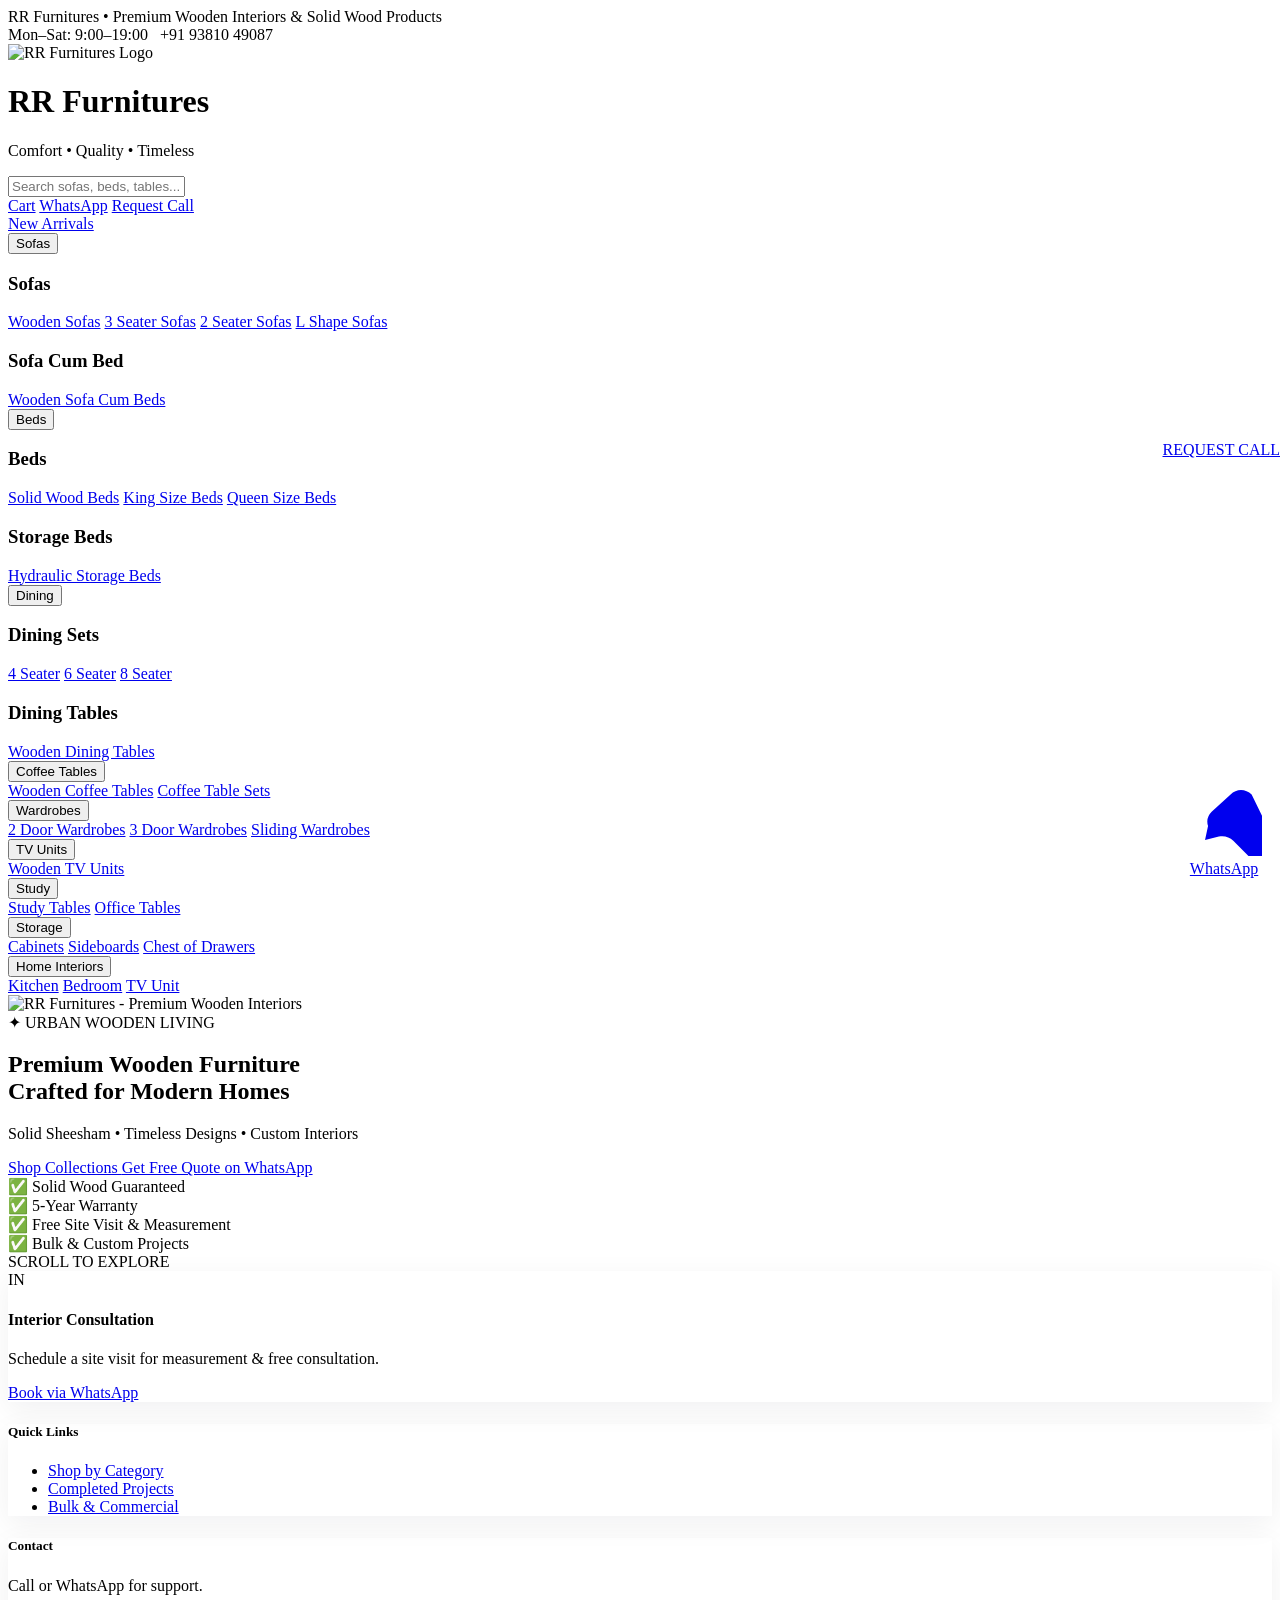
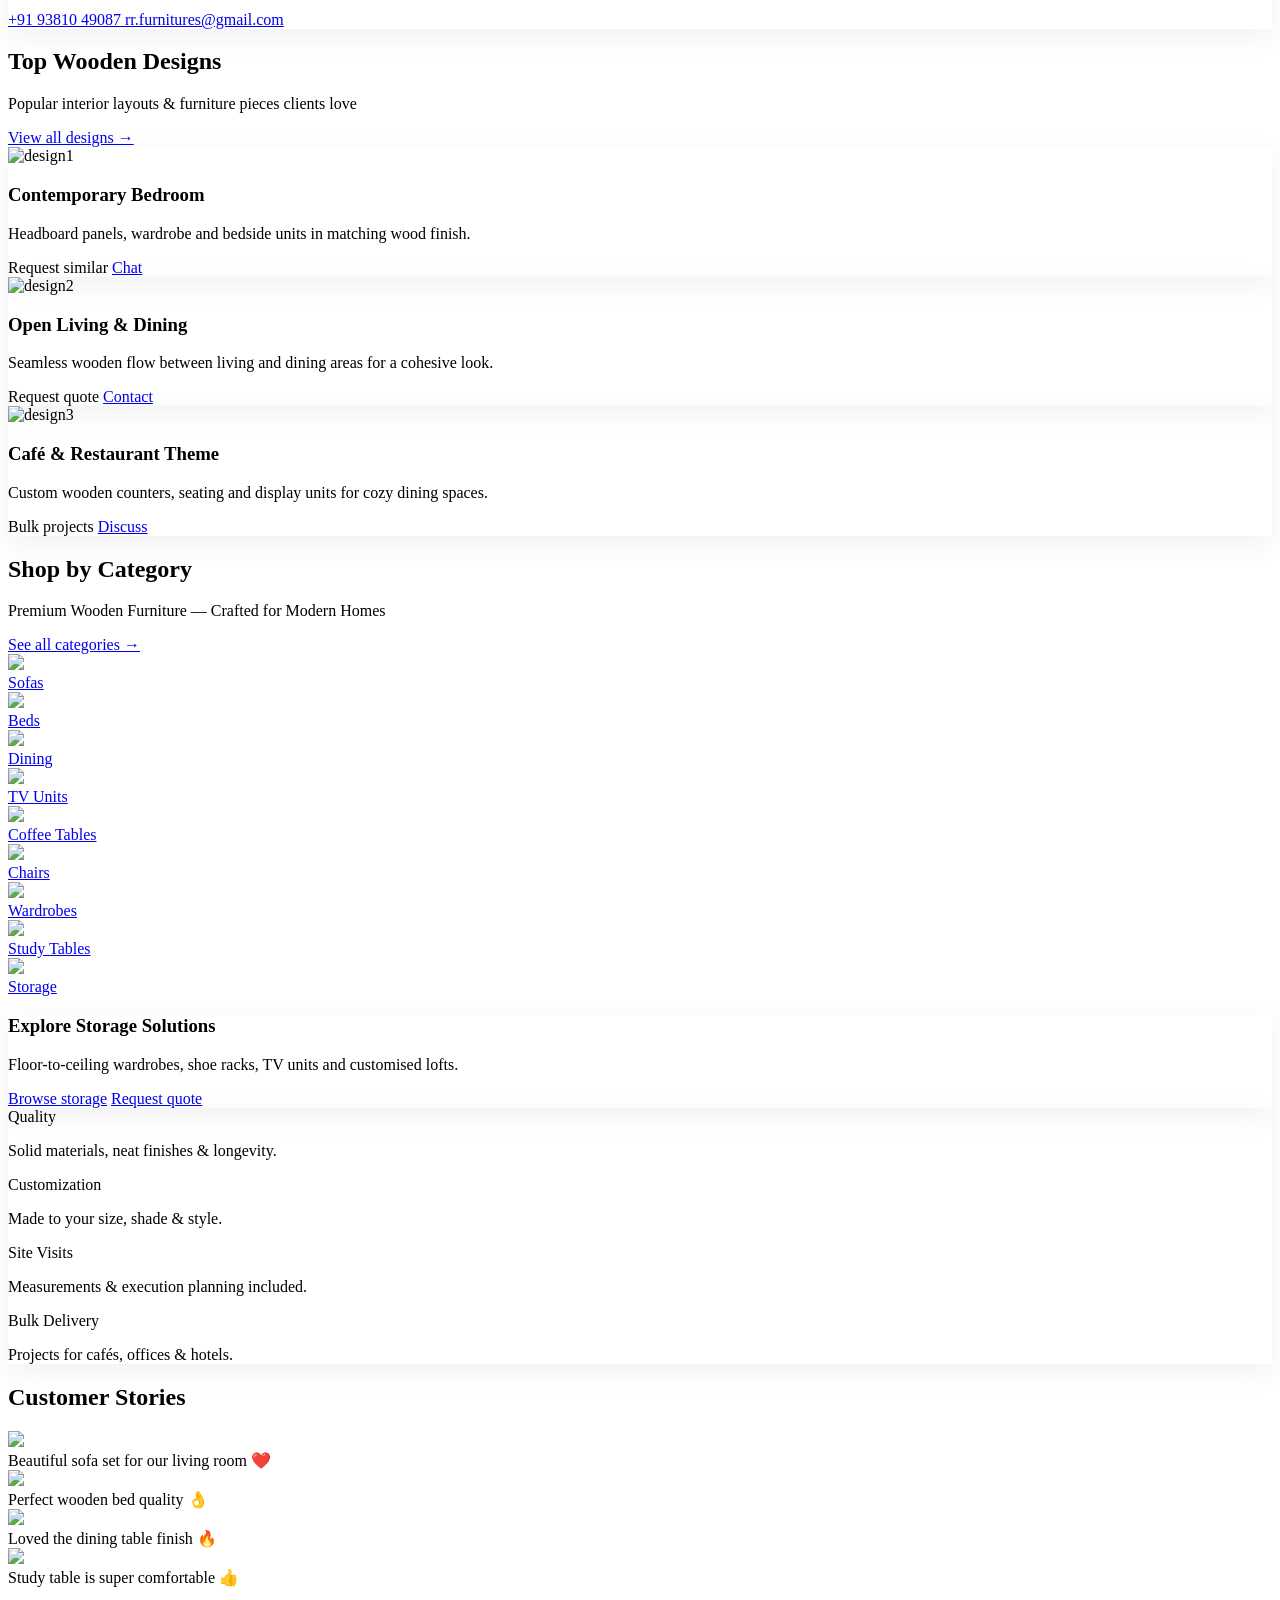
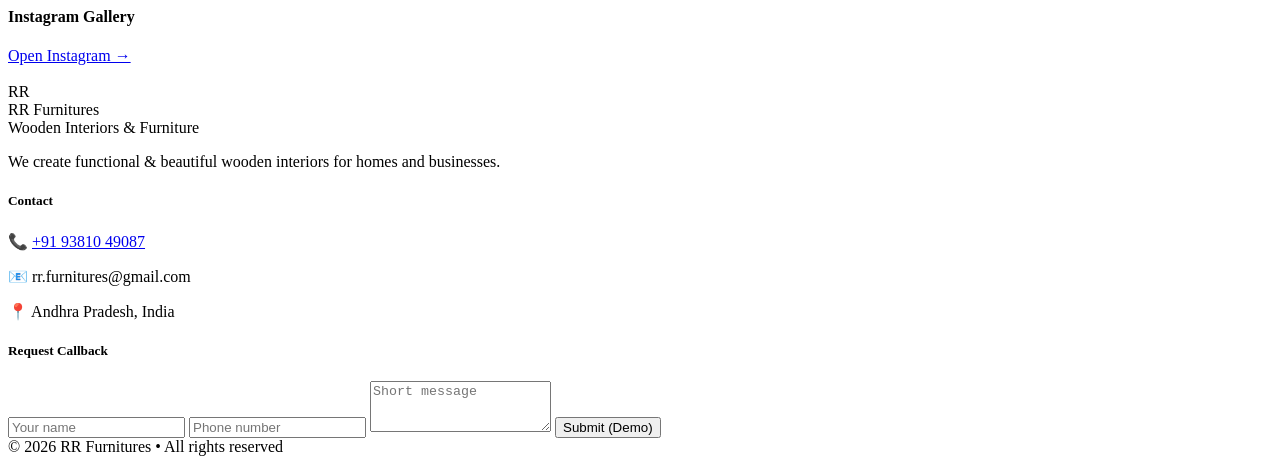
==== index.html @ 3780acaf "first commit" ====
<!doctype html>
<html lang="en">
<head>
  <meta charset="utf-8" />
  <meta name="viewport" content="width=device-width,initial-scale=1" />
  <title>RR Furnitures — Wooden Interiors & Furniture</title>

  <!-- Tailwind CDN -->
  <script src="https://cdn.tailwindcss.com"></script>

  <script>
    tailwind.config = {
      theme: {
        extend: {
          colors: {
            wood: {
              50: "#fbf5ef",
              100: "#f3e6d6",
              300: "#d59a5a",
              500: "#b36b1b",
              700: "#7b4211"
            }
          },
          fontFamily: {
            sans: ['Poppins', 'ui-sans-serif', 'system-ui', 'sans-serif']
          }
        }
      }
    }
  </script>

  <style>
    :root { --accent: #b36b1b; }
    body { -webkit-font-smoothing:antialiased; -moz-osx-font-smoothing:grayscale; }
    .card-shadow { box-shadow: 0 8px 28px rgba(15,23,42,0.06); }
    .floating-whatsapp { position: fixed; right: 18px; bottom: 22px; z-index: 60; }
    .request-tab { position: fixed; right: 0; top: 50%; transform: translateY(-50%); z-index: 60; }
  </style>
</head>
<body class="bg-wood-50 text-gray-800 overflow-x-hidden">

  <!-- TOP BAR -->
<div class="bg-gray-900 text-white text-[10px] sm:text-xs px-3 md:px-6 py-2 flex flex-col sm:flex-row items-center justify-between gap-1 text-center">
  <div>RR Furnitures • Premium Wooden Interiors & Solid Wood Products</div>
  <div>Mon–Sat: 9:00–19:00 &nbsp; +91 93810 49087</div>
</div>

<!-- MAIN NAV -->
<header class="bg-white shadow px-4 md:px-6 py-4 sticky top-0 z-50">

  <div class="flex flex-wrap lg:flex-nowrap items-center justify-between gap-4">

<!-- FINAL LOGO CODE -->
<div class="flex items-center gap-4">
  <img 
    src="https://i.ibb.co/Y7q3ZZL7/WhatsApp-Image-2026-04-10-at-12-05-23-AM.jpg" 
    alt="RR Furnitures Logo" 
    class="h-12 md:h-16 w-auto object-contain drop-shadow">

  <div>
    <h1 class="text-2xl font-bold text-gray-800 tracking-tight">RR Furnitures</h1>
    <p class="text-xs text-gray-500">Comfort • Quality • Timeless</p>
  </div>
</div>
    <!-- SEARCH BAR -->
    <div class="w-full lg:flex-1 lg:max-w-xl order-3 lg:order-none">
      <input type="text" placeholder="Search sofas, beds, tables..."
        class="w-full border rounded-full px-4 py-2 text-sm focus:outline-none focus:ring-2 focus:ring-amber-600">
    </div>

    <!-- RIGHT SIDE -->
    <div class="flex items-center gap-4 text-sm">
      <a href="cart.html">Cart</a>
      <a href="https://wa.me/919381049087" class="text-green-600 font-medium">WhatsApp</a>
      <a href="#" class="bg-amber-700 text-white px-4 py-2 rounded">Request Call</a>
    </div>

  </div>
<!-- CATEGORY NAV -->
<div class="mt-4 flex gap-6 text-sm text-gray-700 items-center relative">

  <a href="#">New Arrivals</a>

  <!-- SOFAS -->
  <div class="relative group">
    <button class="hover:text-amber-700">Sofas</button>

    <div class="absolute hidden group-hover:flex 
                left-0 top-full mt-2 
                bg-white shadow-lg p-6 gap-10 z-50">

      <div>
        <h3 class="font-semibold mb-2">Sofas</h3>
        <a href="#">Wooden Sofas</a>
        <a href="#">3 Seater Sofas</a>
        <a href="#">2 Seater Sofas</a>
        <a href="#">L Shape Sofas</a>
      </div>

      <div>
        <h3 class="font-semibold mb-2">Sofa Cum Bed</h3>
        <a href="#">Wooden Sofa Cum Beds</a>
      </div>

    </div>
  </div>

  <!-- BEDS -->
  <div class="relative group">
    <button class="hover:text-amber-700">Beds</button>

    <div class="absolute hidden group-hover:flex 
                left-0 top-full mt-2 
                bg-white shadow-lg p-6 gap-10 z-50">

      <div>
        <h3 class="font-semibold mb-2">Beds</h3>
        <a href="#">Solid Wood Beds</a>
        <a href="#">King Size Beds</a>
        <a href="#">Queen Size Beds</a>
      </div>

      <div>
        <h3 class="font-semibold mb-2">Storage Beds</h3>
        <a href="#">Hydraulic Storage Beds</a>
      </div>

    </div>
  </div>

  <!-- DINING -->
  <div class="relative group">
    <button class="hover:text-amber-700">Dining</button>

    <div class="absolute hidden group-hover:flex 
                left-0 top-full mt-2 
                bg-white shadow-lg p-6 gap-10 z-50">

      <div>
        <h3 class="font-semibold mb-2">Dining Sets</h3>
        <a href="#">4 Seater</a>
        <a href="#">6 Seater</a>
        <a href="#">8 Seater</a>
      </div>

      <div>
        <h3 class="font-semibold mb-2">Dining Tables</h3>
        <a href="#">Wooden Dining Tables</a>
      </div>

    </div>
  </div>

  <!-- COFFEE TABLE -->
  <div class="relative group">
    <button class="hover:text-amber-700">Coffee Tables</button>

    <div class="absolute hidden group-hover:block 
                left-0 top-full mt-2 
                bg-white shadow-lg p-4 z-50">
      <a href="#">Wooden Coffee Tables</a>
      <a href="#">Coffee Table Sets</a>
    </div>
  </div>

  <!-- WARDROBES -->
  <div class="relative group">
    <button class="hover:text-amber-700">Wardrobes</button>

    <div class="absolute hidden group-hover:block 
                left-0 top-full mt-2 
                bg-white shadow-lg p-4 z-50">
      <a href="#">2 Door Wardrobes</a>
      <a href="#">3 Door Wardrobes</a>
      <a href="#">Sliding Wardrobes</a>
    </div>
  </div>

  <!-- TV UNITS -->
  <div class="relative group">
    <button class="hover:text-amber-700">TV Units</button>

    <div class="absolute hidden group-hover:block 
                left-0 top-full mt-2 
                bg-white shadow-lg p-4 z-50">
      <a href="#">Wooden TV Units</a>
    </div>
  </div>

  <!-- STUDY -->
  <div class="relative group">
    <button class="hover:text-amber-700">Study</button>

    <div class="absolute hidden group-hover:block 
                left-0 top-full mt-2 
                bg-white shadow-lg p-4 z-50">
      <a href="#">Study Tables</a>
      <a href="#">Office Tables</a>
    </div>
  </div>

  <!-- STORAGE -->
  <div class="relative group">
    <button class="hover:text-amber-700">Storage</button>

    <div class="absolute hidden group-hover:block 
                left-0 top-full mt-2 
                bg-white shadow-lg p-4 z-50">
      <a href="#">Cabinets</a>
      <a href="#">Sideboards</a>
      <a href="#">Chest of Drawers</a>
    </div>
  </div>

  <!-- 🔥 HOME INTERIORS -->
  <div class="relative ml-6">
    <button id="homeBtn"
      class="text-lg font-bold text-amber-700">
      Home Interiors
    </button>

    <div id="homeMenu"
      class="hidden absolute top-full left-0 mt-2 bg-white shadow rounded w-40">
      <a href="#" class="block px-4 py-2 hover:bg-gray-100">Kitchen</a>
      <a href="#" class="block px-4 py-2 hover:bg-gray-100">Bedroom</a>
      <a href="#" class="block px-4 py-2 hover:bg-gray-100">TV Unit</a>
    </div>
  </div>

</div>
 
  <!-- HERO BANNER - Urban Ladder Style -->
<section class="relative h-screen flex items-center justify-center overflow-hidden">
  
  <!-- Background Image (Urban Wooden Vibe) -->
  <img src=https://cdn.swadeshonline.com/v2/patient-paper-41f385/swad-p/wrkr/products/pictures/item/free/450x0/JwbsZMJ5BXg-1.jpg?q=80&w=2000&auto=format&fit=crop" 
       alt="RR Furnitures - Premium Wooden Interiors" 
       class="absolute inset-0 w-full h-full object-cover">

  <!-- Dark Overlay -->
  <div class="absolute inset-0 bg-black/50"></div>

  <!-- Content -->
  <div class="relative z-10 max-w-5xl mx-auto px-6 text-center text-white">
    
    <div class="inline-flex items-center gap-2 bg-white/20 backdrop-blur-md px-5 py-2 rounded-full mb-6">
      <span class="text-amber-300">✦</span>
      <span class="text-sm font-medium tracking-widest">URBAN WOODEN LIVING</span>
    </div>

    <h1 class="text-5xl md:text-7xl font-bold leading-tight tracking-tight">
      Premium Wooden Furniture<br>
      <span class="text-wood-300">Crafted for Modern Homes</span>
    </h1>

    <p class="mt-6 text-xl md:text-2xl text-gray-200 max-w-2xl mx-auto">
      Solid Sheesham • Timeless Designs • Custom Interiors
    </p>

    <div class="mt-10 flex flex-col sm:flex-row gap-4 justify-center">
      <a href="#categories" 
         class="px-10 py-4 bg-wood-700 hover:bg-wood-600 text-white font-semibold text-lg rounded-2xl transition">
        Shop Collections
      </a>
      
      <a href="https://wa.me/919381049087?text=Hi%20RR%20Furnitures,%20I%20want%20to%20know%20more%20about%20your%20premium%20wooden%20furniture."
         class="px-10 py-4 border-2 border-white hover:bg-white hover:text-gray-900 font-semibold text-lg rounded-2xl transition">
        Get Free Quote on WhatsApp
      </a>
    </div>

    <!-- Trust signals -->
    <div class="mt-16 flex flex-wrap justify-center gap-x-8 gap-y-3 text-sm opacity-90">
      <div>✅ Solid Wood Guaranteed</div>
      <div>✅ 5-Year Warranty</div>
      <div>✅ Free Site Visit & Measurement</div>
      <div>✅ Bulk & Custom Projects</div>
    </div>
  </div>

  <!-- Scroll down indicator -->
  <div class="absolute bottom-10 left-1/2 transform -translate-x-1/2 flex flex-col items-center text-white/70">
    <span class="text-xs tracking-widest">SCROLL TO EXPLORE</span>
    <div class="mt-2 w-6 h-10 border-2 border-white/70 rounded-full flex items-center justify-center">
      <div class="w-1 h-3 bg-white/70 rounded-full animate-bounce"></div>
    </div>
  </div>
</section>
  <!-- 🔥 SIDE WIDGETS BELOW HERO -->
  <div class="mt-6 grid md:grid-cols-3 gap-6">

    <!-- WIDGET 1 -->
    <div class="bg-white p-4 rounded-lg card-shadow">
      <div class="flex items-start gap-3">
        <div class="w-14 h-14 rounded bg-wood-500 text-white flex items-center justify-center font-bold text-lg">IN</div>
        <div>
          <h4 class="font-semibold">Interior Consultation</h4>
          <p class="text-sm text-gray-500 mt-1">
            Schedule a site visit for measurement & free consultation.
          </p>
          <div class="mt-3">
            <a href="https://wa.me/919381049087"
               class="inline-flex items-center px-3 py-2 rounded bg-wood-700 text-white text-sm">
               Book via WhatsApp
            </a>
          </div>
        </div>
      </div>
    </div>

    <!-- WIDGET 2 -->
    <div class="bg-white p-4 rounded-lg card-shadow">
      <h5 class="font-semibold">Quick Links</h5>
      <ul class="mt-3 text-sm text-gray-600 space-y-2">
        <li><a href="#categories" class="hover:underline">Shop by Category</a></li>
        <li><a href="#projects" class="hover:underline">Completed Projects</a></li>
        <li><a href="#bulk" class="hover:underline">Bulk & Commercial</a></li>
      </ul>
    </div>

    <!-- WIDGET 3 -->
    <div class="bg-white p-4 rounded-lg card-shadow">
      <h5 class="font-semibold">Contact</h5>
      <p class="text-sm text-gray-600 mt-1">Call or WhatsApp for support.</p>
      <div class="mt-3">
        <a href="tel:+919381049087" class="block text-sm font-medium">
          +91 93810 49087
        </a>
        <a href="mailto:rr.furnitures@gmail.com"
           class="text-sm text-gray-500">
          rr.furnitures@gmail.com
        </a>
      </div>
    </div>

  </div>

</section>
    <!-- TOP PICKS / Featured Designs -->
    <section id="top-picks" class="mt-8">
      <div class="flex items-center justify-between mb-4">
        <div>
          <h2 class="text-2xl font-semibold">Top Wooden Designs</h2>
          <p class="text-sm text-gray-600">Popular interior layouts & furniture pieces clients love</p>
        </div>
        <a href="#collections" class="text-sm text-wood-700">View all designs →</a>
      </div>

      <div class="grid md:grid-cols-3 gap-6">
        <!-- Card 1 -->
        <article class="bg-white rounded-lg overflow-hidden card-shadow">
          <img src="https://images.livspace-cdn.com/w:640/plain/https://d3gq2merok8n5r.cloudfront.net/abhinav/ond-1634120396-Obfdc/di-2026-1769081758-Ayx2Q/jfm-1769081772-NQyUm/ki-1769595043-UVNce/ki-46-1773117999-v9wuC.jpg?q=80&w=1200&auto=format&fit=crop" class="w-full h-56 object-cover" alt="design1">
          <div class="p-4">
            <h3 class="font-semibold text-lg">Contemporary Bedroom</h3>
            <p class="text-sm text-gray-500 mt-1">Headboard panels, wardrobe and bedside units in matching wood finish.</p>
            <div class="mt-3 flex items-center justify-between">
              <span class="text-wood-700 font-bold">Request similar</span>
              <a href="https://wa.me/919381049087" class="text-sm text-green-600">Chat</a>
            </div>
          </div>
        </article>

        <!-- Card 2 -->
        <article class="bg-white rounded-lg overflow-hidden card-shadow">
          <img src="https://images.livspace-cdn.com/w:1440/plain/https://d3gq2merok8n5r.cloudfront.net/abhinav/ond-1634120396-Obfdc/jfm-1643351360-ZAORQ/3d-team-1651477394-vrRr8/jfm-1651477408-yU7HY/june-1656893265-SL5ET/2022-06-24-clin350-dr01-op1-v1-mu-01-1656893405-eaizW.jpg?q=80&w=1200&auto=format&fit=crop" class="w-full h-56 object-cover" alt="design2">
          <div class="p-4">
            <h3 class="font-semibold text-lg">Open Living & Dining</h3>
            <p class="text-sm text-gray-500 mt-1">Seamless wooden flow between living and dining areas for a cohesive look.</p>
            <div class="mt-3 flex items-center justify-between">
              <span class="text-wood-700 font-bold">Request quote</span>
              <a href="#contact" class="text-sm text-wood-700">Contact</a>
            </div>
          </div>
        </article>

        <!-- Card 3 -->
        <article class="bg-white rounded-lg overflow-hidden card-shadow">
          <img src="https://i.pinimg.com/736x/8a/6b/b3/8a6bb399cab9ccf2d3636bd00fa088c2.jpg?q=80&w=1200&auto=format&fit=crop" class="w-full h-56 object-cover" alt="design3">
          <div class="p-4">
            <h3 class="font-semibold text-lg">Café & Restaurant Theme</h3>
            <p class="text-sm text-gray-500 mt-1">Custom wooden counters, seating and display units for cozy dining spaces.</p>
            <div class="mt-3 flex items-center justify-between">
              <span class="text-wood-700 font-bold">Bulk projects</span>
              <a href="#bulk" class="text-sm text-wood-700">Discuss</a>
            </div>
          </div>
        </article>
      </div>
    </section>

 <!-- WOODEN FURNITURE CATEGORIES -->
<section id="categories" class="mt-12">

  <div class="flex items-center justify-between mb-4">
    <div>
      <h2 class="text-2xl font-semibold">Shop by Category</h2>
      <p class="text-sm text-gray-600">
        Premium Wooden Furniture — Crafted for Modern Homes
      </p>
    </div>

    <a href="categories.html" class="text-sm text-amber-700 font-medium">
      See all categories →
    </a>
  </div>

  <!-- GRID -->
  <div class="grid grid-cols-2 sm:grid-cols-3 lg:grid-cols-5 gap-4">

    <!-- SOFAS -->
    <a href="products.html?cat=sofa">
      <div class="bg-white rounded-xl p-3 text-center shadow hover:shadow-lg transition">
        <img src=https://www.urbanwood.in/assets/image/popular-items/sofa-set.webp?auto=format&fit=crop&w=800&q=80"
             class="w-full h-36 object-cover rounded">
        <div class="mt-2 font-medium">Sofas</div>
      </div>
    </a>

    <!-- BEDS -->
    <a href="products.html?cat=bed">
      <div class="bg-white rounded-xl p-3 text-center shadow hover:shadow-lg transition">
        <img src=https://www.urbanwood.in/assets/image/popular-items/bed.webp?auto=format&fit=crop&w=800&q=80"
             class="w-full h-36 object-cover rounded">
        <div class="mt-2 font-medium">Beds</div>
      </div>
    </a>

    <!-- DINING -->
    <a href="products.html?cat=dining">
      <div class="bg-white rounded-xl p-3 text-center shadow hover:shadow-lg transition">
        <img src=https://www.urbanwood.in//image/cache/catalog/Dining%20Sets/Relay%206-seater%20dining%20set/Honey/honey1-746x522.jpg?auto=format&fit=crop&w=800&q=80"
             class="w-full h-36 object-cover rounded">
        <div class="mt-2 font-medium">Dining</div>
      </div>
    </a>

    <!-- TV UNIT -->
    <a href="products.html?cat=tv">
      <div class="bg-white rounded-xl p-3 text-center shadow hover:shadow-lg transition">
        <img src=https://www.urbanwood.in//image/cache/catalog/tv-units/relay/honey/honey-look-1-746x522.jpg?auto=format&fit=crop&w=800&q=80"
             class="w-full h-36 object-cover rounded">
        <div class="mt-2 font-medium">TV Units</div>
      </div>
    </a>

    <!-- COFFEE TABLE -->
    <a href="products.html?cat=coffee">
      <div class="bg-white rounded-xl p-3 text-center shadow hover:shadow-lg transition">
        <img src=https://www.urbanwood.in//image/cache/catalog/coffee-tables/crew/honey/honey-2-746x522.jpg?auto=format&fit=crop&w=800&q=80"
             class="w-full h-36 object-cover rounded">
        <div class="mt-2 font-medium">Coffee Tables</div>
      </div>
    </a>

    <!-- CHAIRS -->
    <a href="products.html?cat=chair">
      <div class="bg-white rounded-xl p-3 text-center shadow hover:shadow-lg transition">
        <img src=https://cdn.swadeshonline.com/v2/patient-paper-41f385/swad-p/wrkr/products/pictures/item/free/450x0/_ufbmCa7Va-0.jpg?auto=format&fit=crop&w=800&q=80"
             class="w-full h-36 object-cover rounded">
        <div class="mt-2 font-medium">Chairs</div>
      </div>
    </a>

    <!-- WARDROBES -->
    <a href="products.html?cat=wardrobe">
      <div class="bg-white rounded-xl p-3 text-center shadow hover:shadow-lg transition">
        <img src="https://cdn.swadeshonline.com/v2/patient-paper-41f385/swad-p/wrkr/products/pictures/item/free/450x0/UOudxmh2--Fidora-Wardrobe-in-Teak-Finish.jpeg?auto=format&fit=crop&w=800&q=80"
             class="w-full h-36 object-cover rounded">
        <div class="mt-2 font-medium">Wardrobes</div>
      </div>
    </a>

    <!-- STUDY -->
    <a href="products.html?cat=study">
      <div class="bg-white rounded-xl p-3 text-center shadow hover:shadow-lg transition">
        <img src=https://www.urbanwood.in/assets/image/popular-items/studytables.webp?auto=format&fit=crop&w=800&q=80"
             class="w-full h-36 object-cover rounded">
        <div class="mt-2 font-medium">Study Tables</div>
      </div>
    </a>

    <!-- STORAGE -->
    <a href="products.html?cat=storage">
      <div class="bg-white rounded-xl p-3 text-center shadow hover:shadow-lg transition">
        <img src=https://www.urbanwood.in/assets/image/shopby-room/storage/storage_2_410x328.webp?auto=format&fit=crop&w=800&q=80"
             class="w-full h-36 object-cover rounded">
        <div class="mt-2 font-medium">Storage</div>
      </div>
    </a>

    

</section>

    <!-- EXPLORE STORAGE (like storage/wardrobe module) -->
    <section class="mt-12 bg-white rounded-lg p-6 card-shadow">
      <div class="flex flex-col lg:flex-row lg:items-center lg:justify-between gap-6">
        <div class="lg:w-2/3">
          <h3 class="text-xl font-semibold">Explore Storage Solutions</h3>
          <p class="text-sm text-gray-600 mt-2">Floor-to-ceiling wardrobes, shoe racks, TV units and customised lofts.</p>
        </div>
        <div class="flex gap-3">
          <a href="#categories" class="px-4 py-2 rounded border text-sm">Browse storage</a>
          <a href="https://wa.me/919381049087" class="px-4 py-2 rounded bg-wood-700 text-white text-sm">Request quote</a>
        </div>
      </div>
    </section>

   

    <!-- WHY US / BENEFITS (like UrbanWood value boxes) -->
    <section class="mt-12 bg-white rounded-lg p-6 card-shadow">
      <div class="grid md:grid-cols-4 gap-6 text-center">
        <div>
          <div class="text-3xl font-bold text-wood-700">Quality</div>
          <p class="text-sm text-gray-600 mt-2">Solid materials, neat finishes & longevity.</p>
        </div>
        <div>
          <div class="text-3xl font-bold text-wood-700">Customization</div>
          <p class="text-sm text-gray-600 mt-2">Made to your size, shade & style.</p>
        </div>
        <div>
          <div class="text-3xl font-bold text-wood-700">Site Visits</div>
          <p class="text-sm text-gray-600 mt-2">Measurements & execution planning included.</p>
        </div>
        <div>
          <div class="text-3xl font-bold text-wood-700">Bulk Delivery</div>
          <p class="text-sm text-gray-600 mt-2">Projects for cafés, offices & hotels.</p>
        </div>
      </div>
    </section>

    <!-- TESTIMONIALS (simple slider) -->
    <section class="mt-12">
  <h2 class="text-2xl font-semibold mb-4">Customer Stories</h2>

  <div class="grid grid-cols-1 sm:grid-cols-2 lg:grid-cols-4 gap-4">

    <div class="bg-white rounded-lg overflow-hidden shadow">
      <img src="https://images.unsplash.com/photo-1600585154340-be6161a56a0c?q=80&w=800&auto=format&fit=crop"
           class="w-full h-48 object-cover">
      <div class="p-3 text-sm text-gray-600">
        Beautiful sofa set for our living room ❤️
      </div>
    </div>

    <div class="bg-white rounded-lg overflow-hidden shadow">
      <img src="https://images.unsplash.com/photo-1505693416388-ac5ce068fe85?q=80&w=800&auto=format&fit=crop"
           class="w-full h-48 object-cover">
      <div class="p-3 text-sm text-gray-600">
        Perfect wooden bed quality 👌
      </div>
    </div>

    <div class="bg-white rounded-lg overflow-hidden shadow">
      <img src="https://images.unsplash.com/photo-1598300053694-1bb64063b1b5?q=80&w=800&auto=format&fit=crop"
           class="w-full h-48 object-cover">
      <div class="p-3 text-sm text-gray-600">
        Loved the dining table finish 🔥
      </div>
    </div>

    <div class="bg-white rounded-lg overflow-hidden shadow">
      <img src="https://images.unsplash.com/photo-1519710164239-da123dc03ef4?q=80&w=800&auto=format&fit=crop"
           class="w-full h-48 object-cover">
      <div class="p-3 text-sm text-gray-600">
        Study table is super comfortable 👍
      </div>
    </div>

  </div>
</section>

    <!-- INSTAGRAM GRID (replace with your images later) -->
    <section class="mt-12">
      <div class="flex items-center justify-between mb-4">
        <h4 class="text-lg font-semibold">Instagram Gallery</h4>
        <a href="#" class="text-sm text-wood-700">Open Instagram →</a>
      </div>
      <div class="grid grid-cols-2 md:grid-cols-4 gap-4">
        <img src="https://images.unsplash.com/photo-1545239351-1141bd82e8a6?q=80&w=800&auto=format&fit=crop" class="h-36 object-cover rounded" alt="">
        <img src="https://images.unsplash.com/photo-1595526114035-0d45ed16cfbf?q=80&w=800&auto=format&fit=crop" class="h-36 object-cover rounded" alt="">
        <img src="https://images.unsplash.com/photo-1582719478250-c89cae4dc85b?q=80&w=800&auto=format&fit=crop" class="h-36 object-cover rounded" alt="">
        <img src="https://images.unsplash.com/photo-1582719478250-cc77c9e0eeb7?q=80&w=800&auto=format&fit=crop" class="h-36 object-cover rounded" alt="">
      </div>
    </section>

    <!-- CONTACT / FOOTER -->
    <footer id="contact" class="mt-12 bg-gray-900 text-gray-200 rounded-lg p-8">
      <div class="max-w-7xl mx-auto grid md:grid-cols-3 gap-6">
        <div>
          <div class="flex items-center gap-3">
            <div class="w-10 h-10 rounded bg-white text-wood-700 flex items-center justify-center font-bold">RR</div>
            <div>
              <div class="font-semibold">RR Furnitures</div>
              <div class="text-xs text-gray-400">Wooden Interiors & Furniture</div>
            </div>
          </div>
          <p class="text-sm text-gray-400 mt-4">We create functional & beautiful wooden interiors for homes and businesses.</p>
        </div>

        <div>
          <h5 class="font-semibold">Contact</h5>
          <p class="text-sm text-gray-400 mt-2">📞 <a href="tel:+919381049087" class="hover:underline">+91 93810 49087</a></p>
          <p class="text-sm text-gray-400">📧 rr.furnitures@gmail.com</p>
          <p class="text-sm text-gray-400 mt-2">📍 Andhra Pradesh, India</p>
        </div>

        <div>
          <h5 class="font-semibold">Request Callback</h5>
          <form id="contactForm" class="mt-3 space-y-3">
            <input name="name" type="text" placeholder="Your name" class="w-full px-3 py-2 rounded bg-gray-800 text-white" />
            <input name="phone" type="tel" placeholder="Phone number" class="w-full px-3 py-2 rounded bg-gray-800 text-white" />
            <textarea name="msg" rows="3" placeholder="Short message" class="w-full px-3 py-2 rounded bg-gray-800 text-white"></textarea>
            <button type="button" id="submitBtn" class="w-full bg-wood-700 px-3 py-2 rounded text-white">Submit (Demo)</button>
          </form>
        </div>
      </div>

      <div class="text-center text-xs text-gray-500 mt-6">© <span id="year"></span> RR Furnitures • All rights reserved</div>
    </footer>
  </main>

  <!-- FLOATING WHATSAPP -->
<div class="floating-whatsapp">
  <a href="https://wa.me/919381049087?text=Hello%20RR%20Furnitures,%0A%0AI%E2%80%99m%20interested%20in%20your%20furniture%20products.%0ACan%20you%20please%20share%20more%20details%20regarding%20pricing,%20customization,%20and%20availability?%0A%0AThank%20you."
   target="_blank"
   class="bg-green-500 px-4 py-3 rounded-full flex items-center gap-2 shadow-lg text-white hover:bg-green-600 transition">

  <svg class="w-5 h-5" viewBox="0 0 24 24" fill="currentColor">
    <path d="M20.5 3.5c-2-2-5.1-2-7 0L7.2 9.2a4.8 4.8 0 0 0-1.2 4.8L5 18.6l4.6-1.1c1.7-.4 3.5.1 4.8 1.4l6.3 6.3c2 2 5.1 2 7 0 2-2 2-5.1 0-7L20.5 3.5z"/>
  </svg>

  <span class="text-sm font-medium">WhatsApp</span>
</a>
</div>
<!-- REQUEST CALL TAB -->
<div class="request-tab">
  <a href="tel:+919381049087"
     class="block bg-gray-900 text-white px-4 py-2 rounded-l-lg">
    REQUEST CALL
  </a>
</div>

  <!-- SCRIPTS: slider, products, interactivity -->
  <script>
    // footer year
    document.getElementById('year').textContent = new Date().getFullYear();

    // mobile menu toggle
    document.getElementById('mobileMenuBtn').addEventListener('click', () => {
      const m = document.getElementById('mobileNav');
      m.classList.toggle('hidden');
    });

    /* ---------- HERO SLIDER ---------- */
const heroSlides = [
  {
    img: 'https://images.unsplash.com/photo-1600585154340-be6161a56a0c?q=80&w=1600&auto=format&fit=crop',
    title: 'Custom Wooden Interiors',
    subtitle: 'Kitchens • Bedrooms • Living • Cupboards'
  },
  {
    img: 'https://images.unsplash.com/photo-1598300053694-1bb64063b1b5?q=80&w=1600&auto=format&fit=crop',
    title: 'Handcrafted Furniture',
    subtitle: 'Tables • Chairs • Cabinets'
  },
  {
    img: 'https://images.unsplash.com/photo-1582719478250-c89cae4dc85b?q=80&w=1600&auto=format&fit=crop',
    title: 'Commercial Projects',
    subtitle: 'Cafés • Restaurants • Offices'
  }
];

let heroIndex = 0;
const heroEl = document.getElementById('heroSlider');

function renderHero() {
  heroEl.innerHTML = '';

  const s = heroSlides[heroIndex];

  const slide = document.createElement('div');
  slide.className = 'absolute inset-0 transition-opacity duration-700 opacity-100';

  slide.innerHTML = `
    <!-- IMAGE -->
    <img src="${s.img}" class="w-full h-full object-cover" alt="${s.title}">

    <!-- DARK OVERLAY -->
    <div class="absolute inset-0 bg-black/30"></div>

    <!-- 🔥 CENTER BRAND -->
    <div class="absolute inset-0 flex items-center justify-center">
      <div class="bg-black/40 backdrop-blur-sm px-8 py-6 rounded-xl text-center">
        
        <h1 class="text-4xl md:text-6xl font-bold text-white tracking-wide">
          RR Furnitures
        </h1>

        <p class="mt-2 text-sm md:text-base text-gray-200">
          Premium Wooden Furniture for Modern Homes
        </p>

      </div>
    </div>

    <!-- LEFT CONTENT CARD -->
    <div class="absolute left-6 bottom-6 bg-white/90 rounded p-4 shadow max-w-lg">
      <h2 class="text-xl font-bold text-gray-800">${s.title}</h2>
      <p class="text-sm text-gray-600 mt-1">${s.subtitle}</p>

      <div class="mt-3">
        <a href="#categories" class="inline-block px-3 py-2 rounded bg-wood-700 text-white text-sm">
          Explore
        </a>
        <a href="https://wa.me/919381049087"
           class="ml-2 inline-block px-3 py-2 rounded border text-sm">
          Chat
        </a>
      </div>
    </div>
  `;

  heroEl.appendChild(slide);
}

// INIT
renderHero();

// AUTO SLIDE
setInterval(() => {
  heroIndex = (heroIndex + 1) % heroSlides.length;
  renderHero();
}, 4800);
    /* ---------- SAMPLE PRODUCTS (static) ---------- */
    const sampleProducts = [
      {id:'p1', name:'Royal Dining Set', price:24999, img:'https://images.unsplash.com/photo-1600585152240-0b0f0fd9f7a9?q=80&w=800&auto=format&fit=crop', stock:8},
      {id:'p2', name:'Heritage Bed', price:29999, img:'https://images.unsplash.com/photo-1598300055727-2f9b6de6ad20?q=80&w=800&auto=format&fit=crop', stock:5},
      {id:'p3', name:'Classic TV Unit', price:14999, img:'https://images.unsplash.com/photo-1567016527858-96a9c5a6a2b2?q=80&w=800&auto=format&fit=crop', stock:10},
      {id:'p4', name:'Study Corner Table', price:7999, img:'https://images.unsplash.com/photo-1519710164239-da123dc03ef4?q=80&w=800&auto=format&fit=crop', stock:20},
      {id:'p5', name:'Solid Wood Cupboard', price:17999, img:'https://images.unsplash.com/photo-1570129477492-45c003edd2be?q=80&w=800&auto=format&fit=crop', stock:6},
      {id:'p6', name:'Dining Bench', price:6999, img:'https://images.unsplash.com/photo-1549187774-b4e9f0443d64?q=80&w=800&auto=format&fit=crop', stock:14}
    ];

    const productsGrid = document.getElementById('productsGrid');
    function renderProducts(list = sampleProducts) {
      productsGrid.innerHTML = '';
      list.forEach(p => {
        const card = document.createElement('article');
        card.className = 'bg-white rounded-lg overflow-hidden card-shadow';
        card.innerHTML = `
          <div class="h-48 overflow-hidden"><img src="${p.img}" class="w-full h-full object-cover" alt="${p.name}"></div>
          <div class="p-4">
            <h3 class="font-semibold">${p.name}</h3>
            <div class="mt-2 flex items-center justify-between">
              <div>
                <div class="text-wood-700 font-bold">₹${p.price.toLocaleString()}</div>
                <div class="text-xs text-gray-500">Stock: ${p.stock}</div>
              </div>
              <div class="flex flex-col gap-2">
                <a href="product.html?id=${p.id}" class="px-3 py-2 border rounded text-sm">View</a>
                <button onclick='addToCart("${p.id}")' class="px-3 py-2 rounded bg-wood-700 text-white text-sm">Add</button>
              </div>
            </div>
          </div>
        `;
        productsGrid.appendChild(card);
      });
    }
    renderProducts();

    // basic cart (local)
    function addToCart(id) {
      let cart = JSON.parse(localStorage.getItem('cart') || '[]');
      const item = sampleProducts.find(x=>x.id===id);
      if(!item) return alert('Product not found');
      cart.push(item);
      localStorage.setItem('cart', JSON.stringify(cart));
      alert('Added to cart (demo)');
    }
    window.addToCart = addToCart;

    // demo contact submit (no backend)
    document.getElementById('submitBtn').addEventListener('click', () => {
      alert('Thanks! This is demo submit. We will integrate Firebase / email next.');
    });

    // simple search (client side)
    document.getElementById('search').addEventListener('keydown', (e) => {
      if (e.key === 'Enter') document.getElementById('searchBtn').click();
    });
    document.getElementById('searchBtn').addEventListener('click', () => {
      const q = document.getElementById('search').value.trim().toLowerCase();
      if(!q) return renderProducts();
      const filtered = sampleProducts.filter(p => (p.name + '').toLowerCase().includes(q));
      renderProducts(filtered);
      if(filtered.length === 0) productsGrid.innerHTML = '<div class="col-span-full text-center text-gray-500 py-8">No products matched.</div>';
    });

    // mobile nav closing when clicking outside (optional)
    document.addEventListener('click', (e) => {
      const mobileNav = document.getElementById('mobileNav');
      const btn = document.getElementById('mobileMenuBtn');
      if (!btn.contains(e.target) && !mobileNav.contains(e.target)) {
        if (!mobileNav.classList.contains('hidden')) mobileNav.classList.add('hidden');
      }
    });
  </script>
  <script type="module">

import { getAllProducts } from "./firebase.js";

const grid = document.getElementById("productsGrid");

// 🔥 LOAD PRODUCTS FROM FIREBASE
async function loadProducts() {
  const products = await getAllProducts();

  grid.innerHTML = "";

  products.forEach(p => {
    const card = document.createElement("div");
    card.className = "bg-white p-4 rounded shadow";

    card.innerHTML = `
      <img src="${p.img}" class="h-40 w-full object-cover rounded">
      <h3 class="mt-2 font-semibold">${p.name}</h3>
      <p class="text-wood-700 font-bold">₹${p.price}</p>
    `;

    grid.appendChild(card);
  });
}

loadProducts();

</script><script>
const btn = document.getElementById("homeBtn");
const menu = document.getElementById("homeMenu");

btn.addEventListener("click", () => {
  menu.classList.toggle("hidden");
});
</script>

</body>
</html>
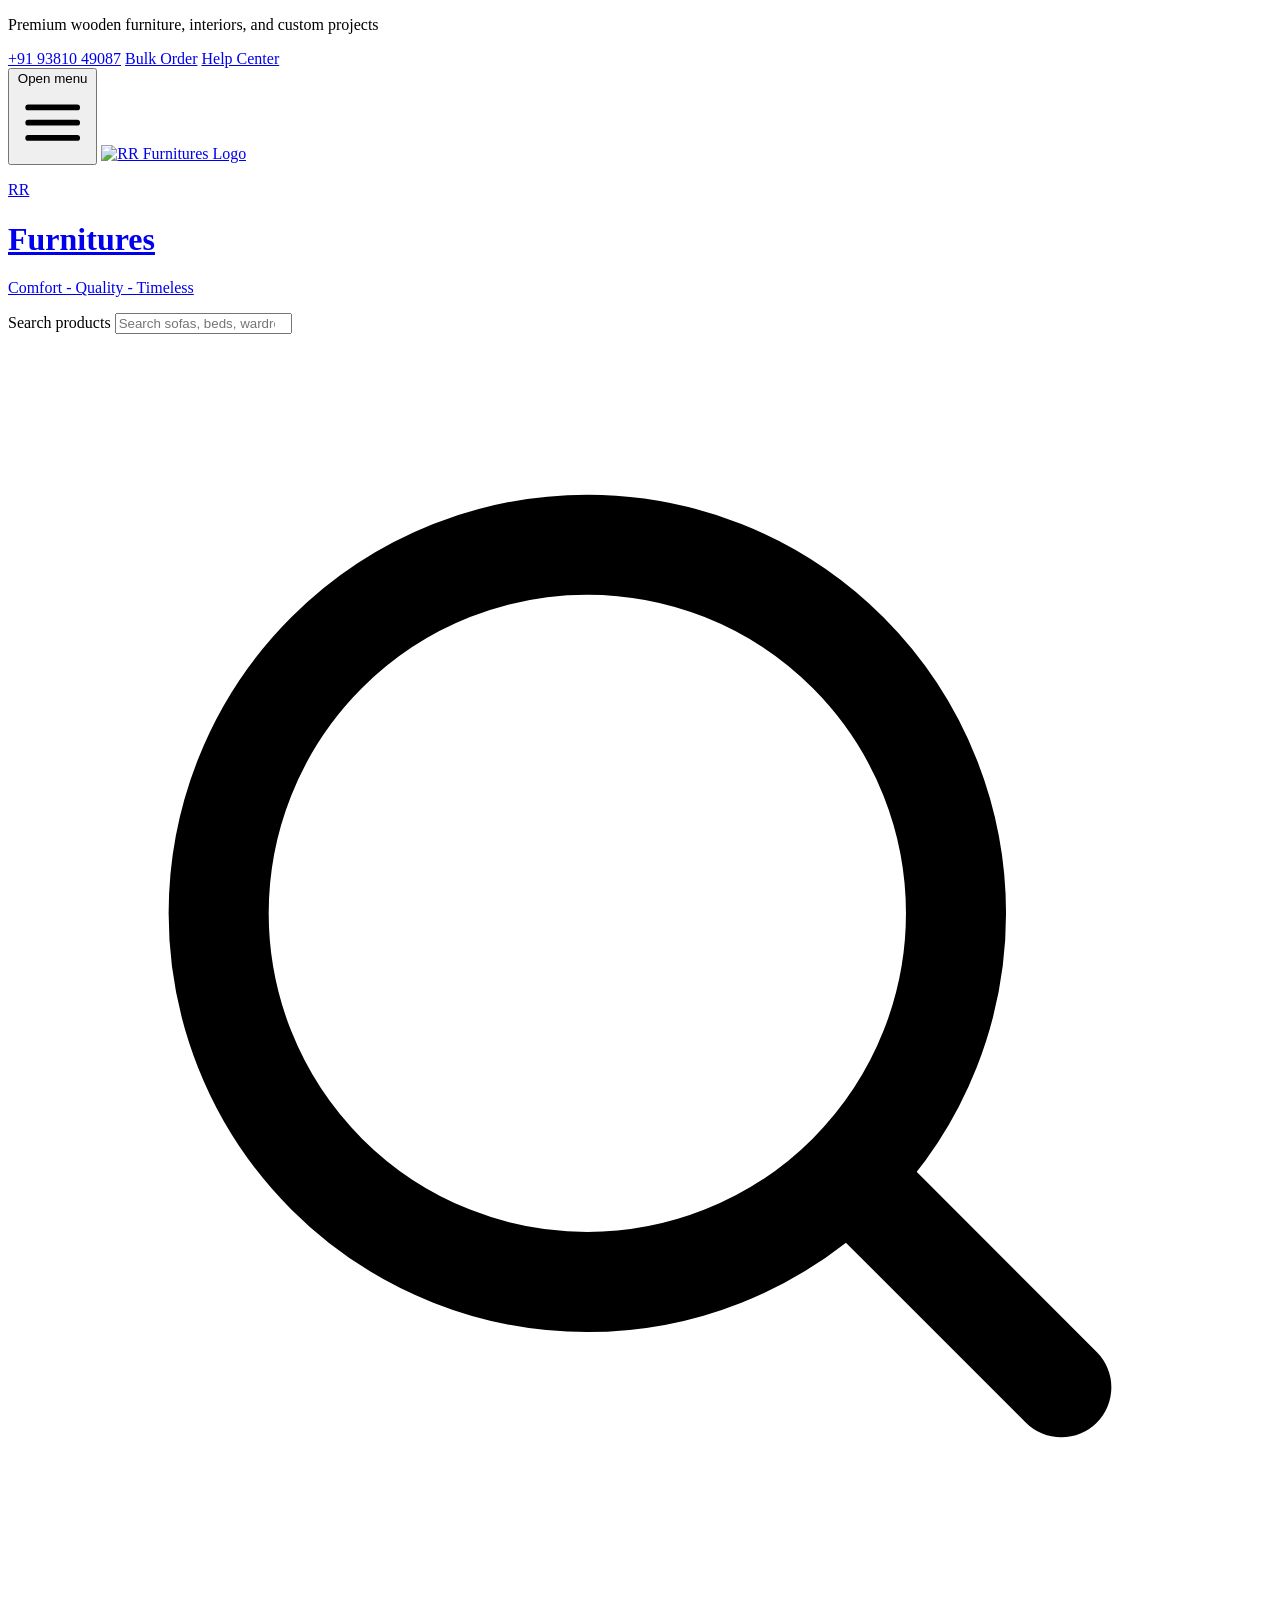
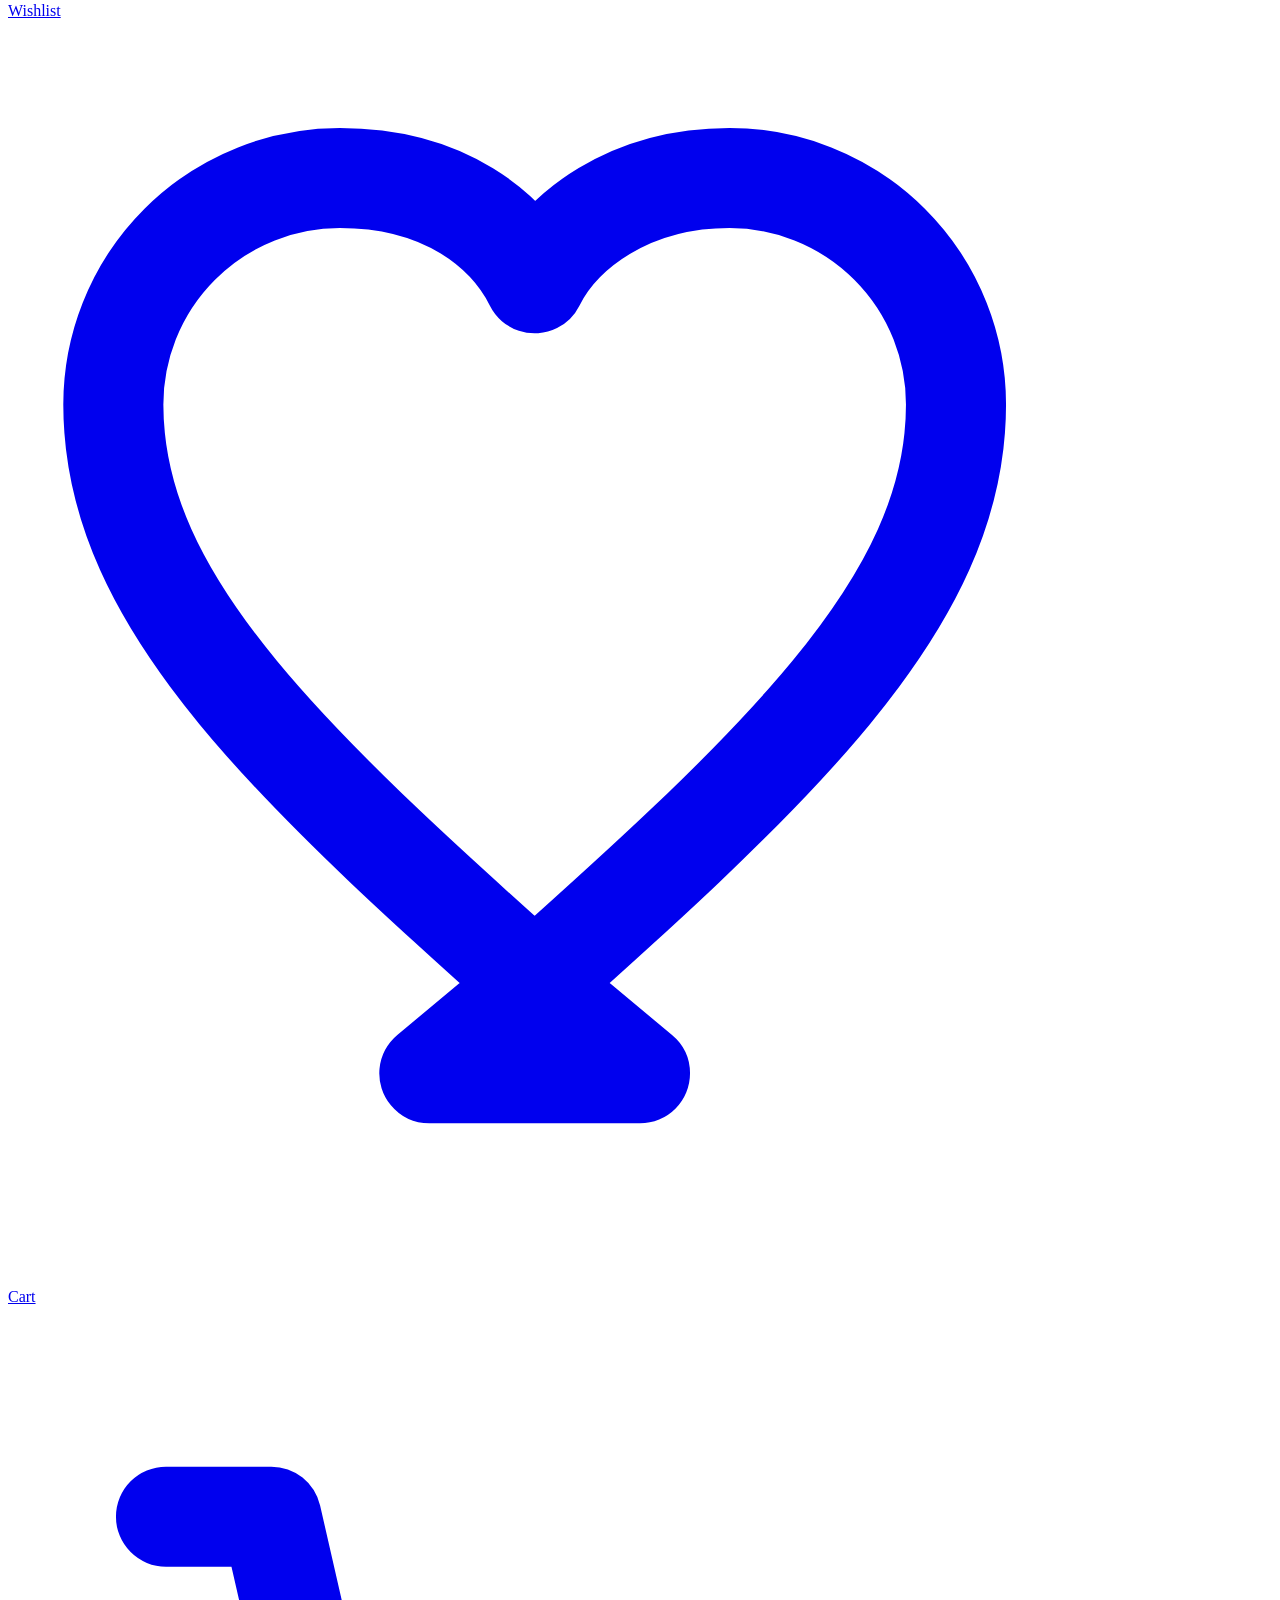
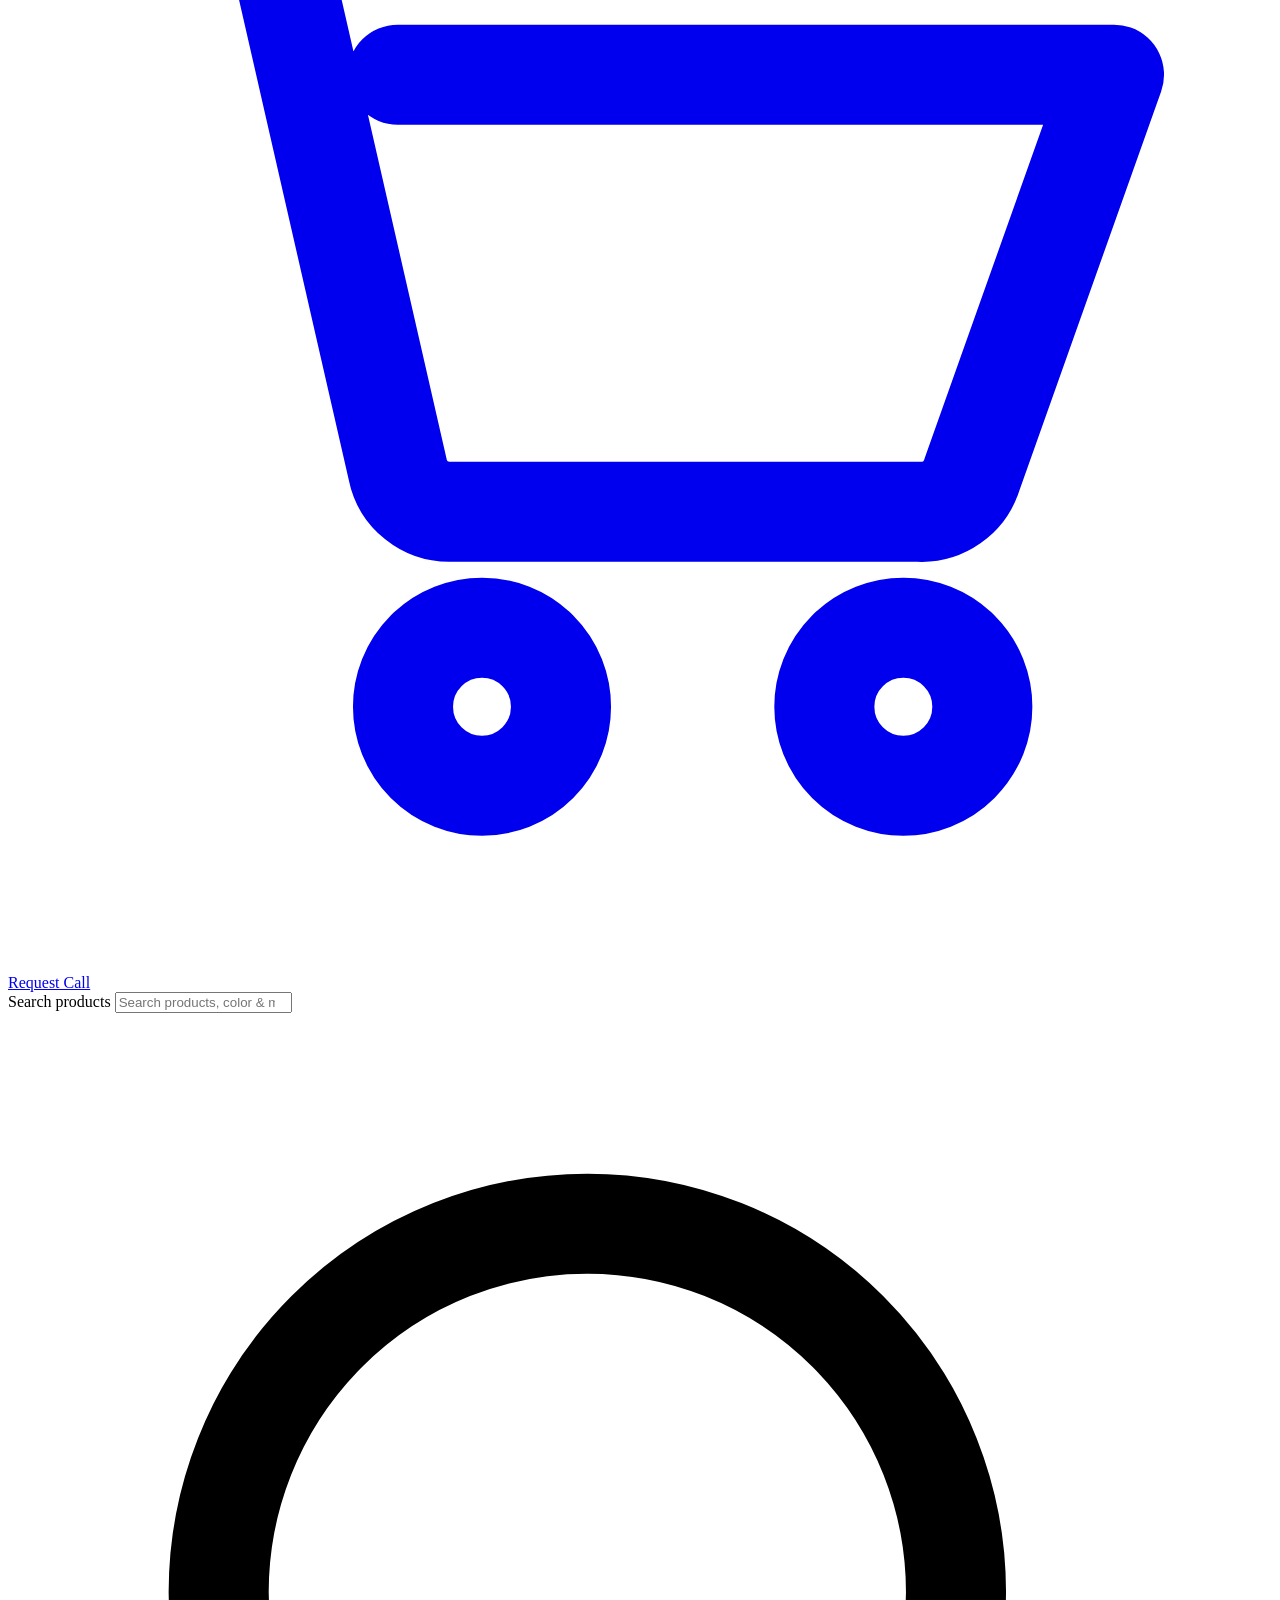
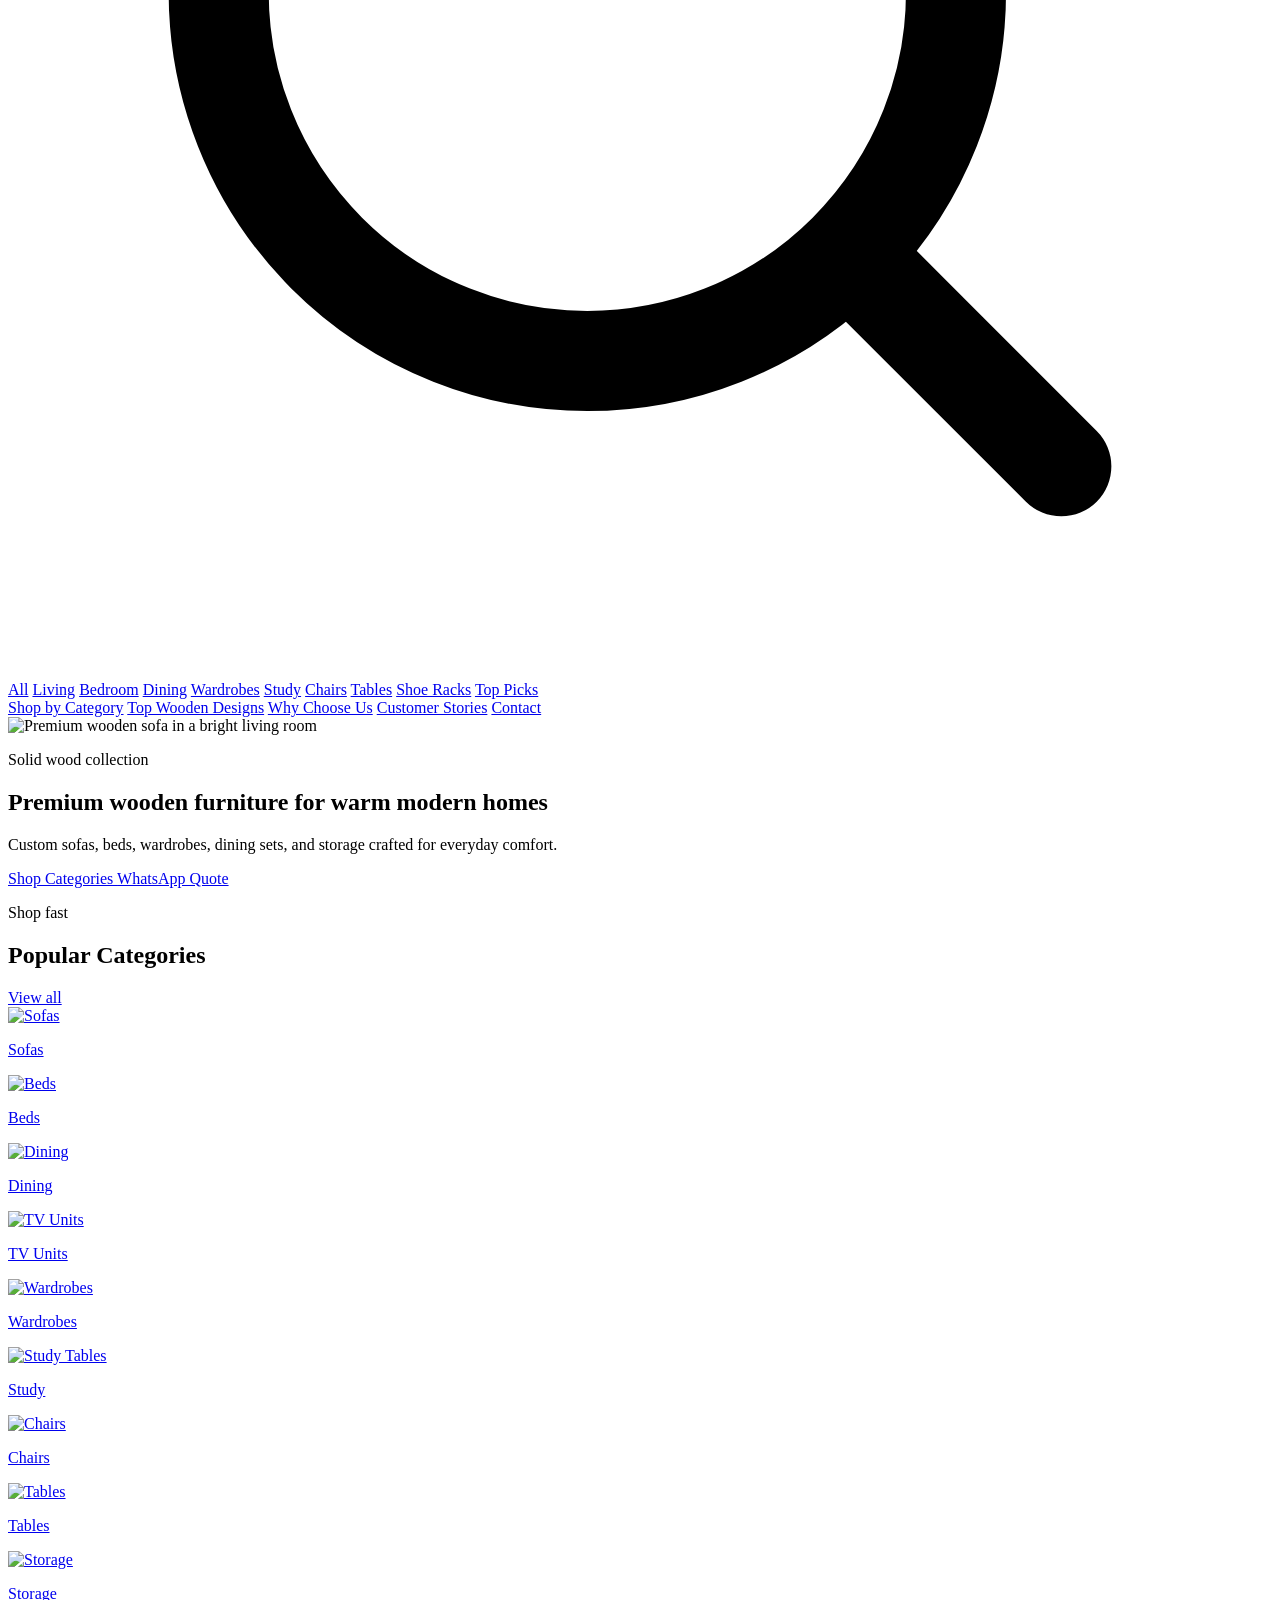
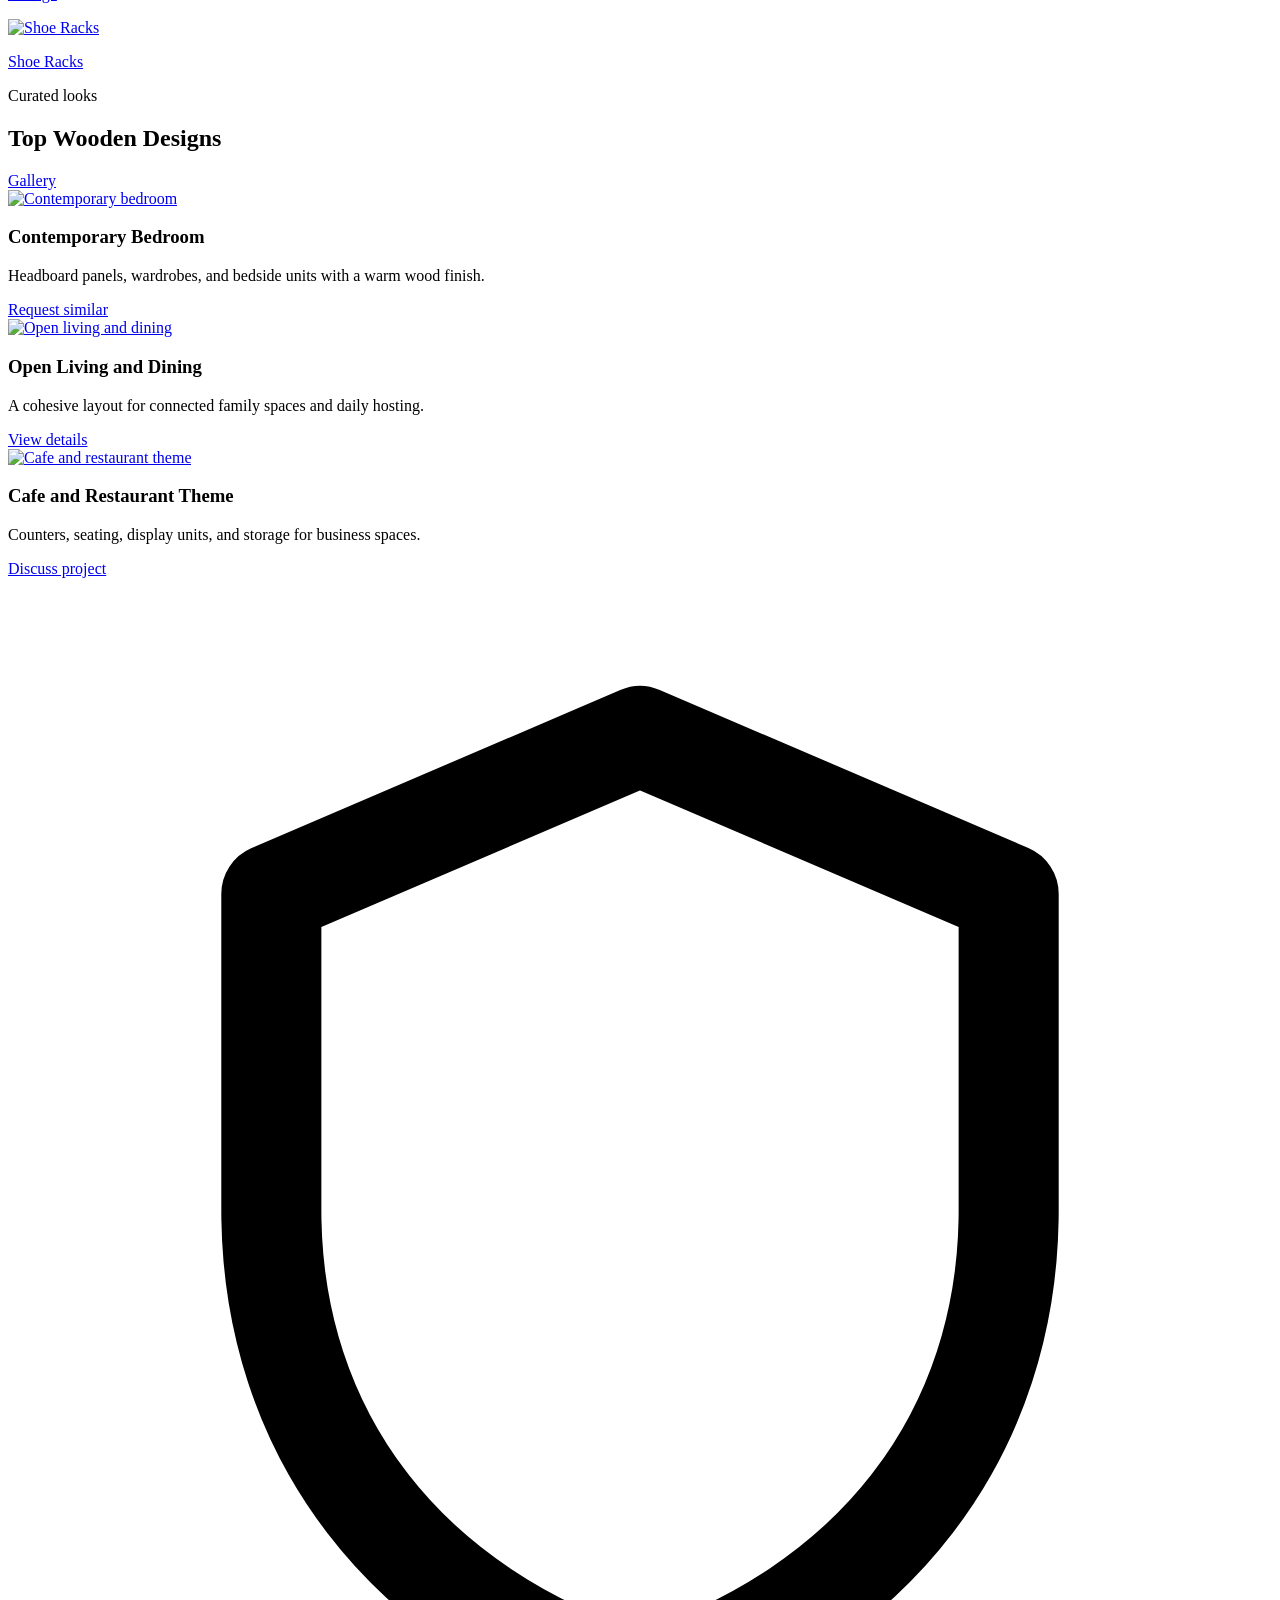
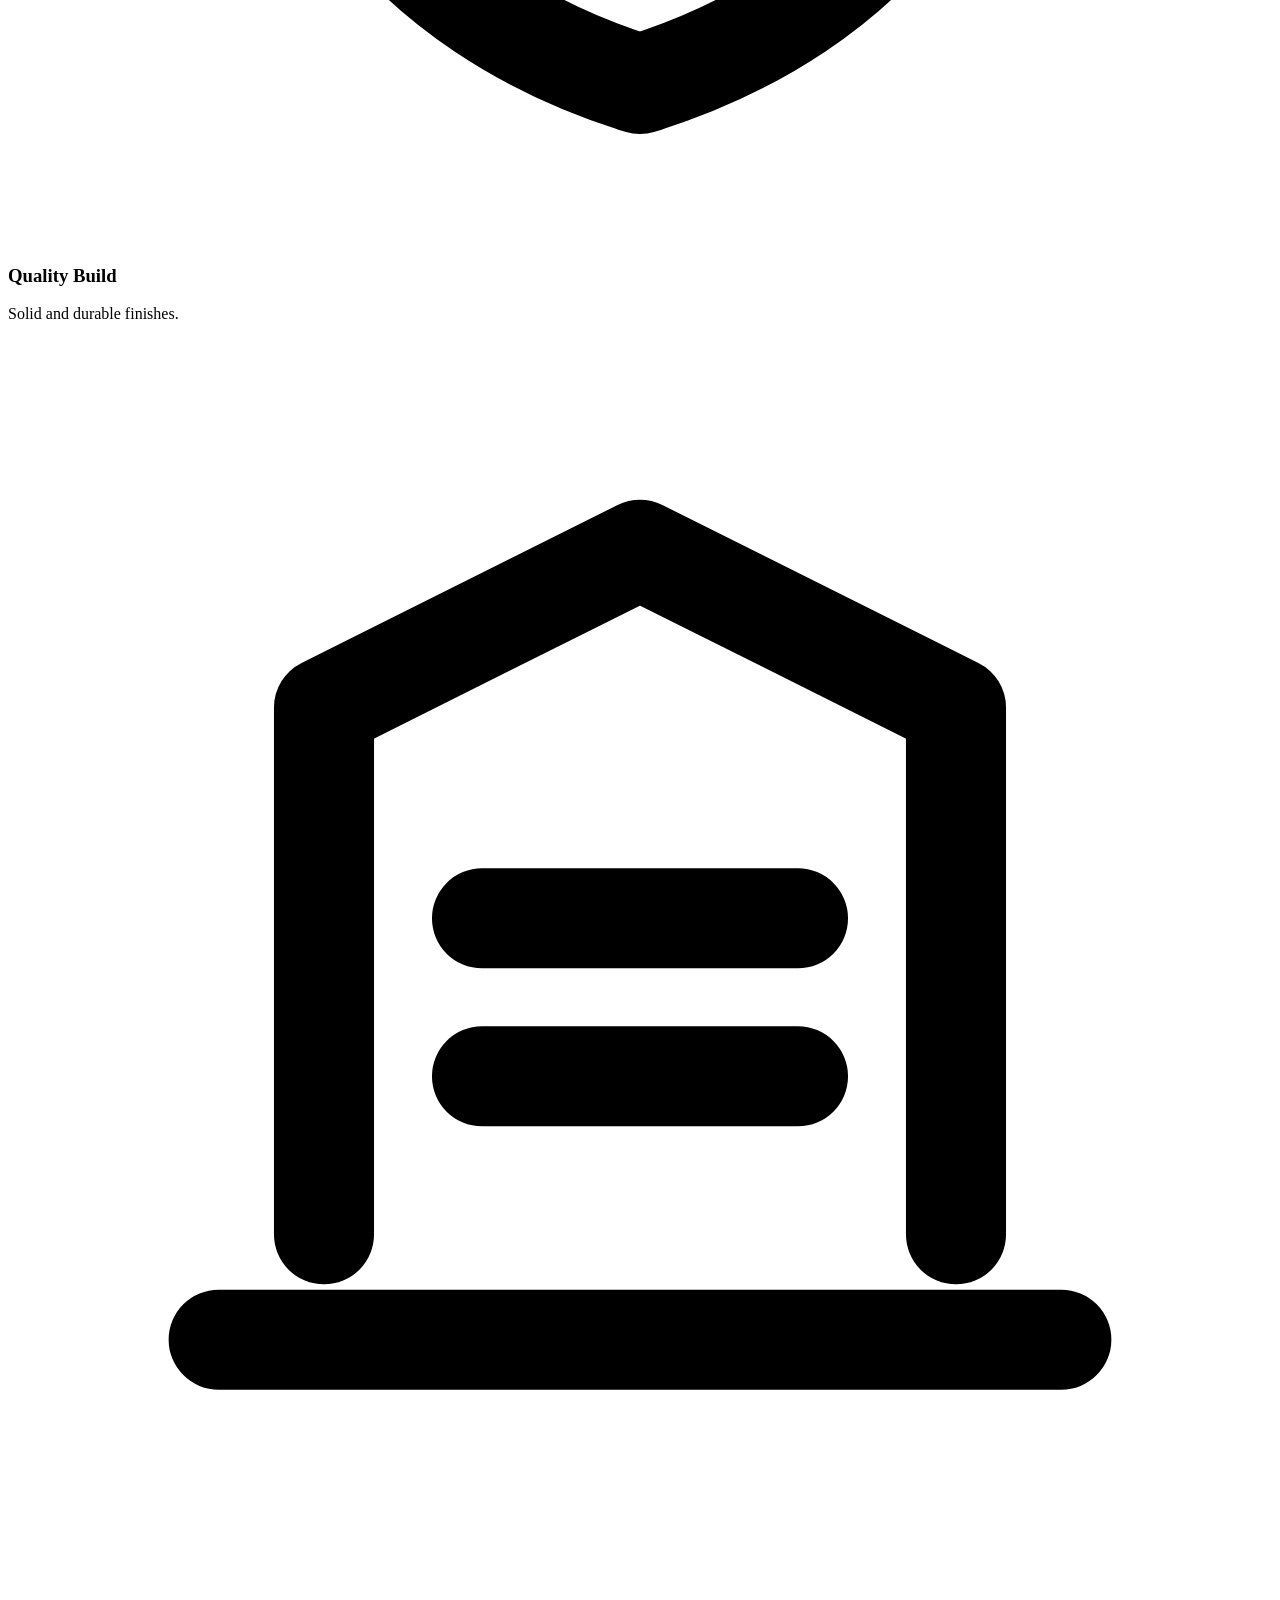
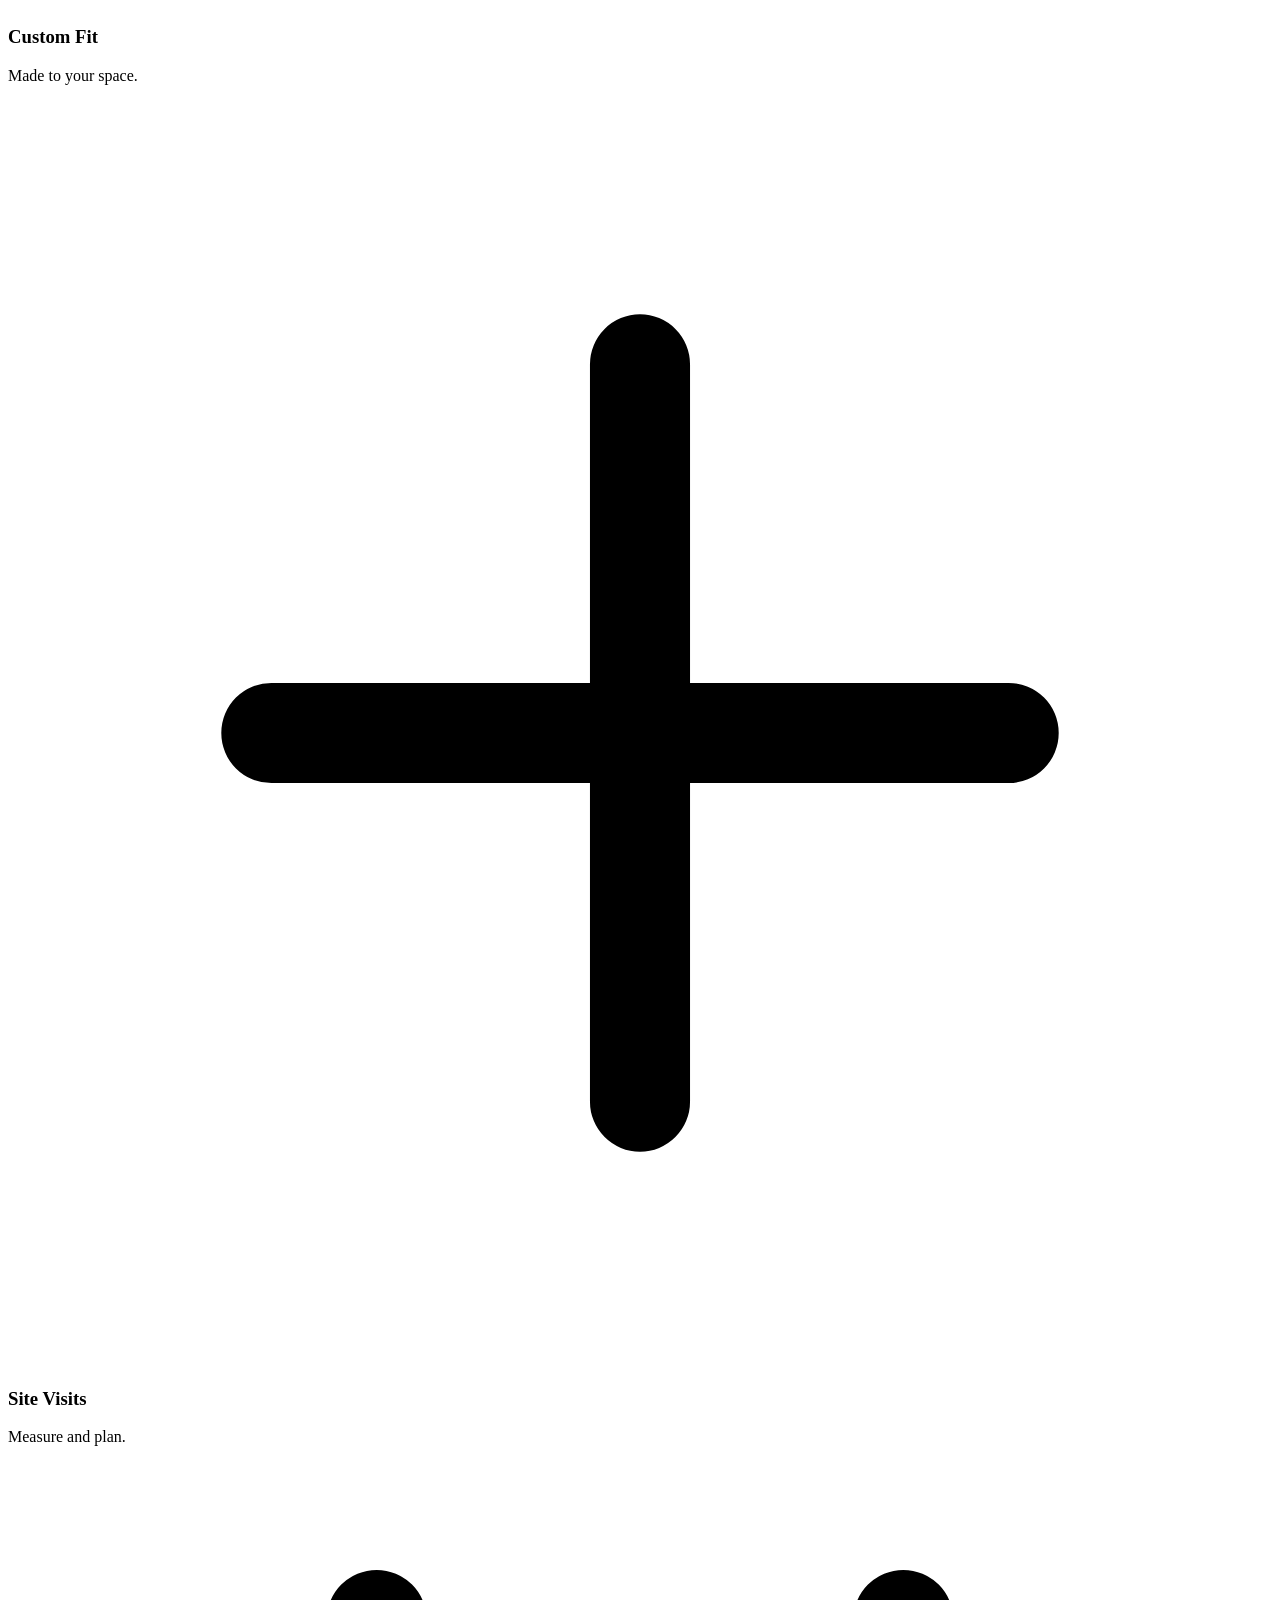
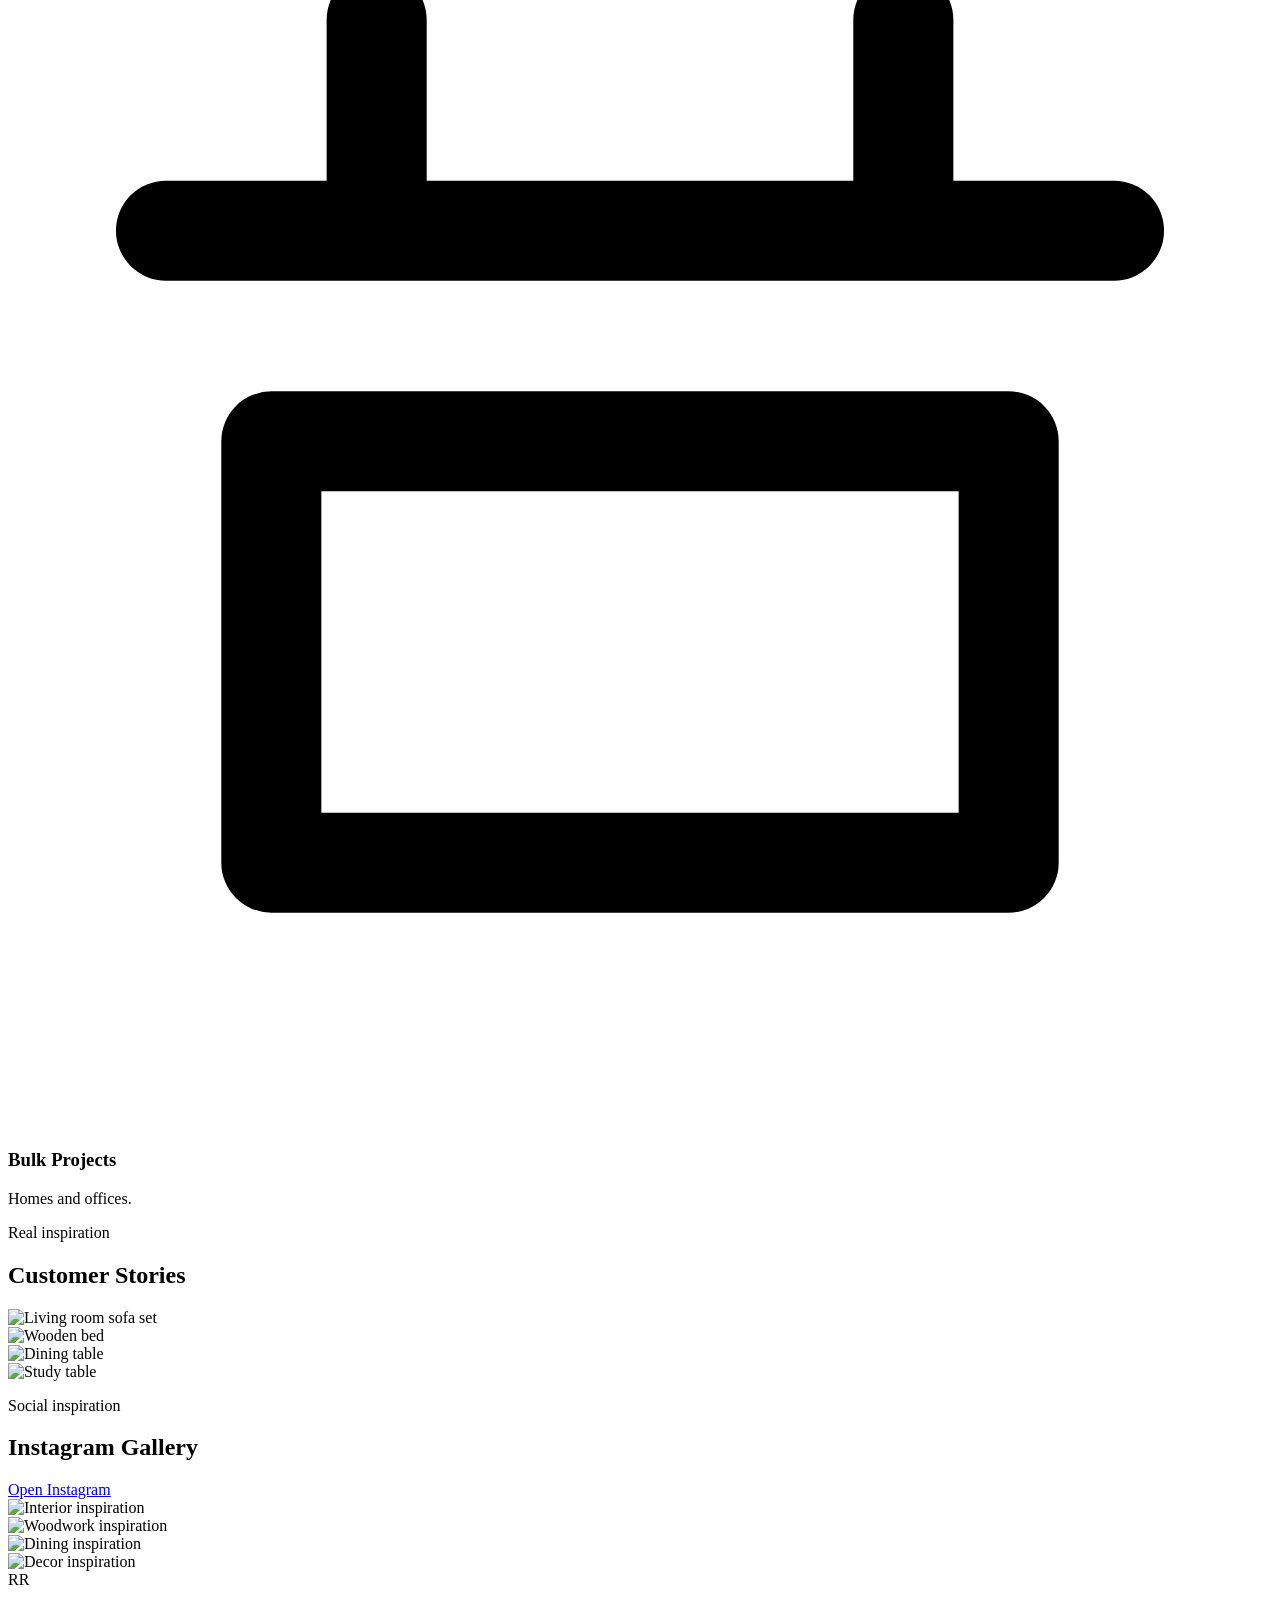
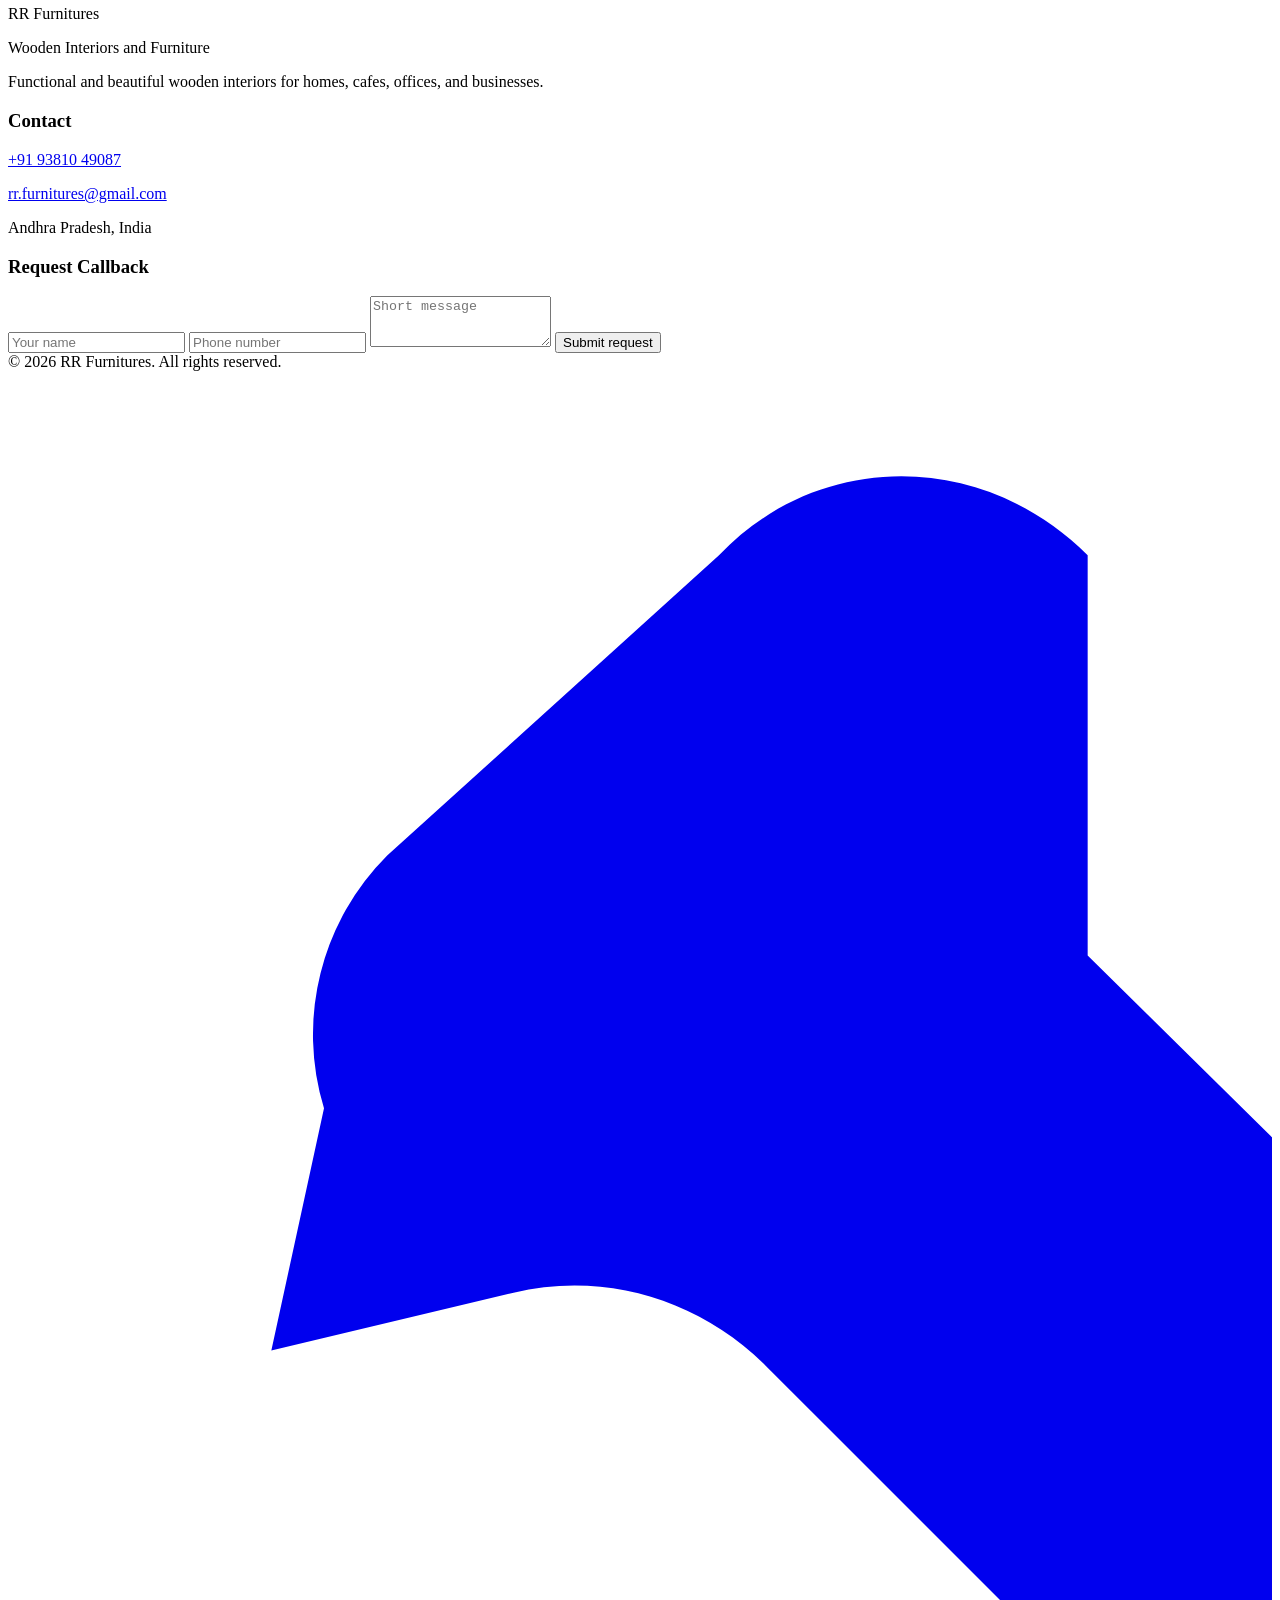
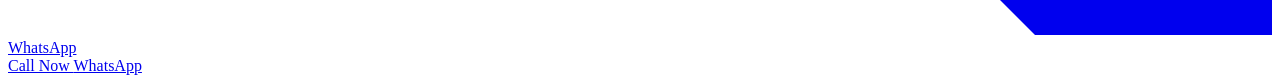
==== commit 6415fa37: "Initial commit" ====
--- a/index.html
+++ b/index.html
@@ -1,13 +1,15 @@
 <!doctype html>
 <html lang="en">
 <head>
-  <meta charset="utf-8" />
-  <meta name="viewport" content="width=device-width,initial-scale=1" />
-  <title>RR Furnitures — Wooden Interiors & Furniture</title>
-
-  <!-- Tailwind CDN -->
+  <meta charset="utf-8">
+  <meta name="viewport" content="width=device-width, initial-scale=1">
+  <title>RR Furnitures - Wooden Interiors & Furniture</title>
+
+  <link rel="preconnect" href="https://fonts.googleapis.com">
+  <link rel="preconnect" href="https://fonts.gstatic.com" crossorigin>
+  <link href="https://fonts.googleapis.com/css2?family=Manrope:wght@400;500;600;700;800&display=swap" rel="stylesheet">
+
   <script src="https://cdn.tailwindcss.com"></script>
-
   <script>
     tailwind.config = {
       theme: {
@@ -16,833 +18,514 @@
             wood: {
               50: "#fbf5ef",
               100: "#f3e6d6",
+              200: "#ead4b8",
               300: "#d59a5a",
               500: "#b36b1b",
-              700: "#7b4211"
+              700: "#7b4211",
+              900: "#4e2708"
             }
           },
           fontFamily: {
-            sans: ['Poppins', 'ui-sans-serif', 'system-ui', 'sans-serif']
+            sans: ["Manrope", "ui-sans-serif", "system-ui", "sans-serif"]
+          },
+          boxShadow: {
+            soft: "0 10px 30px rgba(78, 39, 8, 0.08)",
+            card: "0 14px 40px rgba(30, 22, 15, 0.10)",
+            nav: "0 8px 24px rgba(15, 23, 42, 0.08)"
+          },
+          keyframes: {
+            fadeUp: {
+              "0%": { opacity: "0", transform: "translateY(14px)" },
+              "100%": { opacity: "1", transform: "translateY(0)" }
+            }
+          },
+          animation: {
+            fadeUp: "fadeUp .55s ease-out both"
           }
         }
       }
-    }
+    };
   </script>
-
   <style>
-    :root { --accent: #b36b1b; }
-    body { -webkit-font-smoothing:antialiased; -moz-osx-font-smoothing:grayscale; }
-    .card-shadow { box-shadow: 0 8px 28px rgba(15,23,42,0.06); }
-    .floating-whatsapp { position: fixed; right: 18px; bottom: 22px; z-index: 60; }
-    .request-tab { position: fixed; right: 0; top: 50%; transform: translateY(-50%); z-index: 60; }
+    html {
+      scroll-behavior: smooth;
+    }
+
+    body {
+      -webkit-font-smoothing: antialiased;
+      -moz-osx-font-smoothing: grayscale;
+    }
+
+    .no-scrollbar::-webkit-scrollbar {
+      display: none;
+    }
+
+    .no-scrollbar {
+      -ms-overflow-style: none;
+      scrollbar-width: none;
+    }
   </style>
 </head>
-<body class="bg-wood-50 text-gray-800 overflow-x-hidden">
-
-  <!-- TOP BAR -->
-<div class="bg-gray-900 text-white text-[10px] sm:text-xs px-3 md:px-6 py-2 flex flex-col sm:flex-row items-center justify-between gap-1 text-center">
-  <div>RR Furnitures • Premium Wooden Interiors & Solid Wood Products</div>
-  <div>Mon–Sat: 9:00–19:00 &nbsp; +91 93810 49087</div>
-</div>
-
-<!-- MAIN NAV -->
-<header class="bg-white shadow px-4 md:px-6 py-4 sticky top-0 z-50">
-
-  <div class="flex flex-wrap lg:flex-nowrap items-center justify-between gap-4">
-
-<!-- FINAL LOGO CODE -->
-<div class="flex items-center gap-4">
-  <img 
-    src="https://i.ibb.co/Y7q3ZZL7/WhatsApp-Image-2026-04-10-at-12-05-23-AM.jpg" 
-    alt="RR Furnitures Logo" 
-    class="h-12 md:h-16 w-auto object-contain drop-shadow">
-
-  <div>
-    <h1 class="text-2xl font-bold text-gray-800 tracking-tight">RR Furnitures</h1>
-    <p class="text-xs text-gray-500">Comfort • Quality • Timeless</p>
-  </div>
-</div>
-    <!-- SEARCH BAR -->
-    <div class="w-full lg:flex-1 lg:max-w-xl order-3 lg:order-none">
-      <input type="text" placeholder="Search sofas, beds, tables..."
-        class="w-full border rounded-full px-4 py-2 text-sm focus:outline-none focus:ring-2 focus:ring-amber-600">
-    </div>
-
-    <!-- RIGHT SIDE -->
-    <div class="flex items-center gap-4 text-sm">
-      <a href="cart.html">Cart</a>
-      <a href="https://wa.me/919381049087" class="text-green-600 font-medium">WhatsApp</a>
-      <a href="#" class="bg-amber-700 text-white px-4 py-2 rounded">Request Call</a>
-    </div>
-
-  </div>
-<!-- CATEGORY NAV -->
-<div class="mt-4 flex gap-6 text-sm text-gray-700 items-center relative">
-
-  <a href="#">New Arrivals</a>
-
-  <!-- SOFAS -->
-  <div class="relative group">
-    <button class="hover:text-amber-700">Sofas</button>
-
-    <div class="absolute hidden group-hover:flex 
-                left-0 top-full mt-2 
-                bg-white shadow-lg p-6 gap-10 z-50">
-
-      <div>
-        <h3 class="font-semibold mb-2">Sofas</h3>
-        <a href="#">Wooden Sofas</a>
-        <a href="#">3 Seater Sofas</a>
-        <a href="#">2 Seater Sofas</a>
-        <a href="#">L Shape Sofas</a>
-      </div>
-
-      <div>
-        <h3 class="font-semibold mb-2">Sofa Cum Bed</h3>
-        <a href="#">Wooden Sofa Cum Beds</a>
-      </div>
-
+<body class="overflow-x-hidden bg-[#faf8f5] text-stone-900">
+  <div class="hidden border-b border-stone-200 bg-white text-xs text-stone-600 lg:block">
+    <div class="mx-auto flex max-w-7xl items-center justify-between px-6 py-2.5">
+      <p>Premium wooden furniture, interiors, and custom projects</p>
+      <div class="flex items-center gap-6">
+        <a href="tel:+919381049087" class="transition hover:text-wood-700">+91 93810 49087</a>
+        <a href="#contact" class="transition hover:text-wood-700">Bulk Order</a>
+        <a href="https://wa.me/919381049087" class="transition hover:text-wood-700">Help Center</a>
+      </div>
     </div>
   </div>
 
-  <!-- BEDS -->
-  <div class="relative group">
-    <button class="hover:text-amber-700">Beds</button>
-
-    <div class="absolute hidden group-hover:flex 
-                left-0 top-full mt-2 
-                bg-white shadow-lg p-6 gap-10 z-50">
-
-      <div>
-        <h3 class="font-semibold mb-2">Beds</h3>
-        <a href="#">Solid Wood Beds</a>
-        <a href="#">King Size Beds</a>
-        <a href="#">Queen Size Beds</a>
-      </div>
-
-      <div>
-        <h3 class="font-semibold mb-2">Storage Beds</h3>
-        <a href="#">Hydraulic Storage Beds</a>
-      </div>
-
+  <header class="sticky top-0 z-50 border-b border-stone-200 bg-white/95 shadow-nav backdrop-blur">
+    <div class="mx-auto max-w-7xl px-4 sm:px-6">
+      <div class="flex items-center justify-between gap-3 py-3 lg:py-4">
+        <div class="flex min-w-0 items-center gap-3">
+          <button
+            id="mobileMenuBtn"
+            type="button"
+            aria-expanded="false"
+            aria-controls="mobileNav"
+            class="inline-flex h-11 w-11 shrink-0 items-center justify-center rounded-full border border-stone-200 bg-white text-stone-700 transition hover:border-wood-300 hover:bg-wood-50 lg:hidden"
+          >
+            <span class="sr-only">Open menu</span>
+            <svg class="h-5 w-5" viewBox="0 0 24 24" fill="none" stroke="currentColor" stroke-width="1.9">
+              <path d="M4 7h16M4 12h16M4 17h16" stroke-linecap="round" stroke-linejoin="round"></path>
+            </svg>
+          </button>
+
+          <a href="index.html" class="flex min-w-0 items-center gap-3">
+            <img
+              src="https://i.ibb.co/Y7q3ZZL7/WhatsApp-Image-2026-04-10-at-12-05-23-AM.jpg"
+              alt="RR Furnitures Logo"
+              class="h-11 w-11 shrink-0 rounded-full object-cover ring-1 ring-wood-100 lg:h-14 lg:w-14"
+            >
+            <div class="min-w-0">
+              <p class="text-[10px] font-bold uppercase tracking-[0.22em] text-wood-500">RR</p>
+              <h1 class="truncate text-xl font-extrabold leading-tight text-stone-950 lg:text-2xl">Furnitures</h1>
+              <p class="hidden text-xs font-medium text-stone-500 sm:block">Comfort - Quality - Timeless</p>
+            </div>
+          </a>
+        </div>
+
+        <div class="hidden max-w-xl flex-1 lg:block">
+          <label class="relative block">
+            <span class="sr-only">Search products</span>
+            <input
+              type="search"
+              placeholder="Search sofas, beds, wardrobes..."
+              class="h-12 w-full rounded-2xl border border-stone-200 bg-stone-50 pl-5 pr-12 text-sm outline-none transition placeholder:text-stone-400 focus:border-wood-500 focus:bg-white focus:shadow-soft"
+            >
+            <span class="pointer-events-none absolute inset-y-0 right-4 flex items-center text-stone-500">
+              <svg class="h-5 w-5" viewBox="0 0 24 24" fill="none" stroke="currentColor" stroke-width="1.9">
+                <circle cx="11" cy="11" r="7"></circle>
+                <path d="m20 20-3.5-3.5" stroke-linecap="round"></path>
+              </svg>
+            </span>
+          </label>
+        </div>
+
+        <div class="flex shrink-0 items-center gap-2">
+          <a href="#stories" class="hidden h-11 w-11 items-center justify-center rounded-full border border-stone-200 bg-white text-stone-700 transition hover:border-wood-300 hover:bg-wood-50 sm:inline-flex">
+            <span class="sr-only">Wishlist</span>
+            <svg class="h-5 w-5" viewBox="0 0 24 24" fill="none" stroke="currentColor" stroke-width="1.9">
+              <path d="m12 20-1.2-1C5.4 14.2 2 11.1 2 7.3A4.3 4.3 0 0 1 6.3 3c2 0 3.2 1 3.7 2 .5-1 1.8-2 3.7-2A4.3 4.3 0 0 1 18 7.3c0 3.8-3.4 6.9-8.8 11.7L8 20Z" stroke-linecap="round" stroke-linejoin="round"></path>
+            </svg>
+          </a>
+          <a href="cart.html" class="inline-flex h-11 w-11 items-center justify-center rounded-full border border-stone-200 bg-white text-stone-700 transition hover:border-wood-300 hover:bg-wood-50">
+            <span class="sr-only">Cart</span>
+            <svg class="h-5 w-5" viewBox="0 0 24 24" fill="none" stroke="currentColor" stroke-width="1.9">
+              <circle cx="9" cy="19" r="1.5"></circle>
+              <circle cx="17" cy="19" r="1.5"></circle>
+              <path d="M3 4h2l2.4 10.5a1 1 0 0 0 1 .8h8.9a1 1 0 0 0 1-.7L21 7H7.4" stroke-linecap="round" stroke-linejoin="round"></path>
+            </svg>
+          </a>
+          <a href="#contact" class="hidden rounded-2xl bg-wood-700 px-5 py-3 text-sm font-bold text-white shadow-soft transition hover:-translate-y-0.5 hover:bg-wood-500 lg:inline-flex">
+            Request Call
+          </a>
+        </div>
+      </div>
+
+      <div class="pb-3 lg:hidden">
+        <label class="relative block">
+          <span class="sr-only">Search products</span>
+          <input
+            type="search"
+            placeholder="Search products, color & more..."
+            class="h-12 w-full rounded-2xl border border-stone-200 bg-stone-50 pl-5 pr-12 text-sm outline-none transition placeholder:text-stone-400 focus:border-wood-500 focus:bg-white"
+          >
+          <span class="pointer-events-none absolute inset-y-0 right-4 flex items-center text-stone-500">
+            <svg class="h-5 w-5" viewBox="0 0 24 24" fill="none" stroke="currentColor" stroke-width="1.9">
+              <circle cx="11" cy="11" r="7"></circle>
+              <path d="m20 20-3.5-3.5" stroke-linecap="round"></path>
+            </svg>
+          </span>
+        </label>
+      </div>
+
+      <nav class="no-scrollbar -mx-4 flex gap-1 overflow-x-auto border-t border-stone-100 px-4 py-2.5 text-sm font-semibold text-stone-700 lg:mx-0 lg:justify-between lg:gap-3 lg:px-0 lg:text-[15px]">
+        <a href="products.html" class="shrink-0 rounded-full bg-wood-50 px-4 py-2 text-wood-700">All</a>
+        <a href="products.html?cat=sofa" class="shrink-0 rounded-full px-4 py-2 transition hover:bg-wood-50 hover:text-wood-700">Living</a>
+        <a href="products.html?cat=bed" class="shrink-0 rounded-full px-4 py-2 transition hover:bg-wood-50 hover:text-wood-700">Bedroom</a>
+        <a href="products.html?cat=dining" class="shrink-0 rounded-full px-4 py-2 transition hover:bg-wood-50 hover:text-wood-700">Dining</a>
+        <a href="products.html?cat=wardrobe" class="shrink-0 rounded-full px-4 py-2 transition hover:bg-wood-50 hover:text-wood-700">Wardrobes</a>
+        <a href="products.html?cat=study" class="shrink-0 rounded-full px-4 py-2 transition hover:bg-wood-50 hover:text-wood-700">Study</a>
+        <a href="products.html?cat=chair" class="shrink-0 rounded-full px-4 py-2 transition hover:bg-wood-50 hover:text-wood-700">Chairs</a>
+        <a href="products.html?cat=table" class="shrink-0 rounded-full px-4 py-2 transition hover:bg-wood-50 hover:text-wood-700">Tables</a>
+        <a href="products.html?cat=shoe" class="shrink-0 rounded-full px-4 py-2 transition hover:bg-wood-50 hover:text-wood-700">Shoe Racks</a>
+        <a href="#top-picks" class="shrink-0 rounded-full px-4 py-2 transition hover:bg-wood-50 hover:text-wood-700">Top Picks</a>
+      </nav>
+
+      <div id="mobileNav" class="hidden pb-4 lg:hidden">
+        <div class="grid gap-2 rounded-3xl border border-stone-200 bg-white p-3 shadow-card">
+          <a href="#categories" class="rounded-2xl bg-wood-50 px-4 py-3 text-sm font-bold text-wood-700">Shop by Category</a>
+          <a href="#top-picks" class="rounded-2xl px-4 py-3 text-sm font-semibold text-stone-700 hover:bg-stone-50">Top Wooden Designs</a>
+          <a href="#why-us" class="rounded-2xl px-4 py-3 text-sm font-semibold text-stone-700 hover:bg-stone-50">Why Choose Us</a>
+          <a href="#stories" class="rounded-2xl px-4 py-3 text-sm font-semibold text-stone-700 hover:bg-stone-50">Customer Stories</a>
+          <a href="#contact" class="rounded-2xl px-4 py-3 text-sm font-semibold text-stone-700 hover:bg-stone-50">Contact</a>
+        </div>
+      </div>
+    </div>
+  </header>
+
+  <main class="pb-24 lg:pb-0">
+    <section class="mx-auto max-w-7xl px-4 pt-4 sm:px-6 lg:pt-6">
+      <div class="relative isolate overflow-hidden rounded-[1.75rem] bg-stone-950 shadow-card animate-fadeUp">
+        <img
+          src="https://images.unsplash.com/photo-1555041469-a586c61ea9bc?q=80&w=1800&auto=format&fit=crop"
+          alt="Premium wooden sofa in a bright living room"
+          class="absolute inset-0 h-full w-full object-cover"
+        >
+        <div class="absolute inset-0 bg-gradient-to-r from-stone-950/80 via-stone-950/42 to-stone-950/8"></div>
+        <div class="relative flex min-h-[320px] items-end px-5 py-6 text-white sm:min-h-[380px] sm:px-8 lg:min-h-[430px] lg:px-10">
+          <div class="max-w-2xl">
+            <p class="mb-3 inline-flex rounded-full bg-white/14 px-3 py-1.5 text-[11px] font-bold uppercase tracking-[0.18em] text-wood-100 backdrop-blur">Solid wood collection</p>
+            <h2 class="max-w-xl text-3xl font-extrabold leading-tight sm:text-5xl">Premium wooden furniture for warm modern homes</h2>
+            <p class="mt-3 max-w-lg text-sm leading-6 text-stone-100 sm:text-base sm:leading-7">
+              Custom sofas, beds, wardrobes, dining sets, and storage crafted for everyday comfort.
+            </p>
+            <div class="mt-5 flex flex-wrap gap-3">
+              <a href="#categories" class="inline-flex rounded-2xl bg-white px-5 py-3 text-sm font-bold text-stone-950 shadow-soft transition hover:-translate-y-0.5 hover:bg-wood-50">
+                Shop Categories
+              </a>
+              <a href="https://wa.me/919381049087?text=Hi%20RR%20Furnitures,%20I%20want%20a%20furniture%20quote." class="inline-flex rounded-2xl border border-white/70 px-5 py-3 text-sm font-bold text-white transition hover:-translate-y-0.5 hover:bg-white hover:text-stone-950">
+                WhatsApp Quote
+              </a>
+            </div>
+          </div>
+        </div>
+      </div>
+    </section>
+
+    <section id="categories" class="mx-auto max-w-7xl px-4 pt-7 sm:px-6 lg:pt-10">
+      <div class="mb-4 flex items-end justify-between gap-4">
+        <div>
+          <p class="text-xs font-extrabold uppercase tracking-[0.18em] text-wood-700">Shop fast</p>
+          <h2 class="mt-1 text-xl font-extrabold text-stone-950 sm:text-2xl">Popular Categories</h2>
+        </div>
+        <a href="products.html" class="shrink-0 text-sm font-bold text-wood-700">View all</a>
+      </div>
+
+      <div class="no-scrollbar -mx-4 flex snap-x snap-mandatory gap-3 overflow-x-auto px-4 pb-2 sm:mx-0 sm:px-0">
+        <a href="products.html?cat=sofa" class="group w-[116px] flex-none snap-start sm:w-[148px]">
+          <div class="overflow-hidden rounded-2xl bg-white p-2 shadow-soft ring-1 ring-stone-100 transition duration-300 group-hover:-translate-y-1 group-hover:shadow-card">
+            <img src="https://www.urbanwood.in/assets/image/popular-items/sofa-set.webp?auto=format&fit=crop&w=500&q=80" alt="Sofas" class="aspect-square w-full rounded-xl object-cover">
+          </div>
+          <p class="mt-2 truncate text-center text-sm font-bold text-stone-800">Sofas</p>
+        </a>
+        <a href="products.html?cat=bed" class="group w-[116px] flex-none snap-start sm:w-[148px]">
+          <div class="overflow-hidden rounded-2xl bg-white p-2 shadow-soft ring-1 ring-stone-100 transition duration-300 group-hover:-translate-y-1 group-hover:shadow-card">
+            <img src="https://www.urbanwood.in/assets/image/popular-items/bed.webp?auto=format&fit=crop&w=500&q=80" alt="Beds" class="aspect-square w-full rounded-xl object-cover">
+          </div>
+          <p class="mt-2 truncate text-center text-sm font-bold text-stone-800">Beds</p>
+        </a>
+        <a href="products.html?cat=dining" class="group w-[116px] flex-none snap-start sm:w-[148px]">
+          <div class="overflow-hidden rounded-2xl bg-white p-2 shadow-soft ring-1 ring-stone-100 transition duration-300 group-hover:-translate-y-1 group-hover:shadow-card">
+            <img src="https://www.urbanwood.in/image/cache/catalog/Dining%20Sets/Relay%206-seater%20dining%20set/Honey/honey1-746x522.jpg?auto=format&fit=crop&w=500&q=80" alt="Dining" class="aspect-square w-full rounded-xl object-cover">
+          </div>
+          <p class="mt-2 truncate text-center text-sm font-bold text-stone-800">Dining</p>
+        </a>
+        <a href="products.html?cat=tv" class="group w-[116px] flex-none snap-start sm:w-[148px]">
+          <div class="overflow-hidden rounded-2xl bg-white p-2 shadow-soft ring-1 ring-stone-100 transition duration-300 group-hover:-translate-y-1 group-hover:shadow-card">
+            <img src="https://www.urbanwood.in/image/cache/catalog/tv-units/relay/honey/honey-look-1-746x522.jpg?auto=format&fit=crop&w=500&q=80" alt="TV Units" class="aspect-square w-full rounded-xl object-cover">
+          </div>
+          <p class="mt-2 truncate text-center text-sm font-bold text-stone-800">TV Units</p>
+        </a>
+        <a href="products.html?cat=wardrobe" class="group w-[116px] flex-none snap-start sm:w-[148px]">
+          <div class="overflow-hidden rounded-2xl bg-white p-2 shadow-soft ring-1 ring-stone-100 transition duration-300 group-hover:-translate-y-1 group-hover:shadow-card">
+            <img src="https://cdn.swadeshonline.com/v2/patient-paper-41f385/swad-p/wrkr/products/pictures/item/free/450x0/UOudxmh2--Fidora-Wardrobe-in-Teak-Finish.jpeg?auto=format&fit=crop&w=500&q=80" alt="Wardrobes" class="aspect-square w-full rounded-xl object-cover">
+          </div>
+          <p class="mt-2 truncate text-center text-sm font-bold text-stone-800">Wardrobes</p>
+        </a>
+        <a href="products.html?cat=study" class="group w-[116px] flex-none snap-start sm:w-[148px]">
+          <div class="overflow-hidden rounded-2xl bg-white p-2 shadow-soft ring-1 ring-stone-100 transition duration-300 group-hover:-translate-y-1 group-hover:shadow-card">
+            <img src="https://www.urbanwood.in/assets/image/popular-items/studytables.webp?auto=format&fit=crop&w=500&q=80" alt="Study Tables" class="aspect-square w-full rounded-xl object-cover">
+          </div>
+          <p class="mt-2 truncate text-center text-sm font-bold text-stone-800">Study</p>
+        </a>
+        <a href="products.html?cat=chair" class="group w-[116px] flex-none snap-start sm:w-[148px]">
+          <div class="overflow-hidden rounded-2xl bg-white p-2 shadow-soft ring-1 ring-stone-100 transition duration-300 group-hover:-translate-y-1 group-hover:shadow-card">
+            <img src="https://cdn.swadeshonline.com/v2/patient-paper-41f385/swad-p/wrkr/products/pictures/item/free/450x0/_ufbmCa7Va-0.jpg?auto=format&fit=crop&w=500&q=80" alt="Chairs" class="aspect-square w-full rounded-xl object-cover">
+          </div>
+          <p class="mt-2 truncate text-center text-sm font-bold text-stone-800">Chairs</p>
+        </a>
+        <a href="products.html?cat=table" class="group w-[116px] flex-none snap-start sm:w-[148px]">
+          <div class="overflow-hidden rounded-2xl bg-white p-2 shadow-soft ring-1 ring-stone-100 transition duration-300 group-hover:-translate-y-1 group-hover:shadow-card">
+            <img src="https://images.unsplash.com/photo-1549187774-b4e9f0443d64?q=80&w=500&auto=format&fit=crop" alt="Tables" class="aspect-square w-full rounded-xl object-cover">
+          </div>
+          <p class="mt-2 truncate text-center text-sm font-bold text-stone-800">Tables</p>
+        </a>
+        <a href="products.html?cat=storage" class="group w-[116px] flex-none snap-start sm:w-[148px]">
+          <div class="overflow-hidden rounded-2xl bg-white p-2 shadow-soft ring-1 ring-stone-100 transition duration-300 group-hover:-translate-y-1 group-hover:shadow-card">
+            <img src="https://www.urbanwood.in/assets/image/shopby-room/storage/storage_2_410x328.webp?auto=format&fit=crop&w=500&q=80" alt="Storage" class="aspect-square w-full rounded-xl object-cover">
+          </div>
+          <p class="mt-2 truncate text-center text-sm font-bold text-stone-800">Storage</p>
+        </a>
+        <a href="products.html?cat=shoe" class="group w-[116px] flex-none snap-start sm:w-[148px]">
+          <div class="overflow-hidden rounded-2xl bg-white p-2 shadow-soft ring-1 ring-stone-100 transition duration-300 group-hover:-translate-y-1 group-hover:shadow-card">
+            <img src="https://images.unsplash.com/photo-1600585152220-90363fe7e115?q=80&w=500&auto=format&fit=crop" alt="Shoe Racks" class="aspect-square w-full rounded-xl object-cover">
+          </div>
+          <p class="mt-2 truncate text-center text-sm font-bold text-stone-800">Shoe Racks</p>
+        </a>
+      </div>
+    </section>
+
+    <section id="top-picks" class="mx-auto max-w-7xl px-4 pt-8 sm:px-6 lg:pt-12">
+      <div class="mb-4 flex items-end justify-between gap-4">
+        <div>
+          <p class="text-xs font-extrabold uppercase tracking-[0.18em] text-wood-700">Curated looks</p>
+          <h2 class="mt-1 text-xl font-extrabold text-stone-950 sm:text-2xl">Top Wooden Designs</h2>
+        </div>
+        <a href="work-gallery.html" class="text-sm font-bold text-wood-700">Gallery</a>
+      </div>
+
+      <div class="no-scrollbar -mx-4 flex snap-x snap-mandatory gap-4 overflow-x-auto px-4 pb-2 sm:mx-0 sm:grid sm:grid-cols-3 sm:px-0">
+        <article class="w-[82vw] flex-none snap-start overflow-hidden rounded-3xl bg-white shadow-soft ring-1 ring-stone-100 transition hover:-translate-y-1 hover:shadow-card sm:w-auto">
+          <a href="work-gallery.html?design=bedroom" class="block overflow-hidden">
+            <img src="https://images.livspace-cdn.com/w:640/plain/https://d3gq2merok8n5r.cloudfront.net/abhinav/ond-1634120396-Obfdc/di-2026-1769081758-Ayx2Q/jfm-1769081772-NQyUm/ki-1769595043-UVNce/ki-46-1773117999-v9wuC.jpg?q=80&w=1200&auto=format&fit=crop" alt="Contemporary bedroom" class="aspect-[4/3] w-full object-cover transition duration-500 hover:scale-105">
+          </a>
+          <div class="p-4">
+            <h3 class="text-base font-extrabold text-stone-950">Contemporary Bedroom</h3>
+            <p class="mt-2 text-sm leading-6 text-stone-600">Headboard panels, wardrobes, and bedside units with a warm wood finish.</p>
+            <a href="work-gallery.html?design=bedroom" class="mt-4 inline-flex text-sm font-bold text-wood-700">Request similar</a>
+          </div>
+        </article>
+
+        <article class="w-[82vw] flex-none snap-start overflow-hidden rounded-3xl bg-white shadow-soft ring-1 ring-stone-100 transition hover:-translate-y-1 hover:shadow-card sm:w-auto">
+          <a href="work-gallery.html?design=dining" class="block overflow-hidden">
+            <img src="https://images.livspace-cdn.com/w:1440/plain/https://d3gq2merok8n5r.cloudfront.net/abhinav/ond-1634120396-Obfdc/jfm-1643351360-ZAORQ/3d-team-1651477394-vrRr8/jfm-1651477408-yU7HY/june-1656893265-SL5ET/2022-06-24-clin350-dr01-op1-v1-mu-01-1656893405-eaizW.jpg?q=80&w=1200&auto=format&fit=crop" alt="Open living and dining" class="aspect-[4/3] w-full object-cover transition duration-500 hover:scale-105">
+          </a>
+          <div class="p-4">
+            <h3 class="text-base font-extrabold text-stone-950">Open Living and Dining</h3>
+            <p class="mt-2 text-sm leading-6 text-stone-600">A cohesive layout for connected family spaces and daily hosting.</p>
+            <a href="work-gallery.html?design=dining" class="mt-4 inline-flex text-sm font-bold text-wood-700">View details</a>
+          </div>
+        </article>
+
+        <article class="w-[82vw] flex-none snap-start overflow-hidden rounded-3xl bg-white shadow-soft ring-1 ring-stone-100 transition hover:-translate-y-1 hover:shadow-card sm:w-auto">
+          <a href="work-gallery.html?design=commercial" class="block overflow-hidden">
+            <img src="https://i.pinimg.com/736x/8a/6b/b3/8a6bb399cab9ccf2d3636bd00fa088c2.jpg?q=80&w=1200&auto=format&fit=crop" alt="Cafe and restaurant theme" class="aspect-[4/3] w-full object-cover transition duration-500 hover:scale-105">
+          </a>
+          <div class="p-4">
+            <h3 class="text-base font-extrabold text-stone-950">Cafe and Restaurant Theme</h3>
+            <p class="mt-2 text-sm leading-6 text-stone-600">Counters, seating, display units, and storage for business spaces.</p>
+            <a href="work-gallery.html?design=commercial" class="mt-4 inline-flex text-sm font-bold text-wood-700">Discuss project</a>
+          </div>
+        </article>
+      </div>
+    </section>
+
+    <section id="why-us" class="mx-auto max-w-7xl px-4 pt-8 sm:px-6 lg:pt-12">
+      <div class="grid grid-cols-2 gap-3 sm:grid-cols-4">
+        <article class="rounded-2xl bg-white p-3 shadow-soft ring-1 ring-stone-100 sm:p-4">
+          <div class="mb-3 flex h-9 w-9 items-center justify-center rounded-xl bg-wood-50 text-wood-700">
+            <svg class="h-4 w-4" viewBox="0 0 24 24" fill="none" stroke="currentColor" stroke-width="1.9">
+              <path d="M12 3 5 6v6c0 4.2 2.5 7.6 7 9 4.5-1.4 7-4.8 7-9V6l-7-3Z" stroke-linecap="round" stroke-linejoin="round"></path>
+            </svg>
+          </div>
+          <h3 class="text-sm font-extrabold text-stone-950">Quality Build</h3>
+          <p class="mt-1 text-xs leading-5 text-stone-600">Solid and durable finishes.</p>
+        </article>
+        <article class="rounded-2xl bg-white p-3 shadow-soft ring-1 ring-stone-100 sm:p-4">
+          <div class="mb-3 flex h-9 w-9 items-center justify-center rounded-xl bg-wood-50 text-wood-700">
+            <svg class="h-4 w-4" viewBox="0 0 24 24" fill="none" stroke="currentColor" stroke-width="1.9">
+              <path d="M4 19h16M6 17V7l6-3 6 3v10" stroke-linecap="round" stroke-linejoin="round"></path>
+              <path d="M9 11h6M9 14h6" stroke-linecap="round"></path>
+            </svg>
+          </div>
+          <h3 class="text-sm font-extrabold text-stone-950">Custom Fit</h3>
+          <p class="mt-1 text-xs leading-5 text-stone-600">Made to your space.</p>
+        </article>
+        <article class="rounded-2xl bg-white p-3 shadow-soft ring-1 ring-stone-100 sm:p-4">
+          <div class="mb-3 flex h-9 w-9 items-center justify-center rounded-xl bg-wood-50 text-wood-700">
+            <svg class="h-4 w-4" viewBox="0 0 24 24" fill="none" stroke="currentColor" stroke-width="1.9">
+              <path d="M5 12h14M12 5v14" stroke-linecap="round"></path>
+            </svg>
+          </div>
+          <h3 class="text-sm font-extrabold text-stone-950">Site Visits</h3>
+          <p class="mt-1 text-xs leading-5 text-stone-600">Measure and plan.</p>
+        </article>
+        <article class="rounded-2xl bg-white p-3 shadow-soft ring-1 ring-stone-100 sm:p-4">
+          <div class="mb-3 flex h-9 w-9 items-center justify-center rounded-xl bg-wood-50 text-wood-700">
+            <svg class="h-4 w-4" viewBox="0 0 24 24" fill="none" stroke="currentColor" stroke-width="1.9">
+              <path d="M3 7h18M7 3v4M17 3v4M5 11h14v8H5z" stroke-linecap="round" stroke-linejoin="round"></path>
+            </svg>
+          </div>
+          <h3 class="text-sm font-extrabold text-stone-950">Bulk Projects</h3>
+          <p class="mt-1 text-xs leading-5 text-stone-600">Homes and offices.</p>
+        </article>
+      </div>
+    </section>
+
+    <section id="stories" class="mx-auto max-w-7xl px-4 pt-8 sm:px-6 lg:pt-12">
+      <div class="mb-4">
+        <p class="text-xs font-extrabold uppercase tracking-[0.18em] text-wood-700">Real inspiration</p>
+        <h2 class="mt-1 text-xl font-extrabold text-stone-950 sm:text-2xl">Customer Stories</h2>
+      </div>
+
+      <div class="no-scrollbar -mx-4 flex snap-x snap-mandatory gap-3 overflow-x-auto px-4 pb-2 sm:mx-0 sm:grid sm:grid-cols-4 sm:px-0">
+        <article class="w-[42vw] flex-none snap-start overflow-hidden rounded-3xl bg-white shadow-soft sm:w-auto">
+          <img src="https://images.unsplash.com/photo-1600585154340-be6161a56a0c?q=80&w=700&auto=format&fit=crop" alt="Living room sofa set" class="aspect-square w-full object-cover">
+        </article>
+        <article class="w-[42vw] flex-none snap-start overflow-hidden rounded-3xl bg-white shadow-soft sm:w-auto">
+          <img src="https://images.unsplash.com/photo-1505693416388-ac5ce068fe85?q=80&w=700&auto=format&fit=crop" alt="Wooden bed" class="aspect-square w-full object-cover">
+        </article>
+        <article class="w-[42vw] flex-none snap-start overflow-hidden rounded-3xl bg-white shadow-soft sm:w-auto">
+          <img src="https://images.unsplash.com/photo-1598300053694-1bb64063b1b5?q=80&w=700&auto=format&fit=crop" alt="Dining table" class="aspect-square w-full object-cover">
+        </article>
+        <article class="w-[42vw] flex-none snap-start overflow-hidden rounded-3xl bg-white shadow-soft sm:w-auto">
+          <img src="https://images.unsplash.com/photo-1519710164239-da123dc03ef4?q=80&w=700&auto=format&fit=crop" alt="Study table" class="aspect-square w-full object-cover">
+        </article>
+      </div>
+    </section>
+
+    <section class="mx-auto max-w-7xl px-4 pt-8 sm:px-6 lg:pt-12">
+      <div class="mb-4 flex items-end justify-between gap-4">
+        <div>
+          <p class="text-xs font-extrabold uppercase tracking-[0.18em] text-wood-700">Social inspiration</p>
+          <h2 class="mt-1 text-xl font-extrabold text-stone-950 sm:text-2xl">Instagram Gallery</h2>
+        </div>
+        <a href="#" class="shrink-0 text-sm font-bold text-wood-700">Open Instagram</a>
+      </div>
+
+      <div class="no-scrollbar -mx-4 flex snap-x snap-mandatory gap-3 overflow-x-auto px-4 pb-2 sm:mx-0 sm:grid sm:grid-cols-4 sm:px-0">
+        <article class="w-[42vw] flex-none snap-start overflow-hidden rounded-3xl bg-white shadow-soft ring-1 ring-stone-100 sm:w-auto">
+          <img src="https://images.unsplash.com/photo-1545239351-1141bd82e8a6?q=80&w=700&auto=format&fit=crop" alt="Interior inspiration" class="aspect-square w-full object-cover transition duration-500 hover:scale-105">
+        </article>
+        <article class="w-[42vw] flex-none snap-start overflow-hidden rounded-3xl bg-white shadow-soft ring-1 ring-stone-100 sm:w-auto">
+          <img src="https://images.unsplash.com/photo-1595526114035-0d45ed16cfbf?q=80&w=700&auto=format&fit=crop" alt="Woodwork inspiration" class="aspect-square w-full object-cover transition duration-500 hover:scale-105">
+        </article>
+        <article class="w-[42vw] flex-none snap-start overflow-hidden rounded-3xl bg-white shadow-soft ring-1 ring-stone-100 sm:w-auto">
+          <img src="https://images.unsplash.com/photo-1582719478250-c89cae4dc85b?q=80&w=700&auto=format&fit=crop" alt="Dining inspiration" class="aspect-square w-full object-cover transition duration-500 hover:scale-105">
+        </article>
+        <article class="w-[42vw] flex-none snap-start overflow-hidden rounded-3xl bg-white shadow-soft ring-1 ring-stone-100 sm:w-auto">
+          <img src="https://images.unsplash.com/photo-1582719478250-cc77c9e0eeb7?q=80&w=700&auto=format&fit=crop" alt="Decor inspiration" class="aspect-square w-full object-cover transition duration-500 hover:scale-105">
+        </article>
+      </div>
+    </section>
+
+    <footer id="contact" class="mx-auto max-w-7xl px-4 pb-8 pt-8 sm:px-6 lg:pt-12">
+      <div class="rounded-3xl bg-stone-950 p-6 text-stone-200 shadow-card sm:p-8">
+        <div class="grid gap-8 md:grid-cols-[1fr_0.8fr_1fr]">
+          <div>
+            <div class="flex items-center gap-3">
+              <div class="flex h-11 w-11 items-center justify-center rounded-2xl bg-white font-extrabold text-wood-700">RR</div>
+              <div>
+                <p class="font-extrabold text-white">RR Furnitures</p>
+                <p class="text-xs text-stone-400">Wooden Interiors and Furniture</p>
+              </div>
+            </div>
+            <p class="mt-4 text-sm leading-6 text-stone-400">
+              Functional and beautiful wooden interiors for homes, cafes, offices, and businesses.
+            </p>
+          </div>
+
+          <div>
+            <h3 class="font-extrabold text-white">Contact</h3>
+            <div class="mt-4 space-y-3 text-sm text-stone-400">
+              <p><a href="tel:+919381049087" class="hover:text-white">+91 93810 49087</a></p>
+              <p><a href="mailto:rr.furnitures@gmail.com" class="hover:text-white">rr.furnitures@gmail.com</a></p>
+              <p>Andhra Pradesh, India</p>
+            </div>
+          </div>
+
+          <div>
+            <h3 class="font-extrabold text-white">Request Callback</h3>
+            <form id="contactForm" class="mt-4 space-y-3">
+              <input type="text" placeholder="Your name" class="w-full rounded-2xl border border-stone-700 bg-stone-900 px-4 py-3 text-sm text-white placeholder:text-stone-500 focus:border-wood-500 focus:outline-none">
+              <input type="tel" placeholder="Phone number" class="w-full rounded-2xl border border-stone-700 bg-stone-900 px-4 py-3 text-sm text-white placeholder:text-stone-500 focus:border-wood-500 focus:outline-none">
+              <textarea rows="3" placeholder="Short message" class="w-full rounded-2xl border border-stone-700 bg-stone-900 px-4 py-3 text-sm text-white placeholder:text-stone-500 focus:border-wood-500 focus:outline-none"></textarea>
+              <button type="button" id="submitBtn" class="w-full rounded-2xl bg-wood-700 px-4 py-3 text-sm font-bold text-white transition hover:bg-wood-500">Submit request</button>
+            </form>
+          </div>
+        </div>
+
+        <div class="mt-8 border-t border-stone-800 pt-5 text-center text-xs text-stone-500">
+          &copy; <span id="year"></span> RR Furnitures. All rights reserved.
+        </div>
+      </div>
+    </footer>
+  </main>
+
+  <a
+    href="https://wa.me/919381049087?text=Hello%20RR%20Furnitures,%20I%20am%20interested%20in%20your%20furniture%20products.%20Please%20share%20pricing,%20customization,%20and%20availability."
+    target="_blank"
+    rel="noreferrer"
+    class="fixed bottom-20 right-4 z-40 inline-flex h-12 w-12 items-center justify-center rounded-full bg-green-500 text-white shadow-card transition hover:-translate-y-0.5 hover:bg-green-600 sm:bottom-6 sm:right-6 sm:h-auto sm:w-auto sm:gap-2 sm:px-4 sm:py-3"
+  >
+    <svg class="h-5 w-5" viewBox="0 0 24 24" fill="currentColor" aria-hidden="true">
+      <path d="M20.5 3.5c-2-2-5.1-2-7 0L7.2 9.2A4.8 4.8 0 0 0 6 14l-1 4.6 4.6-1.1c1.7-.4 3.5.1 4.8 1.4l6.3 6.3c2 2 5.1 2 7 0 2-2 2-5.1 0-7l-7.2-7.1z"></path>
+    </svg>
+    <span class="hidden text-sm font-bold sm:inline">WhatsApp</span>
+  </a>
+
+  <div class="fixed inset-x-0 bottom-0 z-40 border-t border-stone-200 bg-white/95 px-4 py-3 shadow-[0_-8px_24px_rgba(15,23,42,0.12)] backdrop-blur lg:hidden">
+    <div class="grid grid-cols-2 gap-3">
+      <a href="tel:+919381049087" class="flex items-center justify-center rounded-2xl border border-stone-200 bg-white px-4 py-3 text-sm font-extrabold text-stone-900">
+        Call Now
+      </a>
+      <a href="https://wa.me/919381049087" class="flex items-center justify-center rounded-2xl bg-wood-700 px-4 py-3 text-sm font-extrabold text-white">
+        WhatsApp
+      </a>
     </div>
   </div>
 
-  <!-- DINING -->
-  <div class="relative group">
-    <button class="hover:text-amber-700">Dining</button>
-
-    <div class="absolute hidden group-hover:flex 
-                left-0 top-full mt-2 
-                bg-white shadow-lg p-6 gap-10 z-50">
-
-      <div>
-        <h3 class="font-semibold mb-2">Dining Sets</h3>
-        <a href="#">4 Seater</a>
-        <a href="#">6 Seater</a>
-        <a href="#">8 Seater</a>
-      </div>
-
-      <div>
-        <h3 class="font-semibold mb-2">Dining Tables</h3>
-        <a href="#">Wooden Dining Tables</a>
-      </div>
-
-    </div>
-  </div>
-
-  <!-- COFFEE TABLE -->
-  <div class="relative group">
-    <button class="hover:text-amber-700">Coffee Tables</button>
-
-    <div class="absolute hidden group-hover:block 
-                left-0 top-full mt-2 
-                bg-white shadow-lg p-4 z-50">
-      <a href="#">Wooden Coffee Tables</a>
-      <a href="#">Coffee Table Sets</a>
-    </div>
-  </div>
-
-  <!-- WARDROBES -->
-  <div class="relative group">
-    <button class="hover:text-amber-700">Wardrobes</button>
-
-    <div class="absolute hidden group-hover:block 
-                left-0 top-full mt-2 
-                bg-white shadow-lg p-4 z-50">
-      <a href="#">2 Door Wardrobes</a>
-      <a href="#">3 Door Wardrobes</a>
-      <a href="#">Sliding Wardrobes</a>
-    </div>
-  </div>
-
-  <!-- TV UNITS -->
-  <div class="relative group">
-    <button class="hover:text-amber-700">TV Units</button>
-
-    <div class="absolute hidden group-hover:block 
-                left-0 top-full mt-2 
-                bg-white shadow-lg p-4 z-50">
-      <a href="#">Wooden TV Units</a>
-    </div>
-  </div>
-
-  <!-- STUDY -->
-  <div class="relative group">
-    <button class="hover:text-amber-700">Study</button>
-
-    <div class="absolute hidden group-hover:block 
-                left-0 top-full mt-2 
-                bg-white shadow-lg p-4 z-50">
-      <a href="#">Study Tables</a>
-      <a href="#">Office Tables</a>
-    </div>
-  </div>
-
-  <!-- STORAGE -->
-  <div class="relative group">
-    <button class="hover:text-amber-700">Storage</button>
-
-    <div class="absolute hidden group-hover:block 
-                left-0 top-full mt-2 
-                bg-white shadow-lg p-4 z-50">
-      <a href="#">Cabinets</a>
-      <a href="#">Sideboards</a>
-      <a href="#">Chest of Drawers</a>
-    </div>
-  </div>
-
-  <!-- 🔥 HOME INTERIORS -->
-  <div class="relative ml-6">
-    <button id="homeBtn"
-      class="text-lg font-bold text-amber-700">
-      Home Interiors
-    </button>
-
-    <div id="homeMenu"
-      class="hidden absolute top-full left-0 mt-2 bg-white shadow rounded w-40">
-      <a href="#" class="block px-4 py-2 hover:bg-gray-100">Kitchen</a>
-      <a href="#" class="block px-4 py-2 hover:bg-gray-100">Bedroom</a>
-      <a href="#" class="block px-4 py-2 hover:bg-gray-100">TV Unit</a>
-    </div>
-  </div>
-
-</div>
- 
-  <!-- HERO BANNER - Urban Ladder Style -->
-<section class="relative h-screen flex items-center justify-center overflow-hidden">
-  
-  <!-- Background Image (Urban Wooden Vibe) -->
-  <img src=https://cdn.swadeshonline.com/v2/patient-paper-41f385/swad-p/wrkr/products/pictures/item/free/450x0/JwbsZMJ5BXg-1.jpg?q=80&w=2000&auto=format&fit=crop" 
-       alt="RR Furnitures - Premium Wooden Interiors" 
-       class="absolute inset-0 w-full h-full object-cover">
-
-  <!-- Dark Overlay -->
-  <div class="absolute inset-0 bg-black/50"></div>
-
-  <!-- Content -->
-  <div class="relative z-10 max-w-5xl mx-auto px-6 text-center text-white">
-    
-    <div class="inline-flex items-center gap-2 bg-white/20 backdrop-blur-md px-5 py-2 rounded-full mb-6">
-      <span class="text-amber-300">✦</span>
-      <span class="text-sm font-medium tracking-widest">URBAN WOODEN LIVING</span>
-    </div>
-
-    <h1 class="text-5xl md:text-7xl font-bold leading-tight tracking-tight">
-      Premium Wooden Furniture<br>
-      <span class="text-wood-300">Crafted for Modern Homes</span>
-    </h1>
-
-    <p class="mt-6 text-xl md:text-2xl text-gray-200 max-w-2xl mx-auto">
-      Solid Sheesham • Timeless Designs • Custom Interiors
-    </p>
-
-    <div class="mt-10 flex flex-col sm:flex-row gap-4 justify-center">
-      <a href="#categories" 
-         class="px-10 py-4 bg-wood-700 hover:bg-wood-600 text-white font-semibold text-lg rounded-2xl transition">
-        Shop Collections
-      </a>
-      
-      <a href="https://wa.me/919381049087?text=Hi%20RR%20Furnitures,%20I%20want%20to%20know%20more%20about%20your%20premium%20wooden%20furniture."
-         class="px-10 py-4 border-2 border-white hover:bg-white hover:text-gray-900 font-semibold text-lg rounded-2xl transition">
-        Get Free Quote on WhatsApp
-      </a>
-    </div>
-
-    <!-- Trust signals -->
-    <div class="mt-16 flex flex-wrap justify-center gap-x-8 gap-y-3 text-sm opacity-90">
-      <div>✅ Solid Wood Guaranteed</div>
-      <div>✅ 5-Year Warranty</div>
-      <div>✅ Free Site Visit & Measurement</div>
-      <div>✅ Bulk & Custom Projects</div>
-    </div>
-  </div>
-
-  <!-- Scroll down indicator -->
-  <div class="absolute bottom-10 left-1/2 transform -translate-x-1/2 flex flex-col items-center text-white/70">
-    <span class="text-xs tracking-widest">SCROLL TO EXPLORE</span>
-    <div class="mt-2 w-6 h-10 border-2 border-white/70 rounded-full flex items-center justify-center">
-      <div class="w-1 h-3 bg-white/70 rounded-full animate-bounce"></div>
-    </div>
-  </div>
-</section>
-  <!-- 🔥 SIDE WIDGETS BELOW HERO -->
-  <div class="mt-6 grid md:grid-cols-3 gap-6">
-
-    <!-- WIDGET 1 -->
-    <div class="bg-white p-4 rounded-lg card-shadow">
-      <div class="flex items-start gap-3">
-        <div class="w-14 h-14 rounded bg-wood-500 text-white flex items-center justify-center font-bold text-lg">IN</div>
-        <div>
-          <h4 class="font-semibold">Interior Consultation</h4>
-          <p class="text-sm text-gray-500 mt-1">
-            Schedule a site visit for measurement & free consultation.
-          </p>
-          <div class="mt-3">
-            <a href="https://wa.me/919381049087"
-               class="inline-flex items-center px-3 py-2 rounded bg-wood-700 text-white text-sm">
-               Book via WhatsApp
-            </a>
-          </div>
-        </div>
-      </div>
-    </div>
-
-    <!-- WIDGET 2 -->
-    <div class="bg-white p-4 rounded-lg card-shadow">
-      <h5 class="font-semibold">Quick Links</h5>
-      <ul class="mt-3 text-sm text-gray-600 space-y-2">
-        <li><a href="#categories" class="hover:underline">Shop by Category</a></li>
-        <li><a href="#projects" class="hover:underline">Completed Projects</a></li>
-        <li><a href="#bulk" class="hover:underline">Bulk & Commercial</a></li>
-      </ul>
-    </div>
-
-    <!-- WIDGET 3 -->
-    <div class="bg-white p-4 rounded-lg card-shadow">
-      <h5 class="font-semibold">Contact</h5>
-      <p class="text-sm text-gray-600 mt-1">Call or WhatsApp for support.</p>
-      <div class="mt-3">
-        <a href="tel:+919381049087" class="block text-sm font-medium">
-          +91 93810 49087
-        </a>
-        <a href="mailto:rr.furnitures@gmail.com"
-           class="text-sm text-gray-500">
-          rr.furnitures@gmail.com
-        </a>
-      </div>
-    </div>
-
-  </div>
-
-</section>
-    <!-- TOP PICKS / Featured Designs -->
-    <section id="top-picks" class="mt-8">
-      <div class="flex items-center justify-between mb-4">
-        <div>
-          <h2 class="text-2xl font-semibold">Top Wooden Designs</h2>
-          <p class="text-sm text-gray-600">Popular interior layouts & furniture pieces clients love</p>
-        </div>
-        <a href="#collections" class="text-sm text-wood-700">View all designs →</a>
-      </div>
-
-      <div class="grid md:grid-cols-3 gap-6">
-        <!-- Card 1 -->
-        <article class="bg-white rounded-lg overflow-hidden card-shadow">
-          <img src="https://images.livspace-cdn.com/w:640/plain/https://d3gq2merok8n5r.cloudfront.net/abhinav/ond-1634120396-Obfdc/di-2026-1769081758-Ayx2Q/jfm-1769081772-NQyUm/ki-1769595043-UVNce/ki-46-1773117999-v9wuC.jpg?q=80&w=1200&auto=format&fit=crop" class="w-full h-56 object-cover" alt="design1">
-          <div class="p-4">
-            <h3 class="font-semibold text-lg">Contemporary Bedroom</h3>
-            <p class="text-sm text-gray-500 mt-1">Headboard panels, wardrobe and bedside units in matching wood finish.</p>
-            <div class="mt-3 flex items-center justify-between">
-              <span class="text-wood-700 font-bold">Request similar</span>
-              <a href="https://wa.me/919381049087" class="text-sm text-green-600">Chat</a>
-            </div>
-          </div>
-        </article>
-
-        <!-- Card 2 -->
-        <article class="bg-white rounded-lg overflow-hidden card-shadow">
-          <img src="https://images.livspace-cdn.com/w:1440/plain/https://d3gq2merok8n5r.cloudfront.net/abhinav/ond-1634120396-Obfdc/jfm-1643351360-ZAORQ/3d-team-1651477394-vrRr8/jfm-1651477408-yU7HY/june-1656893265-SL5ET/2022-06-24-clin350-dr01-op1-v1-mu-01-1656893405-eaizW.jpg?q=80&w=1200&auto=format&fit=crop" class="w-full h-56 object-cover" alt="design2">
-          <div class="p-4">
-            <h3 class="font-semibold text-lg">Open Living & Dining</h3>
-            <p class="text-sm text-gray-500 mt-1">Seamless wooden flow between living and dining areas for a cohesive look.</p>
-            <div class="mt-3 flex items-center justify-between">
-              <span class="text-wood-700 font-bold">Request quote</span>
-              <a href="#contact" class="text-sm text-wood-700">Contact</a>
-            </div>
-          </div>
-        </article>
-
-        <!-- Card 3 -->
-        <article class="bg-white rounded-lg overflow-hidden card-shadow">
-          <img src="https://i.pinimg.com/736x/8a/6b/b3/8a6bb399cab9ccf2d3636bd00fa088c2.jpg?q=80&w=1200&auto=format&fit=crop" class="w-full h-56 object-cover" alt="design3">
-          <div class="p-4">
-            <h3 class="font-semibold text-lg">Café & Restaurant Theme</h3>
-            <p class="text-sm text-gray-500 mt-1">Custom wooden counters, seating and display units for cozy dining spaces.</p>
-            <div class="mt-3 flex items-center justify-between">
-              <span class="text-wood-700 font-bold">Bulk projects</span>
-              <a href="#bulk" class="text-sm text-wood-700">Discuss</a>
-            </div>
-          </div>
-        </article>
-      </div>
-    </section>
-
- <!-- WOODEN FURNITURE CATEGORIES -->
-<section id="categories" class="mt-12">
-
-  <div class="flex items-center justify-between mb-4">
-    <div>
-      <h2 class="text-2xl font-semibold">Shop by Category</h2>
-      <p class="text-sm text-gray-600">
-        Premium Wooden Furniture — Crafted for Modern Homes
-      </p>
-    </div>
-
-    <a href="categories.html" class="text-sm text-amber-700 font-medium">
-      See all categories →
-    </a>
-  </div>
-
-  <!-- GRID -->
-  <div class="grid grid-cols-2 sm:grid-cols-3 lg:grid-cols-5 gap-4">
-
-    <!-- SOFAS -->
-    <a href="products.html?cat=sofa">
-      <div class="bg-white rounded-xl p-3 text-center shadow hover:shadow-lg transition">
-        <img src=https://www.urbanwood.in/assets/image/popular-items/sofa-set.webp?auto=format&fit=crop&w=800&q=80"
-             class="w-full h-36 object-cover rounded">
-        <div class="mt-2 font-medium">Sofas</div>
-      </div>
-    </a>
-
-    <!-- BEDS -->
-    <a href="products.html?cat=bed">
-      <div class="bg-white rounded-xl p-3 text-center shadow hover:shadow-lg transition">
-        <img src=https://www.urbanwood.in/assets/image/popular-items/bed.webp?auto=format&fit=crop&w=800&q=80"
-             class="w-full h-36 object-cover rounded">
-        <div class="mt-2 font-medium">Beds</div>
-      </div>
-    </a>
-
-    <!-- DINING -->
-    <a href="products.html?cat=dining">
-      <div class="bg-white rounded-xl p-3 text-center shadow hover:shadow-lg transition">
-        <img src=https://www.urbanwood.in//image/cache/catalog/Dining%20Sets/Relay%206-seater%20dining%20set/Honey/honey1-746x522.jpg?auto=format&fit=crop&w=800&q=80"
-             class="w-full h-36 object-cover rounded">
-        <div class="mt-2 font-medium">Dining</div>
-      </div>
-    </a>
-
-    <!-- TV UNIT -->
-    <a href="products.html?cat=tv">
-      <div class="bg-white rounded-xl p-3 text-center shadow hover:shadow-lg transition">
-        <img src=https://www.urbanwood.in//image/cache/catalog/tv-units/relay/honey/honey-look-1-746x522.jpg?auto=format&fit=crop&w=800&q=80"
-             class="w-full h-36 object-cover rounded">
-        <div class="mt-2 font-medium">TV Units</div>
-      </div>
-    </a>
-
-    <!-- COFFEE TABLE -->
-    <a href="products.html?cat=coffee">
-      <div class="bg-white rounded-xl p-3 text-center shadow hover:shadow-lg transition">
-        <img src=https://www.urbanwood.in//image/cache/catalog/coffee-tables/crew/honey/honey-2-746x522.jpg?auto=format&fit=crop&w=800&q=80"
-             class="w-full h-36 object-cover rounded">
-        <div class="mt-2 font-medium">Coffee Tables</div>
-      </div>
-    </a>
-
-    <!-- CHAIRS -->
-    <a href="products.html?cat=chair">
-      <div class="bg-white rounded-xl p-3 text-center shadow hover:shadow-lg transition">
-        <img src=https://cdn.swadeshonline.com/v2/patient-paper-41f385/swad-p/wrkr/products/pictures/item/free/450x0/_ufbmCa7Va-0.jpg?auto=format&fit=crop&w=800&q=80"
-             class="w-full h-36 object-cover rounded">
-        <div class="mt-2 font-medium">Chairs</div>
-      </div>
-    </a>
-
-    <!-- WARDROBES -->
-    <a href="products.html?cat=wardrobe">
-      <div class="bg-white rounded-xl p-3 text-center shadow hover:shadow-lg transition">
-        <img src="https://cdn.swadeshonline.com/v2/patient-paper-41f385/swad-p/wrkr/products/pictures/item/free/450x0/UOudxmh2--Fidora-Wardrobe-in-Teak-Finish.jpeg?auto=format&fit=crop&w=800&q=80"
-             class="w-full h-36 object-cover rounded">
-        <div class="mt-2 font-medium">Wardrobes</div>
-      </div>
-    </a>
-
-    <!-- STUDY -->
-    <a href="products.html?cat=study">
-      <div class="bg-white rounded-xl p-3 text-center shadow hover:shadow-lg transition">
-        <img src=https://www.urbanwood.in/assets/image/popular-items/studytables.webp?auto=format&fit=crop&w=800&q=80"
-             class="w-full h-36 object-cover rounded">
-        <div class="mt-2 font-medium">Study Tables</div>
-      </div>
-    </a>
-
-    <!-- STORAGE -->
-    <a href="products.html?cat=storage">
-      <div class="bg-white rounded-xl p-3 text-center shadow hover:shadow-lg transition">
-        <img src=https://www.urbanwood.in/assets/image/shopby-room/storage/storage_2_410x328.webp?auto=format&fit=crop&w=800&q=80"
-             class="w-full h-36 object-cover rounded">
-        <div class="mt-2 font-medium">Storage</div>
-      </div>
-    </a>
-
-    
-
-</section>
-
-    <!-- EXPLORE STORAGE (like storage/wardrobe module) -->
-    <section class="mt-12 bg-white rounded-lg p-6 card-shadow">
-      <div class="flex flex-col lg:flex-row lg:items-center lg:justify-between gap-6">
-        <div class="lg:w-2/3">
-          <h3 class="text-xl font-semibold">Explore Storage Solutions</h3>
-          <p class="text-sm text-gray-600 mt-2">Floor-to-ceiling wardrobes, shoe racks, TV units and customised lofts.</p>
-        </div>
-        <div class="flex gap-3">
-          <a href="#categories" class="px-4 py-2 rounded border text-sm">Browse storage</a>
-          <a href="https://wa.me/919381049087" class="px-4 py-2 rounded bg-wood-700 text-white text-sm">Request quote</a>
-        </div>
-      </div>
-    </section>
-
-   
-
-    <!-- WHY US / BENEFITS (like UrbanWood value boxes) -->
-    <section class="mt-12 bg-white rounded-lg p-6 card-shadow">
-      <div class="grid md:grid-cols-4 gap-6 text-center">
-        <div>
-          <div class="text-3xl font-bold text-wood-700">Quality</div>
-          <p class="text-sm text-gray-600 mt-2">Solid materials, neat finishes & longevity.</p>
-        </div>
-        <div>
-          <div class="text-3xl font-bold text-wood-700">Customization</div>
-          <p class="text-sm text-gray-600 mt-2">Made to your size, shade & style.</p>
-        </div>
-        <div>
-          <div class="text-3xl font-bold text-wood-700">Site Visits</div>
-          <p class="text-sm text-gray-600 mt-2">Measurements & execution planning included.</p>
-        </div>
-        <div>
-          <div class="text-3xl font-bold text-wood-700">Bulk Delivery</div>
-          <p class="text-sm text-gray-600 mt-2">Projects for cafés, offices & hotels.</p>
-        </div>
-      </div>
-    </section>
-
-    <!-- TESTIMONIALS (simple slider) -->
-    <section class="mt-12">
-  <h2 class="text-2xl font-semibold mb-4">Customer Stories</h2>
-
-  <div class="grid grid-cols-1 sm:grid-cols-2 lg:grid-cols-4 gap-4">
-
-    <div class="bg-white rounded-lg overflow-hidden shadow">
-      <img src="https://images.unsplash.com/photo-1600585154340-be6161a56a0c?q=80&w=800&auto=format&fit=crop"
-           class="w-full h-48 object-cover">
-      <div class="p-3 text-sm text-gray-600">
-        Beautiful sofa set for our living room ❤️
-      </div>
-    </div>
-
-    <div class="bg-white rounded-lg overflow-hidden shadow">
-      <img src="https://images.unsplash.com/photo-1505693416388-ac5ce068fe85?q=80&w=800&auto=format&fit=crop"
-           class="w-full h-48 object-cover">
-      <div class="p-3 text-sm text-gray-600">
-        Perfect wooden bed quality 👌
-      </div>
-    </div>
-
-    <div class="bg-white rounded-lg overflow-hidden shadow">
-      <img src="https://images.unsplash.com/photo-1598300053694-1bb64063b1b5?q=80&w=800&auto=format&fit=crop"
-           class="w-full h-48 object-cover">
-      <div class="p-3 text-sm text-gray-600">
-        Loved the dining table finish 🔥
-      </div>
-    </div>
-
-    <div class="bg-white rounded-lg overflow-hidden shadow">
-      <img src="https://images.unsplash.com/photo-1519710164239-da123dc03ef4?q=80&w=800&auto=format&fit=crop"
-           class="w-full h-48 object-cover">
-      <div class="p-3 text-sm text-gray-600">
-        Study table is super comfortable 👍
-      </div>
-    </div>
-
-  </div>
-</section>
-
-    <!-- INSTAGRAM GRID (replace with your images later) -->
-    <section class="mt-12">
-      <div class="flex items-center justify-between mb-4">
-        <h4 class="text-lg font-semibold">Instagram Gallery</h4>
-        <a href="#" class="text-sm text-wood-700">Open Instagram →</a>
-      </div>
-      <div class="grid grid-cols-2 md:grid-cols-4 gap-4">
-        <img src="https://images.unsplash.com/photo-1545239351-1141bd82e8a6?q=80&w=800&auto=format&fit=crop" class="h-36 object-cover rounded" alt="">
-        <img src="https://images.unsplash.com/photo-1595526114035-0d45ed16cfbf?q=80&w=800&auto=format&fit=crop" class="h-36 object-cover rounded" alt="">
-        <img src="https://images.unsplash.com/photo-1582719478250-c89cae4dc85b?q=80&w=800&auto=format&fit=crop" class="h-36 object-cover rounded" alt="">
-        <img src="https://images.unsplash.com/photo-1582719478250-cc77c9e0eeb7?q=80&w=800&auto=format&fit=crop" class="h-36 object-cover rounded" alt="">
-      </div>
-    </section>
-
-    <!-- CONTACT / FOOTER -->
-    <footer id="contact" class="mt-12 bg-gray-900 text-gray-200 rounded-lg p-8">
-      <div class="max-w-7xl mx-auto grid md:grid-cols-3 gap-6">
-        <div>
-          <div class="flex items-center gap-3">
-            <div class="w-10 h-10 rounded bg-white text-wood-700 flex items-center justify-center font-bold">RR</div>
-            <div>
-              <div class="font-semibold">RR Furnitures</div>
-              <div class="text-xs text-gray-400">Wooden Interiors & Furniture</div>
-            </div>
-          </div>
-          <p class="text-sm text-gray-400 mt-4">We create functional & beautiful wooden interiors for homes and businesses.</p>
-        </div>
-
-        <div>
-          <h5 class="font-semibold">Contact</h5>
-          <p class="text-sm text-gray-400 mt-2">📞 <a href="tel:+919381049087" class="hover:underline">+91 93810 49087</a></p>
-          <p class="text-sm text-gray-400">📧 rr.furnitures@gmail.com</p>
-          <p class="text-sm text-gray-400 mt-2">📍 Andhra Pradesh, India</p>
-        </div>
-
-        <div>
-          <h5 class="font-semibold">Request Callback</h5>
-          <form id="contactForm" class="mt-3 space-y-3">
-            <input name="name" type="text" placeholder="Your name" class="w-full px-3 py-2 rounded bg-gray-800 text-white" />
-            <input name="phone" type="tel" placeholder="Phone number" class="w-full px-3 py-2 rounded bg-gray-800 text-white" />
-            <textarea name="msg" rows="3" placeholder="Short message" class="w-full px-3 py-2 rounded bg-gray-800 text-white"></textarea>
-            <button type="button" id="submitBtn" class="w-full bg-wood-700 px-3 py-2 rounded text-white">Submit (Demo)</button>
-          </form>
-        </div>
-      </div>
-
-      <div class="text-center text-xs text-gray-500 mt-6">© <span id="year"></span> RR Furnitures • All rights reserved</div>
-    </footer>
-  </main>
-
-  <!-- FLOATING WHATSAPP -->
-<div class="floating-whatsapp">
-  <a href="https://wa.me/919381049087?text=Hello%20RR%20Furnitures,%0A%0AI%E2%80%99m%20interested%20in%20your%20furniture%20products.%0ACan%20you%20please%20share%20more%20details%20regarding%20pricing,%20customization,%20and%20availability?%0A%0AThank%20you."
-   target="_blank"
-   class="bg-green-500 px-4 py-3 rounded-full flex items-center gap-2 shadow-lg text-white hover:bg-green-600 transition">
-
-  <svg class="w-5 h-5" viewBox="0 0 24 24" fill="currentColor">
-    <path d="M20.5 3.5c-2-2-5.1-2-7 0L7.2 9.2a4.8 4.8 0 0 0-1.2 4.8L5 18.6l4.6-1.1c1.7-.4 3.5.1 4.8 1.4l6.3 6.3c2 2 5.1 2 7 0 2-2 2-5.1 0-7L20.5 3.5z"/>
-  </svg>
-
-  <span class="text-sm font-medium">WhatsApp</span>
-</a>
-</div>
-<!-- REQUEST CALL TAB -->
-<div class="request-tab">
-  <a href="tel:+919381049087"
-     class="block bg-gray-900 text-white px-4 py-2 rounded-l-lg">
-    REQUEST CALL
-  </a>
-</div>
-
-  <!-- SCRIPTS: slider, products, interactivity -->
   <script>
-    // footer year
-    document.getElementById('year').textContent = new Date().getFullYear();
-
-    // mobile menu toggle
-    document.getElementById('mobileMenuBtn').addEventListener('click', () => {
-      const m = document.getElementById('mobileNav');
-      m.classList.toggle('hidden');
-    });
-
-    /* ---------- HERO SLIDER ---------- */
-const heroSlides = [
-  {
-    img: 'https://images.unsplash.com/photo-1600585154340-be6161a56a0c?q=80&w=1600&auto=format&fit=crop',
-    title: 'Custom Wooden Interiors',
-    subtitle: 'Kitchens • Bedrooms • Living • Cupboards'
-  },
-  {
-    img: 'https://images.unsplash.com/photo-1598300053694-1bb64063b1b5?q=80&w=1600&auto=format&fit=crop',
-    title: 'Handcrafted Furniture',
-    subtitle: 'Tables • Chairs • Cabinets'
-  },
-  {
-    img: 'https://images.unsplash.com/photo-1582719478250-c89cae4dc85b?q=80&w=1600&auto=format&fit=crop',
-    title: 'Commercial Projects',
-    subtitle: 'Cafés • Restaurants • Offices'
-  }
-];
-
-let heroIndex = 0;
-const heroEl = document.getElementById('heroSlider');
-
-function renderHero() {
-  heroEl.innerHTML = '';
-
-  const s = heroSlides[heroIndex];
-
-  const slide = document.createElement('div');
-  slide.className = 'absolute inset-0 transition-opacity duration-700 opacity-100';
-
-  slide.innerHTML = `
-    <!-- IMAGE -->
-    <img src="${s.img}" class="w-full h-full object-cover" alt="${s.title}">
-
-    <!-- DARK OVERLAY -->
-    <div class="absolute inset-0 bg-black/30"></div>
-
-    <!-- 🔥 CENTER BRAND -->
-    <div class="absolute inset-0 flex items-center justify-center">
-      <div class="bg-black/40 backdrop-blur-sm px-8 py-6 rounded-xl text-center">
-        
-        <h1 class="text-4xl md:text-6xl font-bold text-white tracking-wide">
-          RR Furnitures
-        </h1>
-
-        <p class="mt-2 text-sm md:text-base text-gray-200">
-          Premium Wooden Furniture for Modern Homes
-        </p>
-
-      </div>
-    </div>
-
-    <!-- LEFT CONTENT CARD -->
-    <div class="absolute left-6 bottom-6 bg-white/90 rounded p-4 shadow max-w-lg">
-      <h2 class="text-xl font-bold text-gray-800">${s.title}</h2>
-      <p class="text-sm text-gray-600 mt-1">${s.subtitle}</p>
-
-      <div class="mt-3">
-        <a href="#categories" class="inline-block px-3 py-2 rounded bg-wood-700 text-white text-sm">
-          Explore
-        </a>
-        <a href="https://wa.me/919381049087"
-           class="ml-2 inline-block px-3 py-2 rounded border text-sm">
-          Chat
-        </a>
-      </div>
-    </div>
-  `;
-
-  heroEl.appendChild(slide);
-}
-
-// INIT
-renderHero();
-
-// AUTO SLIDE
-setInterval(() => {
-  heroIndex = (heroIndex + 1) % heroSlides.length;
-  renderHero();
-}, 4800);
-    /* ---------- SAMPLE PRODUCTS (static) ---------- */
-    const sampleProducts = [
-      {id:'p1', name:'Royal Dining Set', price:24999, img:'https://images.unsplash.com/photo-1600585152240-0b0f0fd9f7a9?q=80&w=800&auto=format&fit=crop', stock:8},
-      {id:'p2', name:'Heritage Bed', price:29999, img:'https://images.unsplash.com/photo-1598300055727-2f9b6de6ad20?q=80&w=800&auto=format&fit=crop', stock:5},
-      {id:'p3', name:'Classic TV Unit', price:14999, img:'https://images.unsplash.com/photo-1567016527858-96a9c5a6a2b2?q=80&w=800&auto=format&fit=crop', stock:10},
-      {id:'p4', name:'Study Corner Table', price:7999, img:'https://images.unsplash.com/photo-1519710164239-da123dc03ef4?q=80&w=800&auto=format&fit=crop', stock:20},
-      {id:'p5', name:'Solid Wood Cupboard', price:17999, img:'https://images.unsplash.com/photo-1570129477492-45c003edd2be?q=80&w=800&auto=format&fit=crop', stock:6},
-      {id:'p6', name:'Dining Bench', price:6999, img:'https://images.unsplash.com/photo-1549187774-b4e9f0443d64?q=80&w=800&auto=format&fit=crop', stock:14}
-    ];
-
-    const productsGrid = document.getElementById('productsGrid');
-    function renderProducts(list = sampleProducts) {
-      productsGrid.innerHTML = '';
-      list.forEach(p => {
-        const card = document.createElement('article');
-        card.className = 'bg-white rounded-lg overflow-hidden card-shadow';
-        card.innerHTML = `
-          <div class="h-48 overflow-hidden"><img src="${p.img}" class="w-full h-full object-cover" alt="${p.name}"></div>
-          <div class="p-4">
-            <h3 class="font-semibold">${p.name}</h3>
-            <div class="mt-2 flex items-center justify-between">
-              <div>
-                <div class="text-wood-700 font-bold">₹${p.price.toLocaleString()}</div>
-                <div class="text-xs text-gray-500">Stock: ${p.stock}</div>
-              </div>
-              <div class="flex flex-col gap-2">
-                <a href="product.html?id=${p.id}" class="px-3 py-2 border rounded text-sm">View</a>
-                <button onclick='addToCart("${p.id}")' class="px-3 py-2 rounded bg-wood-700 text-white text-sm">Add</button>
-              </div>
-            </div>
-          </div>
-        `;
-        productsGrid.appendChild(card);
+    const yearEl = document.getElementById("year");
+    if (yearEl) {
+      yearEl.textContent = new Date().getFullYear();
+    }
+
+    const submitBtn = document.getElementById("submitBtn");
+    if (submitBtn) {
+      submitBtn.addEventListener("click", () => {
+        alert("Thanks! Your callback request has been noted. We will integrate full form handling next.");
       });
     }
-    renderProducts();
-
-    // basic cart (local)
-    function addToCart(id) {
-      let cart = JSON.parse(localStorage.getItem('cart') || '[]');
-      const item = sampleProducts.find(x=>x.id===id);
-      if(!item) return alert('Product not found');
-      cart.push(item);
-      localStorage.setItem('cart', JSON.stringify(cart));
-      alert('Added to cart (demo)');
-    }
-    window.addToCart = addToCart;
-
-    // demo contact submit (no backend)
-    document.getElementById('submitBtn').addEventListener('click', () => {
-      alert('Thanks! This is demo submit. We will integrate Firebase / email next.');
-    });
-
-    // simple search (client side)
-    document.getElementById('search').addEventListener('keydown', (e) => {
-      if (e.key === 'Enter') document.getElementById('searchBtn').click();
-    });
-    document.getElementById('searchBtn').addEventListener('click', () => {
-      const q = document.getElementById('search').value.trim().toLowerCase();
-      if(!q) return renderProducts();
-      const filtered = sampleProducts.filter(p => (p.name + '').toLowerCase().includes(q));
-      renderProducts(filtered);
-      if(filtered.length === 0) productsGrid.innerHTML = '<div class="col-span-full text-center text-gray-500 py-8">No products matched.</div>';
-    });
-
-    // mobile nav closing when clicking outside (optional)
-    document.addEventListener('click', (e) => {
-      const mobileNav = document.getElementById('mobileNav');
-      const btn = document.getElementById('mobileMenuBtn');
-      if (!btn.contains(e.target) && !mobileNav.contains(e.target)) {
-        if (!mobileNav.classList.contains('hidden')) mobileNav.classList.add('hidden');
-      }
-    });
+
+    const menuBtn = document.getElementById("mobileMenuBtn");
+    const mobileNav = document.getElementById("mobileNav");
+
+    if (menuBtn && mobileNav) {
+      menuBtn.addEventListener("click", () => {
+        const isOpen = !mobileNav.classList.contains("hidden");
+        mobileNav.classList.toggle("hidden");
+        menuBtn.setAttribute("aria-expanded", String(!isOpen));
+      });
+
+      document.addEventListener("click", (event) => {
+        const target = event.target;
+        if (!(target instanceof Node)) return;
+
+        if (!mobileNav.classList.contains("hidden") &&
+            !mobileNav.contains(target) &&
+            !menuBtn.contains(target)) {
+          mobileNav.classList.add("hidden");
+          menuBtn.setAttribute("aria-expanded", "false");
+        }
+      });
+    }
   </script>
-  <script type="module">
-
-import { getAllProducts } from "./firebase.js";
-
-const grid = document.getElementById("productsGrid");
-
-// 🔥 LOAD PRODUCTS FROM FIREBASE
-async function loadProducts() {
-  const products = await getAllProducts();
-
-  grid.innerHTML = "";
-
-  products.forEach(p => {
-    const card = document.createElement("div");
-    card.className = "bg-white p-4 rounded shadow";
-
-    card.innerHTML = `
-      <img src="${p.img}" class="h-40 w-full object-cover rounded">
-      <h3 class="mt-2 font-semibold">${p.name}</h3>
-      <p class="text-wood-700 font-bold">₹${p.price}</p>
-    `;
-
-    grid.appendChild(card);
-  });
-}
-
-loadProducts();
-
-</script><script>
-const btn = document.getElementById("homeBtn");
-const menu = document.getElementById("homeMenu");
-
-btn.addEventListener("click", () => {
-  menu.classList.toggle("hidden");
-});
-</script>
-
 </body>
 </html>
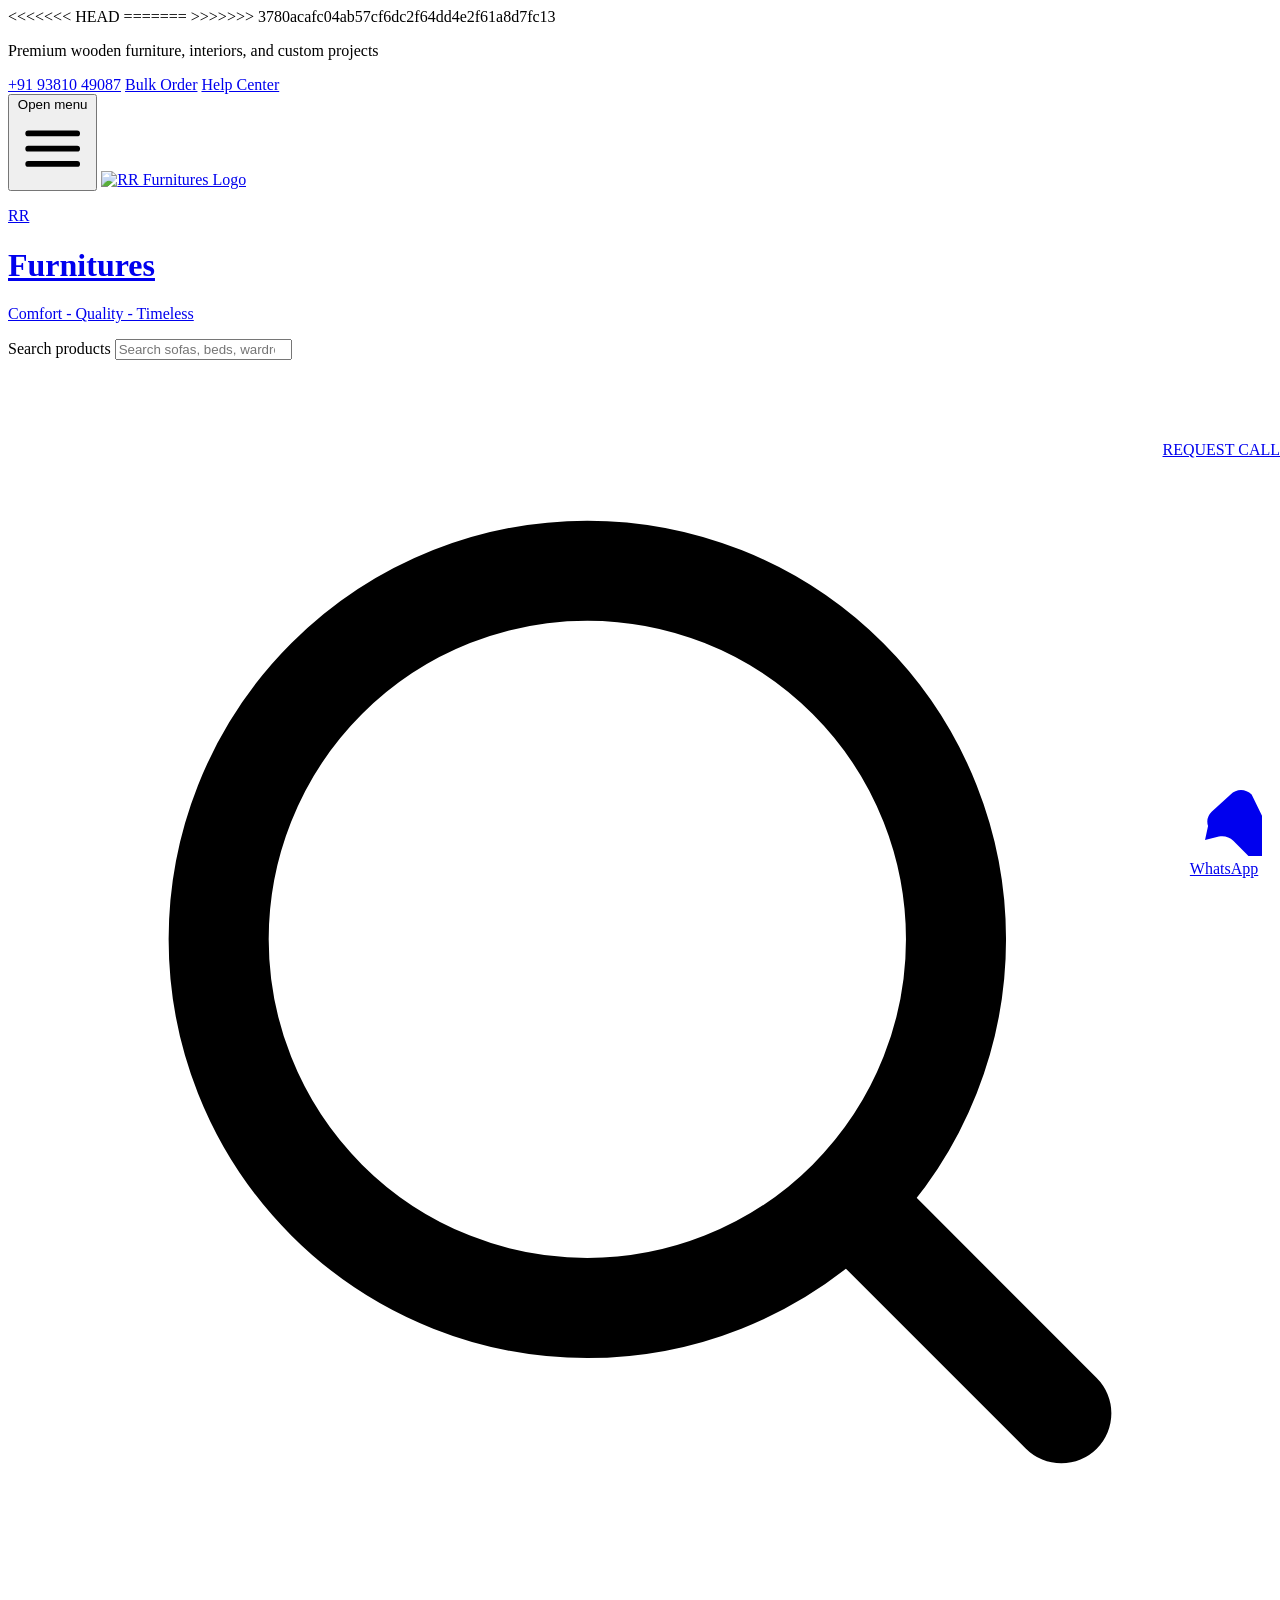
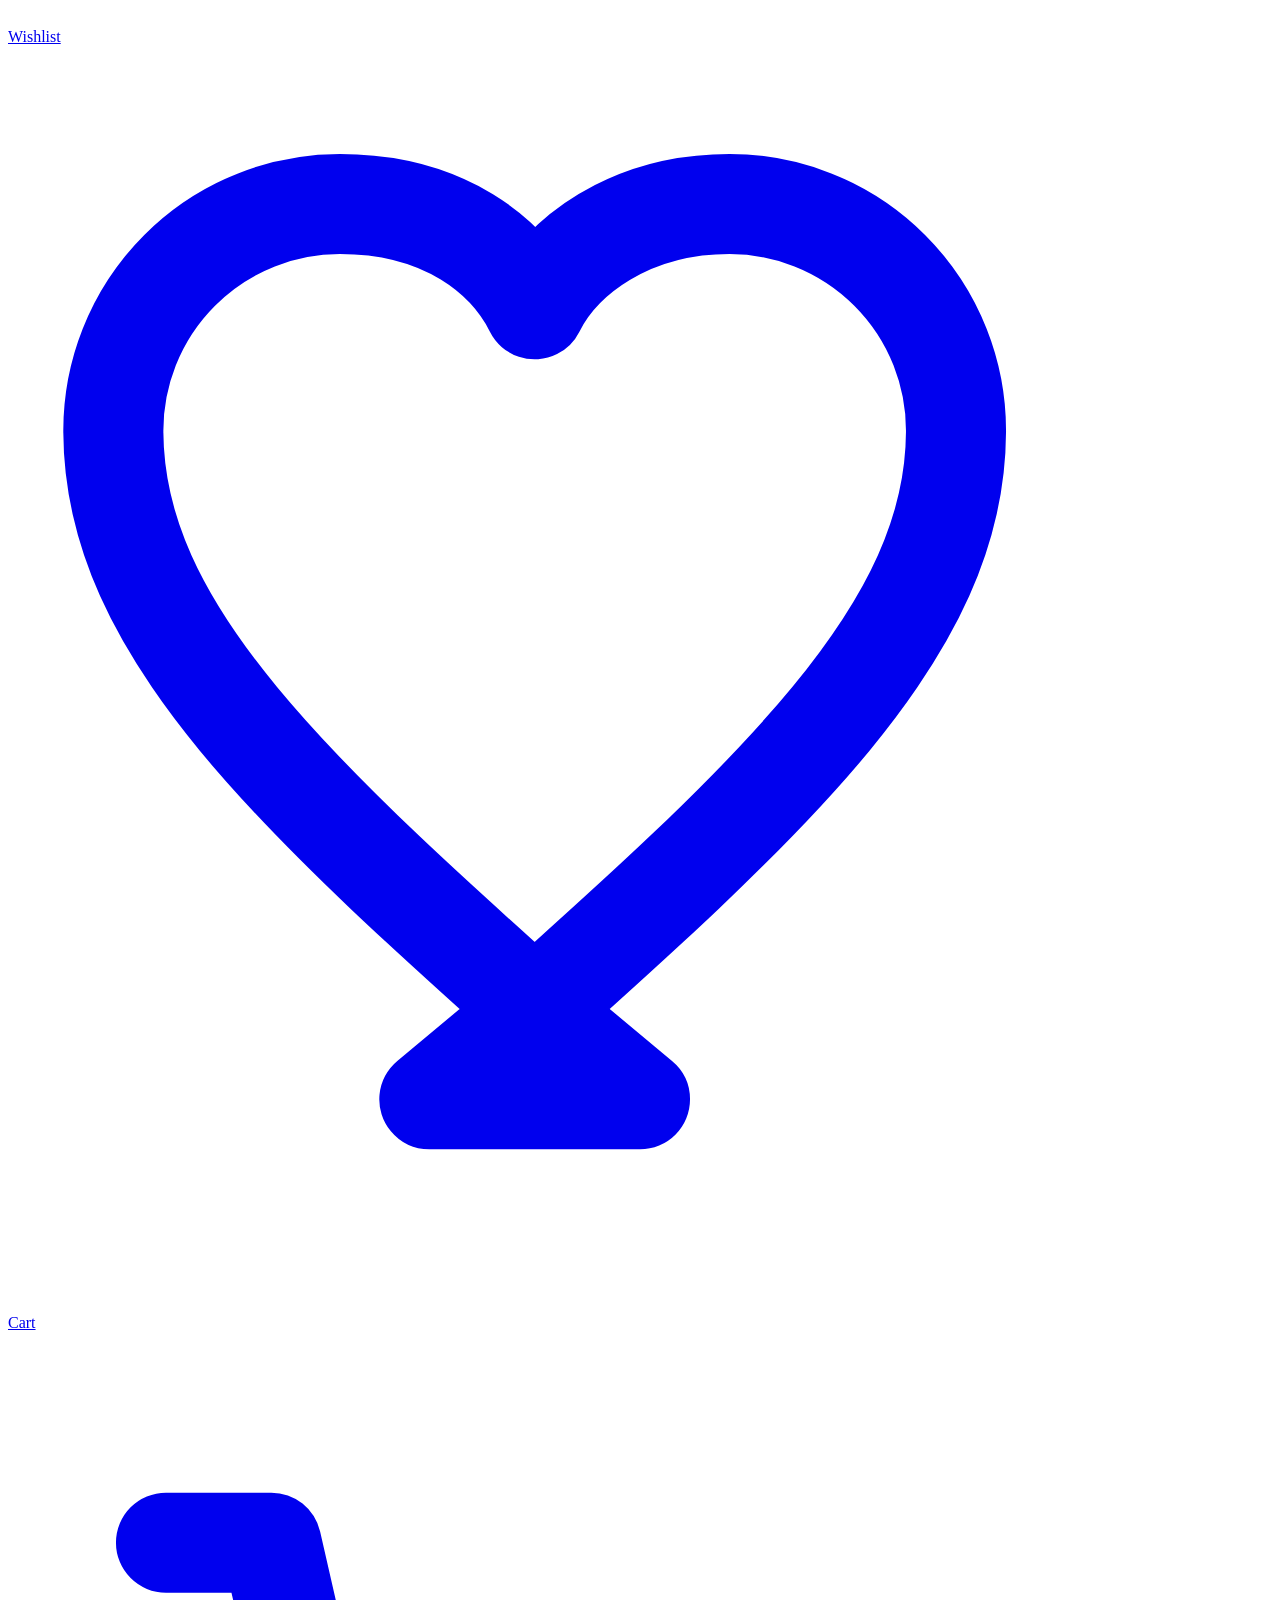
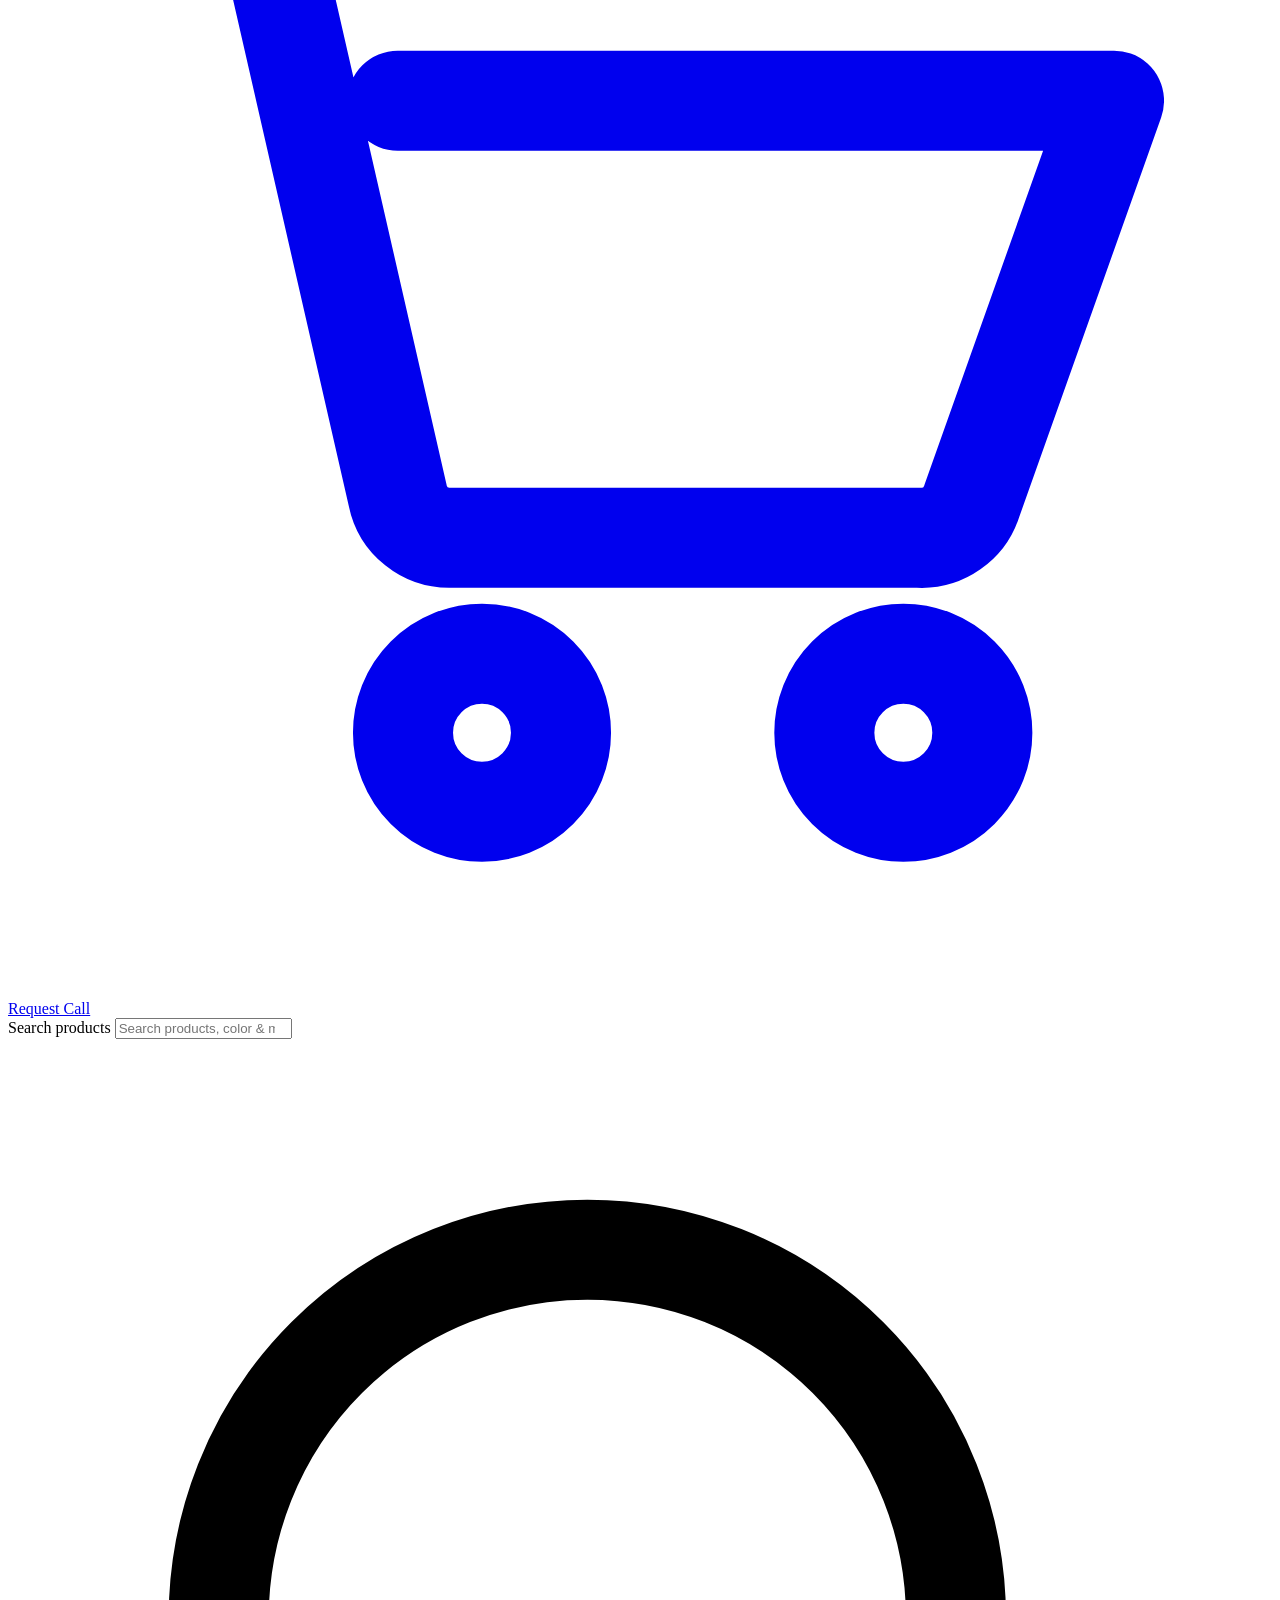
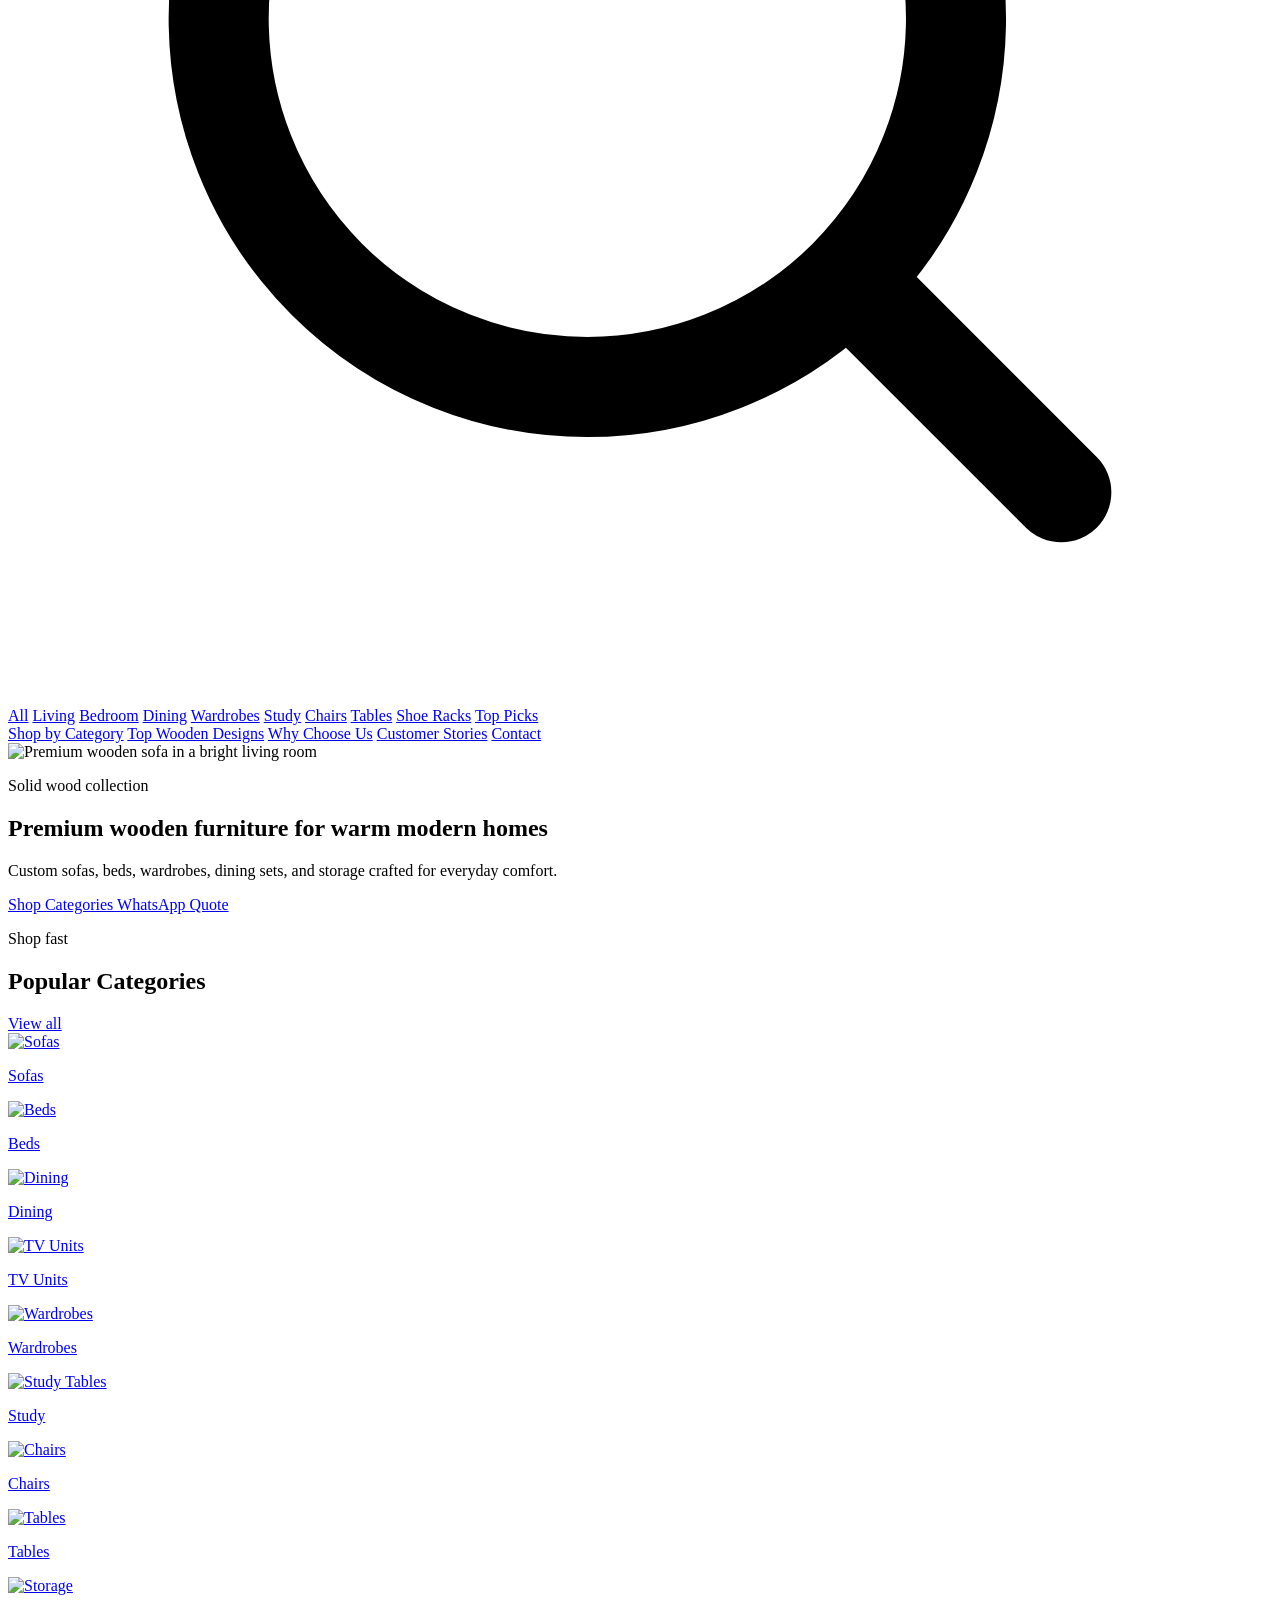
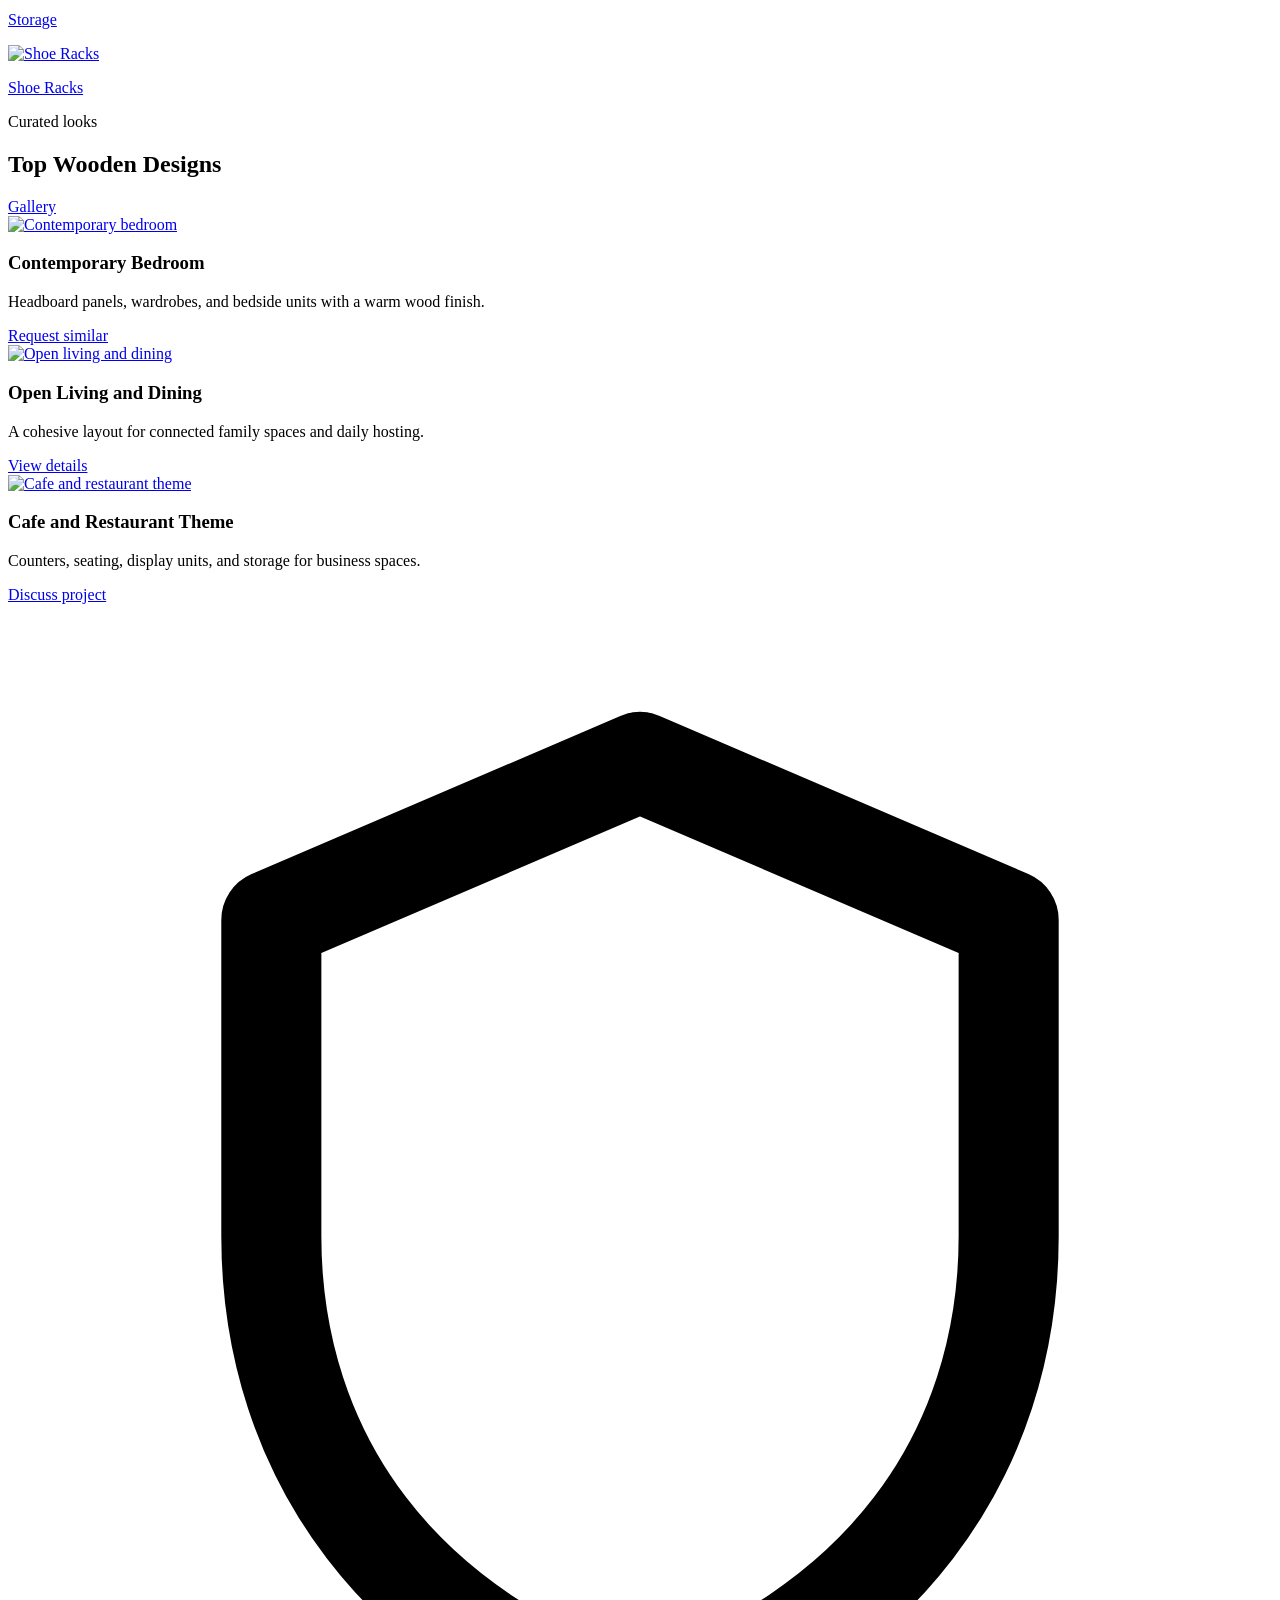
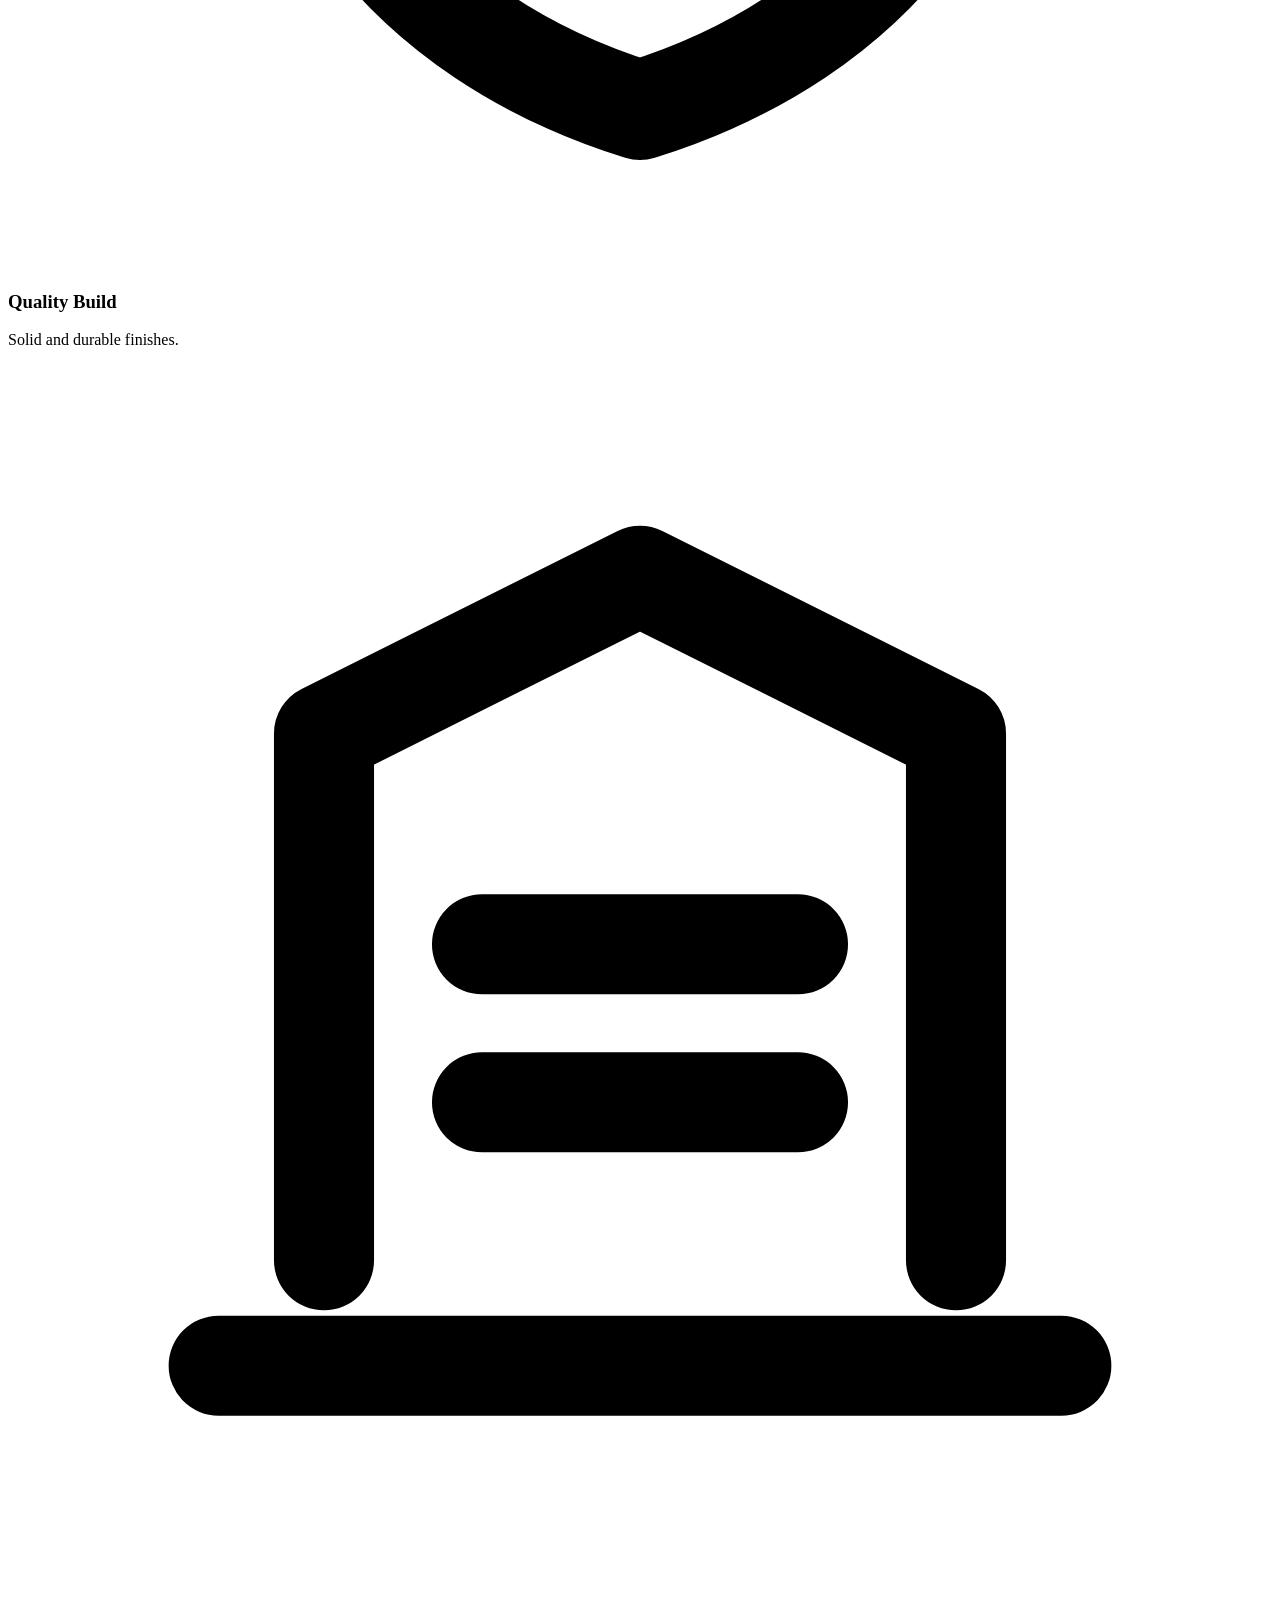
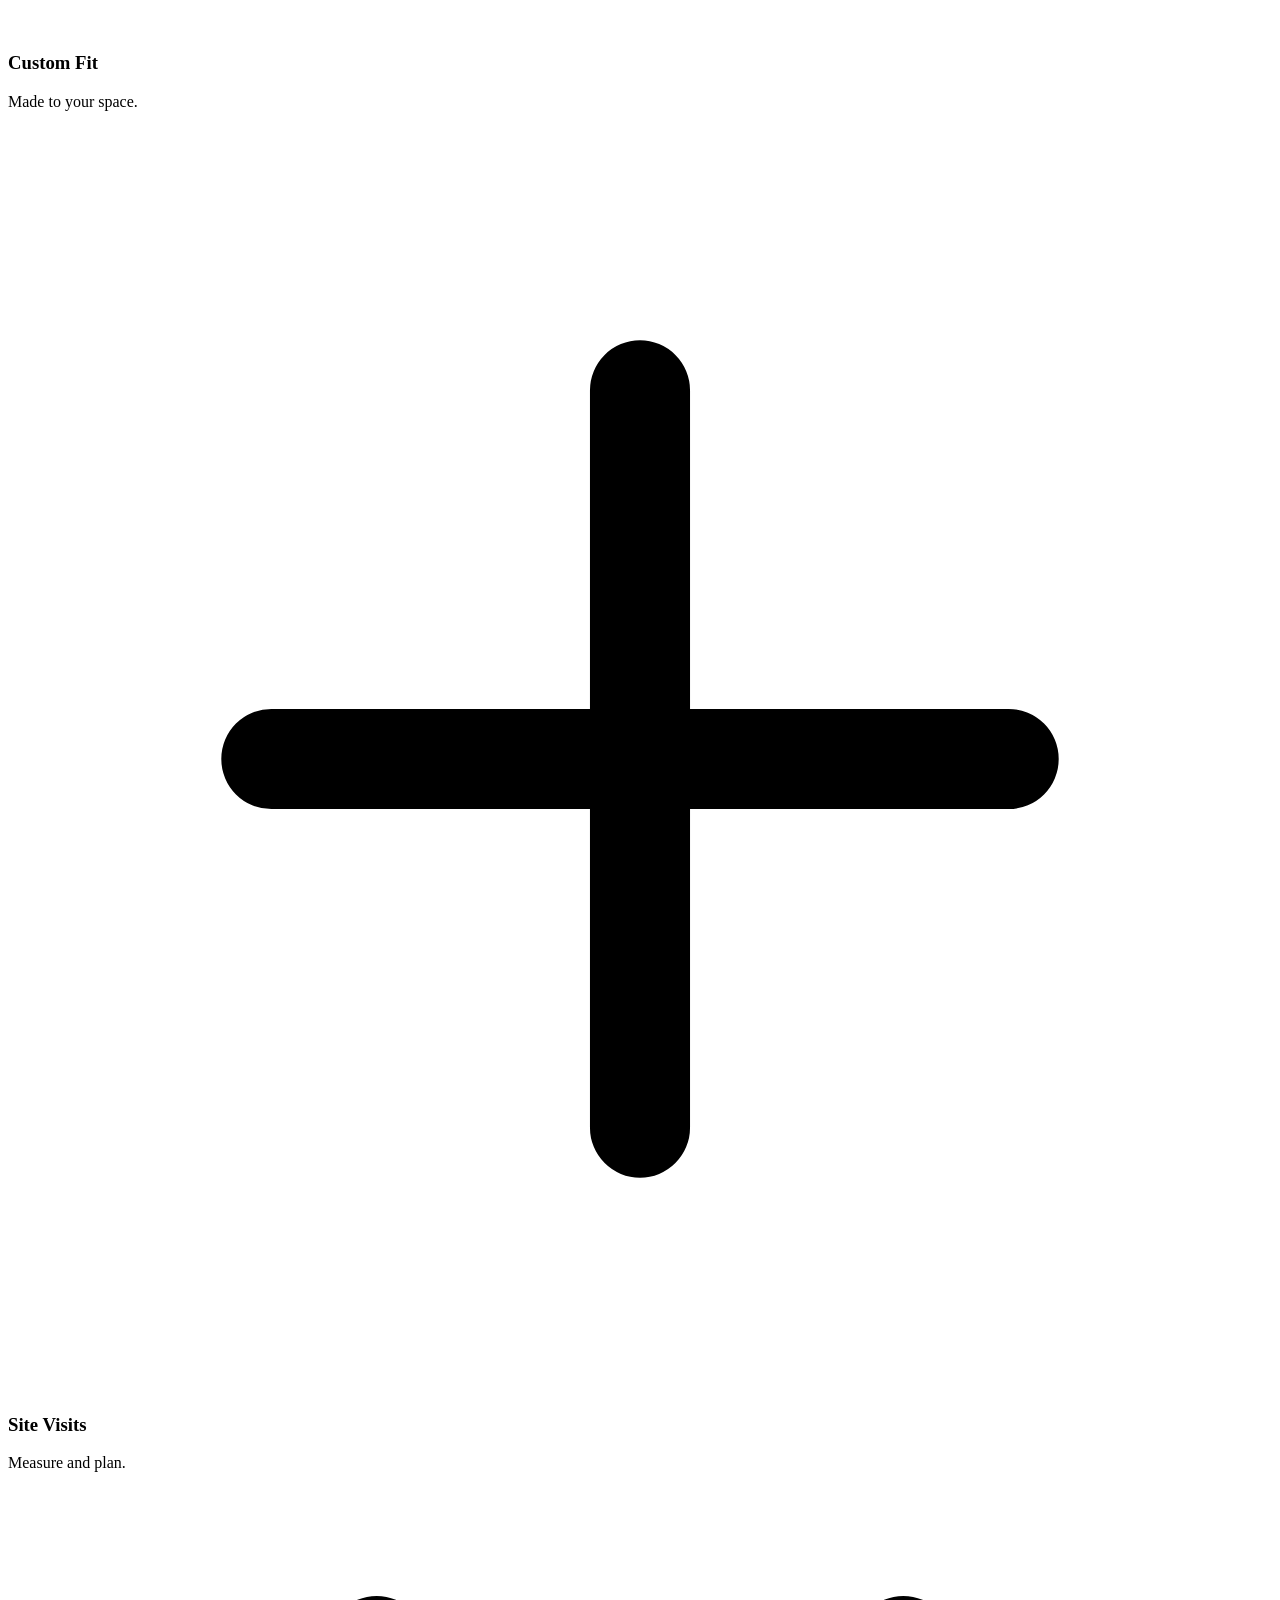
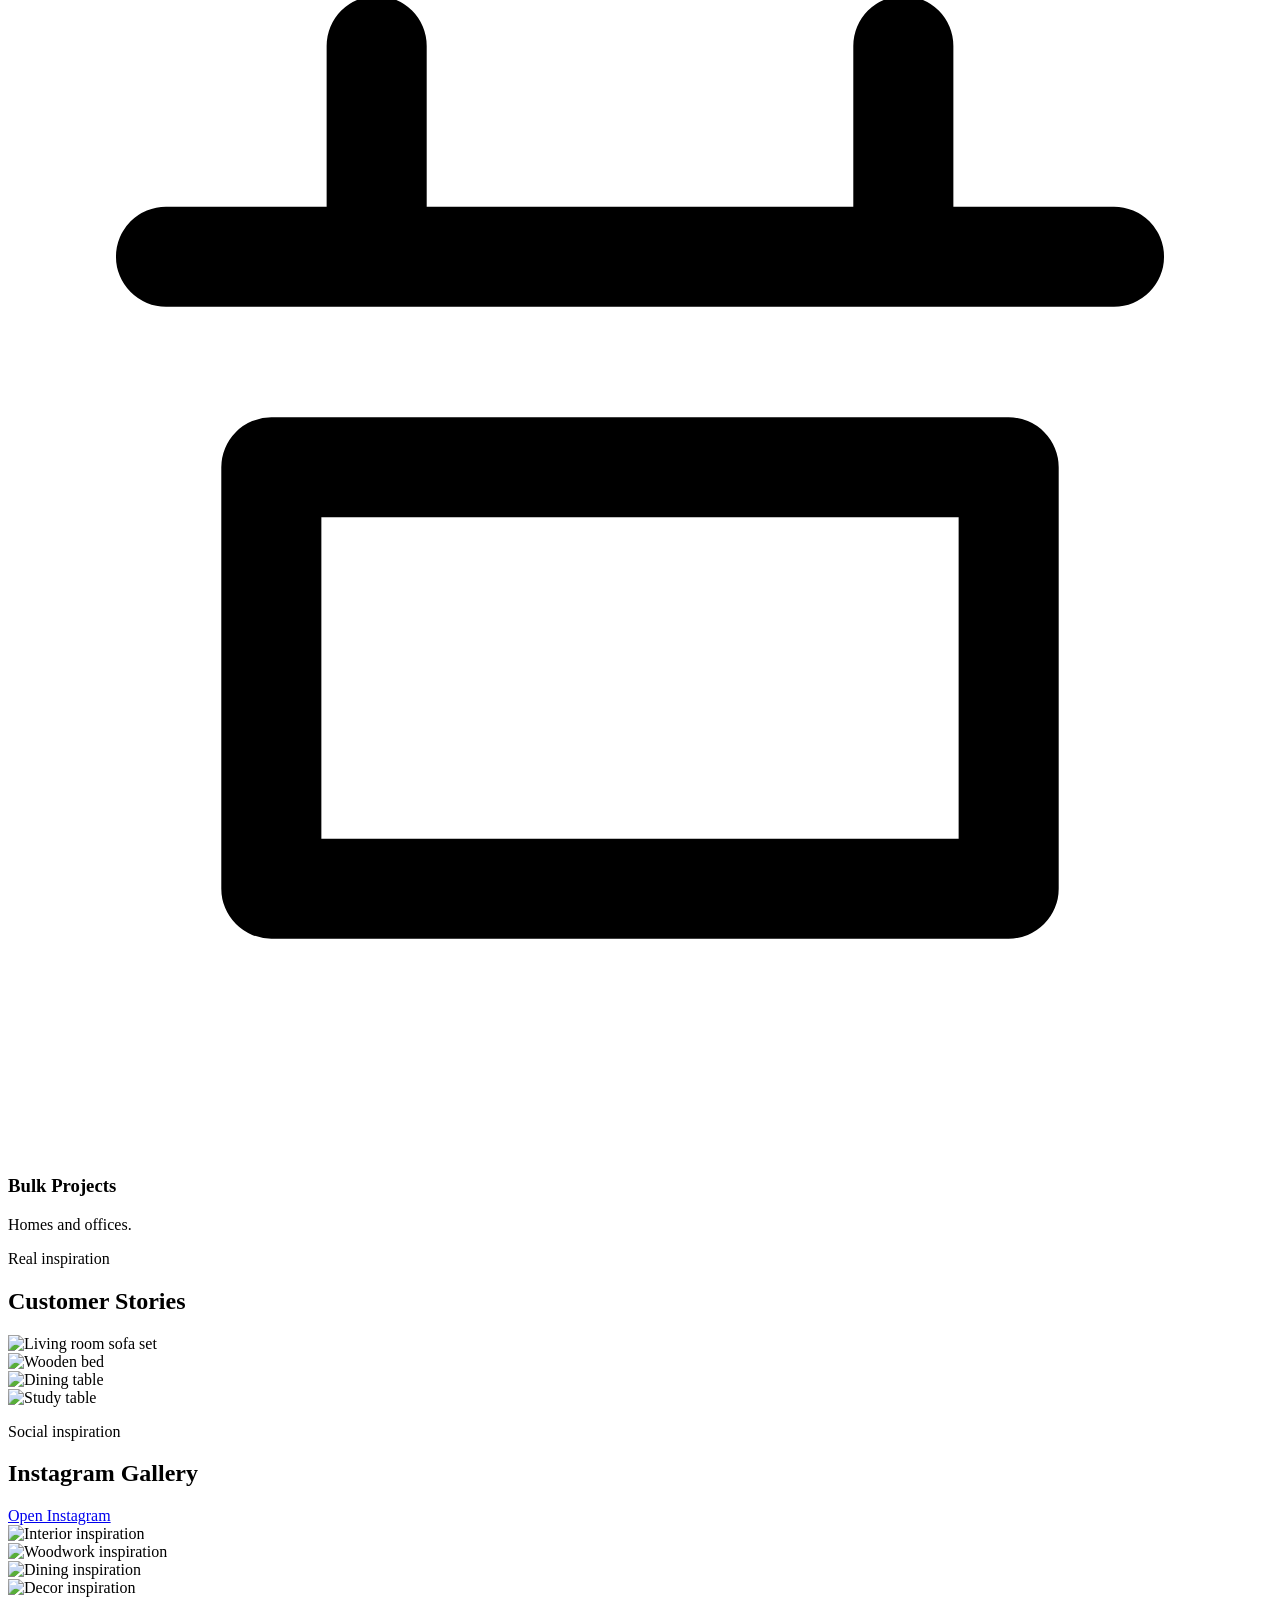
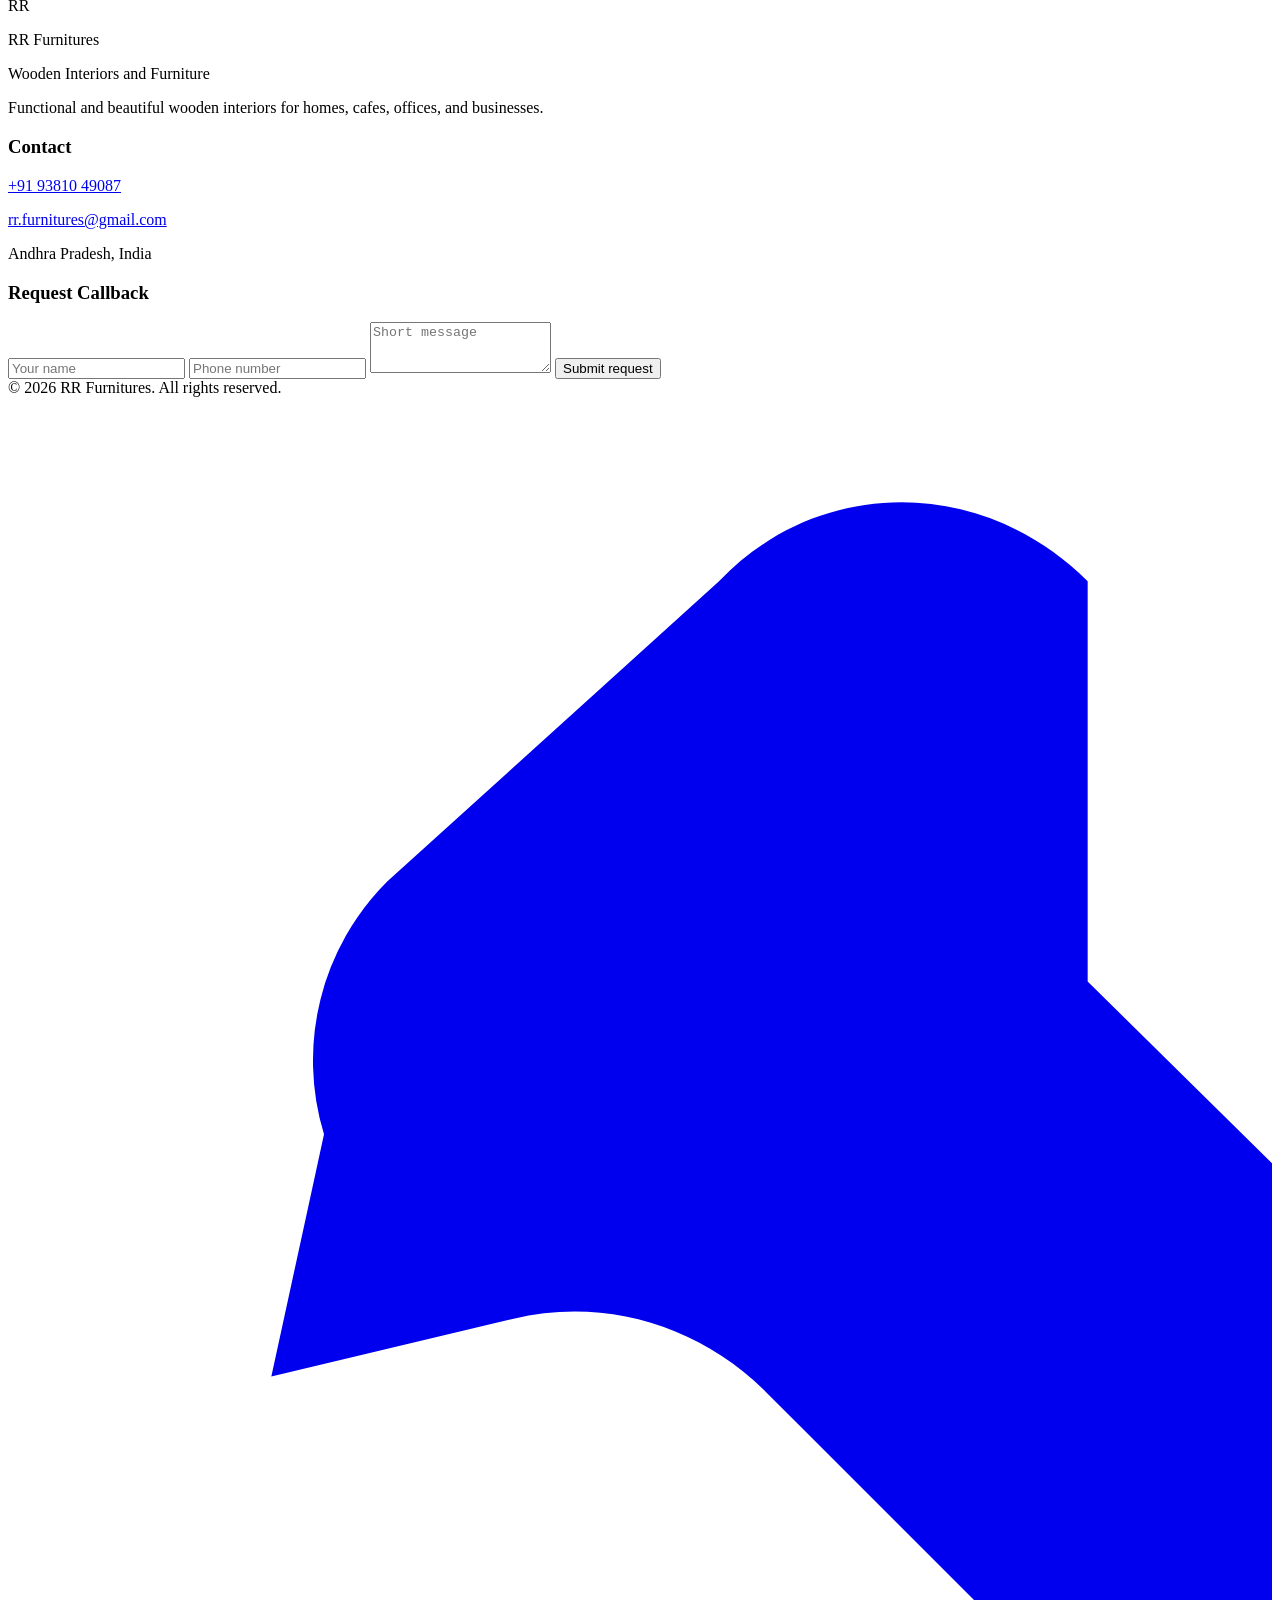
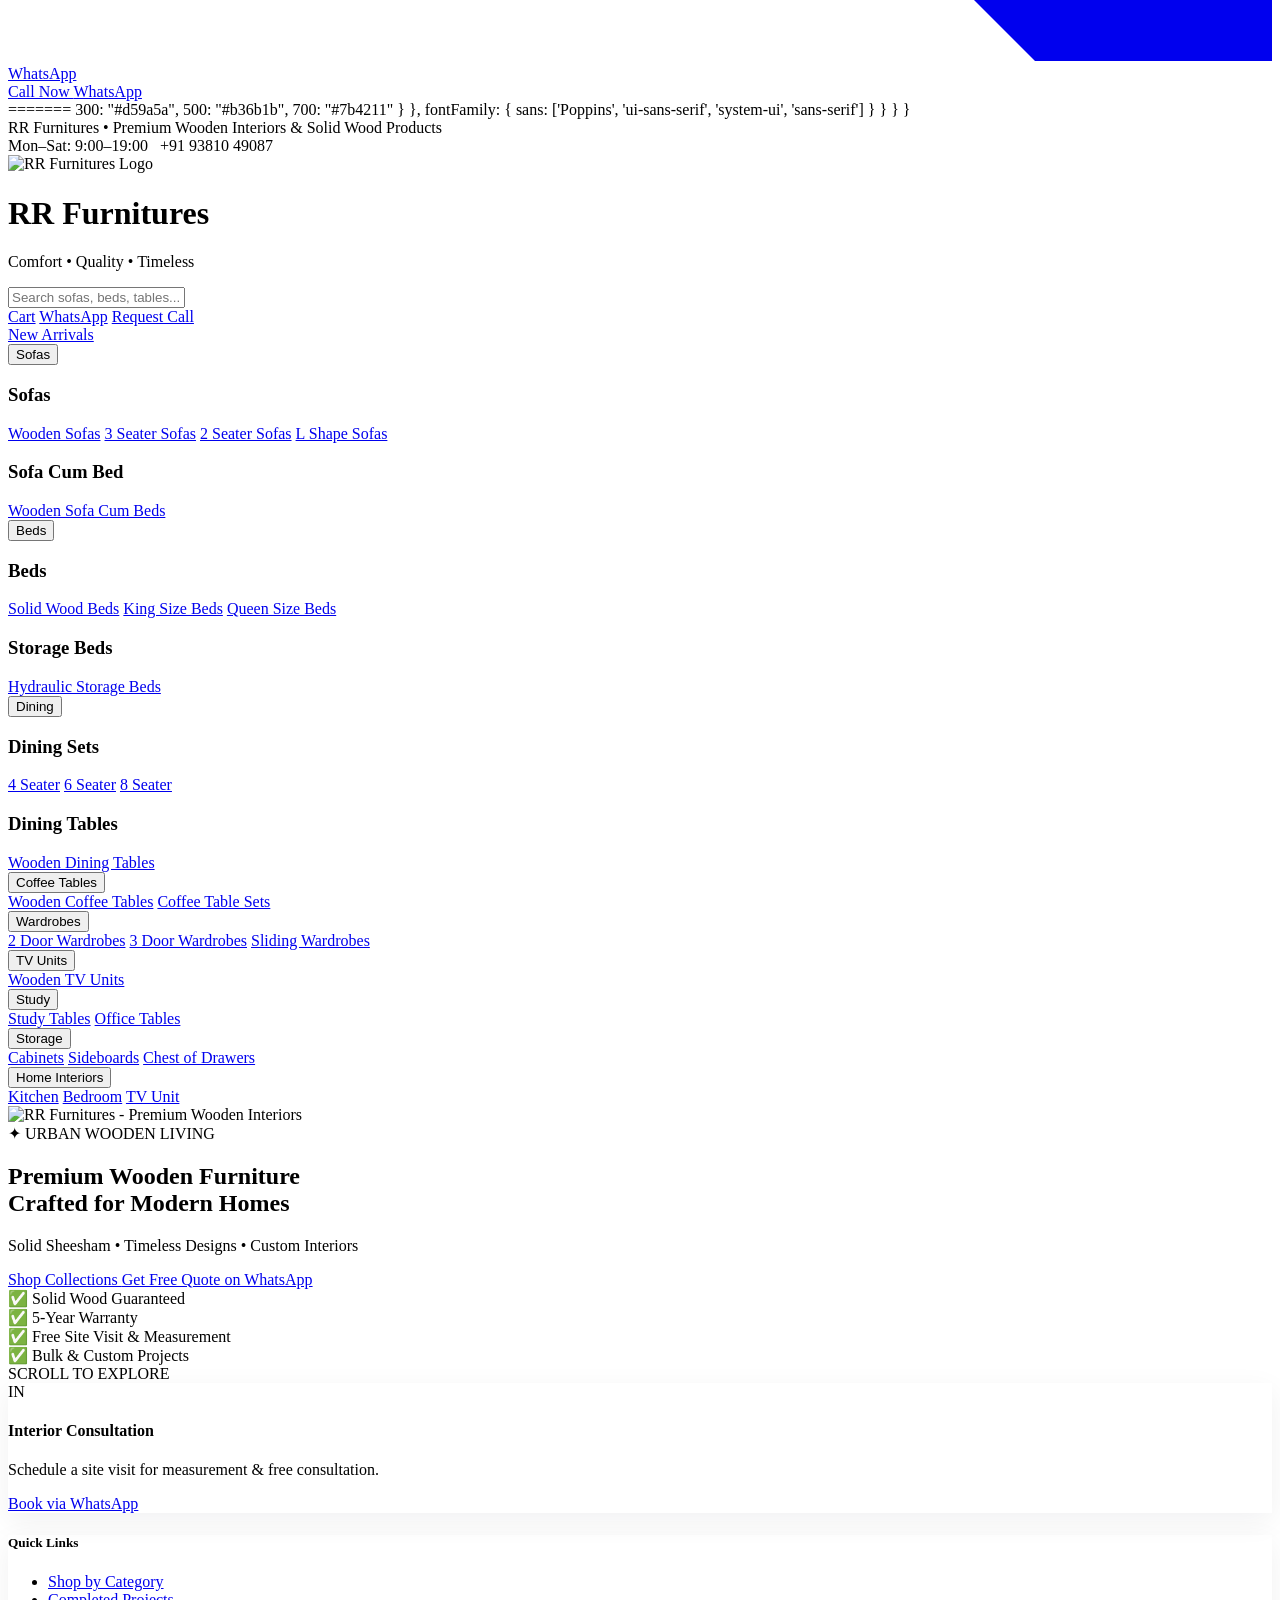
==== commit 7193c83c: "Merge origin/main and keep subhani8121 changes" ====
--- a/index.html
+++ b/index.html
@@ -1,6 +1,7 @@
 <!doctype html>
 <html lang="en">
 <head>
+<<<<<<< HEAD
   <meta charset="utf-8">
   <meta name="viewport" content="width=device-width, initial-scale=1">
   <title>RR Furnitures - Wooden Interiors & Furniture</title>
@@ -10,6 +11,15 @@
   <link href="https://fonts.googleapis.com/css2?family=Manrope:wght@400;500;600;700;800&display=swap" rel="stylesheet">
 
   <script src="https://cdn.tailwindcss.com"></script>
+=======
+  <meta charset="utf-8" />
+  <meta name="viewport" content="width=device-width,initial-scale=1" />
+  <title>RR Furnitures — Wooden Interiors & Furniture</title>
+
+  <!-- Tailwind CDN -->
+  <script src="https://cdn.tailwindcss.com"></script>
+
+>>>>>>> 3780acafc04ab57cf6dc2f64dd4e2f61a8d7fc13
   <script>
     tailwind.config = {
       theme: {
@@ -18,6 +28,7 @@
             wood: {
               50: "#fbf5ef",
               100: "#f3e6d6",
+<<<<<<< HEAD
               200: "#ead4b8",
               300: "#d59a5a",
               500: "#b36b1b",
@@ -527,5 +538,835 @@
       });
     }
   </script>
+=======
+              300: "#d59a5a",
+              500: "#b36b1b",
+              700: "#7b4211"
+            }
+          },
+          fontFamily: {
+            sans: ['Poppins', 'ui-sans-serif', 'system-ui', 'sans-serif']
+          }
+        }
+      }
+    }
+  </script>
+
+  <style>
+    :root { --accent: #b36b1b; }
+    body { -webkit-font-smoothing:antialiased; -moz-osx-font-smoothing:grayscale; }
+    .card-shadow { box-shadow: 0 8px 28px rgba(15,23,42,0.06); }
+    .floating-whatsapp { position: fixed; right: 18px; bottom: 22px; z-index: 60; }
+    .request-tab { position: fixed; right: 0; top: 50%; transform: translateY(-50%); z-index: 60; }
+  </style>
+</head>
+<body class="bg-wood-50 text-gray-800 overflow-x-hidden">
+
+  <!-- TOP BAR -->
+<div class="bg-gray-900 text-white text-[10px] sm:text-xs px-3 md:px-6 py-2 flex flex-col sm:flex-row items-center justify-between gap-1 text-center">
+  <div>RR Furnitures • Premium Wooden Interiors & Solid Wood Products</div>
+  <div>Mon–Sat: 9:00–19:00 &nbsp; +91 93810 49087</div>
+</div>
+
+<!-- MAIN NAV -->
+<header class="bg-white shadow px-4 md:px-6 py-4 sticky top-0 z-50">
+
+  <div class="flex flex-wrap lg:flex-nowrap items-center justify-between gap-4">
+
+<!-- FINAL LOGO CODE -->
+<div class="flex items-center gap-4">
+  <img 
+    src="https://i.ibb.co/Y7q3ZZL7/WhatsApp-Image-2026-04-10-at-12-05-23-AM.jpg" 
+    alt="RR Furnitures Logo" 
+    class="h-12 md:h-16 w-auto object-contain drop-shadow">
+
+  <div>
+    <h1 class="text-2xl font-bold text-gray-800 tracking-tight">RR Furnitures</h1>
+    <p class="text-xs text-gray-500">Comfort • Quality • Timeless</p>
+  </div>
+</div>
+    <!-- SEARCH BAR -->
+    <div class="w-full lg:flex-1 lg:max-w-xl order-3 lg:order-none">
+      <input type="text" placeholder="Search sofas, beds, tables..."
+        class="w-full border rounded-full px-4 py-2 text-sm focus:outline-none focus:ring-2 focus:ring-amber-600">
+    </div>
+
+    <!-- RIGHT SIDE -->
+    <div class="flex items-center gap-4 text-sm">
+      <a href="cart.html">Cart</a>
+      <a href="https://wa.me/919381049087" class="text-green-600 font-medium">WhatsApp</a>
+      <a href="#" class="bg-amber-700 text-white px-4 py-2 rounded">Request Call</a>
+    </div>
+
+  </div>
+<!-- CATEGORY NAV -->
+<div class="mt-4 flex gap-6 text-sm text-gray-700 items-center relative">
+
+  <a href="#">New Arrivals</a>
+
+  <!-- SOFAS -->
+  <div class="relative group">
+    <button class="hover:text-amber-700">Sofas</button>
+
+    <div class="absolute hidden group-hover:flex 
+                left-0 top-full mt-2 
+                bg-white shadow-lg p-6 gap-10 z-50">
+
+      <div>
+        <h3 class="font-semibold mb-2">Sofas</h3>
+        <a href="#">Wooden Sofas</a>
+        <a href="#">3 Seater Sofas</a>
+        <a href="#">2 Seater Sofas</a>
+        <a href="#">L Shape Sofas</a>
+      </div>
+
+      <div>
+        <h3 class="font-semibold mb-2">Sofa Cum Bed</h3>
+        <a href="#">Wooden Sofa Cum Beds</a>
+      </div>
+
+    </div>
+  </div>
+
+  <!-- BEDS -->
+  <div class="relative group">
+    <button class="hover:text-amber-700">Beds</button>
+
+    <div class="absolute hidden group-hover:flex 
+                left-0 top-full mt-2 
+                bg-white shadow-lg p-6 gap-10 z-50">
+
+      <div>
+        <h3 class="font-semibold mb-2">Beds</h3>
+        <a href="#">Solid Wood Beds</a>
+        <a href="#">King Size Beds</a>
+        <a href="#">Queen Size Beds</a>
+      </div>
+
+      <div>
+        <h3 class="font-semibold mb-2">Storage Beds</h3>
+        <a href="#">Hydraulic Storage Beds</a>
+      </div>
+
+    </div>
+  </div>
+
+  <!-- DINING -->
+  <div class="relative group">
+    <button class="hover:text-amber-700">Dining</button>
+
+    <div class="absolute hidden group-hover:flex 
+                left-0 top-full mt-2 
+                bg-white shadow-lg p-6 gap-10 z-50">
+
+      <div>
+        <h3 class="font-semibold mb-2">Dining Sets</h3>
+        <a href="#">4 Seater</a>
+        <a href="#">6 Seater</a>
+        <a href="#">8 Seater</a>
+      </div>
+
+      <div>
+        <h3 class="font-semibold mb-2">Dining Tables</h3>
+        <a href="#">Wooden Dining Tables</a>
+      </div>
+
+    </div>
+  </div>
+
+  <!-- COFFEE TABLE -->
+  <div class="relative group">
+    <button class="hover:text-amber-700">Coffee Tables</button>
+
+    <div class="absolute hidden group-hover:block 
+                left-0 top-full mt-2 
+                bg-white shadow-lg p-4 z-50">
+      <a href="#">Wooden Coffee Tables</a>
+      <a href="#">Coffee Table Sets</a>
+    </div>
+  </div>
+
+  <!-- WARDROBES -->
+  <div class="relative group">
+    <button class="hover:text-amber-700">Wardrobes</button>
+
+    <div class="absolute hidden group-hover:block 
+                left-0 top-full mt-2 
+                bg-white shadow-lg p-4 z-50">
+      <a href="#">2 Door Wardrobes</a>
+      <a href="#">3 Door Wardrobes</a>
+      <a href="#">Sliding Wardrobes</a>
+    </div>
+  </div>
+
+  <!-- TV UNITS -->
+  <div class="relative group">
+    <button class="hover:text-amber-700">TV Units</button>
+
+    <div class="absolute hidden group-hover:block 
+                left-0 top-full mt-2 
+                bg-white shadow-lg p-4 z-50">
+      <a href="#">Wooden TV Units</a>
+    </div>
+  </div>
+
+  <!-- STUDY -->
+  <div class="relative group">
+    <button class="hover:text-amber-700">Study</button>
+
+    <div class="absolute hidden group-hover:block 
+                left-0 top-full mt-2 
+                bg-white shadow-lg p-4 z-50">
+      <a href="#">Study Tables</a>
+      <a href="#">Office Tables</a>
+    </div>
+  </div>
+
+  <!-- STORAGE -->
+  <div class="relative group">
+    <button class="hover:text-amber-700">Storage</button>
+
+    <div class="absolute hidden group-hover:block 
+                left-0 top-full mt-2 
+                bg-white shadow-lg p-4 z-50">
+      <a href="#">Cabinets</a>
+      <a href="#">Sideboards</a>
+      <a href="#">Chest of Drawers</a>
+    </div>
+  </div>
+
+  <!-- 🔥 HOME INTERIORS -->
+  <div class="relative ml-6">
+    <button id="homeBtn"
+      class="text-lg font-bold text-amber-700">
+      Home Interiors
+    </button>
+
+    <div id="homeMenu"
+      class="hidden absolute top-full left-0 mt-2 bg-white shadow rounded w-40">
+      <a href="#" class="block px-4 py-2 hover:bg-gray-100">Kitchen</a>
+      <a href="#" class="block px-4 py-2 hover:bg-gray-100">Bedroom</a>
+      <a href="#" class="block px-4 py-2 hover:bg-gray-100">TV Unit</a>
+    </div>
+  </div>
+
+</div>
+ 
+  <!-- HERO BANNER - Urban Ladder Style -->
+<section class="relative h-screen flex items-center justify-center overflow-hidden">
+  
+  <!-- Background Image (Urban Wooden Vibe) -->
+  <img src=https://cdn.swadeshonline.com/v2/patient-paper-41f385/swad-p/wrkr/products/pictures/item/free/450x0/JwbsZMJ5BXg-1.jpg?q=80&w=2000&auto=format&fit=crop" 
+       alt="RR Furnitures - Premium Wooden Interiors" 
+       class="absolute inset-0 w-full h-full object-cover">
+
+  <!-- Dark Overlay -->
+  <div class="absolute inset-0 bg-black/50"></div>
+
+  <!-- Content -->
+  <div class="relative z-10 max-w-5xl mx-auto px-6 text-center text-white">
+    
+    <div class="inline-flex items-center gap-2 bg-white/20 backdrop-blur-md px-5 py-2 rounded-full mb-6">
+      <span class="text-amber-300">✦</span>
+      <span class="text-sm font-medium tracking-widest">URBAN WOODEN LIVING</span>
+    </div>
+
+    <h1 class="text-5xl md:text-7xl font-bold leading-tight tracking-tight">
+      Premium Wooden Furniture<br>
+      <span class="text-wood-300">Crafted for Modern Homes</span>
+    </h1>
+
+    <p class="mt-6 text-xl md:text-2xl text-gray-200 max-w-2xl mx-auto">
+      Solid Sheesham • Timeless Designs • Custom Interiors
+    </p>
+
+    <div class="mt-10 flex flex-col sm:flex-row gap-4 justify-center">
+      <a href="#categories" 
+         class="px-10 py-4 bg-wood-700 hover:bg-wood-600 text-white font-semibold text-lg rounded-2xl transition">
+        Shop Collections
+      </a>
+      
+      <a href="https://wa.me/919381049087?text=Hi%20RR%20Furnitures,%20I%20want%20to%20know%20more%20about%20your%20premium%20wooden%20furniture."
+         class="px-10 py-4 border-2 border-white hover:bg-white hover:text-gray-900 font-semibold text-lg rounded-2xl transition">
+        Get Free Quote on WhatsApp
+      </a>
+    </div>
+
+    <!-- Trust signals -->
+    <div class="mt-16 flex flex-wrap justify-center gap-x-8 gap-y-3 text-sm opacity-90">
+      <div>✅ Solid Wood Guaranteed</div>
+      <div>✅ 5-Year Warranty</div>
+      <div>✅ Free Site Visit & Measurement</div>
+      <div>✅ Bulk & Custom Projects</div>
+    </div>
+  </div>
+
+  <!-- Scroll down indicator -->
+  <div class="absolute bottom-10 left-1/2 transform -translate-x-1/2 flex flex-col items-center text-white/70">
+    <span class="text-xs tracking-widest">SCROLL TO EXPLORE</span>
+    <div class="mt-2 w-6 h-10 border-2 border-white/70 rounded-full flex items-center justify-center">
+      <div class="w-1 h-3 bg-white/70 rounded-full animate-bounce"></div>
+    </div>
+  </div>
+</section>
+  <!-- 🔥 SIDE WIDGETS BELOW HERO -->
+  <div class="mt-6 grid md:grid-cols-3 gap-6">
+
+    <!-- WIDGET 1 -->
+    <div class="bg-white p-4 rounded-lg card-shadow">
+      <div class="flex items-start gap-3">
+        <div class="w-14 h-14 rounded bg-wood-500 text-white flex items-center justify-center font-bold text-lg">IN</div>
+        <div>
+          <h4 class="font-semibold">Interior Consultation</h4>
+          <p class="text-sm text-gray-500 mt-1">
+            Schedule a site visit for measurement & free consultation.
+          </p>
+          <div class="mt-3">
+            <a href="https://wa.me/919381049087"
+               class="inline-flex items-center px-3 py-2 rounded bg-wood-700 text-white text-sm">
+               Book via WhatsApp
+            </a>
+          </div>
+        </div>
+      </div>
+    </div>
+
+    <!-- WIDGET 2 -->
+    <div class="bg-white p-4 rounded-lg card-shadow">
+      <h5 class="font-semibold">Quick Links</h5>
+      <ul class="mt-3 text-sm text-gray-600 space-y-2">
+        <li><a href="#categories" class="hover:underline">Shop by Category</a></li>
+        <li><a href="#projects" class="hover:underline">Completed Projects</a></li>
+        <li><a href="#bulk" class="hover:underline">Bulk & Commercial</a></li>
+      </ul>
+    </div>
+
+    <!-- WIDGET 3 -->
+    <div class="bg-white p-4 rounded-lg card-shadow">
+      <h5 class="font-semibold">Contact</h5>
+      <p class="text-sm text-gray-600 mt-1">Call or WhatsApp for support.</p>
+      <div class="mt-3">
+        <a href="tel:+919381049087" class="block text-sm font-medium">
+          +91 93810 49087
+        </a>
+        <a href="mailto:rr.furnitures@gmail.com"
+           class="text-sm text-gray-500">
+          rr.furnitures@gmail.com
+        </a>
+      </div>
+    </div>
+
+  </div>
+
+</section>
+    <!-- TOP PICKS / Featured Designs -->
+    <section id="top-picks" class="mt-8">
+      <div class="flex items-center justify-between mb-4">
+        <div>
+          <h2 class="text-2xl font-semibold">Top Wooden Designs</h2>
+          <p class="text-sm text-gray-600">Popular interior layouts & furniture pieces clients love</p>
+        </div>
+        <a href="#collections" class="text-sm text-wood-700">View all designs →</a>
+      </div>
+
+      <div class="grid md:grid-cols-3 gap-6">
+        <!-- Card 1 -->
+        <article class="bg-white rounded-lg overflow-hidden card-shadow">
+          <img src="https://images.livspace-cdn.com/w:640/plain/https://d3gq2merok8n5r.cloudfront.net/abhinav/ond-1634120396-Obfdc/di-2026-1769081758-Ayx2Q/jfm-1769081772-NQyUm/ki-1769595043-UVNce/ki-46-1773117999-v9wuC.jpg?q=80&w=1200&auto=format&fit=crop" class="w-full h-56 object-cover" alt="design1">
+          <div class="p-4">
+            <h3 class="font-semibold text-lg">Contemporary Bedroom</h3>
+            <p class="text-sm text-gray-500 mt-1">Headboard panels, wardrobe and bedside units in matching wood finish.</p>
+            <div class="mt-3 flex items-center justify-between">
+              <span class="text-wood-700 font-bold">Request similar</span>
+              <a href="https://wa.me/919381049087" class="text-sm text-green-600">Chat</a>
+            </div>
+          </div>
+        </article>
+
+        <!-- Card 2 -->
+        <article class="bg-white rounded-lg overflow-hidden card-shadow">
+          <img src="https://images.livspace-cdn.com/w:1440/plain/https://d3gq2merok8n5r.cloudfront.net/abhinav/ond-1634120396-Obfdc/jfm-1643351360-ZAORQ/3d-team-1651477394-vrRr8/jfm-1651477408-yU7HY/june-1656893265-SL5ET/2022-06-24-clin350-dr01-op1-v1-mu-01-1656893405-eaizW.jpg?q=80&w=1200&auto=format&fit=crop" class="w-full h-56 object-cover" alt="design2">
+          <div class="p-4">
+            <h3 class="font-semibold text-lg">Open Living & Dining</h3>
+            <p class="text-sm text-gray-500 mt-1">Seamless wooden flow between living and dining areas for a cohesive look.</p>
+            <div class="mt-3 flex items-center justify-between">
+              <span class="text-wood-700 font-bold">Request quote</span>
+              <a href="#contact" class="text-sm text-wood-700">Contact</a>
+            </div>
+          </div>
+        </article>
+
+        <!-- Card 3 -->
+        <article class="bg-white rounded-lg overflow-hidden card-shadow">
+          <img src="https://i.pinimg.com/736x/8a/6b/b3/8a6bb399cab9ccf2d3636bd00fa088c2.jpg?q=80&w=1200&auto=format&fit=crop" class="w-full h-56 object-cover" alt="design3">
+          <div class="p-4">
+            <h3 class="font-semibold text-lg">Café & Restaurant Theme</h3>
+            <p class="text-sm text-gray-500 mt-1">Custom wooden counters, seating and display units for cozy dining spaces.</p>
+            <div class="mt-3 flex items-center justify-between">
+              <span class="text-wood-700 font-bold">Bulk projects</span>
+              <a href="#bulk" class="text-sm text-wood-700">Discuss</a>
+            </div>
+          </div>
+        </article>
+      </div>
+    </section>
+
+ <!-- WOODEN FURNITURE CATEGORIES -->
+<section id="categories" class="mt-12">
+
+  <div class="flex items-center justify-between mb-4">
+    <div>
+      <h2 class="text-2xl font-semibold">Shop by Category</h2>
+      <p class="text-sm text-gray-600">
+        Premium Wooden Furniture — Crafted for Modern Homes
+      </p>
+    </div>
+
+    <a href="categories.html" class="text-sm text-amber-700 font-medium">
+      See all categories →
+    </a>
+  </div>
+
+  <!-- GRID -->
+  <div class="grid grid-cols-2 sm:grid-cols-3 lg:grid-cols-5 gap-4">
+
+    <!-- SOFAS -->
+    <a href="products.html?cat=sofa">
+      <div class="bg-white rounded-xl p-3 text-center shadow hover:shadow-lg transition">
+        <img src=https://www.urbanwood.in/assets/image/popular-items/sofa-set.webp?auto=format&fit=crop&w=800&q=80"
+             class="w-full h-36 object-cover rounded">
+        <div class="mt-2 font-medium">Sofas</div>
+      </div>
+    </a>
+
+    <!-- BEDS -->
+    <a href="products.html?cat=bed">
+      <div class="bg-white rounded-xl p-3 text-center shadow hover:shadow-lg transition">
+        <img src=https://www.urbanwood.in/assets/image/popular-items/bed.webp?auto=format&fit=crop&w=800&q=80"
+             class="w-full h-36 object-cover rounded">
+        <div class="mt-2 font-medium">Beds</div>
+      </div>
+    </a>
+
+    <!-- DINING -->
+    <a href="products.html?cat=dining">
+      <div class="bg-white rounded-xl p-3 text-center shadow hover:shadow-lg transition">
+        <img src=https://www.urbanwood.in//image/cache/catalog/Dining%20Sets/Relay%206-seater%20dining%20set/Honey/honey1-746x522.jpg?auto=format&fit=crop&w=800&q=80"
+             class="w-full h-36 object-cover rounded">
+        <div class="mt-2 font-medium">Dining</div>
+      </div>
+    </a>
+
+    <!-- TV UNIT -->
+    <a href="products.html?cat=tv">
+      <div class="bg-white rounded-xl p-3 text-center shadow hover:shadow-lg transition">
+        <img src=https://www.urbanwood.in//image/cache/catalog/tv-units/relay/honey/honey-look-1-746x522.jpg?auto=format&fit=crop&w=800&q=80"
+             class="w-full h-36 object-cover rounded">
+        <div class="mt-2 font-medium">TV Units</div>
+      </div>
+    </a>
+
+    <!-- COFFEE TABLE -->
+    <a href="products.html?cat=coffee">
+      <div class="bg-white rounded-xl p-3 text-center shadow hover:shadow-lg transition">
+        <img src=https://www.urbanwood.in//image/cache/catalog/coffee-tables/crew/honey/honey-2-746x522.jpg?auto=format&fit=crop&w=800&q=80"
+             class="w-full h-36 object-cover rounded">
+        <div class="mt-2 font-medium">Coffee Tables</div>
+      </div>
+    </a>
+
+    <!-- CHAIRS -->
+    <a href="products.html?cat=chair">
+      <div class="bg-white rounded-xl p-3 text-center shadow hover:shadow-lg transition">
+        <img src=https://cdn.swadeshonline.com/v2/patient-paper-41f385/swad-p/wrkr/products/pictures/item/free/450x0/_ufbmCa7Va-0.jpg?auto=format&fit=crop&w=800&q=80"
+             class="w-full h-36 object-cover rounded">
+        <div class="mt-2 font-medium">Chairs</div>
+      </div>
+    </a>
+
+    <!-- WARDROBES -->
+    <a href="products.html?cat=wardrobe">
+      <div class="bg-white rounded-xl p-3 text-center shadow hover:shadow-lg transition">
+        <img src="https://cdn.swadeshonline.com/v2/patient-paper-41f385/swad-p/wrkr/products/pictures/item/free/450x0/UOudxmh2--Fidora-Wardrobe-in-Teak-Finish.jpeg?auto=format&fit=crop&w=800&q=80"
+             class="w-full h-36 object-cover rounded">
+        <div class="mt-2 font-medium">Wardrobes</div>
+      </div>
+    </a>
+
+    <!-- STUDY -->
+    <a href="products.html?cat=study">
+      <div class="bg-white rounded-xl p-3 text-center shadow hover:shadow-lg transition">
+        <img src=https://www.urbanwood.in/assets/image/popular-items/studytables.webp?auto=format&fit=crop&w=800&q=80"
+             class="w-full h-36 object-cover rounded">
+        <div class="mt-2 font-medium">Study Tables</div>
+      </div>
+    </a>
+
+    <!-- STORAGE -->
+    <a href="products.html?cat=storage">
+      <div class="bg-white rounded-xl p-3 text-center shadow hover:shadow-lg transition">
+        <img src=https://www.urbanwood.in/assets/image/shopby-room/storage/storage_2_410x328.webp?auto=format&fit=crop&w=800&q=80"
+             class="w-full h-36 object-cover rounded">
+        <div class="mt-2 font-medium">Storage</div>
+      </div>
+    </a>
+
+    
+
+</section>
+
+    <!-- EXPLORE STORAGE (like storage/wardrobe module) -->
+    <section class="mt-12 bg-white rounded-lg p-6 card-shadow">
+      <div class="flex flex-col lg:flex-row lg:items-center lg:justify-between gap-6">
+        <div class="lg:w-2/3">
+          <h3 class="text-xl font-semibold">Explore Storage Solutions</h3>
+          <p class="text-sm text-gray-600 mt-2">Floor-to-ceiling wardrobes, shoe racks, TV units and customised lofts.</p>
+        </div>
+        <div class="flex gap-3">
+          <a href="#categories" class="px-4 py-2 rounded border text-sm">Browse storage</a>
+          <a href="https://wa.me/919381049087" class="px-4 py-2 rounded bg-wood-700 text-white text-sm">Request quote</a>
+        </div>
+      </div>
+    </section>
+
+   
+
+    <!-- WHY US / BENEFITS (like UrbanWood value boxes) -->
+    <section class="mt-12 bg-white rounded-lg p-6 card-shadow">
+      <div class="grid md:grid-cols-4 gap-6 text-center">
+        <div>
+          <div class="text-3xl font-bold text-wood-700">Quality</div>
+          <p class="text-sm text-gray-600 mt-2">Solid materials, neat finishes & longevity.</p>
+        </div>
+        <div>
+          <div class="text-3xl font-bold text-wood-700">Customization</div>
+          <p class="text-sm text-gray-600 mt-2">Made to your size, shade & style.</p>
+        </div>
+        <div>
+          <div class="text-3xl font-bold text-wood-700">Site Visits</div>
+          <p class="text-sm text-gray-600 mt-2">Measurements & execution planning included.</p>
+        </div>
+        <div>
+          <div class="text-3xl font-bold text-wood-700">Bulk Delivery</div>
+          <p class="text-sm text-gray-600 mt-2">Projects for cafés, offices & hotels.</p>
+        </div>
+      </div>
+    </section>
+
+    <!-- TESTIMONIALS (simple slider) -->
+    <section class="mt-12">
+  <h2 class="text-2xl font-semibold mb-4">Customer Stories</h2>
+
+  <div class="grid grid-cols-1 sm:grid-cols-2 lg:grid-cols-4 gap-4">
+
+    <div class="bg-white rounded-lg overflow-hidden shadow">
+      <img src="https://images.unsplash.com/photo-1600585154340-be6161a56a0c?q=80&w=800&auto=format&fit=crop"
+           class="w-full h-48 object-cover">
+      <div class="p-3 text-sm text-gray-600">
+        Beautiful sofa set for our living room ❤️
+      </div>
+    </div>
+
+    <div class="bg-white rounded-lg overflow-hidden shadow">
+      <img src="https://images.unsplash.com/photo-1505693416388-ac5ce068fe85?q=80&w=800&auto=format&fit=crop"
+           class="w-full h-48 object-cover">
+      <div class="p-3 text-sm text-gray-600">
+        Perfect wooden bed quality 👌
+      </div>
+    </div>
+
+    <div class="bg-white rounded-lg overflow-hidden shadow">
+      <img src="https://images.unsplash.com/photo-1598300053694-1bb64063b1b5?q=80&w=800&auto=format&fit=crop"
+           class="w-full h-48 object-cover">
+      <div class="p-3 text-sm text-gray-600">
+        Loved the dining table finish 🔥
+      </div>
+    </div>
+
+    <div class="bg-white rounded-lg overflow-hidden shadow">
+      <img src="https://images.unsplash.com/photo-1519710164239-da123dc03ef4?q=80&w=800&auto=format&fit=crop"
+           class="w-full h-48 object-cover">
+      <div class="p-3 text-sm text-gray-600">
+        Study table is super comfortable 👍
+      </div>
+    </div>
+
+  </div>
+</section>
+
+    <!-- INSTAGRAM GRID (replace with your images later) -->
+    <section class="mt-12">
+      <div class="flex items-center justify-between mb-4">
+        <h4 class="text-lg font-semibold">Instagram Gallery</h4>
+        <a href="#" class="text-sm text-wood-700">Open Instagram →</a>
+      </div>
+      <div class="grid grid-cols-2 md:grid-cols-4 gap-4">
+        <img src="https://images.unsplash.com/photo-1545239351-1141bd82e8a6?q=80&w=800&auto=format&fit=crop" class="h-36 object-cover rounded" alt="">
+        <img src="https://images.unsplash.com/photo-1595526114035-0d45ed16cfbf?q=80&w=800&auto=format&fit=crop" class="h-36 object-cover rounded" alt="">
+        <img src="https://images.unsplash.com/photo-1582719478250-c89cae4dc85b?q=80&w=800&auto=format&fit=crop" class="h-36 object-cover rounded" alt="">
+        <img src="https://images.unsplash.com/photo-1582719478250-cc77c9e0eeb7?q=80&w=800&auto=format&fit=crop" class="h-36 object-cover rounded" alt="">
+      </div>
+    </section>
+
+    <!-- CONTACT / FOOTER -->
+    <footer id="contact" class="mt-12 bg-gray-900 text-gray-200 rounded-lg p-8">
+      <div class="max-w-7xl mx-auto grid md:grid-cols-3 gap-6">
+        <div>
+          <div class="flex items-center gap-3">
+            <div class="w-10 h-10 rounded bg-white text-wood-700 flex items-center justify-center font-bold">RR</div>
+            <div>
+              <div class="font-semibold">RR Furnitures</div>
+              <div class="text-xs text-gray-400">Wooden Interiors & Furniture</div>
+            </div>
+          </div>
+          <p class="text-sm text-gray-400 mt-4">We create functional & beautiful wooden interiors for homes and businesses.</p>
+        </div>
+
+        <div>
+          <h5 class="font-semibold">Contact</h5>
+          <p class="text-sm text-gray-400 mt-2">📞 <a href="tel:+919381049087" class="hover:underline">+91 93810 49087</a></p>
+          <p class="text-sm text-gray-400">📧 rr.furnitures@gmail.com</p>
+          <p class="text-sm text-gray-400 mt-2">📍 Andhra Pradesh, India</p>
+        </div>
+
+        <div>
+          <h5 class="font-semibold">Request Callback</h5>
+          <form id="contactForm" class="mt-3 space-y-3">
+            <input name="name" type="text" placeholder="Your name" class="w-full px-3 py-2 rounded bg-gray-800 text-white" />
+            <input name="phone" type="tel" placeholder="Phone number" class="w-full px-3 py-2 rounded bg-gray-800 text-white" />
+            <textarea name="msg" rows="3" placeholder="Short message" class="w-full px-3 py-2 rounded bg-gray-800 text-white"></textarea>
+            <button type="button" id="submitBtn" class="w-full bg-wood-700 px-3 py-2 rounded text-white">Submit (Demo)</button>
+          </form>
+        </div>
+      </div>
+
+      <div class="text-center text-xs text-gray-500 mt-6">© <span id="year"></span> RR Furnitures • All rights reserved</div>
+    </footer>
+  </main>
+
+  <!-- FLOATING WHATSAPP -->
+<div class="floating-whatsapp">
+  <a href="https://wa.me/919381049087?text=Hello%20RR%20Furnitures,%0A%0AI%E2%80%99m%20interested%20in%20your%20furniture%20products.%0ACan%20you%20please%20share%20more%20details%20regarding%20pricing,%20customization,%20and%20availability?%0A%0AThank%20you."
+   target="_blank"
+   class="bg-green-500 px-4 py-3 rounded-full flex items-center gap-2 shadow-lg text-white hover:bg-green-600 transition">
+
+  <svg class="w-5 h-5" viewBox="0 0 24 24" fill="currentColor">
+    <path d="M20.5 3.5c-2-2-5.1-2-7 0L7.2 9.2a4.8 4.8 0 0 0-1.2 4.8L5 18.6l4.6-1.1c1.7-.4 3.5.1 4.8 1.4l6.3 6.3c2 2 5.1 2 7 0 2-2 2-5.1 0-7L20.5 3.5z"/>
+  </svg>
+
+  <span class="text-sm font-medium">WhatsApp</span>
+</a>
+</div>
+<!-- REQUEST CALL TAB -->
+<div class="request-tab">
+  <a href="tel:+919381049087"
+     class="block bg-gray-900 text-white px-4 py-2 rounded-l-lg">
+    REQUEST CALL
+  </a>
+</div>
+
+  <!-- SCRIPTS: slider, products, interactivity -->
+  <script>
+    // footer year
+    document.getElementById('year').textContent = new Date().getFullYear();
+
+    // mobile menu toggle
+    document.getElementById('mobileMenuBtn').addEventListener('click', () => {
+      const m = document.getElementById('mobileNav');
+      m.classList.toggle('hidden');
+    });
+
+    /* ---------- HERO SLIDER ---------- */
+const heroSlides = [
+  {
+    img: 'https://images.unsplash.com/photo-1600585154340-be6161a56a0c?q=80&w=1600&auto=format&fit=crop',
+    title: 'Custom Wooden Interiors',
+    subtitle: 'Kitchens • Bedrooms • Living • Cupboards'
+  },
+  {
+    img: 'https://images.unsplash.com/photo-1598300053694-1bb64063b1b5?q=80&w=1600&auto=format&fit=crop',
+    title: 'Handcrafted Furniture',
+    subtitle: 'Tables • Chairs • Cabinets'
+  },
+  {
+    img: 'https://images.unsplash.com/photo-1582719478250-c89cae4dc85b?q=80&w=1600&auto=format&fit=crop',
+    title: 'Commercial Projects',
+    subtitle: 'Cafés • Restaurants • Offices'
+  }
+];
+
+let heroIndex = 0;
+const heroEl = document.getElementById('heroSlider');
+
+function renderHero() {
+  heroEl.innerHTML = '';
+
+  const s = heroSlides[heroIndex];
+
+  const slide = document.createElement('div');
+  slide.className = 'absolute inset-0 transition-opacity duration-700 opacity-100';
+
+  slide.innerHTML = `
+    <!-- IMAGE -->
+    <img src="${s.img}" class="w-full h-full object-cover" alt="${s.title}">
+
+    <!-- DARK OVERLAY -->
+    <div class="absolute inset-0 bg-black/30"></div>
+
+    <!-- 🔥 CENTER BRAND -->
+    <div class="absolute inset-0 flex items-center justify-center">
+      <div class="bg-black/40 backdrop-blur-sm px-8 py-6 rounded-xl text-center">
+        
+        <h1 class="text-4xl md:text-6xl font-bold text-white tracking-wide">
+          RR Furnitures
+        </h1>
+
+        <p class="mt-2 text-sm md:text-base text-gray-200">
+          Premium Wooden Furniture for Modern Homes
+        </p>
+
+      </div>
+    </div>
+
+    <!-- LEFT CONTENT CARD -->
+    <div class="absolute left-6 bottom-6 bg-white/90 rounded p-4 shadow max-w-lg">
+      <h2 class="text-xl font-bold text-gray-800">${s.title}</h2>
+      <p class="text-sm text-gray-600 mt-1">${s.subtitle}</p>
+
+      <div class="mt-3">
+        <a href="#categories" class="inline-block px-3 py-2 rounded bg-wood-700 text-white text-sm">
+          Explore
+        </a>
+        <a href="https://wa.me/919381049087"
+           class="ml-2 inline-block px-3 py-2 rounded border text-sm">
+          Chat
+        </a>
+      </div>
+    </div>
+  `;
+
+  heroEl.appendChild(slide);
+}
+
+// INIT
+renderHero();
+
+// AUTO SLIDE
+setInterval(() => {
+  heroIndex = (heroIndex + 1) % heroSlides.length;
+  renderHero();
+}, 4800);
+    /* ---------- SAMPLE PRODUCTS (static) ---------- */
+    const sampleProducts = [
+      {id:'p1', name:'Royal Dining Set', price:24999, img:'https://images.unsplash.com/photo-1600585152240-0b0f0fd9f7a9?q=80&w=800&auto=format&fit=crop', stock:8},
+      {id:'p2', name:'Heritage Bed', price:29999, img:'https://images.unsplash.com/photo-1598300055727-2f9b6de6ad20?q=80&w=800&auto=format&fit=crop', stock:5},
+      {id:'p3', name:'Classic TV Unit', price:14999, img:'https://images.unsplash.com/photo-1567016527858-96a9c5a6a2b2?q=80&w=800&auto=format&fit=crop', stock:10},
+      {id:'p4', name:'Study Corner Table', price:7999, img:'https://images.unsplash.com/photo-1519710164239-da123dc03ef4?q=80&w=800&auto=format&fit=crop', stock:20},
+      {id:'p5', name:'Solid Wood Cupboard', price:17999, img:'https://images.unsplash.com/photo-1570129477492-45c003edd2be?q=80&w=800&auto=format&fit=crop', stock:6},
+      {id:'p6', name:'Dining Bench', price:6999, img:'https://images.unsplash.com/photo-1549187774-b4e9f0443d64?q=80&w=800&auto=format&fit=crop', stock:14}
+    ];
+
+    const productsGrid = document.getElementById('productsGrid');
+    function renderProducts(list = sampleProducts) {
+      productsGrid.innerHTML = '';
+      list.forEach(p => {
+        const card = document.createElement('article');
+        card.className = 'bg-white rounded-lg overflow-hidden card-shadow';
+        card.innerHTML = `
+          <div class="h-48 overflow-hidden"><img src="${p.img}" class="w-full h-full object-cover" alt="${p.name}"></div>
+          <div class="p-4">
+            <h3 class="font-semibold">${p.name}</h3>
+            <div class="mt-2 flex items-center justify-between">
+              <div>
+                <div class="text-wood-700 font-bold">₹${p.price.toLocaleString()}</div>
+                <div class="text-xs text-gray-500">Stock: ${p.stock}</div>
+              </div>
+              <div class="flex flex-col gap-2">
+                <a href="product.html?id=${p.id}" class="px-3 py-2 border rounded text-sm">View</a>
+                <button onclick='addToCart("${p.id}")' class="px-3 py-2 rounded bg-wood-700 text-white text-sm">Add</button>
+              </div>
+            </div>
+          </div>
+        `;
+        productsGrid.appendChild(card);
+      });
+    }
+    renderProducts();
+
+    // basic cart (local)
+    function addToCart(id) {
+      let cart = JSON.parse(localStorage.getItem('cart') || '[]');
+      const item = sampleProducts.find(x=>x.id===id);
+      if(!item) return alert('Product not found');
+      cart.push(item);
+      localStorage.setItem('cart', JSON.stringify(cart));
+      alert('Added to cart (demo)');
+    }
+    window.addToCart = addToCart;
+
+    // demo contact submit (no backend)
+    document.getElementById('submitBtn').addEventListener('click', () => {
+      alert('Thanks! This is demo submit. We will integrate Firebase / email next.');
+    });
+
+    // simple search (client side)
+    document.getElementById('search').addEventListener('keydown', (e) => {
+      if (e.key === 'Enter') document.getElementById('searchBtn').click();
+    });
+    document.getElementById('searchBtn').addEventListener('click', () => {
+      const q = document.getElementById('search').value.trim().toLowerCase();
+      if(!q) return renderProducts();
+      const filtered = sampleProducts.filter(p => (p.name + '').toLowerCase().includes(q));
+      renderProducts(filtered);
+      if(filtered.length === 0) productsGrid.innerHTML = '<div class="col-span-full text-center text-gray-500 py-8">No products matched.</div>';
+    });
+
+    // mobile nav closing when clicking outside (optional)
+    document.addEventListener('click', (e) => {
+      const mobileNav = document.getElementById('mobileNav');
+      const btn = document.getElementById('mobileMenuBtn');
+      if (!btn.contains(e.target) && !mobileNav.contains(e.target)) {
+        if (!mobileNav.classList.contains('hidden')) mobileNav.classList.add('hidden');
+      }
+    });
+  </script>
+  <script type="module">
+
+import { getAllProducts } from "./firebase.js";
+
+const grid = document.getElementById("productsGrid");
+
+// 🔥 LOAD PRODUCTS FROM FIREBASE
+async function loadProducts() {
+  const products = await getAllProducts();
+
+  grid.innerHTML = "";
+
+  products.forEach(p => {
+    const card = document.createElement("div");
+    card.className = "bg-white p-4 rounded shadow";
+
+    card.innerHTML = `
+      <img src="${p.img}" class="h-40 w-full object-cover rounded">
+      <h3 class="mt-2 font-semibold">${p.name}</h3>
+      <p class="text-wood-700 font-bold">₹${p.price}</p>
+    `;
+
+    grid.appendChild(card);
+  });
+}
+
+loadProducts();
+
+</script><script>
+const btn = document.getElementById("homeBtn");
+const menu = document.getElementById("homeMenu");
+
+btn.addEventListener("click", () => {
+  menu.classList.toggle("hidden");
+});
+</script>
+
+>>>>>>> 3780acafc04ab57cf6dc2f64dd4e2f61a8d7fc13
 </body>
 </html>
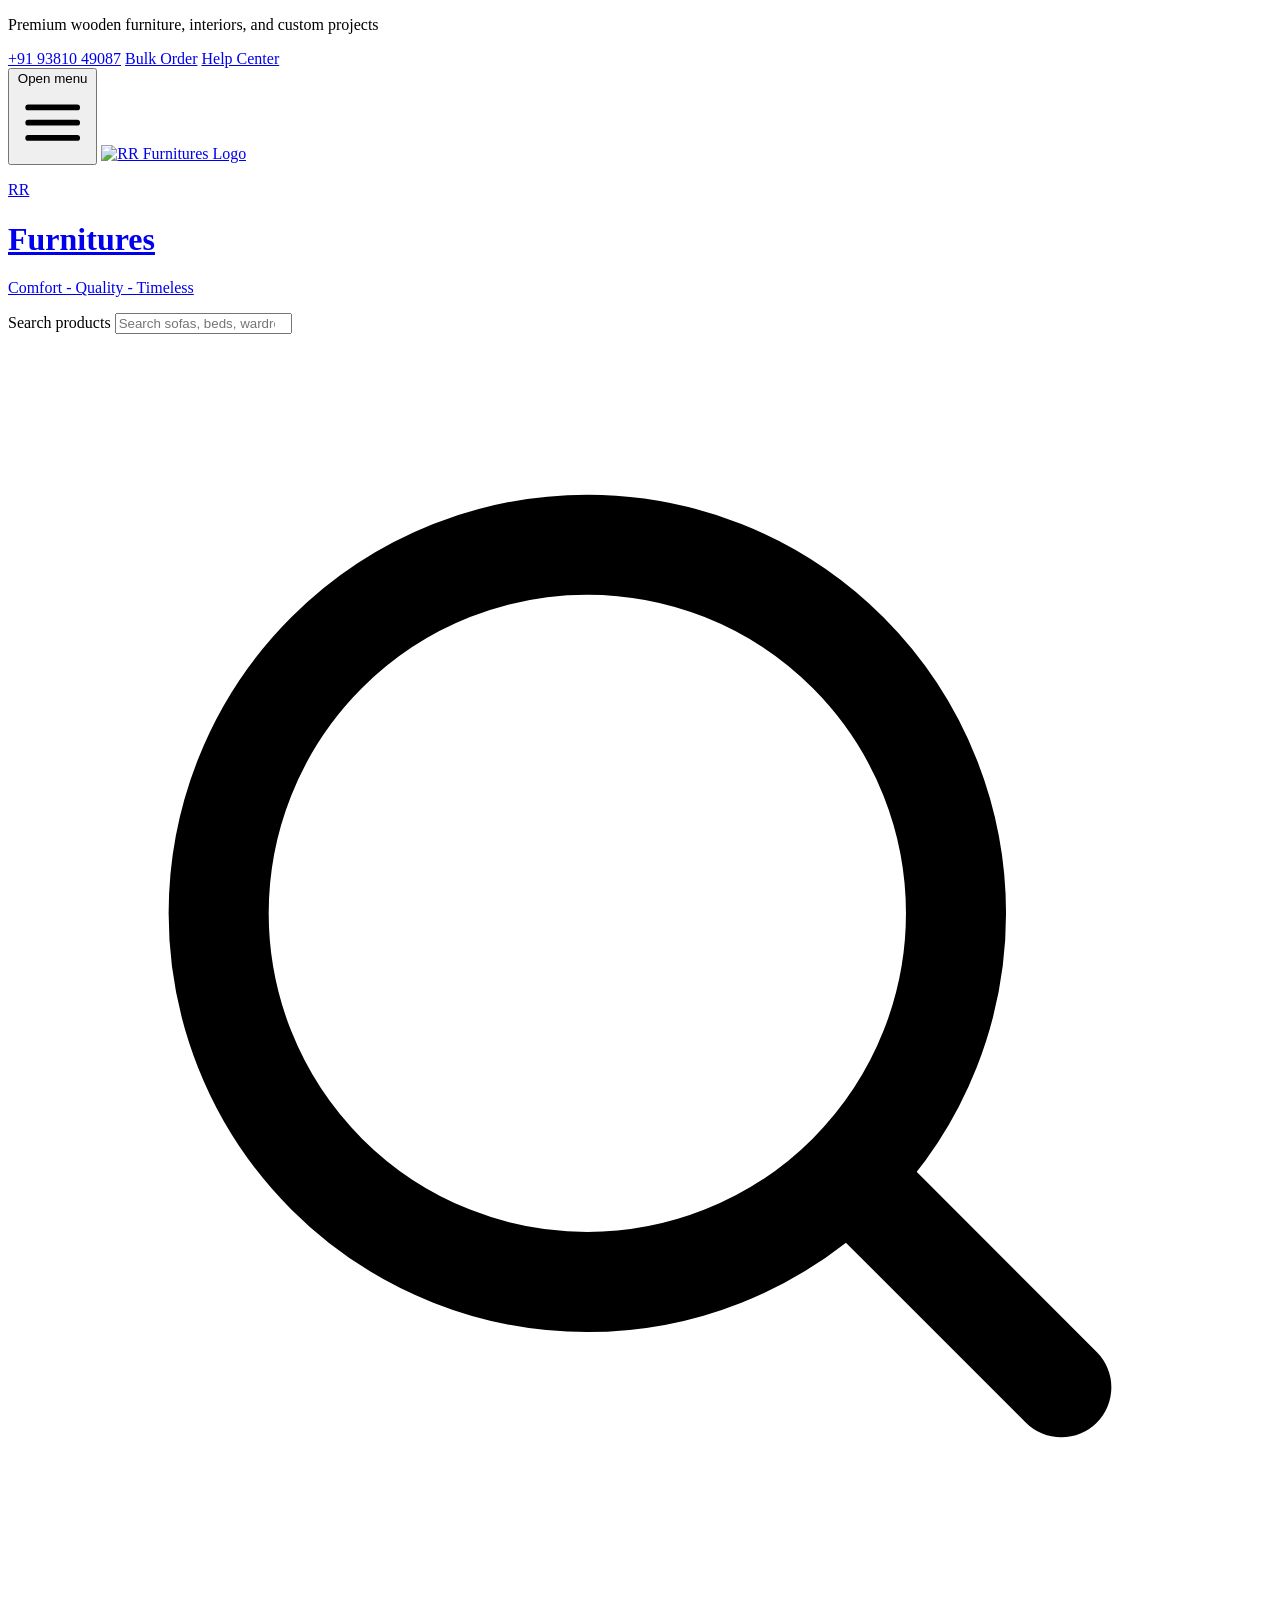
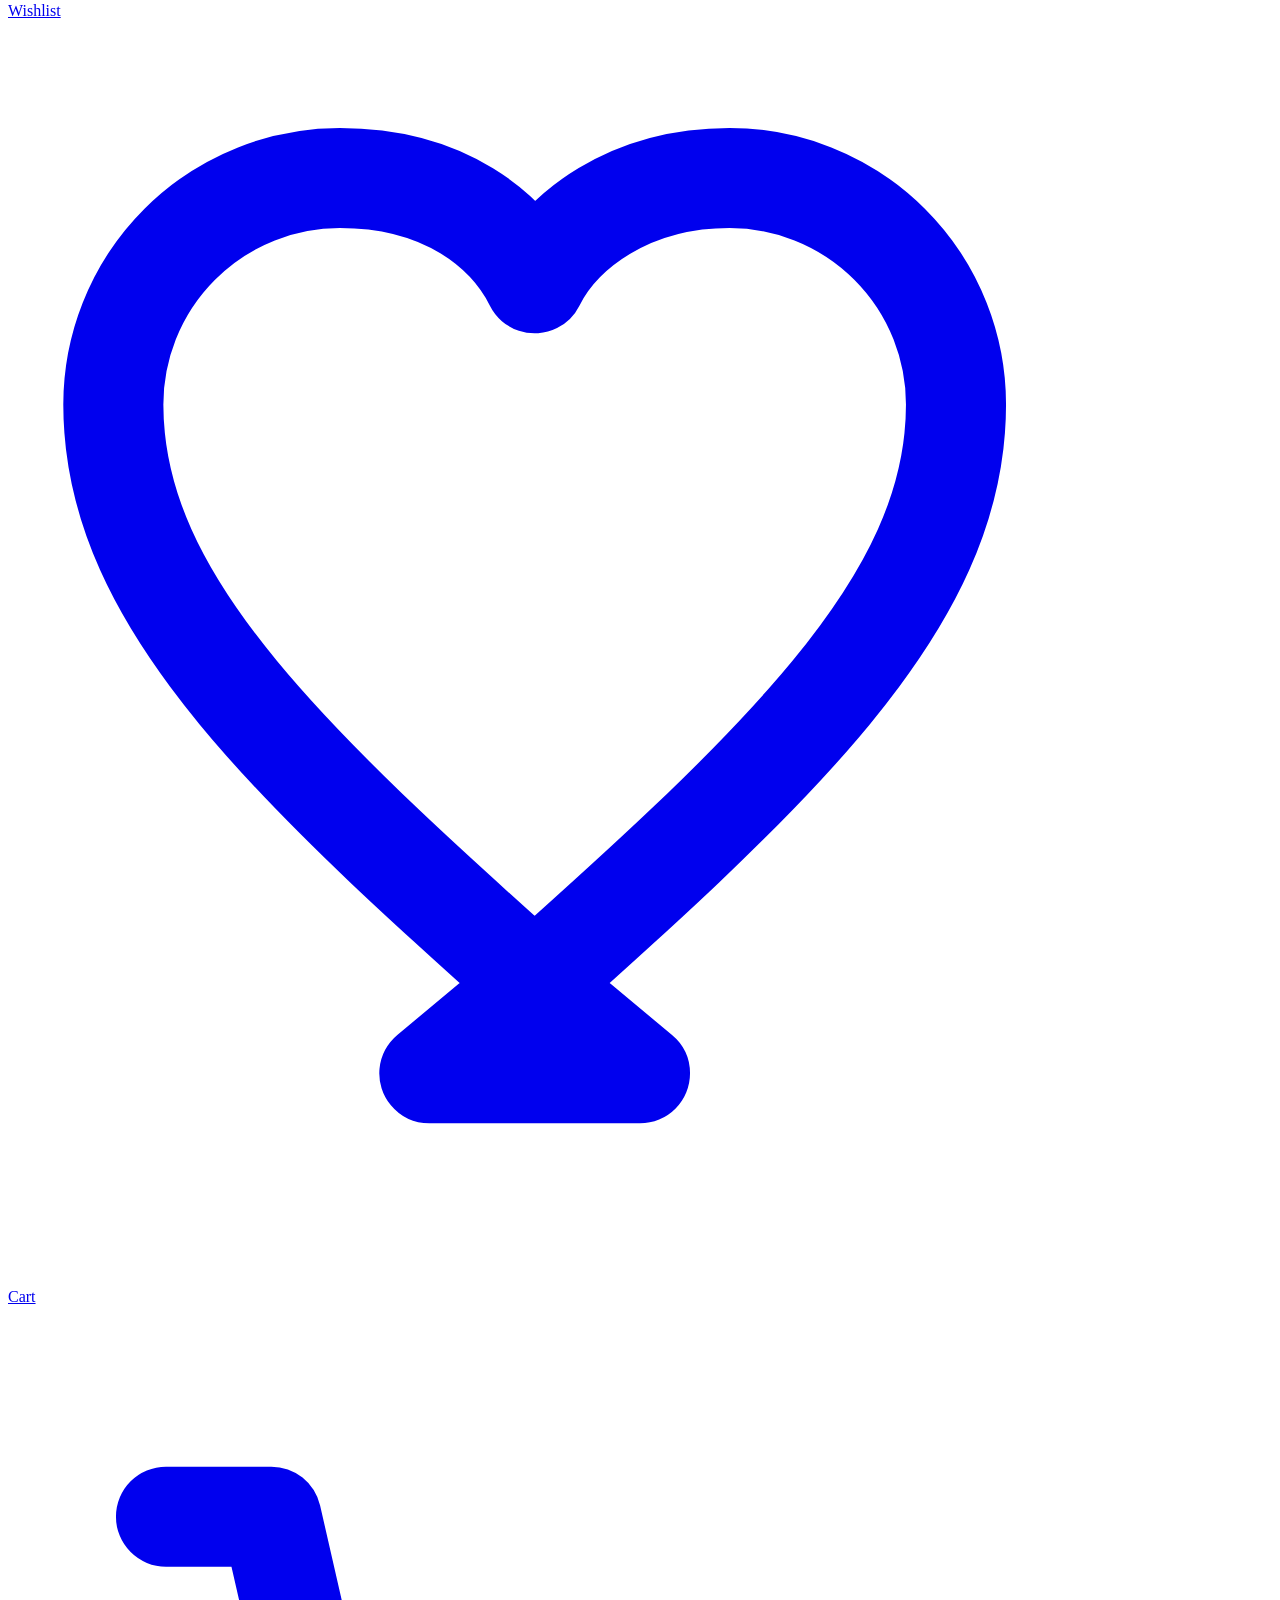
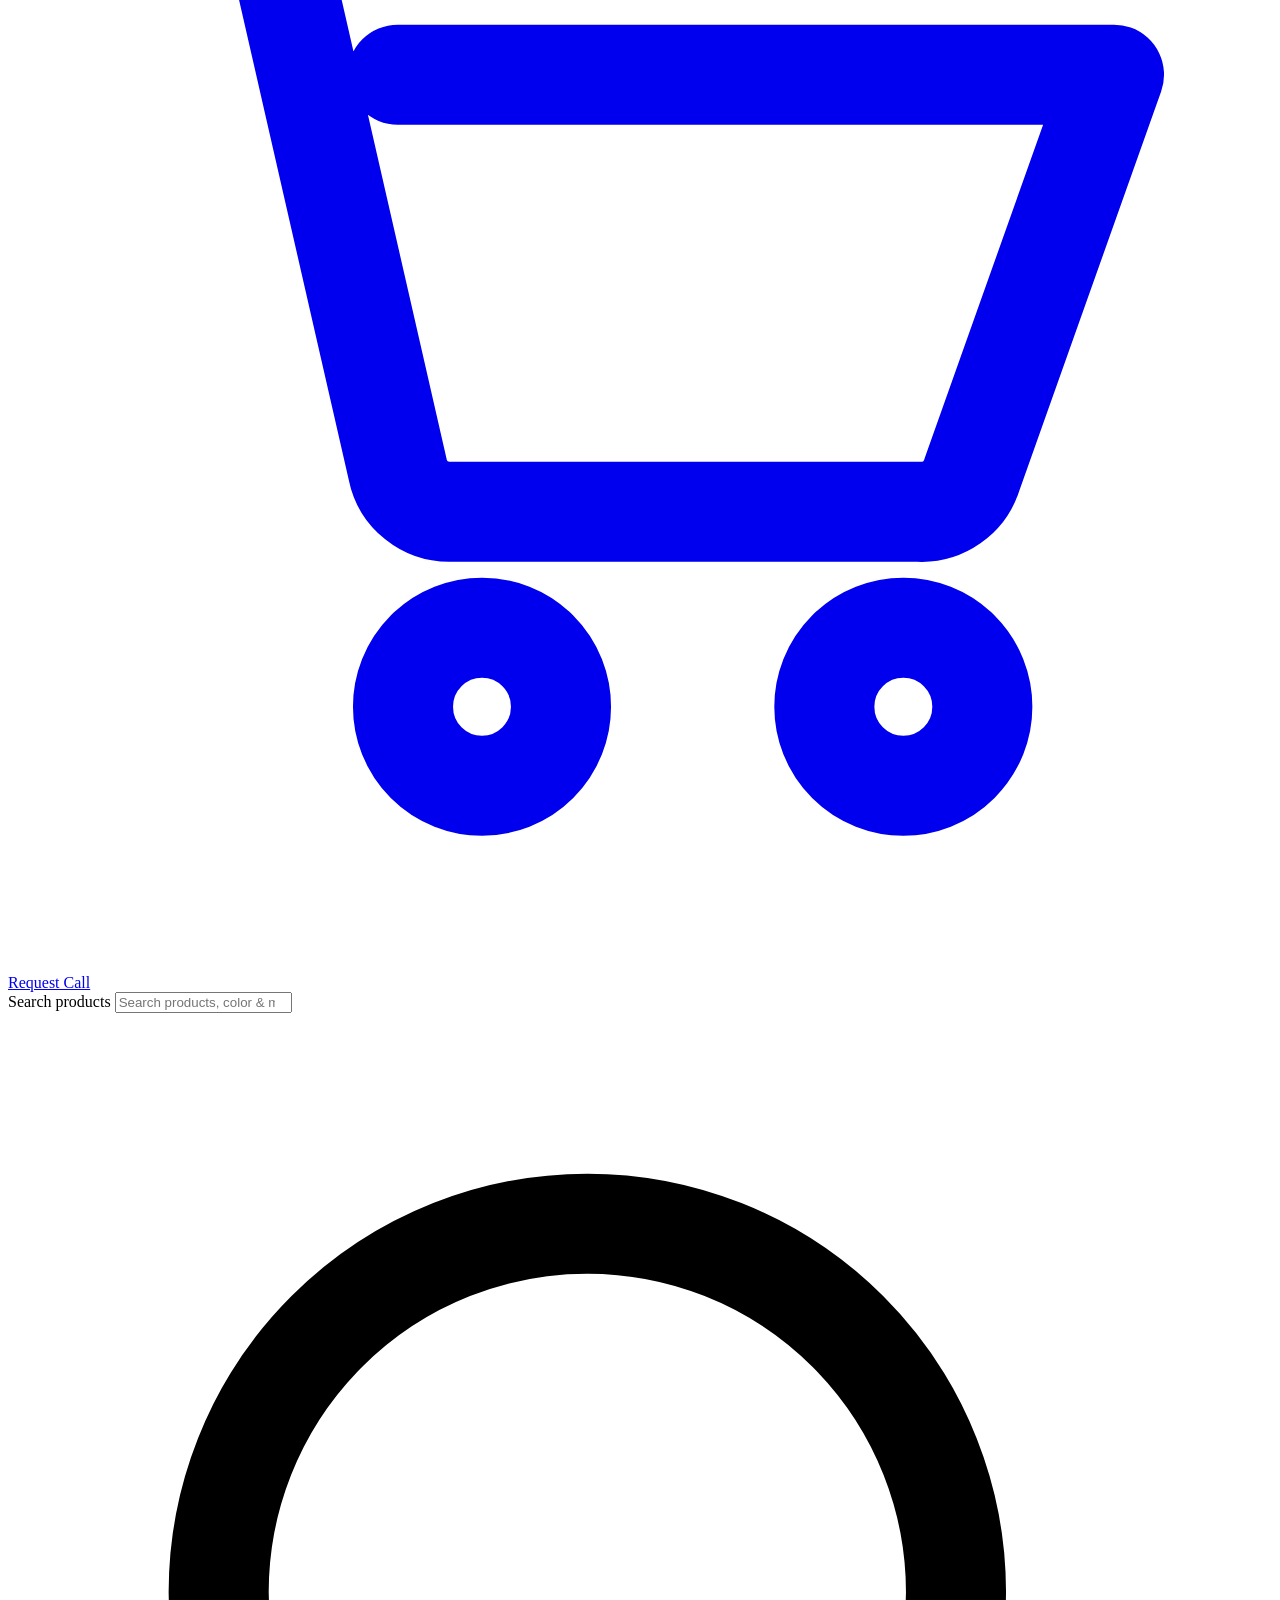
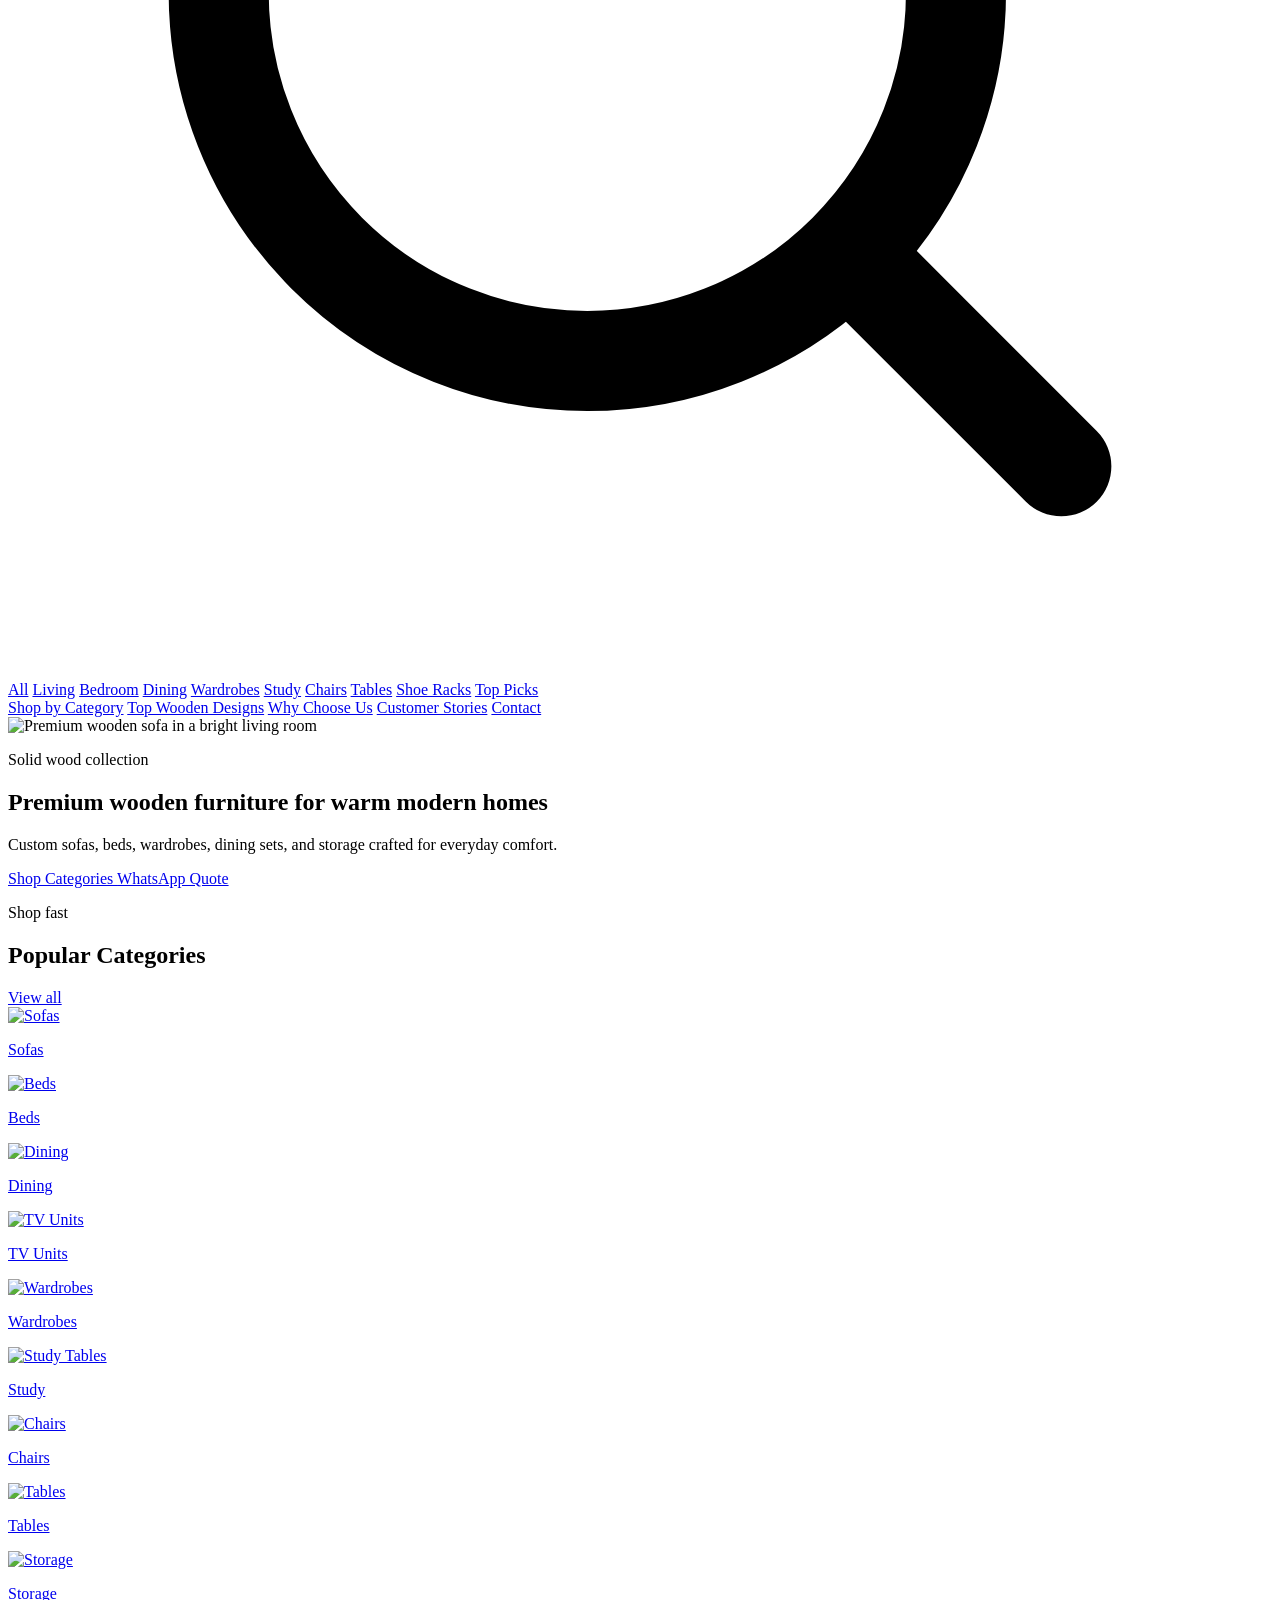
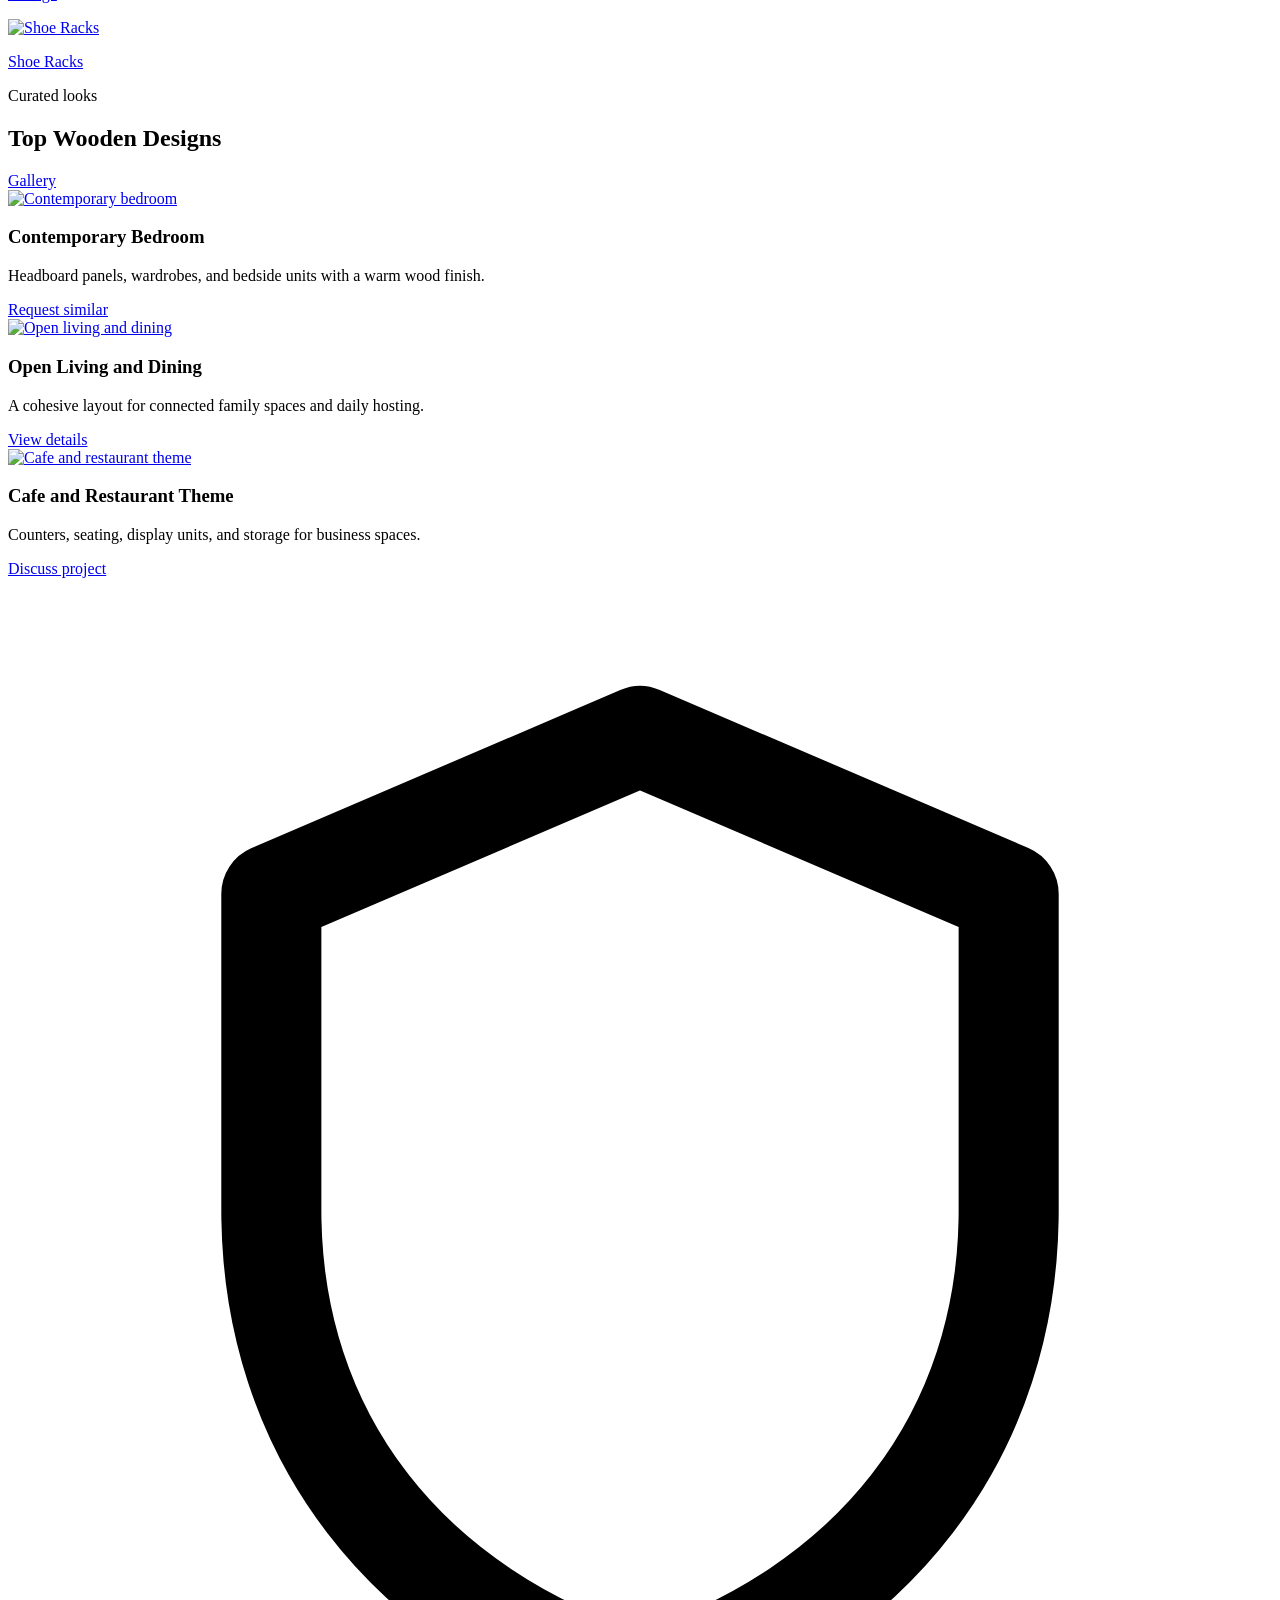
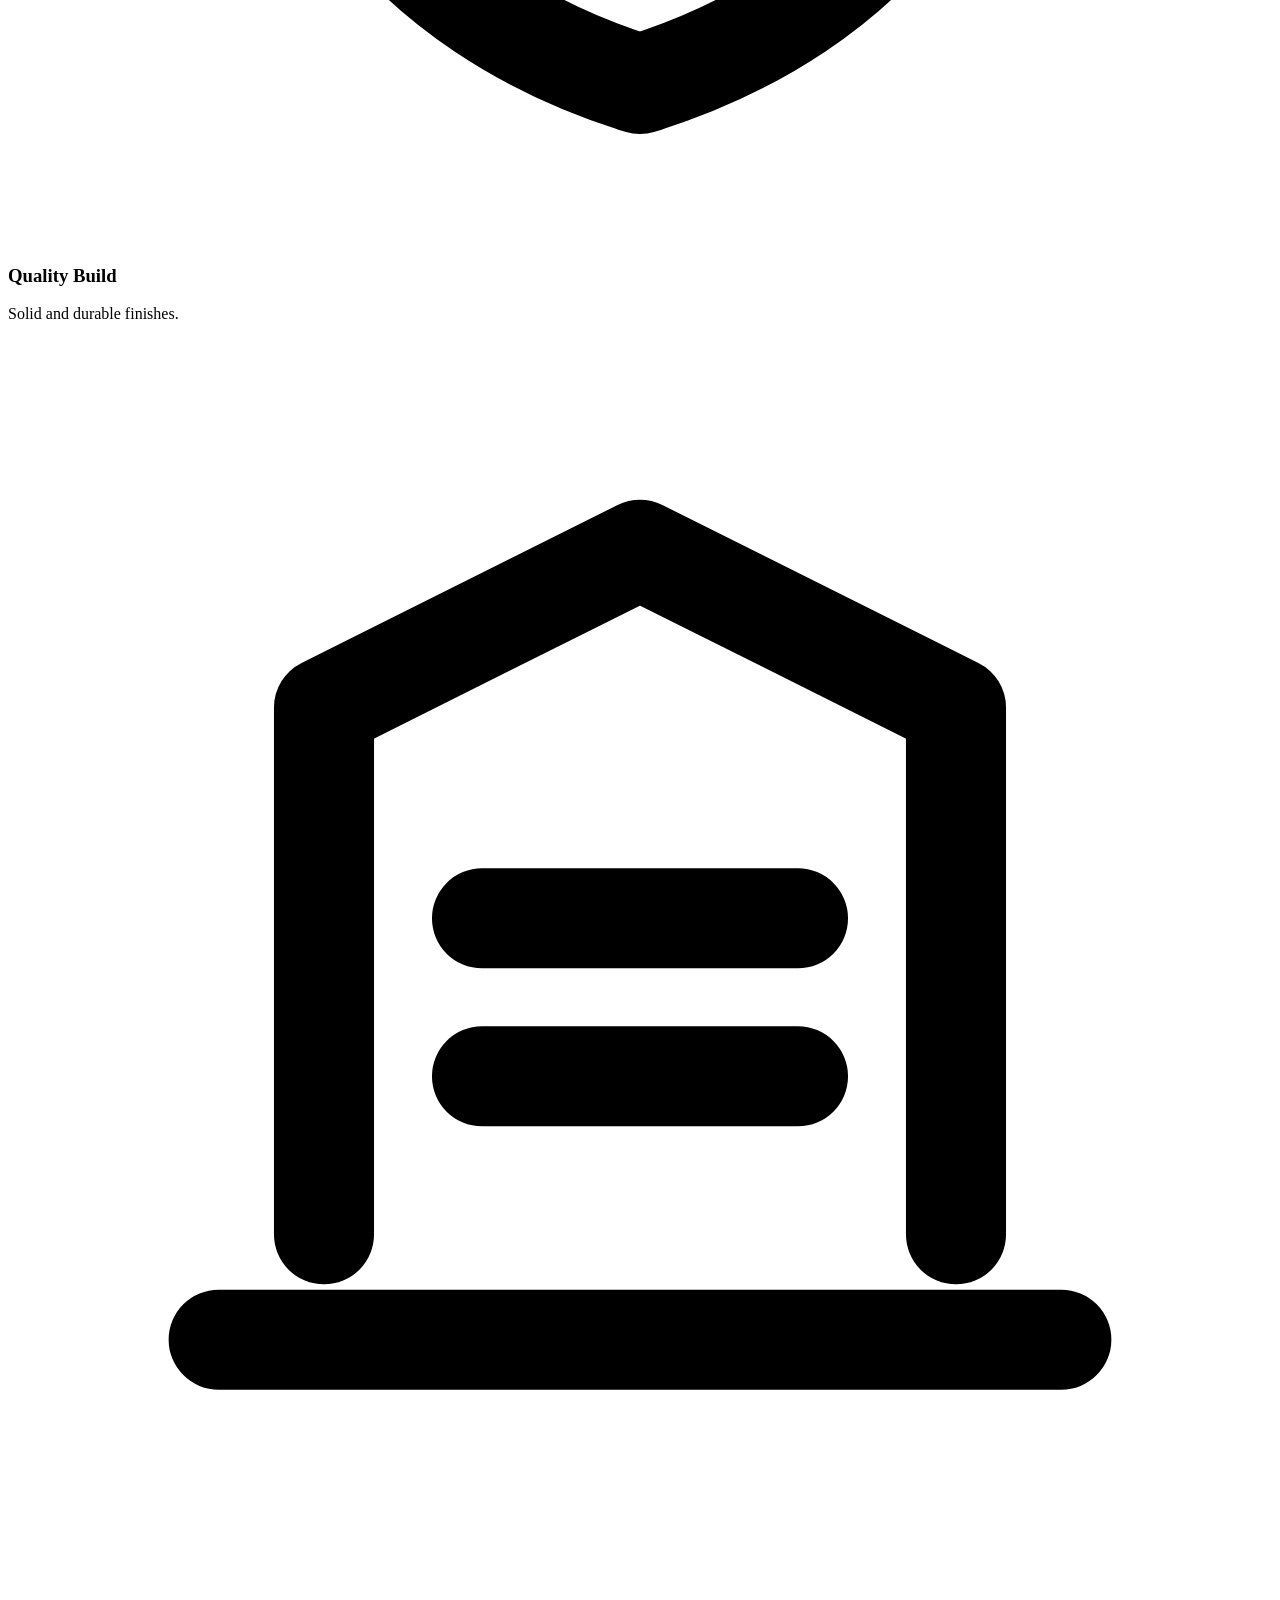
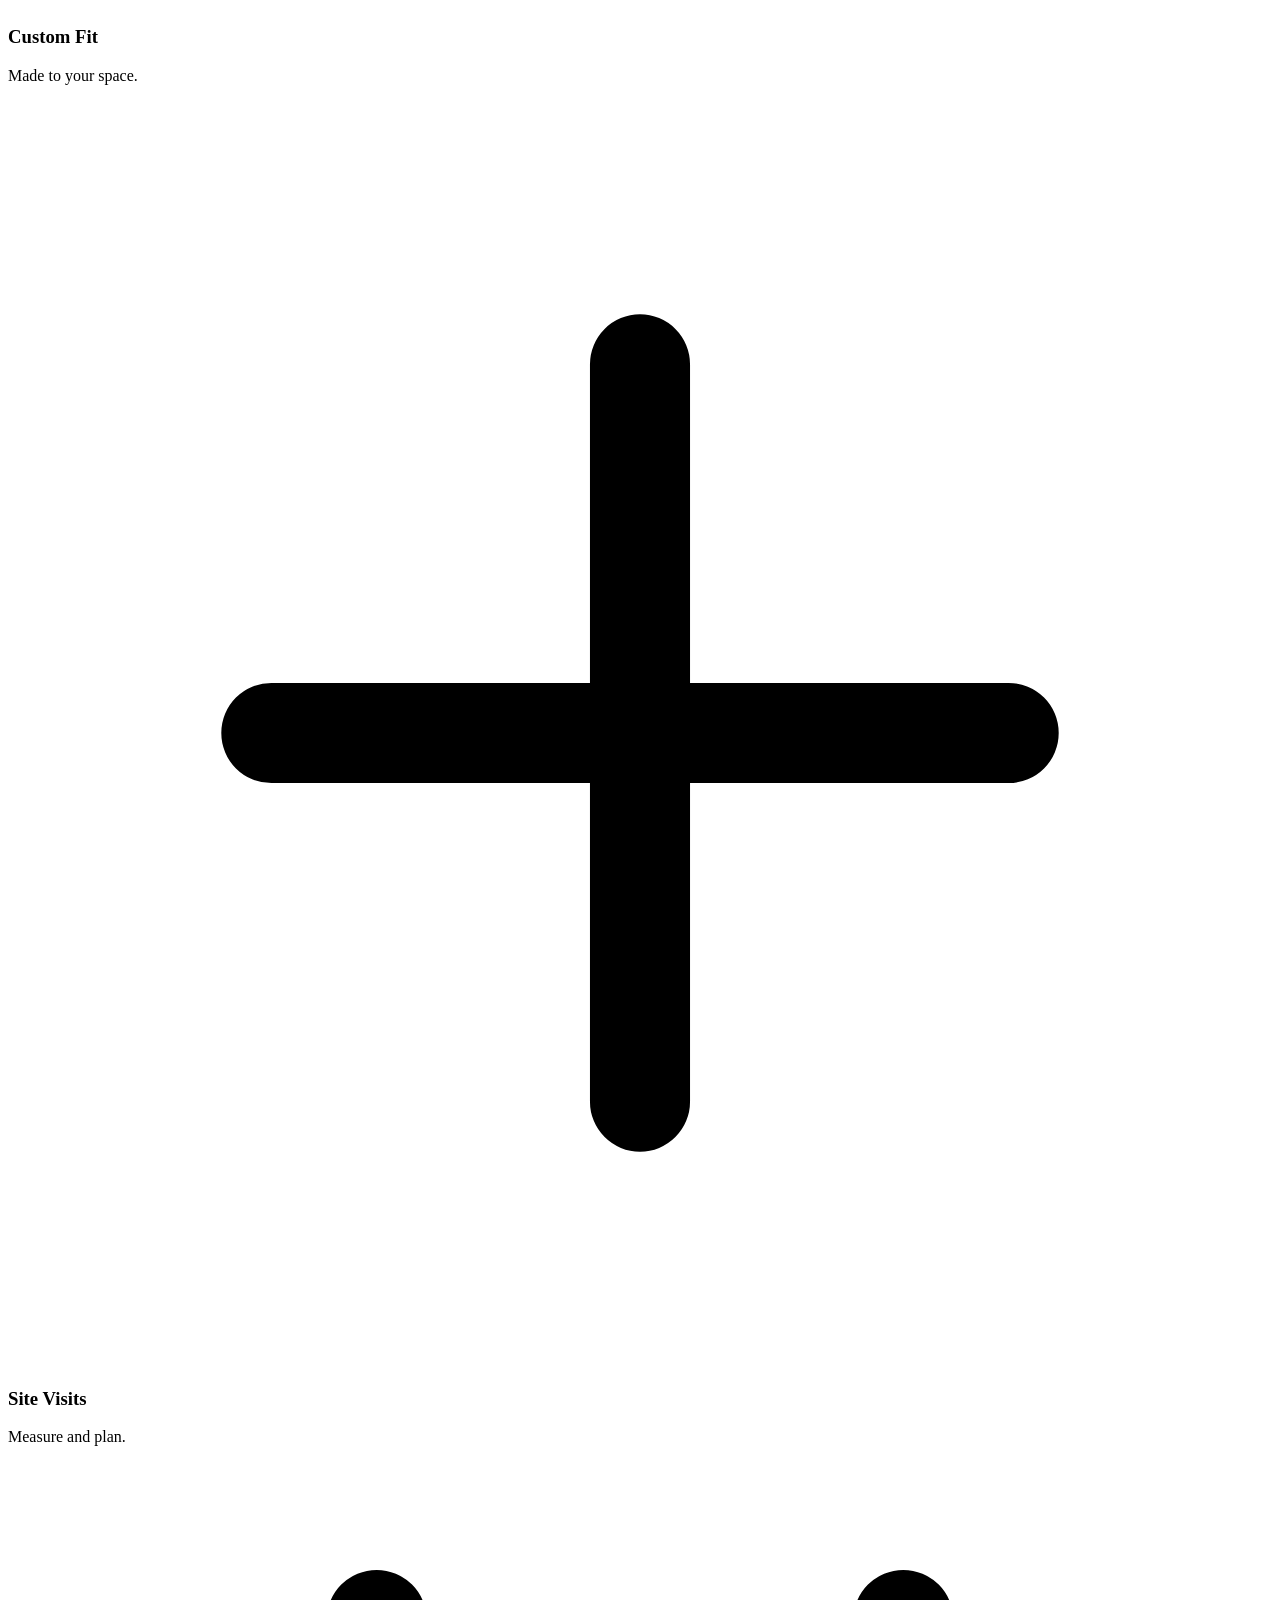
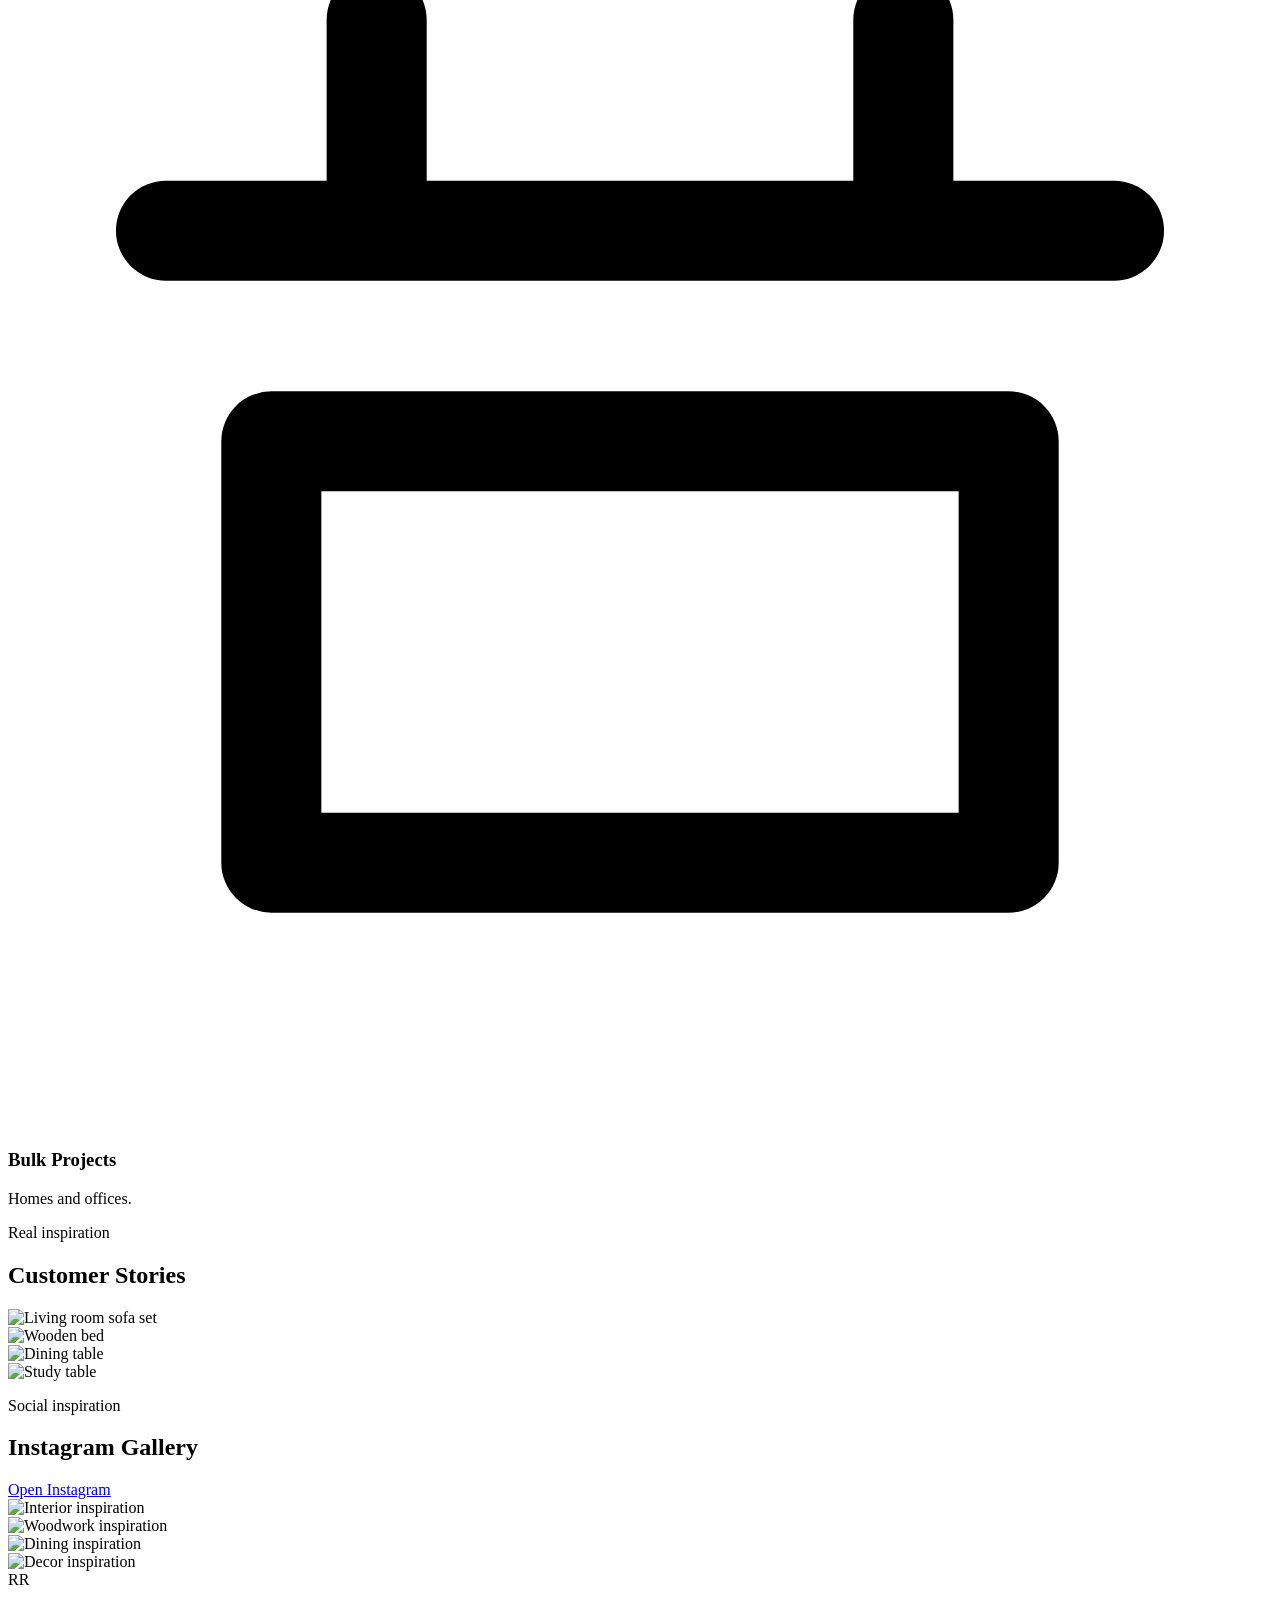
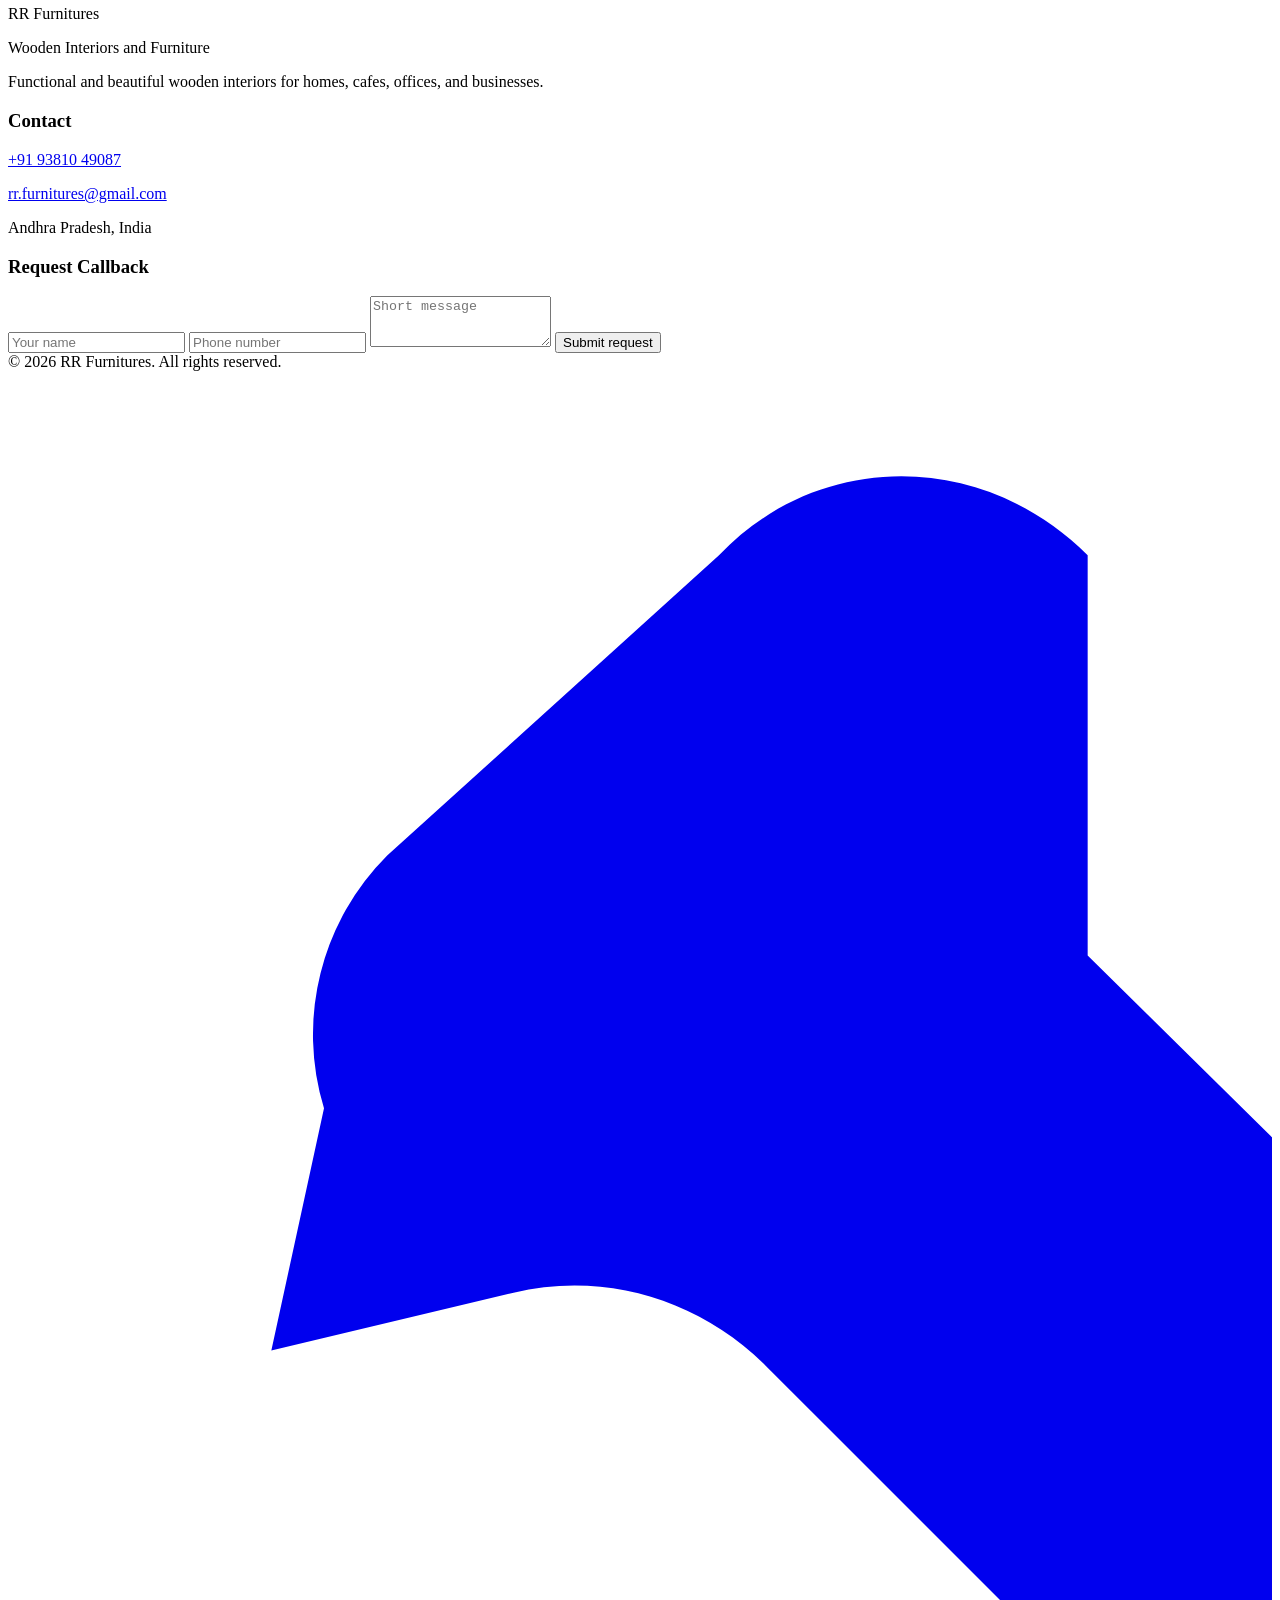
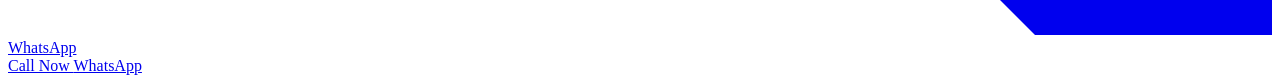
==== commit 36051c72: "merge conflict reset" ====
--- a/index.html
+++ b/index.html
@@ -1,7 +1,6 @@
 <!doctype html>
 <html lang="en">
 <head>
-<<<<<<< HEAD
   <meta charset="utf-8">
   <meta name="viewport" content="width=device-width, initial-scale=1">
   <title>RR Furnitures - Wooden Interiors & Furniture</title>
@@ -11,15 +10,6 @@
   <link href="https://fonts.googleapis.com/css2?family=Manrope:wght@400;500;600;700;800&display=swap" rel="stylesheet">
 
   <script src="https://cdn.tailwindcss.com"></script>
-=======
-  <meta charset="utf-8" />
-  <meta name="viewport" content="width=device-width,initial-scale=1" />
-  <title>RR Furnitures — Wooden Interiors & Furniture</title>
-
-  <!-- Tailwind CDN -->
-  <script src="https://cdn.tailwindcss.com"></script>
-
->>>>>>> 3780acafc04ab57cf6dc2f64dd4e2f61a8d7fc13
   <script>
     tailwind.config = {
       theme: {
@@ -28,7 +18,6 @@
             wood: {
               50: "#fbf5ef",
               100: "#f3e6d6",
-<<<<<<< HEAD
               200: "#ead4b8",
               300: "#d59a5a",
               500: "#b36b1b",
@@ -538,835 +527,5 @@
       });
     }
   </script>
-=======
-              300: "#d59a5a",
-              500: "#b36b1b",
-              700: "#7b4211"
-            }
-          },
-          fontFamily: {
-            sans: ['Poppins', 'ui-sans-serif', 'system-ui', 'sans-serif']
-          }
-        }
-      }
-    }
-  </script>
-
-  <style>
-    :root { --accent: #b36b1b; }
-    body { -webkit-font-smoothing:antialiased; -moz-osx-font-smoothing:grayscale; }
-    .card-shadow { box-shadow: 0 8px 28px rgba(15,23,42,0.06); }
-    .floating-whatsapp { position: fixed; right: 18px; bottom: 22px; z-index: 60; }
-    .request-tab { position: fixed; right: 0; top: 50%; transform: translateY(-50%); z-index: 60; }
-  </style>
-</head>
-<body class="bg-wood-50 text-gray-800 overflow-x-hidden">
-
-  <!-- TOP BAR -->
-<div class="bg-gray-900 text-white text-[10px] sm:text-xs px-3 md:px-6 py-2 flex flex-col sm:flex-row items-center justify-between gap-1 text-center">
-  <div>RR Furnitures • Premium Wooden Interiors & Solid Wood Products</div>
-  <div>Mon–Sat: 9:00–19:00 &nbsp; +91 93810 49087</div>
-</div>
-
-<!-- MAIN NAV -->
-<header class="bg-white shadow px-4 md:px-6 py-4 sticky top-0 z-50">
-
-  <div class="flex flex-wrap lg:flex-nowrap items-center justify-between gap-4">
-
-<!-- FINAL LOGO CODE -->
-<div class="flex items-center gap-4">
-  <img 
-    src="https://i.ibb.co/Y7q3ZZL7/WhatsApp-Image-2026-04-10-at-12-05-23-AM.jpg" 
-    alt="RR Furnitures Logo" 
-    class="h-12 md:h-16 w-auto object-contain drop-shadow">
-
-  <div>
-    <h1 class="text-2xl font-bold text-gray-800 tracking-tight">RR Furnitures</h1>
-    <p class="text-xs text-gray-500">Comfort • Quality • Timeless</p>
-  </div>
-</div>
-    <!-- SEARCH BAR -->
-    <div class="w-full lg:flex-1 lg:max-w-xl order-3 lg:order-none">
-      <input type="text" placeholder="Search sofas, beds, tables..."
-        class="w-full border rounded-full px-4 py-2 text-sm focus:outline-none focus:ring-2 focus:ring-amber-600">
-    </div>
-
-    <!-- RIGHT SIDE -->
-    <div class="flex items-center gap-4 text-sm">
-      <a href="cart.html">Cart</a>
-      <a href="https://wa.me/919381049087" class="text-green-600 font-medium">WhatsApp</a>
-      <a href="#" class="bg-amber-700 text-white px-4 py-2 rounded">Request Call</a>
-    </div>
-
-  </div>
-<!-- CATEGORY NAV -->
-<div class="mt-4 flex gap-6 text-sm text-gray-700 items-center relative">
-
-  <a href="#">New Arrivals</a>
-
-  <!-- SOFAS -->
-  <div class="relative group">
-    <button class="hover:text-amber-700">Sofas</button>
-
-    <div class="absolute hidden group-hover:flex 
-                left-0 top-full mt-2 
-                bg-white shadow-lg p-6 gap-10 z-50">
-
-      <div>
-        <h3 class="font-semibold mb-2">Sofas</h3>
-        <a href="#">Wooden Sofas</a>
-        <a href="#">3 Seater Sofas</a>
-        <a href="#">2 Seater Sofas</a>
-        <a href="#">L Shape Sofas</a>
-      </div>
-
-      <div>
-        <h3 class="font-semibold mb-2">Sofa Cum Bed</h3>
-        <a href="#">Wooden Sofa Cum Beds</a>
-      </div>
-
-    </div>
-  </div>
-
-  <!-- BEDS -->
-  <div class="relative group">
-    <button class="hover:text-amber-700">Beds</button>
-
-    <div class="absolute hidden group-hover:flex 
-                left-0 top-full mt-2 
-                bg-white shadow-lg p-6 gap-10 z-50">
-
-      <div>
-        <h3 class="font-semibold mb-2">Beds</h3>
-        <a href="#">Solid Wood Beds</a>
-        <a href="#">King Size Beds</a>
-        <a href="#">Queen Size Beds</a>
-      </div>
-
-      <div>
-        <h3 class="font-semibold mb-2">Storage Beds</h3>
-        <a href="#">Hydraulic Storage Beds</a>
-      </div>
-
-    </div>
-  </div>
-
-  <!-- DINING -->
-  <div class="relative group">
-    <button class="hover:text-amber-700">Dining</button>
-
-    <div class="absolute hidden group-hover:flex 
-                left-0 top-full mt-2 
-                bg-white shadow-lg p-6 gap-10 z-50">
-
-      <div>
-        <h3 class="font-semibold mb-2">Dining Sets</h3>
-        <a href="#">4 Seater</a>
-        <a href="#">6 Seater</a>
-        <a href="#">8 Seater</a>
-      </div>
-
-      <div>
-        <h3 class="font-semibold mb-2">Dining Tables</h3>
-        <a href="#">Wooden Dining Tables</a>
-      </div>
-
-    </div>
-  </div>
-
-  <!-- COFFEE TABLE -->
-  <div class="relative group">
-    <button class="hover:text-amber-700">Coffee Tables</button>
-
-    <div class="absolute hidden group-hover:block 
-                left-0 top-full mt-2 
-                bg-white shadow-lg p-4 z-50">
-      <a href="#">Wooden Coffee Tables</a>
-      <a href="#">Coffee Table Sets</a>
-    </div>
-  </div>
-
-  <!-- WARDROBES -->
-  <div class="relative group">
-    <button class="hover:text-amber-700">Wardrobes</button>
-
-    <div class="absolute hidden group-hover:block 
-                left-0 top-full mt-2 
-                bg-white shadow-lg p-4 z-50">
-      <a href="#">2 Door Wardrobes</a>
-      <a href="#">3 Door Wardrobes</a>
-      <a href="#">Sliding Wardrobes</a>
-    </div>
-  </div>
-
-  <!-- TV UNITS -->
-  <div class="relative group">
-    <button class="hover:text-amber-700">TV Units</button>
-
-    <div class="absolute hidden group-hover:block 
-                left-0 top-full mt-2 
-                bg-white shadow-lg p-4 z-50">
-      <a href="#">Wooden TV Units</a>
-    </div>
-  </div>
-
-  <!-- STUDY -->
-  <div class="relative group">
-    <button class="hover:text-amber-700">Study</button>
-
-    <div class="absolute hidden group-hover:block 
-                left-0 top-full mt-2 
-                bg-white shadow-lg p-4 z-50">
-      <a href="#">Study Tables</a>
-      <a href="#">Office Tables</a>
-    </div>
-  </div>
-
-  <!-- STORAGE -->
-  <div class="relative group">
-    <button class="hover:text-amber-700">Storage</button>
-
-    <div class="absolute hidden group-hover:block 
-                left-0 top-full mt-2 
-                bg-white shadow-lg p-4 z-50">
-      <a href="#">Cabinets</a>
-      <a href="#">Sideboards</a>
-      <a href="#">Chest of Drawers</a>
-    </div>
-  </div>
-
-  <!-- 🔥 HOME INTERIORS -->
-  <div class="relative ml-6">
-    <button id="homeBtn"
-      class="text-lg font-bold text-amber-700">
-      Home Interiors
-    </button>
-
-    <div id="homeMenu"
-      class="hidden absolute top-full left-0 mt-2 bg-white shadow rounded w-40">
-      <a href="#" class="block px-4 py-2 hover:bg-gray-100">Kitchen</a>
-      <a href="#" class="block px-4 py-2 hover:bg-gray-100">Bedroom</a>
-      <a href="#" class="block px-4 py-2 hover:bg-gray-100">TV Unit</a>
-    </div>
-  </div>
-
-</div>
- 
-  <!-- HERO BANNER - Urban Ladder Style -->
-<section class="relative h-screen flex items-center justify-center overflow-hidden">
-  
-  <!-- Background Image (Urban Wooden Vibe) -->
-  <img src=https://cdn.swadeshonline.com/v2/patient-paper-41f385/swad-p/wrkr/products/pictures/item/free/450x0/JwbsZMJ5BXg-1.jpg?q=80&w=2000&auto=format&fit=crop" 
-       alt="RR Furnitures - Premium Wooden Interiors" 
-       class="absolute inset-0 w-full h-full object-cover">
-
-  <!-- Dark Overlay -->
-  <div class="absolute inset-0 bg-black/50"></div>
-
-  <!-- Content -->
-  <div class="relative z-10 max-w-5xl mx-auto px-6 text-center text-white">
-    
-    <div class="inline-flex items-center gap-2 bg-white/20 backdrop-blur-md px-5 py-2 rounded-full mb-6">
-      <span class="text-amber-300">✦</span>
-      <span class="text-sm font-medium tracking-widest">URBAN WOODEN LIVING</span>
-    </div>
-
-    <h1 class="text-5xl md:text-7xl font-bold leading-tight tracking-tight">
-      Premium Wooden Furniture<br>
-      <span class="text-wood-300">Crafted for Modern Homes</span>
-    </h1>
-
-    <p class="mt-6 text-xl md:text-2xl text-gray-200 max-w-2xl mx-auto">
-      Solid Sheesham • Timeless Designs • Custom Interiors
-    </p>
-
-    <div class="mt-10 flex flex-col sm:flex-row gap-4 justify-center">
-      <a href="#categories" 
-         class="px-10 py-4 bg-wood-700 hover:bg-wood-600 text-white font-semibold text-lg rounded-2xl transition">
-        Shop Collections
-      </a>
-      
-      <a href="https://wa.me/919381049087?text=Hi%20RR%20Furnitures,%20I%20want%20to%20know%20more%20about%20your%20premium%20wooden%20furniture."
-         class="px-10 py-4 border-2 border-white hover:bg-white hover:text-gray-900 font-semibold text-lg rounded-2xl transition">
-        Get Free Quote on WhatsApp
-      </a>
-    </div>
-
-    <!-- Trust signals -->
-    <div class="mt-16 flex flex-wrap justify-center gap-x-8 gap-y-3 text-sm opacity-90">
-      <div>✅ Solid Wood Guaranteed</div>
-      <div>✅ 5-Year Warranty</div>
-      <div>✅ Free Site Visit & Measurement</div>
-      <div>✅ Bulk & Custom Projects</div>
-    </div>
-  </div>
-
-  <!-- Scroll down indicator -->
-  <div class="absolute bottom-10 left-1/2 transform -translate-x-1/2 flex flex-col items-center text-white/70">
-    <span class="text-xs tracking-widest">SCROLL TO EXPLORE</span>
-    <div class="mt-2 w-6 h-10 border-2 border-white/70 rounded-full flex items-center justify-center">
-      <div class="w-1 h-3 bg-white/70 rounded-full animate-bounce"></div>
-    </div>
-  </div>
-</section>
-  <!-- 🔥 SIDE WIDGETS BELOW HERO -->
-  <div class="mt-6 grid md:grid-cols-3 gap-6">
-
-    <!-- WIDGET 1 -->
-    <div class="bg-white p-4 rounded-lg card-shadow">
-      <div class="flex items-start gap-3">
-        <div class="w-14 h-14 rounded bg-wood-500 text-white flex items-center justify-center font-bold text-lg">IN</div>
-        <div>
-          <h4 class="font-semibold">Interior Consultation</h4>
-          <p class="text-sm text-gray-500 mt-1">
-            Schedule a site visit for measurement & free consultation.
-          </p>
-          <div class="mt-3">
-            <a href="https://wa.me/919381049087"
-               class="inline-flex items-center px-3 py-2 rounded bg-wood-700 text-white text-sm">
-               Book via WhatsApp
-            </a>
-          </div>
-        </div>
-      </div>
-    </div>
-
-    <!-- WIDGET 2 -->
-    <div class="bg-white p-4 rounded-lg card-shadow">
-      <h5 class="font-semibold">Quick Links</h5>
-      <ul class="mt-3 text-sm text-gray-600 space-y-2">
-        <li><a href="#categories" class="hover:underline">Shop by Category</a></li>
-        <li><a href="#projects" class="hover:underline">Completed Projects</a></li>
-        <li><a href="#bulk" class="hover:underline">Bulk & Commercial</a></li>
-      </ul>
-    </div>
-
-    <!-- WIDGET 3 -->
-    <div class="bg-white p-4 rounded-lg card-shadow">
-      <h5 class="font-semibold">Contact</h5>
-      <p class="text-sm text-gray-600 mt-1">Call or WhatsApp for support.</p>
-      <div class="mt-3">
-        <a href="tel:+919381049087" class="block text-sm font-medium">
-          +91 93810 49087
-        </a>
-        <a href="mailto:rr.furnitures@gmail.com"
-           class="text-sm text-gray-500">
-          rr.furnitures@gmail.com
-        </a>
-      </div>
-    </div>
-
-  </div>
-
-</section>
-    <!-- TOP PICKS / Featured Designs -->
-    <section id="top-picks" class="mt-8">
-      <div class="flex items-center justify-between mb-4">
-        <div>
-          <h2 class="text-2xl font-semibold">Top Wooden Designs</h2>
-          <p class="text-sm text-gray-600">Popular interior layouts & furniture pieces clients love</p>
-        </div>
-        <a href="#collections" class="text-sm text-wood-700">View all designs →</a>
-      </div>
-
-      <div class="grid md:grid-cols-3 gap-6">
-        <!-- Card 1 -->
-        <article class="bg-white rounded-lg overflow-hidden card-shadow">
-          <img src="https://images.livspace-cdn.com/w:640/plain/https://d3gq2merok8n5r.cloudfront.net/abhinav/ond-1634120396-Obfdc/di-2026-1769081758-Ayx2Q/jfm-1769081772-NQyUm/ki-1769595043-UVNce/ki-46-1773117999-v9wuC.jpg?q=80&w=1200&auto=format&fit=crop" class="w-full h-56 object-cover" alt="design1">
-          <div class="p-4">
-            <h3 class="font-semibold text-lg">Contemporary Bedroom</h3>
-            <p class="text-sm text-gray-500 mt-1">Headboard panels, wardrobe and bedside units in matching wood finish.</p>
-            <div class="mt-3 flex items-center justify-between">
-              <span class="text-wood-700 font-bold">Request similar</span>
-              <a href="https://wa.me/919381049087" class="text-sm text-green-600">Chat</a>
-            </div>
-          </div>
-        </article>
-
-        <!-- Card 2 -->
-        <article class="bg-white rounded-lg overflow-hidden card-shadow">
-          <img src="https://images.livspace-cdn.com/w:1440/plain/https://d3gq2merok8n5r.cloudfront.net/abhinav/ond-1634120396-Obfdc/jfm-1643351360-ZAORQ/3d-team-1651477394-vrRr8/jfm-1651477408-yU7HY/june-1656893265-SL5ET/2022-06-24-clin350-dr01-op1-v1-mu-01-1656893405-eaizW.jpg?q=80&w=1200&auto=format&fit=crop" class="w-full h-56 object-cover" alt="design2">
-          <div class="p-4">
-            <h3 class="font-semibold text-lg">Open Living & Dining</h3>
-            <p class="text-sm text-gray-500 mt-1">Seamless wooden flow between living and dining areas for a cohesive look.</p>
-            <div class="mt-3 flex items-center justify-between">
-              <span class="text-wood-700 font-bold">Request quote</span>
-              <a href="#contact" class="text-sm text-wood-700">Contact</a>
-            </div>
-          </div>
-        </article>
-
-        <!-- Card 3 -->
-        <article class="bg-white rounded-lg overflow-hidden card-shadow">
-          <img src="https://i.pinimg.com/736x/8a/6b/b3/8a6bb399cab9ccf2d3636bd00fa088c2.jpg?q=80&w=1200&auto=format&fit=crop" class="w-full h-56 object-cover" alt="design3">
-          <div class="p-4">
-            <h3 class="font-semibold text-lg">Café & Restaurant Theme</h3>
-            <p class="text-sm text-gray-500 mt-1">Custom wooden counters, seating and display units for cozy dining spaces.</p>
-            <div class="mt-3 flex items-center justify-between">
-              <span class="text-wood-700 font-bold">Bulk projects</span>
-              <a href="#bulk" class="text-sm text-wood-700">Discuss</a>
-            </div>
-          </div>
-        </article>
-      </div>
-    </section>
-
- <!-- WOODEN FURNITURE CATEGORIES -->
-<section id="categories" class="mt-12">
-
-  <div class="flex items-center justify-between mb-4">
-    <div>
-      <h2 class="text-2xl font-semibold">Shop by Category</h2>
-      <p class="text-sm text-gray-600">
-        Premium Wooden Furniture — Crafted for Modern Homes
-      </p>
-    </div>
-
-    <a href="categories.html" class="text-sm text-amber-700 font-medium">
-      See all categories →
-    </a>
-  </div>
-
-  <!-- GRID -->
-  <div class="grid grid-cols-2 sm:grid-cols-3 lg:grid-cols-5 gap-4">
-
-    <!-- SOFAS -->
-    <a href="products.html?cat=sofa">
-      <div class="bg-white rounded-xl p-3 text-center shadow hover:shadow-lg transition">
-        <img src=https://www.urbanwood.in/assets/image/popular-items/sofa-set.webp?auto=format&fit=crop&w=800&q=80"
-             class="w-full h-36 object-cover rounded">
-        <div class="mt-2 font-medium">Sofas</div>
-      </div>
-    </a>
-
-    <!-- BEDS -->
-    <a href="products.html?cat=bed">
-      <div class="bg-white rounded-xl p-3 text-center shadow hover:shadow-lg transition">
-        <img src=https://www.urbanwood.in/assets/image/popular-items/bed.webp?auto=format&fit=crop&w=800&q=80"
-             class="w-full h-36 object-cover rounded">
-        <div class="mt-2 font-medium">Beds</div>
-      </div>
-    </a>
-
-    <!-- DINING -->
-    <a href="products.html?cat=dining">
-      <div class="bg-white rounded-xl p-3 text-center shadow hover:shadow-lg transition">
-        <img src=https://www.urbanwood.in//image/cache/catalog/Dining%20Sets/Relay%206-seater%20dining%20set/Honey/honey1-746x522.jpg?auto=format&fit=crop&w=800&q=80"
-             class="w-full h-36 object-cover rounded">
-        <div class="mt-2 font-medium">Dining</div>
-      </div>
-    </a>
-
-    <!-- TV UNIT -->
-    <a href="products.html?cat=tv">
-      <div class="bg-white rounded-xl p-3 text-center shadow hover:shadow-lg transition">
-        <img src=https://www.urbanwood.in//image/cache/catalog/tv-units/relay/honey/honey-look-1-746x522.jpg?auto=format&fit=crop&w=800&q=80"
-             class="w-full h-36 object-cover rounded">
-        <div class="mt-2 font-medium">TV Units</div>
-      </div>
-    </a>
-
-    <!-- COFFEE TABLE -->
-    <a href="products.html?cat=coffee">
-      <div class="bg-white rounded-xl p-3 text-center shadow hover:shadow-lg transition">
-        <img src=https://www.urbanwood.in//image/cache/catalog/coffee-tables/crew/honey/honey-2-746x522.jpg?auto=format&fit=crop&w=800&q=80"
-             class="w-full h-36 object-cover rounded">
-        <div class="mt-2 font-medium">Coffee Tables</div>
-      </div>
-    </a>
-
-    <!-- CHAIRS -->
-    <a href="products.html?cat=chair">
-      <div class="bg-white rounded-xl p-3 text-center shadow hover:shadow-lg transition">
-        <img src=https://cdn.swadeshonline.com/v2/patient-paper-41f385/swad-p/wrkr/products/pictures/item/free/450x0/_ufbmCa7Va-0.jpg?auto=format&fit=crop&w=800&q=80"
-             class="w-full h-36 object-cover rounded">
-        <div class="mt-2 font-medium">Chairs</div>
-      </div>
-    </a>
-
-    <!-- WARDROBES -->
-    <a href="products.html?cat=wardrobe">
-      <div class="bg-white rounded-xl p-3 text-center shadow hover:shadow-lg transition">
-        <img src="https://cdn.swadeshonline.com/v2/patient-paper-41f385/swad-p/wrkr/products/pictures/item/free/450x0/UOudxmh2--Fidora-Wardrobe-in-Teak-Finish.jpeg?auto=format&fit=crop&w=800&q=80"
-             class="w-full h-36 object-cover rounded">
-        <div class="mt-2 font-medium">Wardrobes</div>
-      </div>
-    </a>
-
-    <!-- STUDY -->
-    <a href="products.html?cat=study">
-      <div class="bg-white rounded-xl p-3 text-center shadow hover:shadow-lg transition">
-        <img src=https://www.urbanwood.in/assets/image/popular-items/studytables.webp?auto=format&fit=crop&w=800&q=80"
-             class="w-full h-36 object-cover rounded">
-        <div class="mt-2 font-medium">Study Tables</div>
-      </div>
-    </a>
-
-    <!-- STORAGE -->
-    <a href="products.html?cat=storage">
-      <div class="bg-white rounded-xl p-3 text-center shadow hover:shadow-lg transition">
-        <img src=https://www.urbanwood.in/assets/image/shopby-room/storage/storage_2_410x328.webp?auto=format&fit=crop&w=800&q=80"
-             class="w-full h-36 object-cover rounded">
-        <div class="mt-2 font-medium">Storage</div>
-      </div>
-    </a>
-
-    
-
-</section>
-
-    <!-- EXPLORE STORAGE (like storage/wardrobe module) -->
-    <section class="mt-12 bg-white rounded-lg p-6 card-shadow">
-      <div class="flex flex-col lg:flex-row lg:items-center lg:justify-between gap-6">
-        <div class="lg:w-2/3">
-          <h3 class="text-xl font-semibold">Explore Storage Solutions</h3>
-          <p class="text-sm text-gray-600 mt-2">Floor-to-ceiling wardrobes, shoe racks, TV units and customised lofts.</p>
-        </div>
-        <div class="flex gap-3">
-          <a href="#categories" class="px-4 py-2 rounded border text-sm">Browse storage</a>
-          <a href="https://wa.me/919381049087" class="px-4 py-2 rounded bg-wood-700 text-white text-sm">Request quote</a>
-        </div>
-      </div>
-    </section>
-
-   
-
-    <!-- WHY US / BENEFITS (like UrbanWood value boxes) -->
-    <section class="mt-12 bg-white rounded-lg p-6 card-shadow">
-      <div class="grid md:grid-cols-4 gap-6 text-center">
-        <div>
-          <div class="text-3xl font-bold text-wood-700">Quality</div>
-          <p class="text-sm text-gray-600 mt-2">Solid materials, neat finishes & longevity.</p>
-        </div>
-        <div>
-          <div class="text-3xl font-bold text-wood-700">Customization</div>
-          <p class="text-sm text-gray-600 mt-2">Made to your size, shade & style.</p>
-        </div>
-        <div>
-          <div class="text-3xl font-bold text-wood-700">Site Visits</div>
-          <p class="text-sm text-gray-600 mt-2">Measurements & execution planning included.</p>
-        </div>
-        <div>
-          <div class="text-3xl font-bold text-wood-700">Bulk Delivery</div>
-          <p class="text-sm text-gray-600 mt-2">Projects for cafés, offices & hotels.</p>
-        </div>
-      </div>
-    </section>
-
-    <!-- TESTIMONIALS (simple slider) -->
-    <section class="mt-12">
-  <h2 class="text-2xl font-semibold mb-4">Customer Stories</h2>
-
-  <div class="grid grid-cols-1 sm:grid-cols-2 lg:grid-cols-4 gap-4">
-
-    <div class="bg-white rounded-lg overflow-hidden shadow">
-      <img src="https://images.unsplash.com/photo-1600585154340-be6161a56a0c?q=80&w=800&auto=format&fit=crop"
-           class="w-full h-48 object-cover">
-      <div class="p-3 text-sm text-gray-600">
-        Beautiful sofa set for our living room ❤️
-      </div>
-    </div>
-
-    <div class="bg-white rounded-lg overflow-hidden shadow">
-      <img src="https://images.unsplash.com/photo-1505693416388-ac5ce068fe85?q=80&w=800&auto=format&fit=crop"
-           class="w-full h-48 object-cover">
-      <div class="p-3 text-sm text-gray-600">
-        Perfect wooden bed quality 👌
-      </div>
-    </div>
-
-    <div class="bg-white rounded-lg overflow-hidden shadow">
-      <img src="https://images.unsplash.com/photo-1598300053694-1bb64063b1b5?q=80&w=800&auto=format&fit=crop"
-           class="w-full h-48 object-cover">
-      <div class="p-3 text-sm text-gray-600">
-        Loved the dining table finish 🔥
-      </div>
-    </div>
-
-    <div class="bg-white rounded-lg overflow-hidden shadow">
-      <img src="https://images.unsplash.com/photo-1519710164239-da123dc03ef4?q=80&w=800&auto=format&fit=crop"
-           class="w-full h-48 object-cover">
-      <div class="p-3 text-sm text-gray-600">
-        Study table is super comfortable 👍
-      </div>
-    </div>
-
-  </div>
-</section>
-
-    <!-- INSTAGRAM GRID (replace with your images later) -->
-    <section class="mt-12">
-      <div class="flex items-center justify-between mb-4">
-        <h4 class="text-lg font-semibold">Instagram Gallery</h4>
-        <a href="#" class="text-sm text-wood-700">Open Instagram →</a>
-      </div>
-      <div class="grid grid-cols-2 md:grid-cols-4 gap-4">
-        <img src="https://images.unsplash.com/photo-1545239351-1141bd82e8a6?q=80&w=800&auto=format&fit=crop" class="h-36 object-cover rounded" alt="">
-        <img src="https://images.unsplash.com/photo-1595526114035-0d45ed16cfbf?q=80&w=800&auto=format&fit=crop" class="h-36 object-cover rounded" alt="">
-        <img src="https://images.unsplash.com/photo-1582719478250-c89cae4dc85b?q=80&w=800&auto=format&fit=crop" class="h-36 object-cover rounded" alt="">
-        <img src="https://images.unsplash.com/photo-1582719478250-cc77c9e0eeb7?q=80&w=800&auto=format&fit=crop" class="h-36 object-cover rounded" alt="">
-      </div>
-    </section>
-
-    <!-- CONTACT / FOOTER -->
-    <footer id="contact" class="mt-12 bg-gray-900 text-gray-200 rounded-lg p-8">
-      <div class="max-w-7xl mx-auto grid md:grid-cols-3 gap-6">
-        <div>
-          <div class="flex items-center gap-3">
-            <div class="w-10 h-10 rounded bg-white text-wood-700 flex items-center justify-center font-bold">RR</div>
-            <div>
-              <div class="font-semibold">RR Furnitures</div>
-              <div class="text-xs text-gray-400">Wooden Interiors & Furniture</div>
-            </div>
-          </div>
-          <p class="text-sm text-gray-400 mt-4">We create functional & beautiful wooden interiors for homes and businesses.</p>
-        </div>
-
-        <div>
-          <h5 class="font-semibold">Contact</h5>
-          <p class="text-sm text-gray-400 mt-2">📞 <a href="tel:+919381049087" class="hover:underline">+91 93810 49087</a></p>
-          <p class="text-sm text-gray-400">📧 rr.furnitures@gmail.com</p>
-          <p class="text-sm text-gray-400 mt-2">📍 Andhra Pradesh, India</p>
-        </div>
-
-        <div>
-          <h5 class="font-semibold">Request Callback</h5>
-          <form id="contactForm" class="mt-3 space-y-3">
-            <input name="name" type="text" placeholder="Your name" class="w-full px-3 py-2 rounded bg-gray-800 text-white" />
-            <input name="phone" type="tel" placeholder="Phone number" class="w-full px-3 py-2 rounded bg-gray-800 text-white" />
-            <textarea name="msg" rows="3" placeholder="Short message" class="w-full px-3 py-2 rounded bg-gray-800 text-white"></textarea>
-            <button type="button" id="submitBtn" class="w-full bg-wood-700 px-3 py-2 rounded text-white">Submit (Demo)</button>
-          </form>
-        </div>
-      </div>
-
-      <div class="text-center text-xs text-gray-500 mt-6">© <span id="year"></span> RR Furnitures • All rights reserved</div>
-    </footer>
-  </main>
-
-  <!-- FLOATING WHATSAPP -->
-<div class="floating-whatsapp">
-  <a href="https://wa.me/919381049087?text=Hello%20RR%20Furnitures,%0A%0AI%E2%80%99m%20interested%20in%20your%20furniture%20products.%0ACan%20you%20please%20share%20more%20details%20regarding%20pricing,%20customization,%20and%20availability?%0A%0AThank%20you."
-   target="_blank"
-   class="bg-green-500 px-4 py-3 rounded-full flex items-center gap-2 shadow-lg text-white hover:bg-green-600 transition">
-
-  <svg class="w-5 h-5" viewBox="0 0 24 24" fill="currentColor">
-    <path d="M20.5 3.5c-2-2-5.1-2-7 0L7.2 9.2a4.8 4.8 0 0 0-1.2 4.8L5 18.6l4.6-1.1c1.7-.4 3.5.1 4.8 1.4l6.3 6.3c2 2 5.1 2 7 0 2-2 2-5.1 0-7L20.5 3.5z"/>
-  </svg>
-
-  <span class="text-sm font-medium">WhatsApp</span>
-</a>
-</div>
-<!-- REQUEST CALL TAB -->
-<div class="request-tab">
-  <a href="tel:+919381049087"
-     class="block bg-gray-900 text-white px-4 py-2 rounded-l-lg">
-    REQUEST CALL
-  </a>
-</div>
-
-  <!-- SCRIPTS: slider, products, interactivity -->
-  <script>
-    // footer year
-    document.getElementById('year').textContent = new Date().getFullYear();
-
-    // mobile menu toggle
-    document.getElementById('mobileMenuBtn').addEventListener('click', () => {
-      const m = document.getElementById('mobileNav');
-      m.classList.toggle('hidden');
-    });
-
-    /* ---------- HERO SLIDER ---------- */
-const heroSlides = [
-  {
-    img: 'https://images.unsplash.com/photo-1600585154340-be6161a56a0c?q=80&w=1600&auto=format&fit=crop',
-    title: 'Custom Wooden Interiors',
-    subtitle: 'Kitchens • Bedrooms • Living • Cupboards'
-  },
-  {
-    img: 'https://images.unsplash.com/photo-1598300053694-1bb64063b1b5?q=80&w=1600&auto=format&fit=crop',
-    title: 'Handcrafted Furniture',
-    subtitle: 'Tables • Chairs • Cabinets'
-  },
-  {
-    img: 'https://images.unsplash.com/photo-1582719478250-c89cae4dc85b?q=80&w=1600&auto=format&fit=crop',
-    title: 'Commercial Projects',
-    subtitle: 'Cafés • Restaurants • Offices'
-  }
-];
-
-let heroIndex = 0;
-const heroEl = document.getElementById('heroSlider');
-
-function renderHero() {
-  heroEl.innerHTML = '';
-
-  const s = heroSlides[heroIndex];
-
-  const slide = document.createElement('div');
-  slide.className = 'absolute inset-0 transition-opacity duration-700 opacity-100';
-
-  slide.innerHTML = `
-    <!-- IMAGE -->
-    <img src="${s.img}" class="w-full h-full object-cover" alt="${s.title}">
-
-    <!-- DARK OVERLAY -->
-    <div class="absolute inset-0 bg-black/30"></div>
-
-    <!-- 🔥 CENTER BRAND -->
-    <div class="absolute inset-0 flex items-center justify-center">
-      <div class="bg-black/40 backdrop-blur-sm px-8 py-6 rounded-xl text-center">
-        
-        <h1 class="text-4xl md:text-6xl font-bold text-white tracking-wide">
-          RR Furnitures
-        </h1>
-
-        <p class="mt-2 text-sm md:text-base text-gray-200">
-          Premium Wooden Furniture for Modern Homes
-        </p>
-
-      </div>
-    </div>
-
-    <!-- LEFT CONTENT CARD -->
-    <div class="absolute left-6 bottom-6 bg-white/90 rounded p-4 shadow max-w-lg">
-      <h2 class="text-xl font-bold text-gray-800">${s.title}</h2>
-      <p class="text-sm text-gray-600 mt-1">${s.subtitle}</p>
-
-      <div class="mt-3">
-        <a href="#categories" class="inline-block px-3 py-2 rounded bg-wood-700 text-white text-sm">
-          Explore
-        </a>
-        <a href="https://wa.me/919381049087"
-           class="ml-2 inline-block px-3 py-2 rounded border text-sm">
-          Chat
-        </a>
-      </div>
-    </div>
-  `;
-
-  heroEl.appendChild(slide);
-}
-
-// INIT
-renderHero();
-
-// AUTO SLIDE
-setInterval(() => {
-  heroIndex = (heroIndex + 1) % heroSlides.length;
-  renderHero();
-}, 4800);
-    /* ---------- SAMPLE PRODUCTS (static) ---------- */
-    const sampleProducts = [
-      {id:'p1', name:'Royal Dining Set', price:24999, img:'https://images.unsplash.com/photo-1600585152240-0b0f0fd9f7a9?q=80&w=800&auto=format&fit=crop', stock:8},
-      {id:'p2', name:'Heritage Bed', price:29999, img:'https://images.unsplash.com/photo-1598300055727-2f9b6de6ad20?q=80&w=800&auto=format&fit=crop', stock:5},
-      {id:'p3', name:'Classic TV Unit', price:14999, img:'https://images.unsplash.com/photo-1567016527858-96a9c5a6a2b2?q=80&w=800&auto=format&fit=crop', stock:10},
-      {id:'p4', name:'Study Corner Table', price:7999, img:'https://images.unsplash.com/photo-1519710164239-da123dc03ef4?q=80&w=800&auto=format&fit=crop', stock:20},
-      {id:'p5', name:'Solid Wood Cupboard', price:17999, img:'https://images.unsplash.com/photo-1570129477492-45c003edd2be?q=80&w=800&auto=format&fit=crop', stock:6},
-      {id:'p6', name:'Dining Bench', price:6999, img:'https://images.unsplash.com/photo-1549187774-b4e9f0443d64?q=80&w=800&auto=format&fit=crop', stock:14}
-    ];
-
-    const productsGrid = document.getElementById('productsGrid');
-    function renderProducts(list = sampleProducts) {
-      productsGrid.innerHTML = '';
-      list.forEach(p => {
-        const card = document.createElement('article');
-        card.className = 'bg-white rounded-lg overflow-hidden card-shadow';
-        card.innerHTML = `
-          <div class="h-48 overflow-hidden"><img src="${p.img}" class="w-full h-full object-cover" alt="${p.name}"></div>
-          <div class="p-4">
-            <h3 class="font-semibold">${p.name}</h3>
-            <div class="mt-2 flex items-center justify-between">
-              <div>
-                <div class="text-wood-700 font-bold">₹${p.price.toLocaleString()}</div>
-                <div class="text-xs text-gray-500">Stock: ${p.stock}</div>
-              </div>
-              <div class="flex flex-col gap-2">
-                <a href="product.html?id=${p.id}" class="px-3 py-2 border rounded text-sm">View</a>
-                <button onclick='addToCart("${p.id}")' class="px-3 py-2 rounded bg-wood-700 text-white text-sm">Add</button>
-              </div>
-            </div>
-          </div>
-        `;
-        productsGrid.appendChild(card);
-      });
-    }
-    renderProducts();
-
-    // basic cart (local)
-    function addToCart(id) {
-      let cart = JSON.parse(localStorage.getItem('cart') || '[]');
-      const item = sampleProducts.find(x=>x.id===id);
-      if(!item) return alert('Product not found');
-      cart.push(item);
-      localStorage.setItem('cart', JSON.stringify(cart));
-      alert('Added to cart (demo)');
-    }
-    window.addToCart = addToCart;
-
-    // demo contact submit (no backend)
-    document.getElementById('submitBtn').addEventListener('click', () => {
-      alert('Thanks! This is demo submit. We will integrate Firebase / email next.');
-    });
-
-    // simple search (client side)
-    document.getElementById('search').addEventListener('keydown', (e) => {
-      if (e.key === 'Enter') document.getElementById('searchBtn').click();
-    });
-    document.getElementById('searchBtn').addEventListener('click', () => {
-      const q = document.getElementById('search').value.trim().toLowerCase();
-      if(!q) return renderProducts();
-      const filtered = sampleProducts.filter(p => (p.name + '').toLowerCase().includes(q));
-      renderProducts(filtered);
-      if(filtered.length === 0) productsGrid.innerHTML = '<div class="col-span-full text-center text-gray-500 py-8">No products matched.</div>';
-    });
-
-    // mobile nav closing when clicking outside (optional)
-    document.addEventListener('click', (e) => {
-      const mobileNav = document.getElementById('mobileNav');
-      const btn = document.getElementById('mobileMenuBtn');
-      if (!btn.contains(e.target) && !mobileNav.contains(e.target)) {
-        if (!mobileNav.classList.contains('hidden')) mobileNav.classList.add('hidden');
-      }
-    });
-  </script>
-  <script type="module">
-
-import { getAllProducts } from "./firebase.js";
-
-const grid = document.getElementById("productsGrid");
-
-// 🔥 LOAD PRODUCTS FROM FIREBASE
-async function loadProducts() {
-  const products = await getAllProducts();
-
-  grid.innerHTML = "";
-
-  products.forEach(p => {
-    const card = document.createElement("div");
-    card.className = "bg-white p-4 rounded shadow";
-
-    card.innerHTML = `
-      <img src="${p.img}" class="h-40 w-full object-cover rounded">
-      <h3 class="mt-2 font-semibold">${p.name}</h3>
-      <p class="text-wood-700 font-bold">₹${p.price}</p>
-    `;
-
-    grid.appendChild(card);
-  });
-}
-
-loadProducts();
-
-</script><script>
-const btn = document.getElementById("homeBtn");
-const menu = document.getElementById("homeMenu");
-
-btn.addEventListener("click", () => {
-  menu.classList.toggle("hidden");
-});
-</script>
-
->>>>>>> 3780acafc04ab57cf6dc2f64dd4e2f61a8d7fc13
 </body>
 </html>
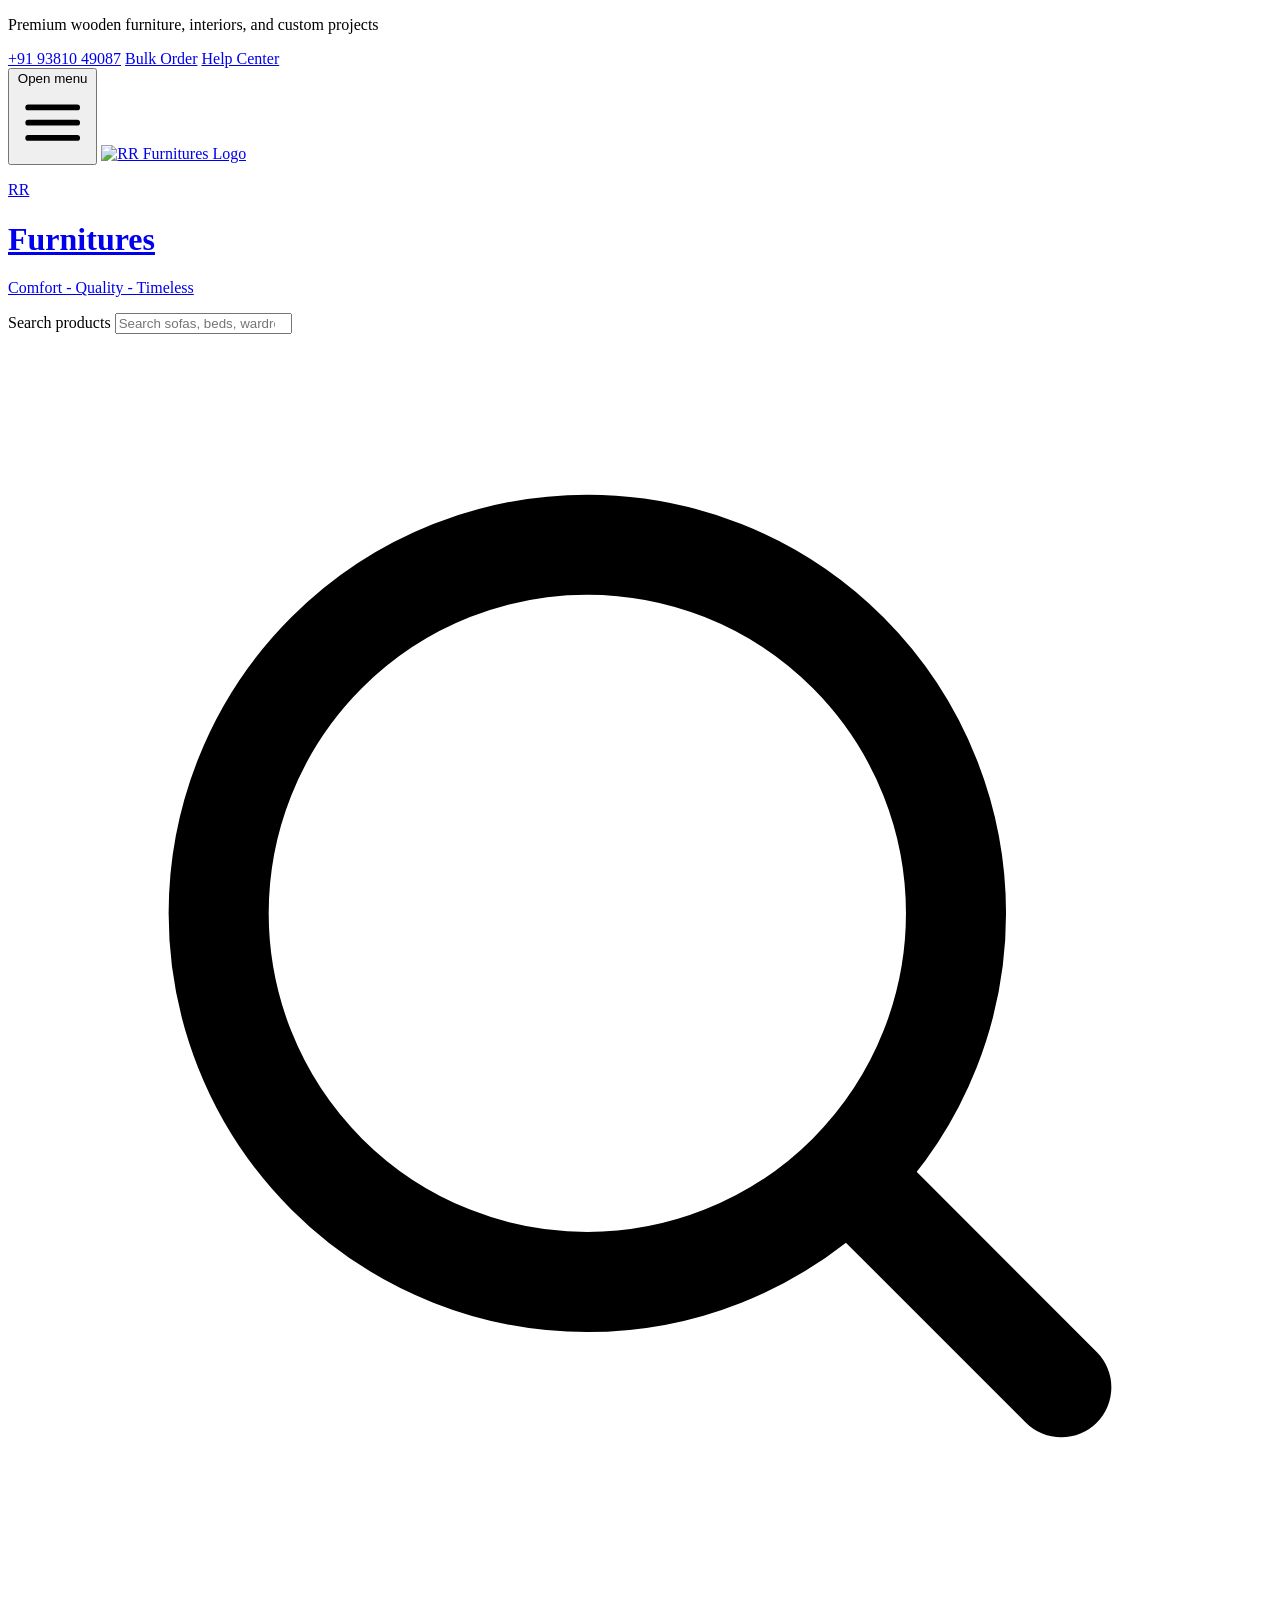
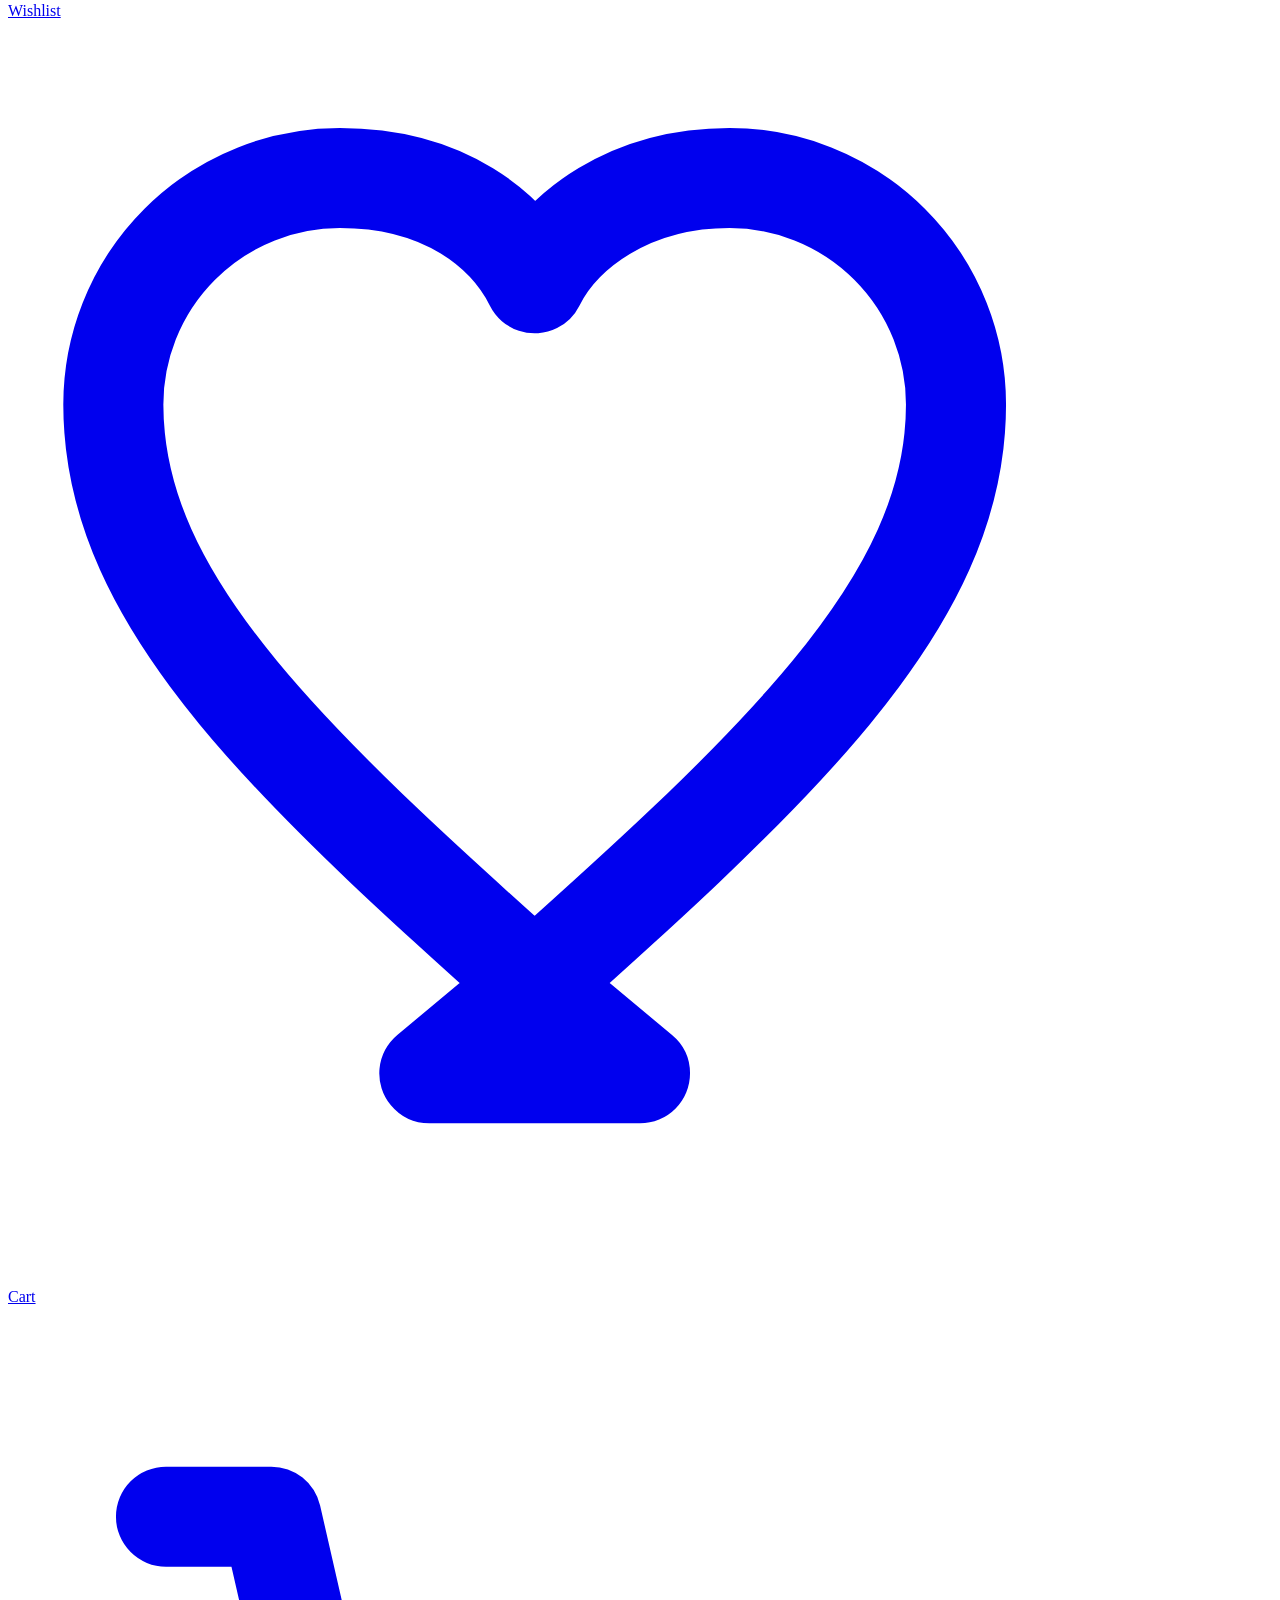
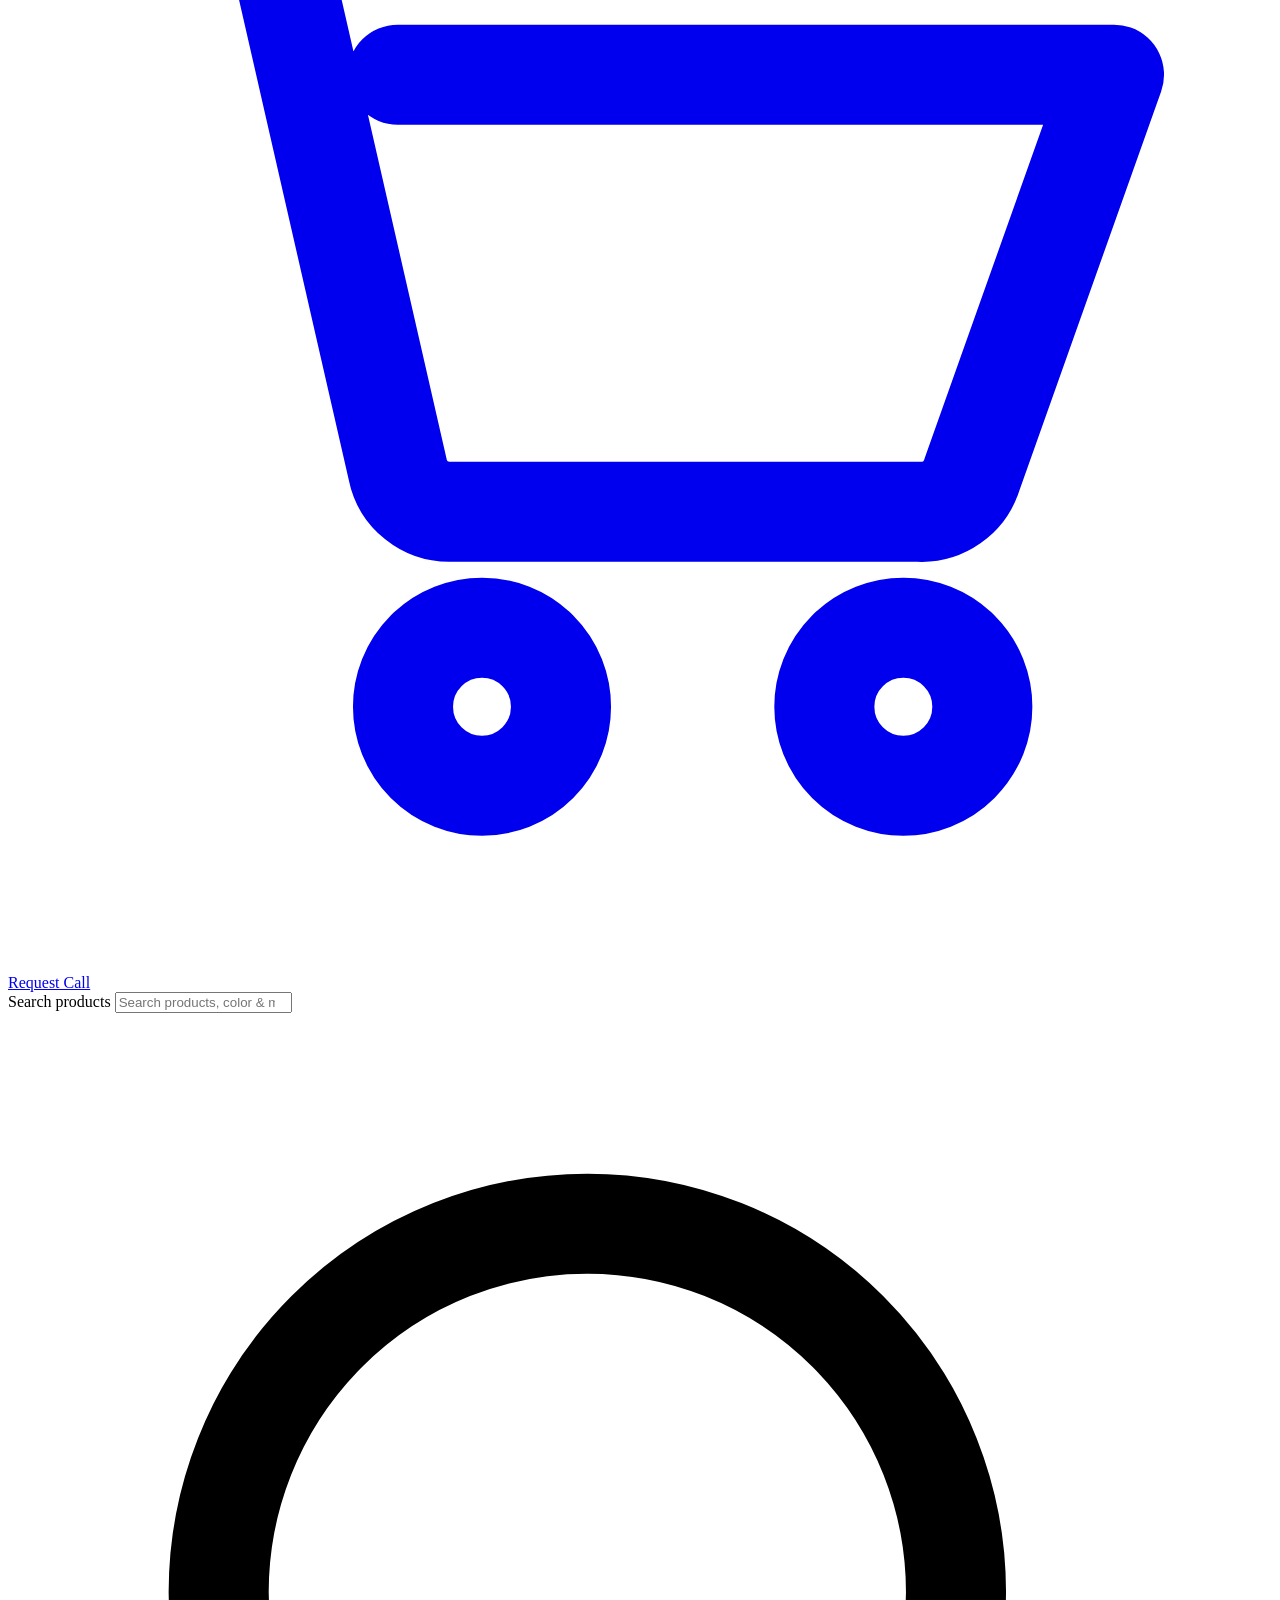
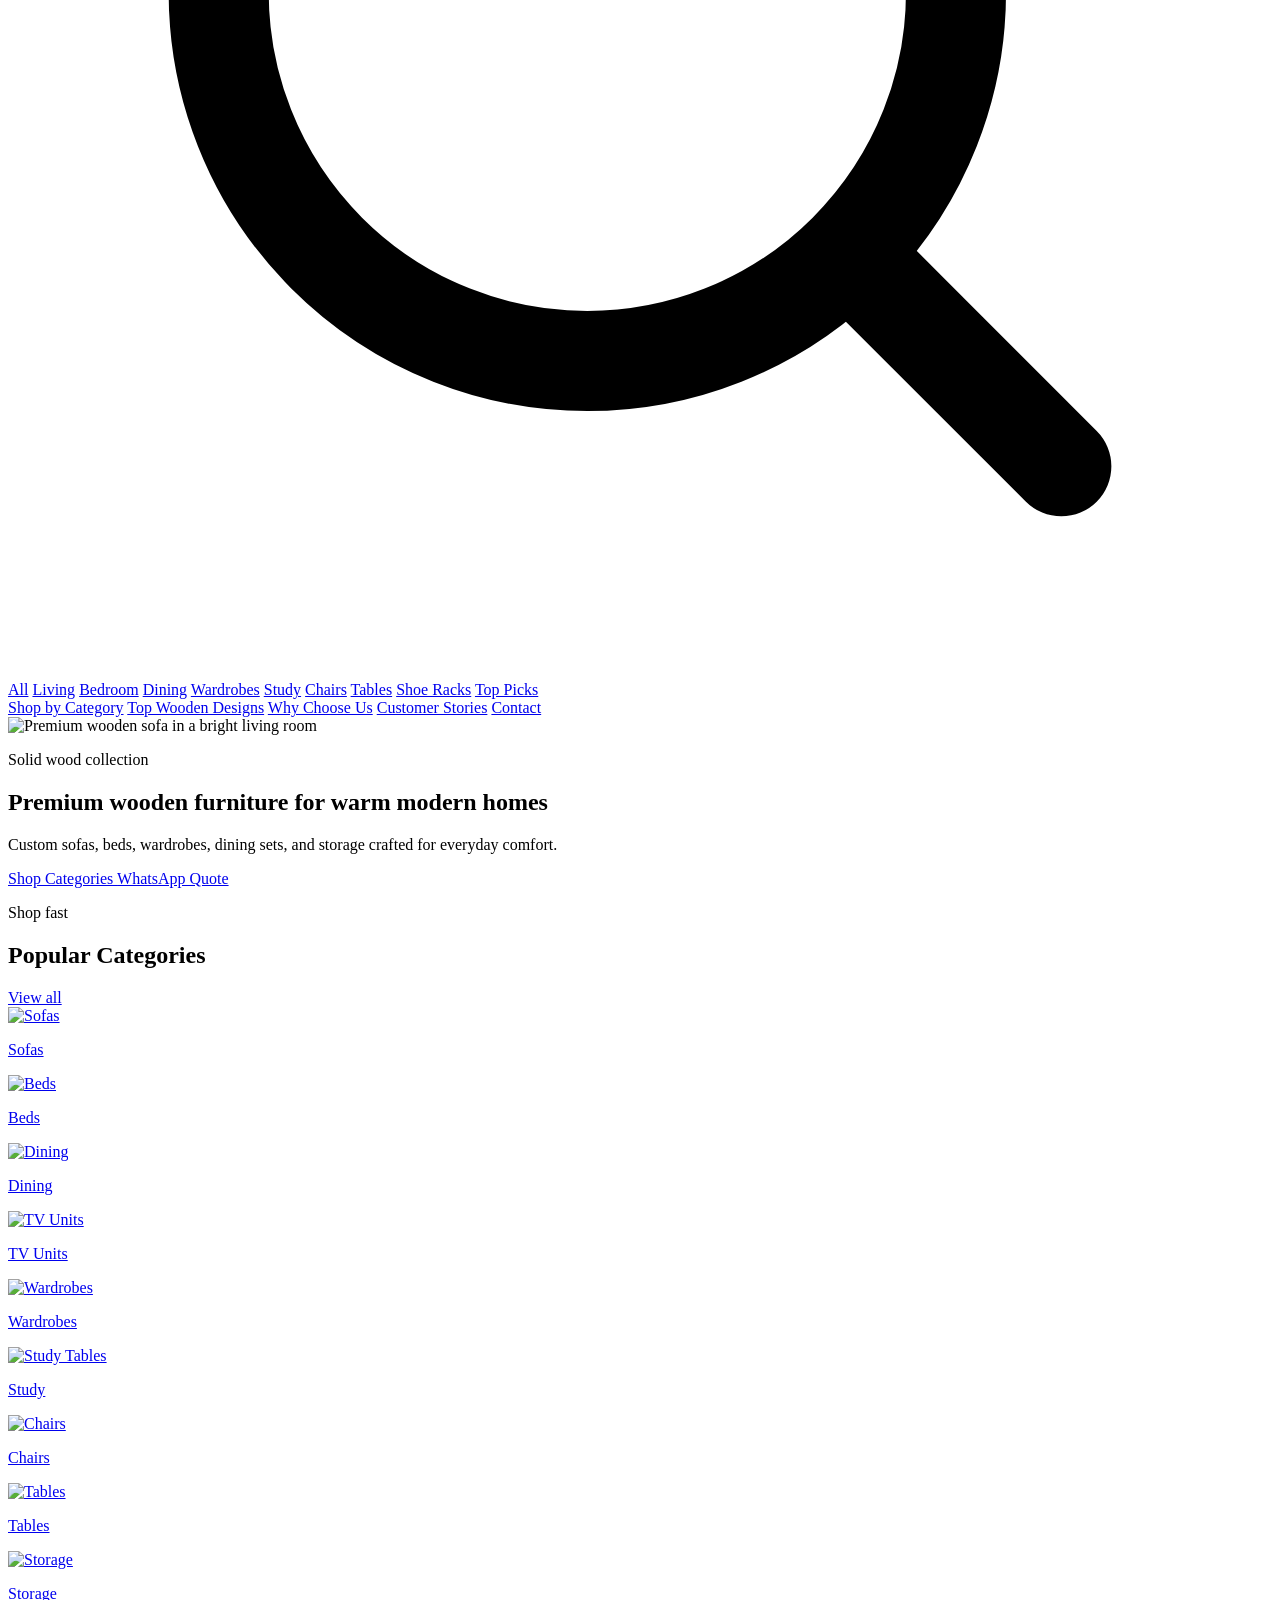
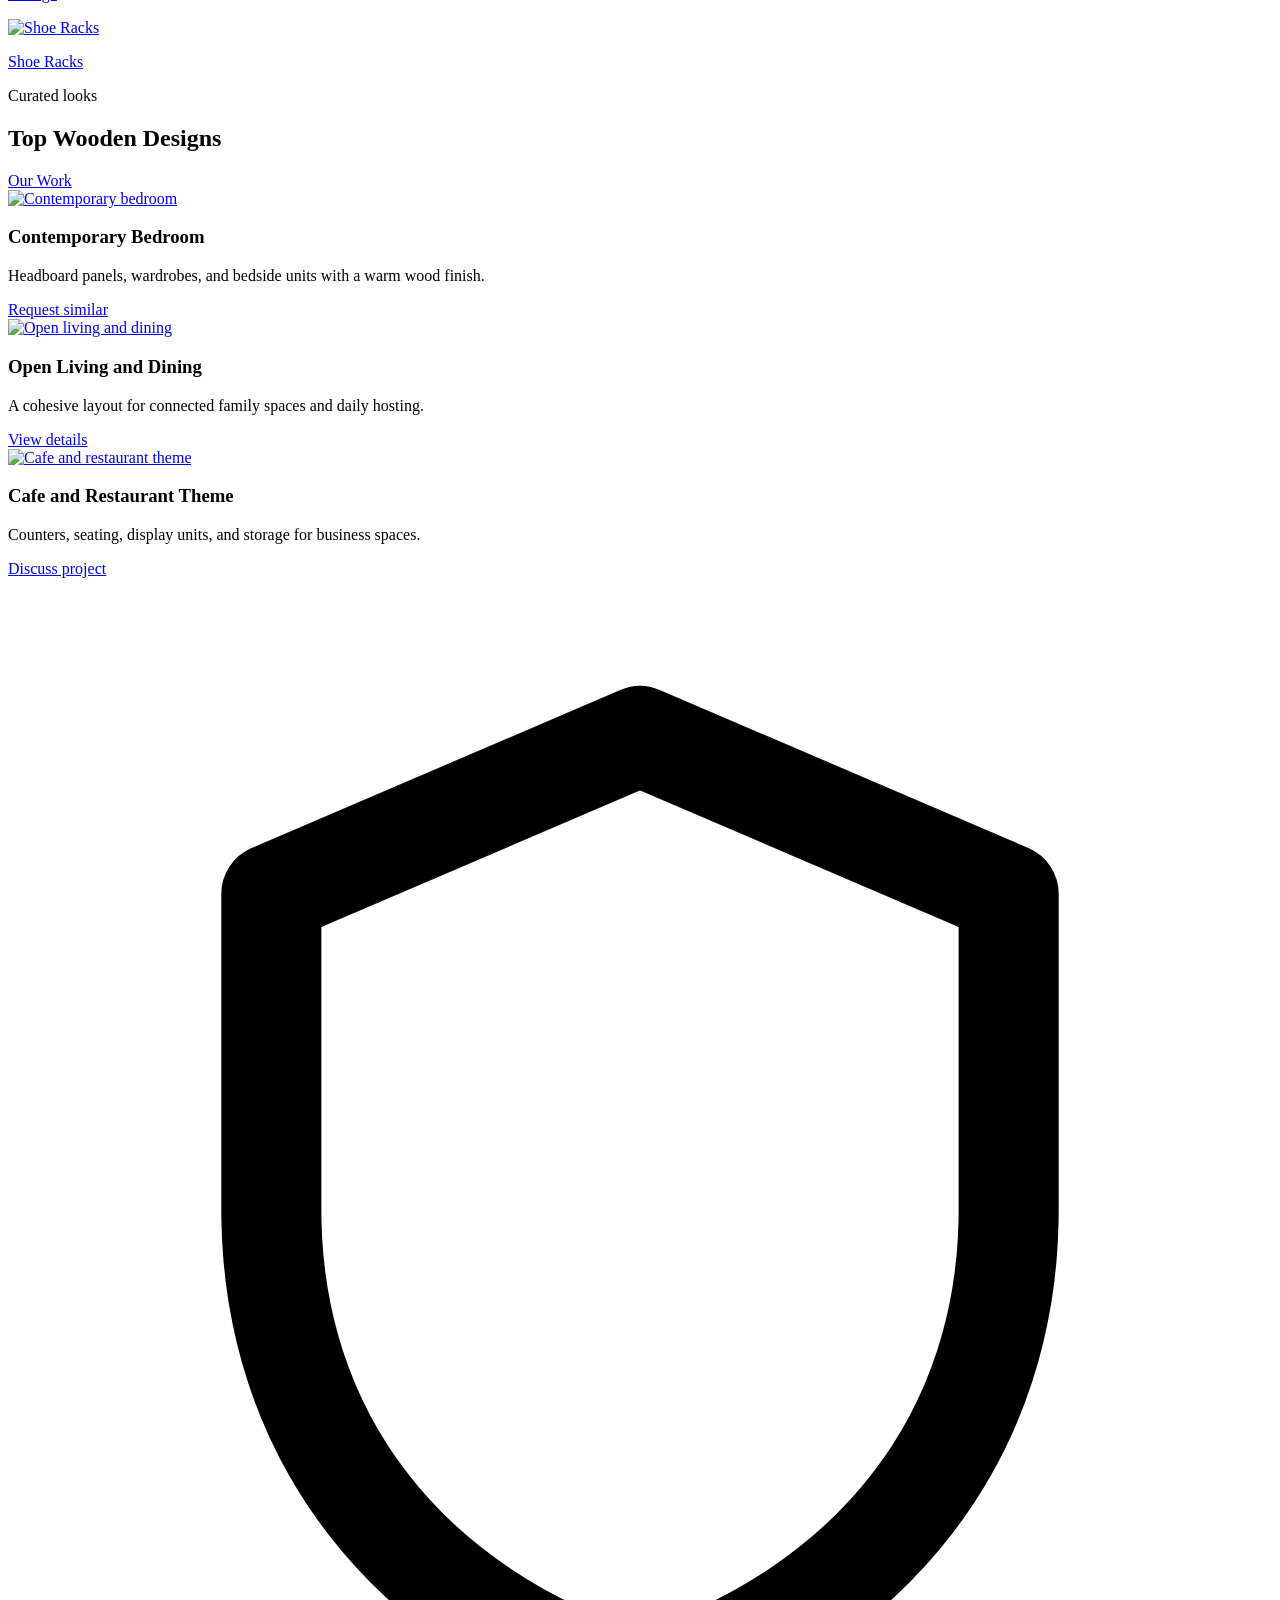
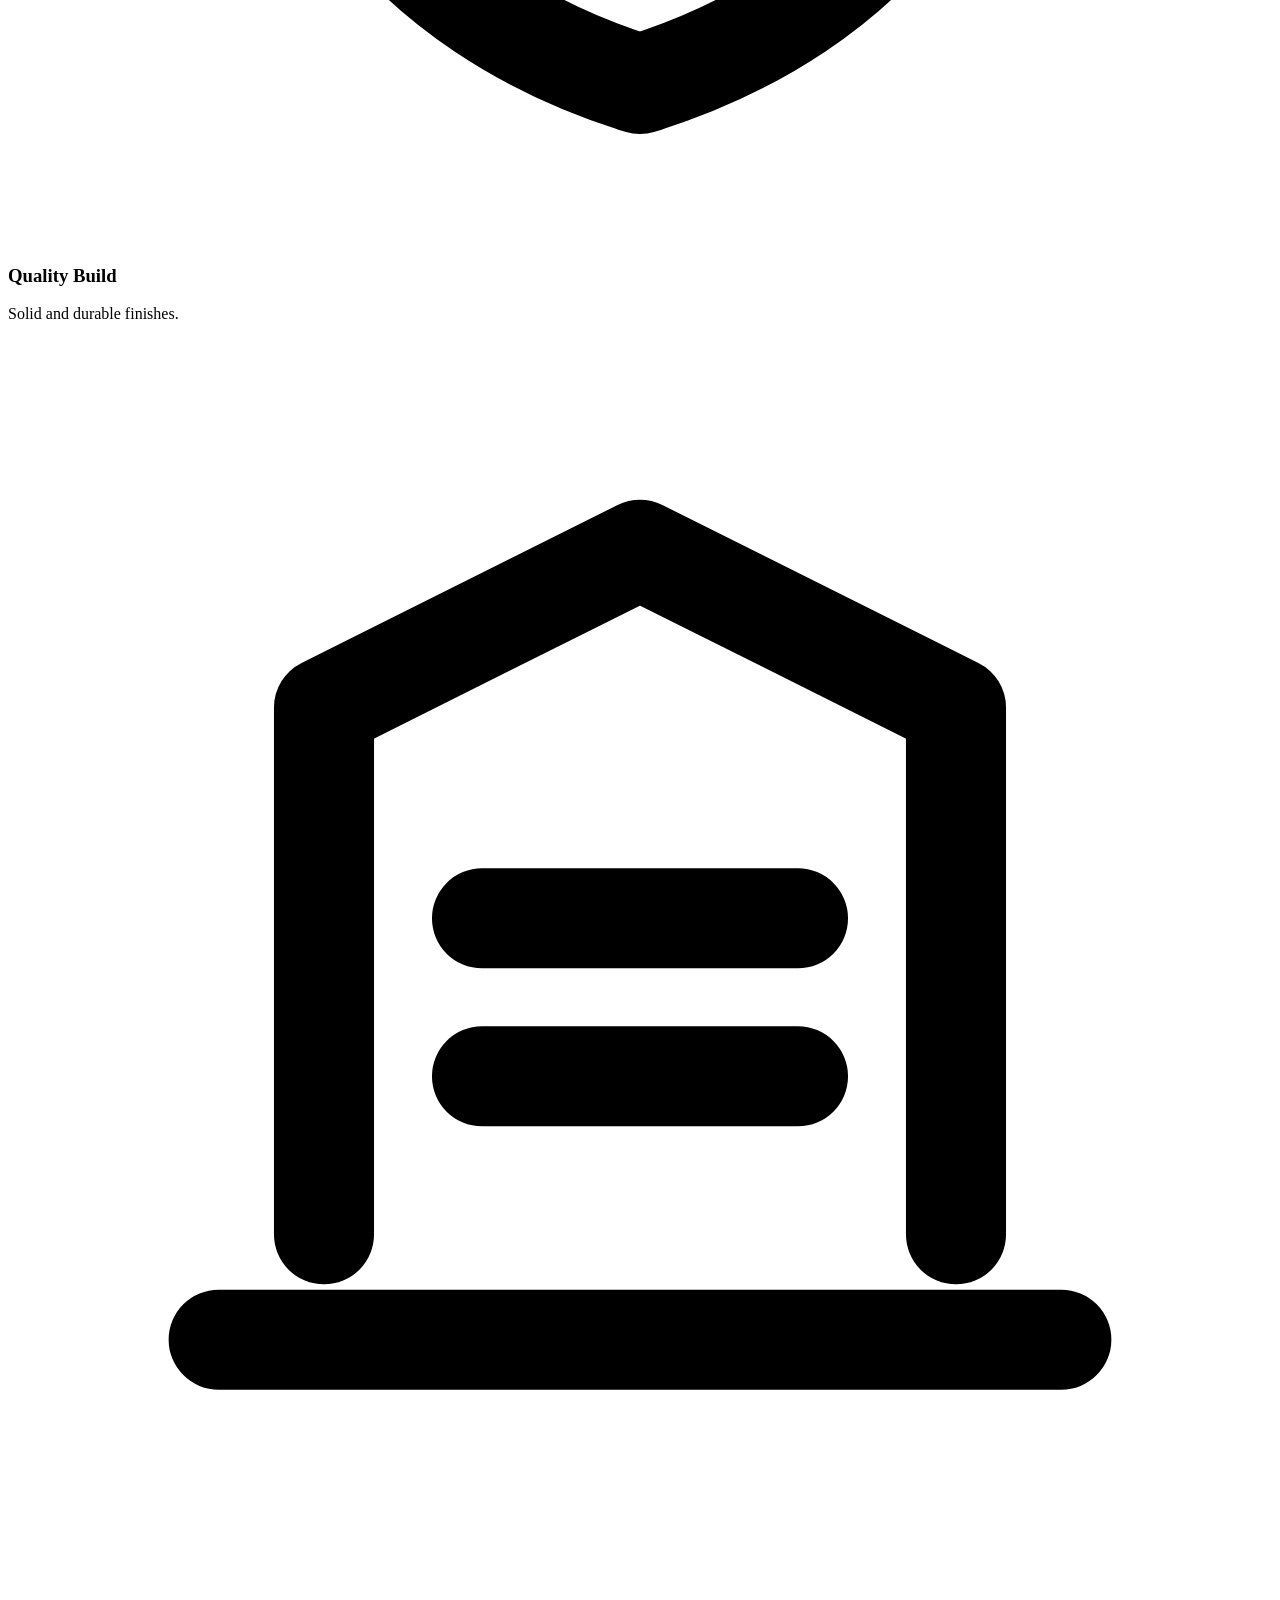
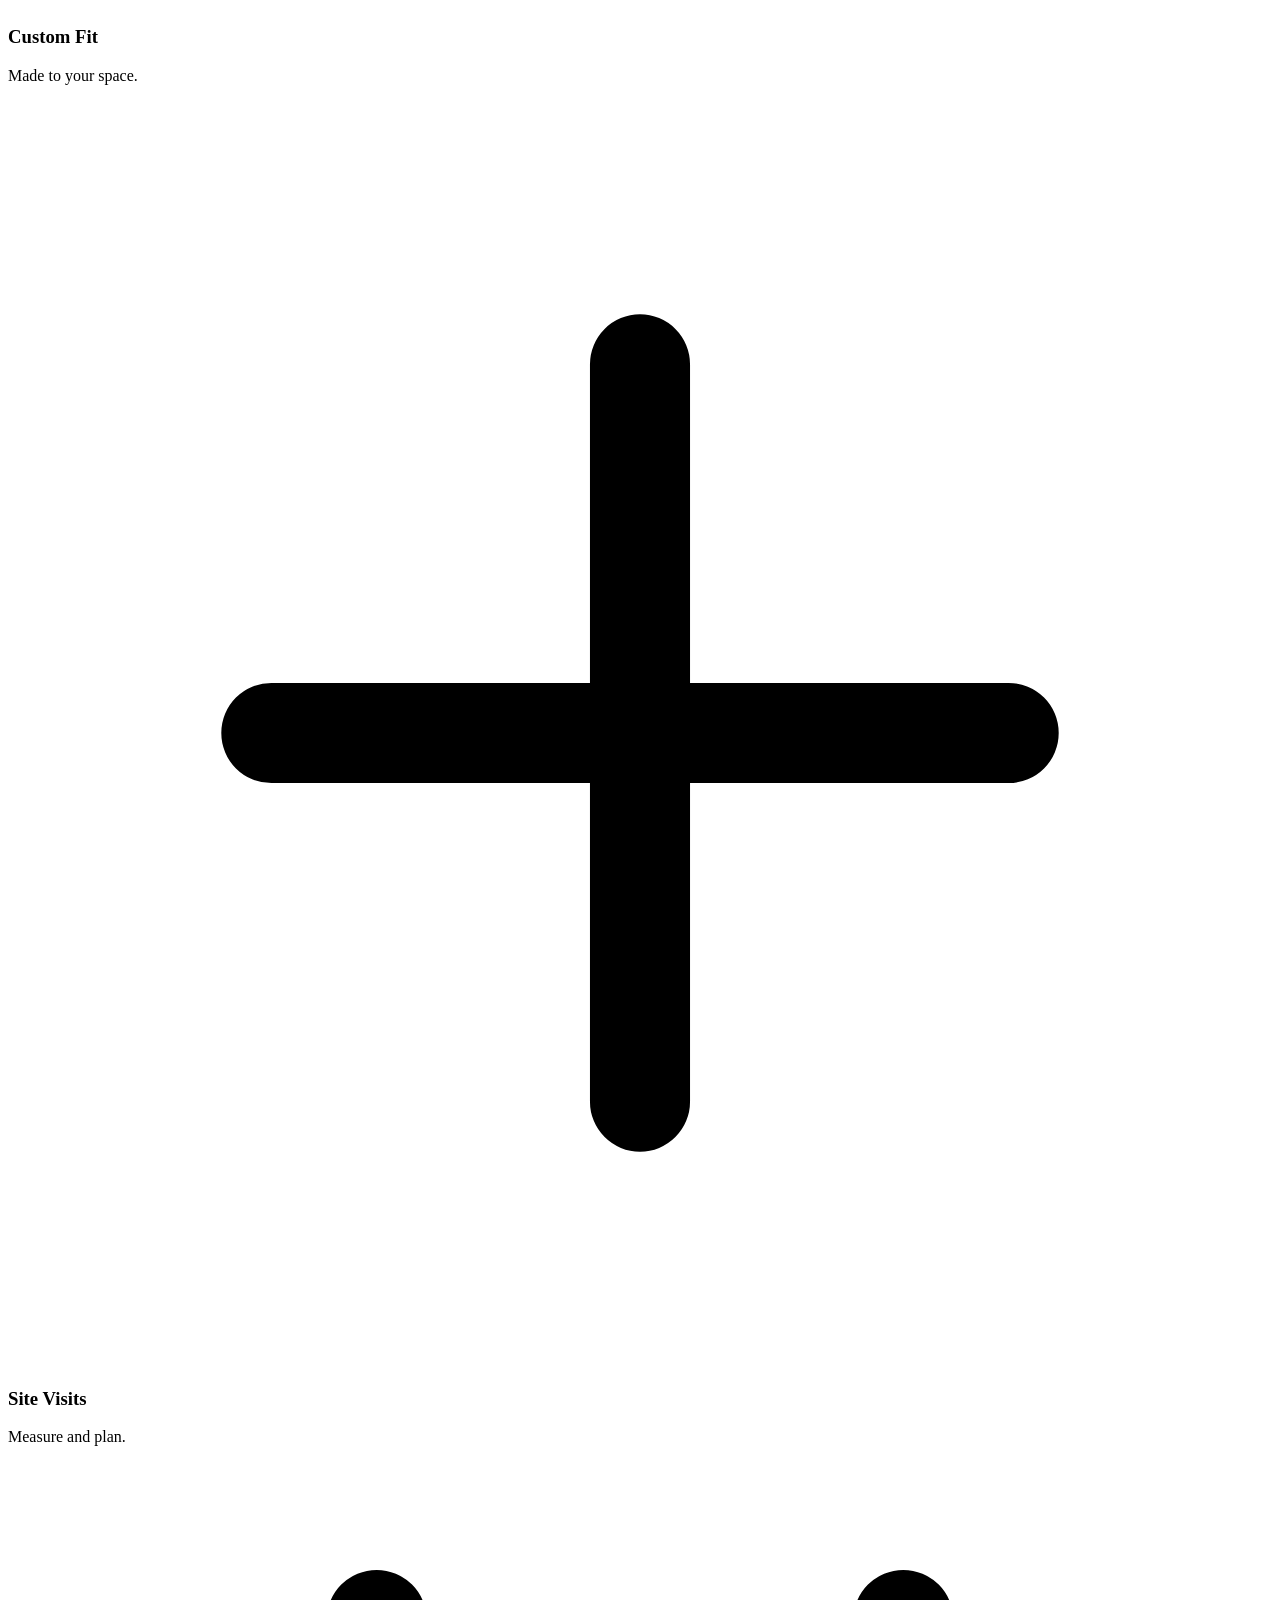
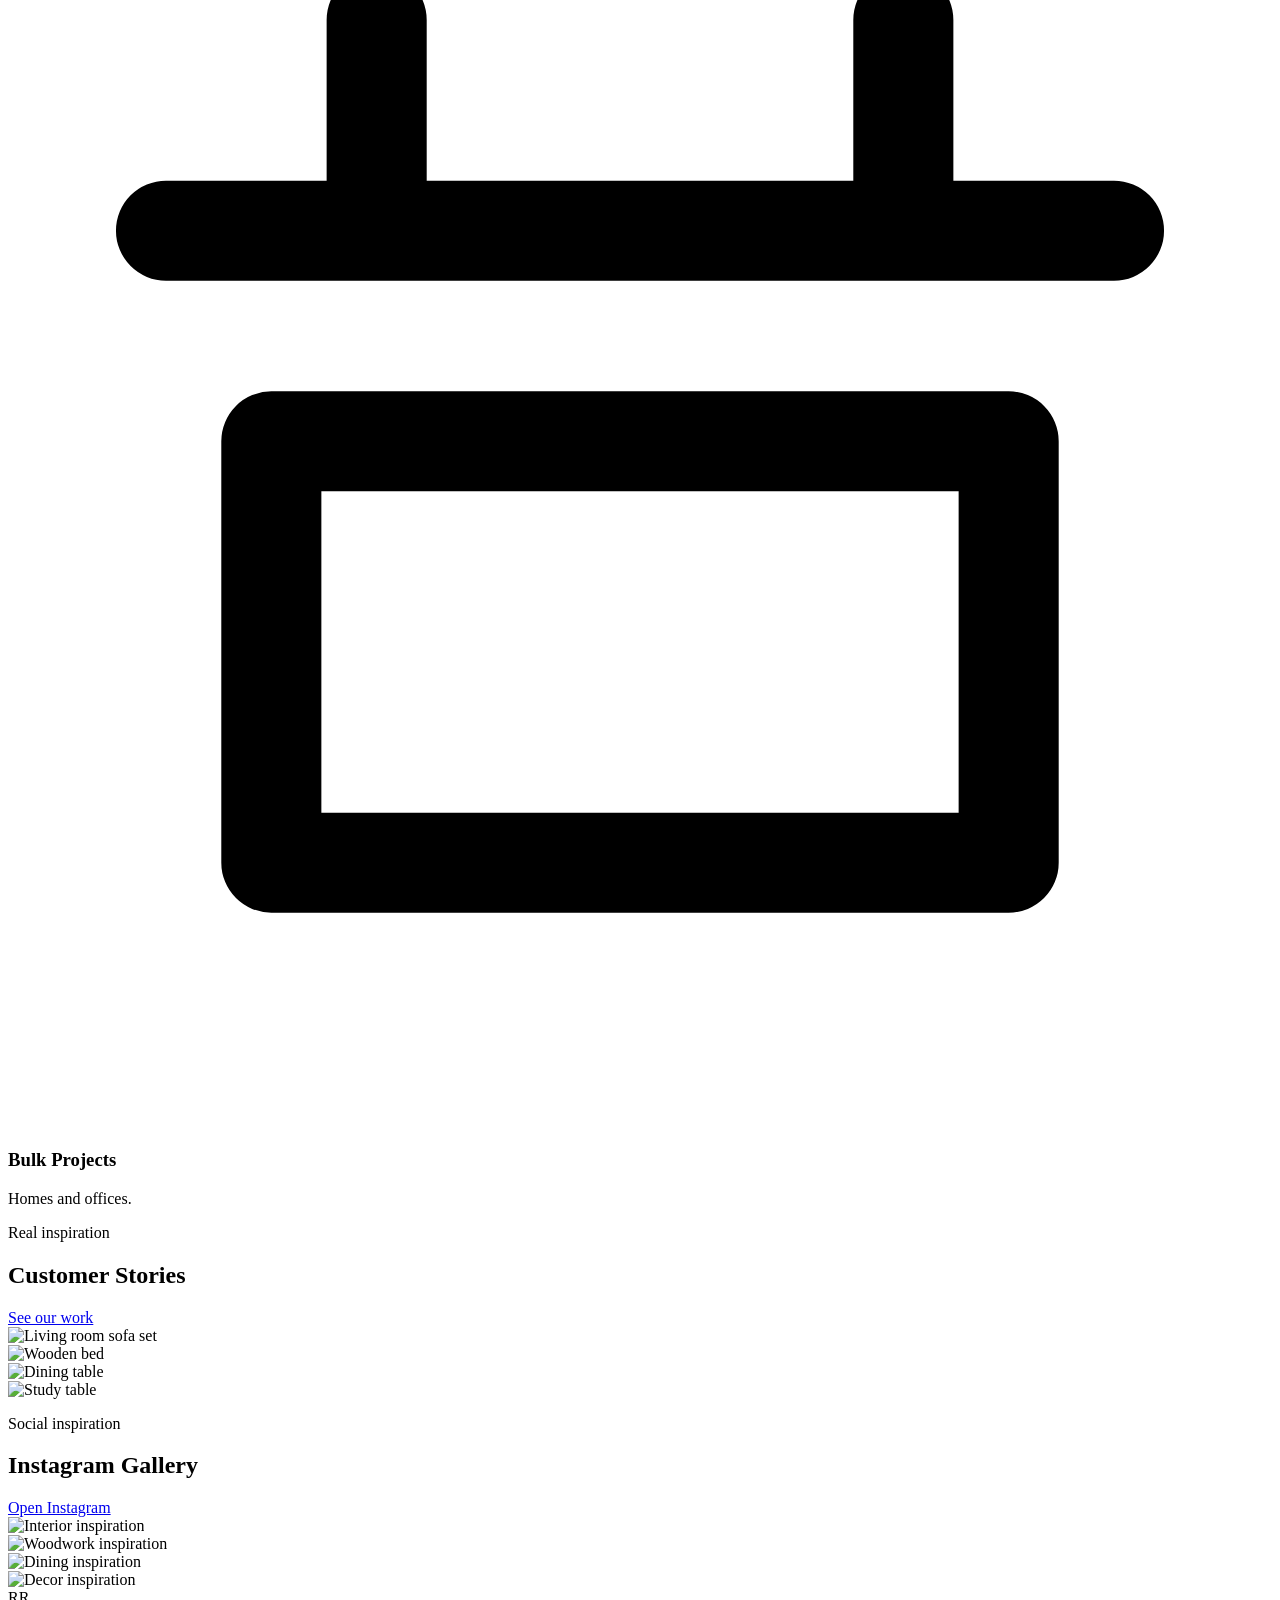
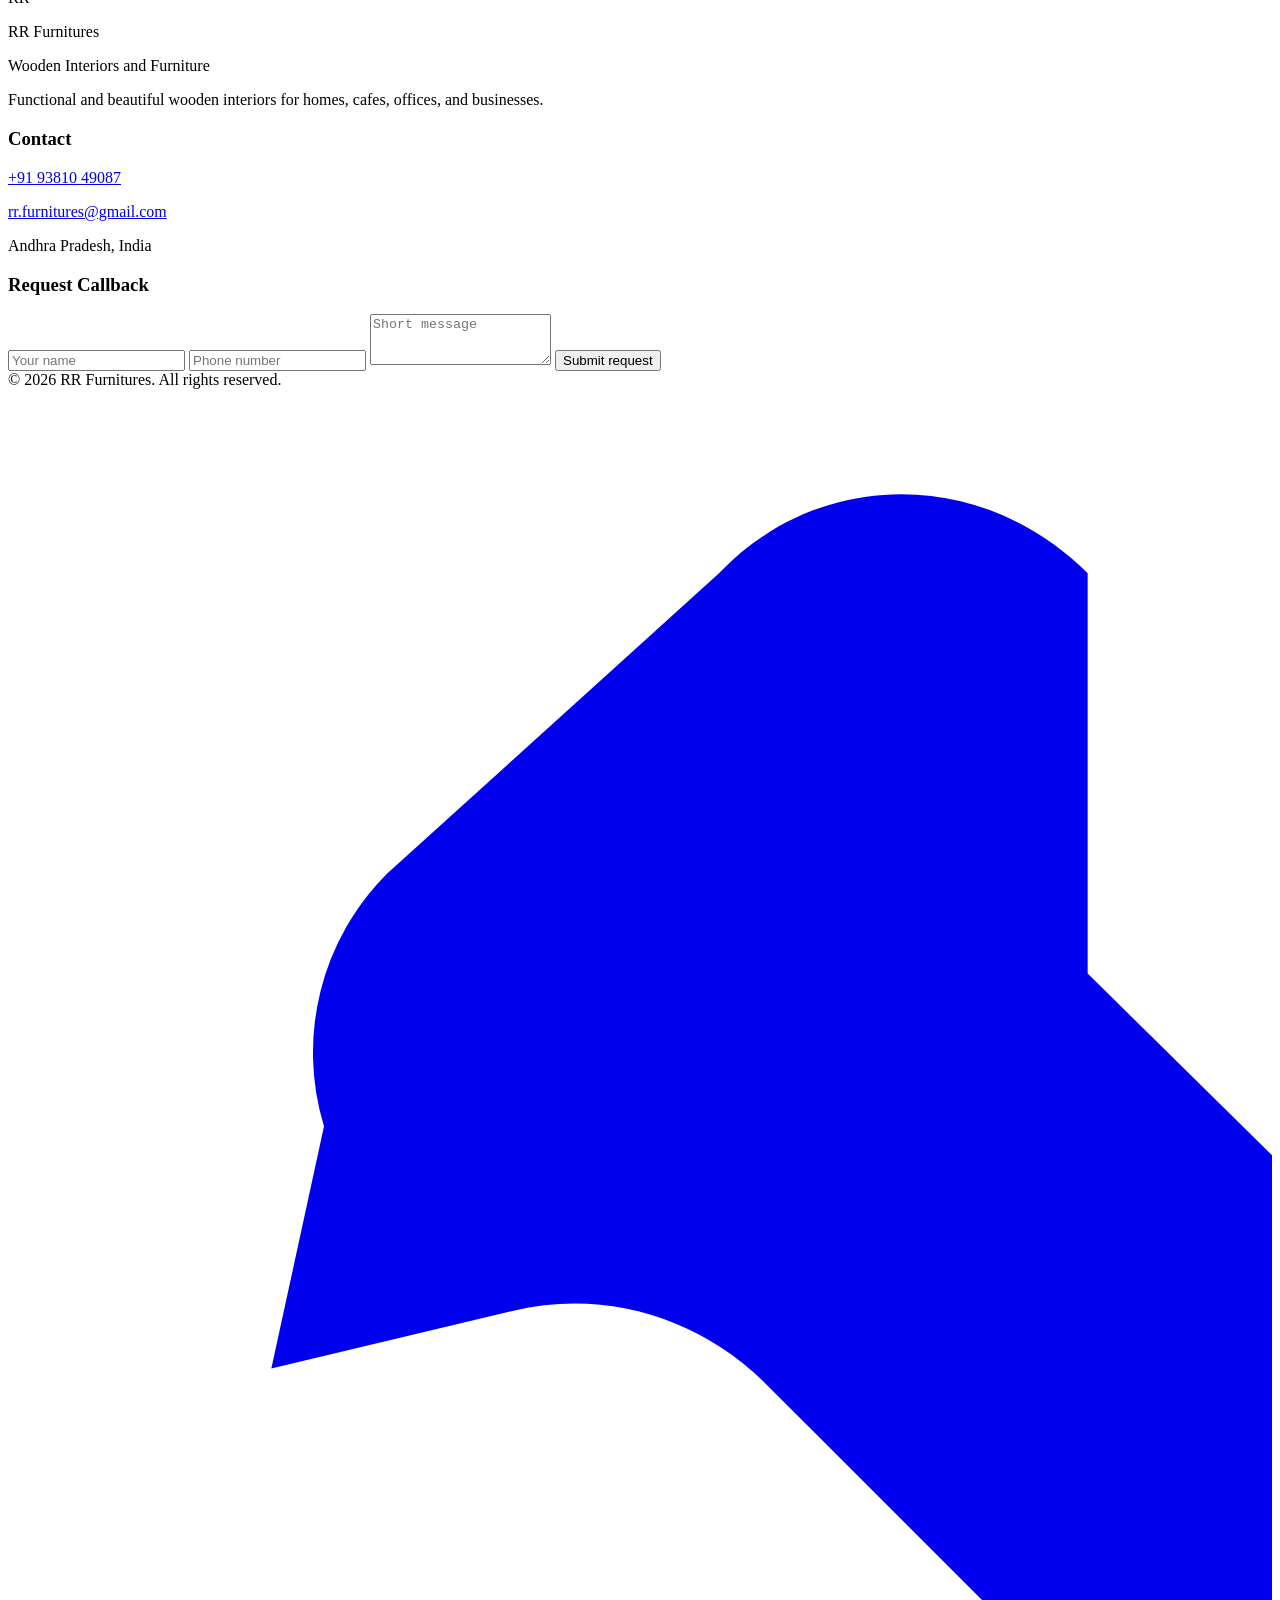
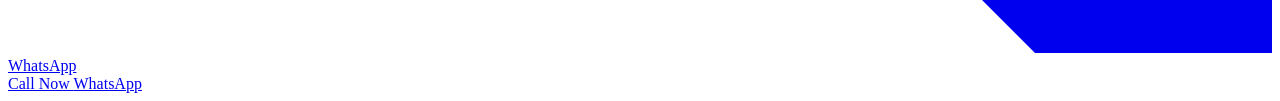
==== commit b86a5b12: "Add product images and update Firebase integration - Created README.md for product image storage ins" ====
--- a/index.html
+++ b/index.html
@@ -297,7 +297,7 @@
           <p class="text-xs font-extrabold uppercase tracking-[0.18em] text-wood-700">Curated looks</p>
           <h2 class="mt-1 text-xl font-extrabold text-stone-950 sm:text-2xl">Top Wooden Designs</h2>
         </div>
-        <a href="work-gallery.html" class="text-sm font-bold text-wood-700">Gallery</a>
+        <a href="our-work.html" class="text-sm font-bold text-wood-700">Our Work</a>
       </div>
 
       <div class="no-scrollbar -mx-4 flex snap-x snap-mandatory gap-4 overflow-x-auto px-4 pb-2 sm:mx-0 sm:grid sm:grid-cols-3 sm:px-0">
@@ -379,12 +379,15 @@
     </section>
 
     <section id="stories" class="mx-auto max-w-7xl px-4 pt-8 sm:px-6 lg:pt-12">
-      <div class="mb-4">
+      <div class="mb-4 flex items-end justify-between gap-4">
+        <div>
         <p class="text-xs font-extrabold uppercase tracking-[0.18em] text-wood-700">Real inspiration</p>
         <h2 class="mt-1 text-xl font-extrabold text-stone-950 sm:text-2xl">Customer Stories</h2>
-      </div>
-
-      <div class="no-scrollbar -mx-4 flex snap-x snap-mandatory gap-3 overflow-x-auto px-4 pb-2 sm:mx-0 sm:grid sm:grid-cols-4 sm:px-0">
+        </div>
+        <a href="our-work.html" class="shrink-0 text-sm font-bold text-wood-700">See our work</a>
+      </div>
+
+      <div id="storiesGrid" class="no-scrollbar -mx-4 flex snap-x snap-mandatory gap-3 overflow-x-auto px-4 pb-2 sm:mx-0 sm:grid sm:grid-cols-4 sm:px-0">
         <article class="w-[42vw] flex-none snap-start overflow-hidden rounded-3xl bg-white shadow-soft sm:w-auto">
           <img src="https://images.unsplash.com/photo-1600585154340-be6161a56a0c?q=80&w=700&auto=format&fit=crop" alt="Living room sofa set" class="aspect-square w-full object-cover">
         </article>
@@ -527,5 +530,58 @@
       });
     }
   </script>
+  <script type="module">
+    import { getAllStories } from "./firebase.js";
+
+    const storyFallbacks = [
+      {
+        title: "Living room story",
+        image: "https://images.unsplash.com/photo-1600585154340-be6161a56a0c?q=80&w=700&auto=format&fit=crop",
+        tag: "Living"
+      },
+      {
+        title: "Bedroom story",
+        image: "https://images.unsplash.com/photo-1505693416388-ac5ce068fe85?q=80&w=700&auto=format&fit=crop",
+        tag: "Bedroom"
+      },
+      {
+        title: "Dining story",
+        image: "https://images.unsplash.com/photo-1595526114035-0d45ed16cfbf?q=80&w=700&auto=format&fit=crop",
+        tag: "Dining"
+      },
+      {
+        title: "Study story",
+        image: "https://images.unsplash.com/photo-1519710164239-da123dc03ef4?q=80&w=700&auto=format&fit=crop",
+        tag: "Study"
+      }
+    ];
+
+    function renderStories(stories) {
+      const storiesGrid = document.getElementById("storiesGrid");
+      if (!storiesGrid) return;
+
+      storiesGrid.innerHTML = stories.map((story) => `
+        <article class="w-[42vw] flex-none snap-start overflow-hidden rounded-3xl bg-white shadow-soft sm:w-auto">
+          <img src="${story.image}" alt="${story.title || "Customer story"}" class="aspect-square w-full object-cover">
+          <div class="p-3">
+            <p class="text-sm font-bold text-stone-900 line-clamp-1">${story.title || "Customer story"}</p>
+            <p class="mt-1 text-xs text-stone-500">${story.tag || "Inspiration"}</p>
+          </div>
+        </article>
+      `).join("");
+    }
+
+    async function hydrateHomeContent() {
+      try {
+        const stories = await getAllStories();
+        renderStories(stories.length ? stories : storyFallbacks);
+      } catch (error) {
+        console.error("Could not load stories", error);
+        renderStories(storyFallbacks);
+      }
+    }
+
+    hydrateHomeContent();
+  </script>
 </body>
 </html>
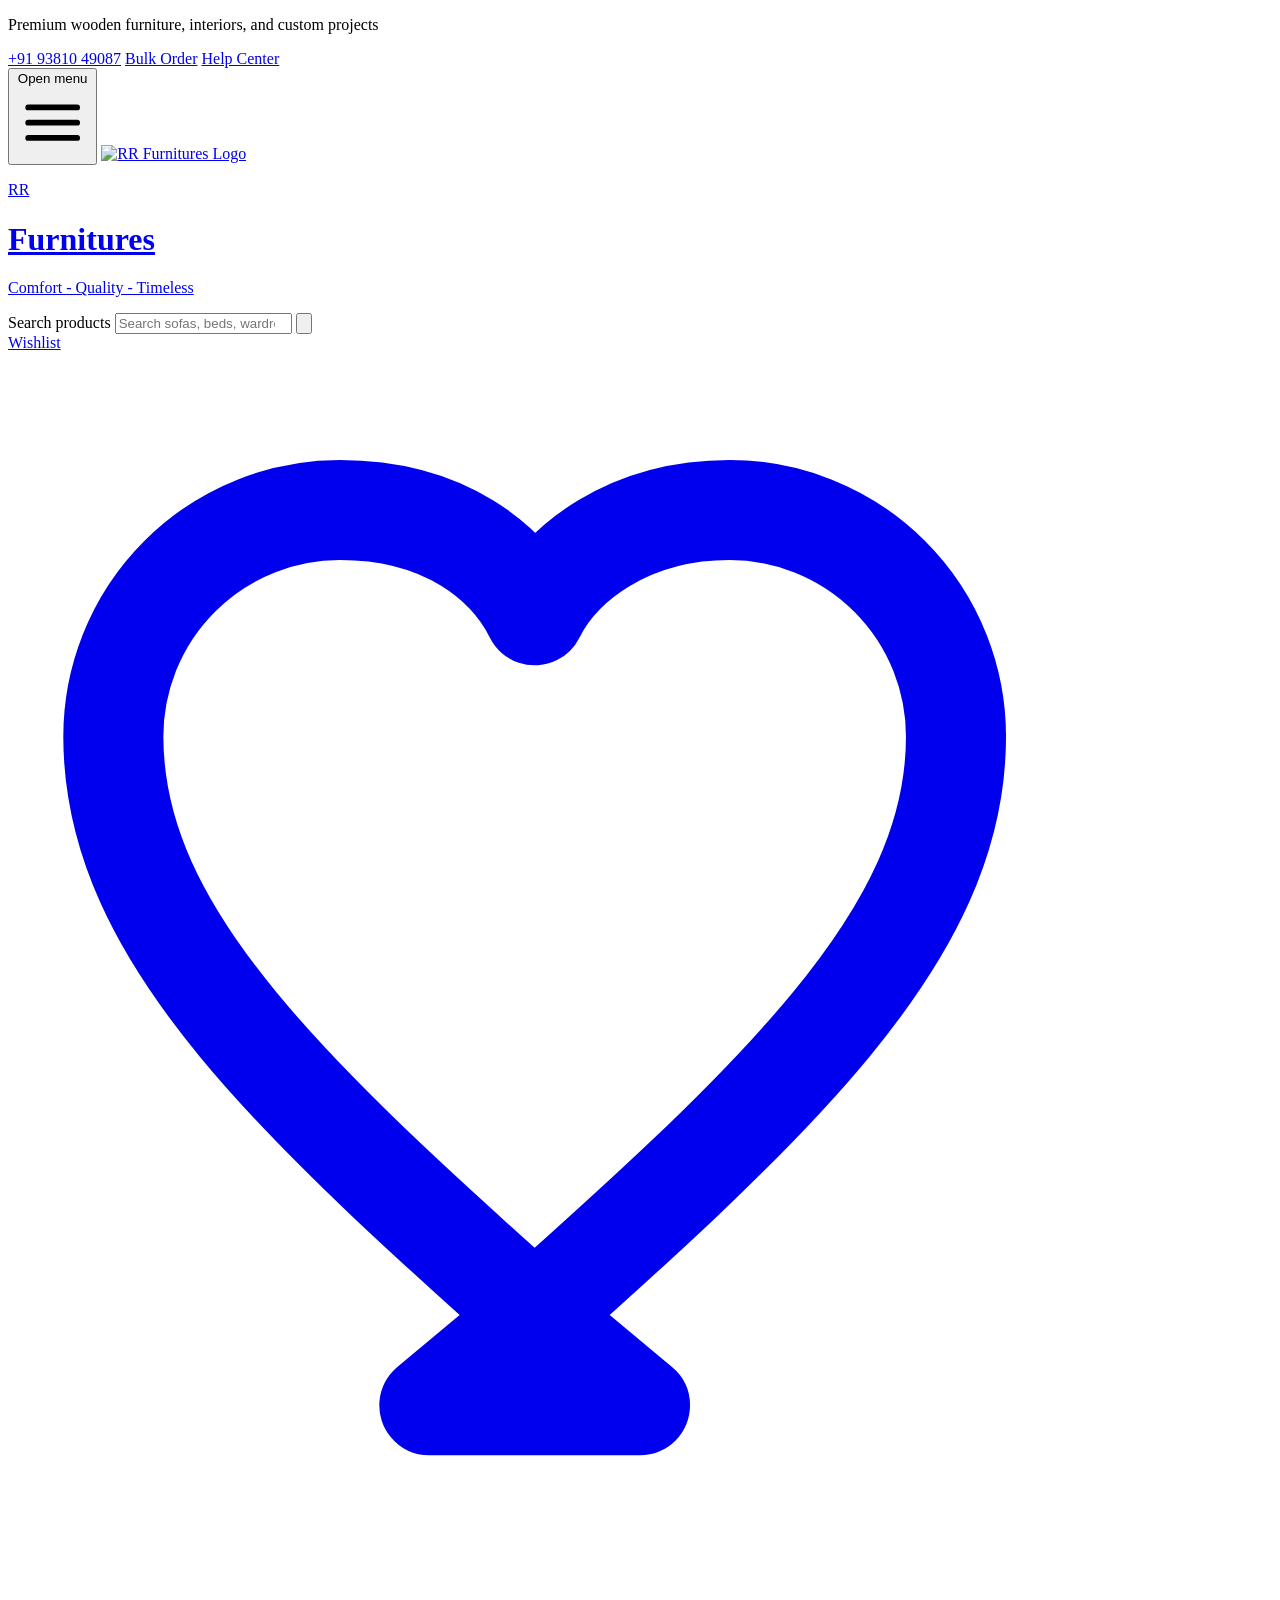
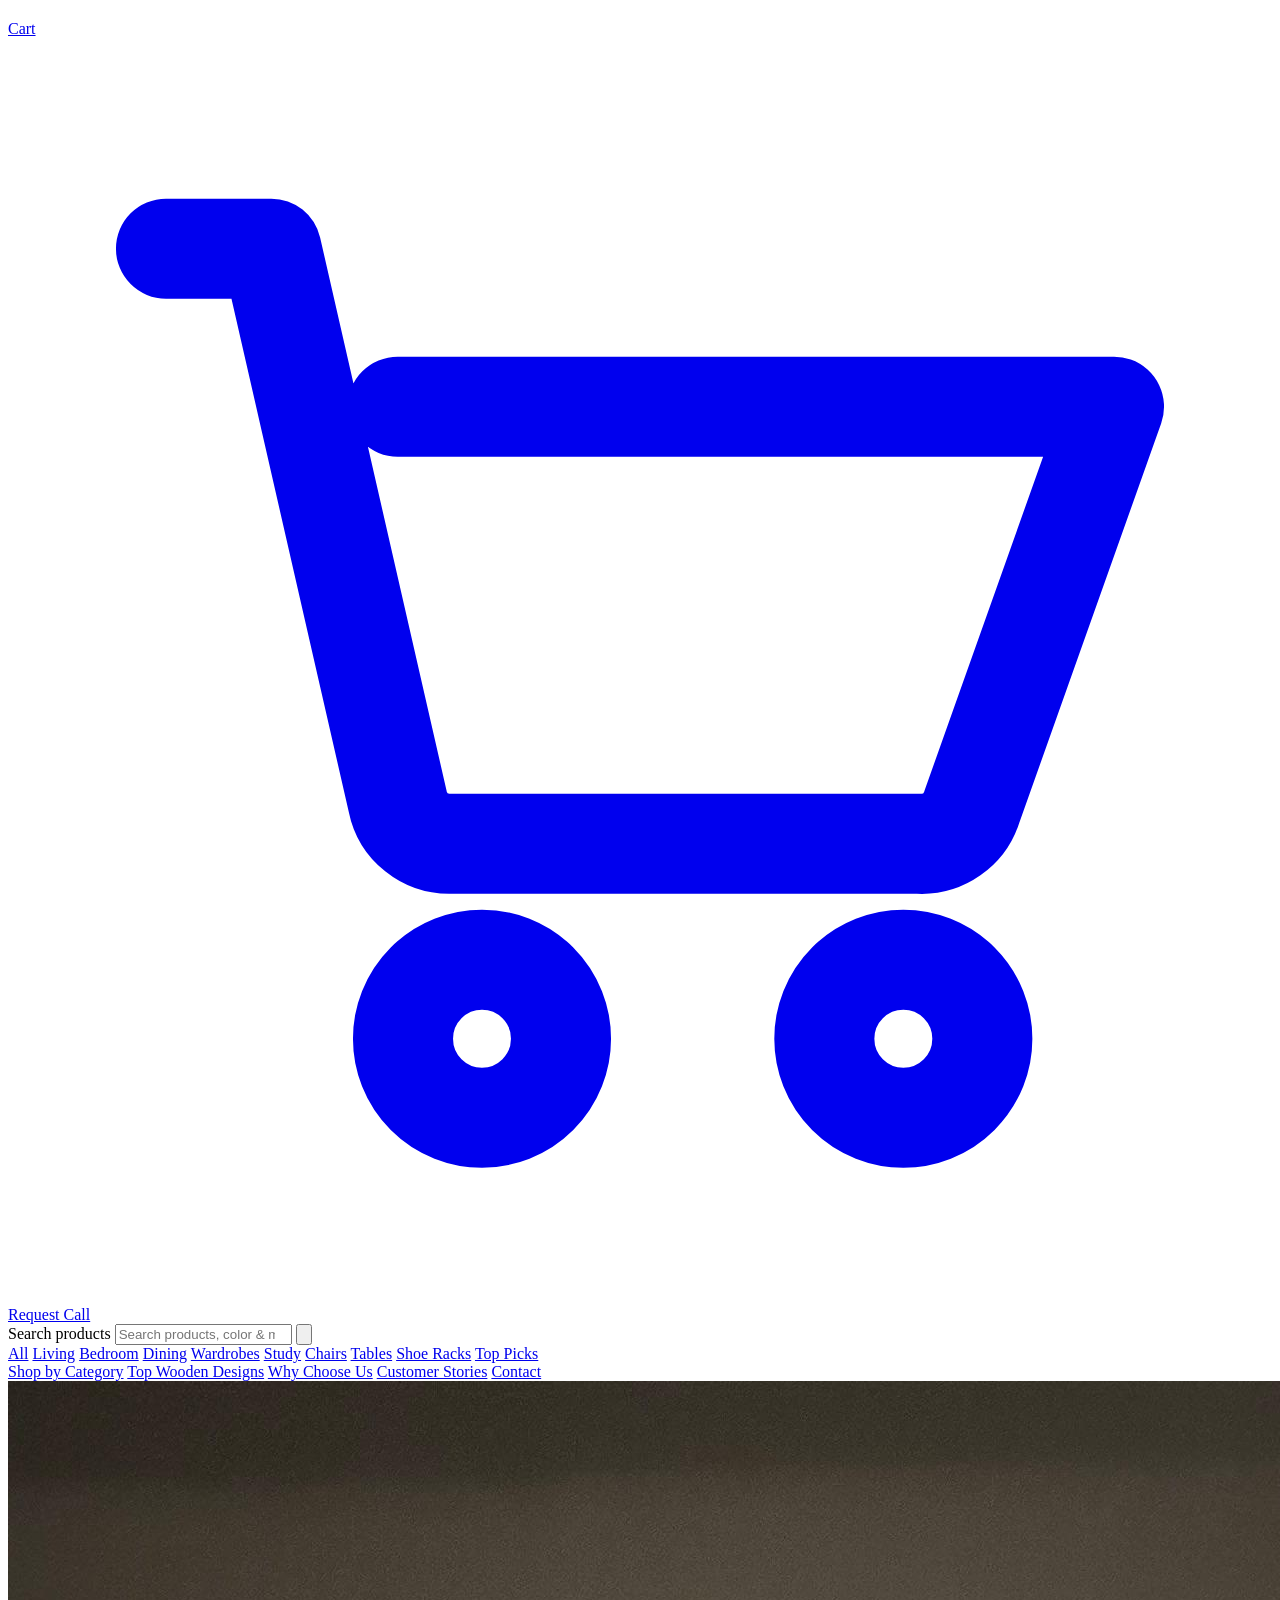
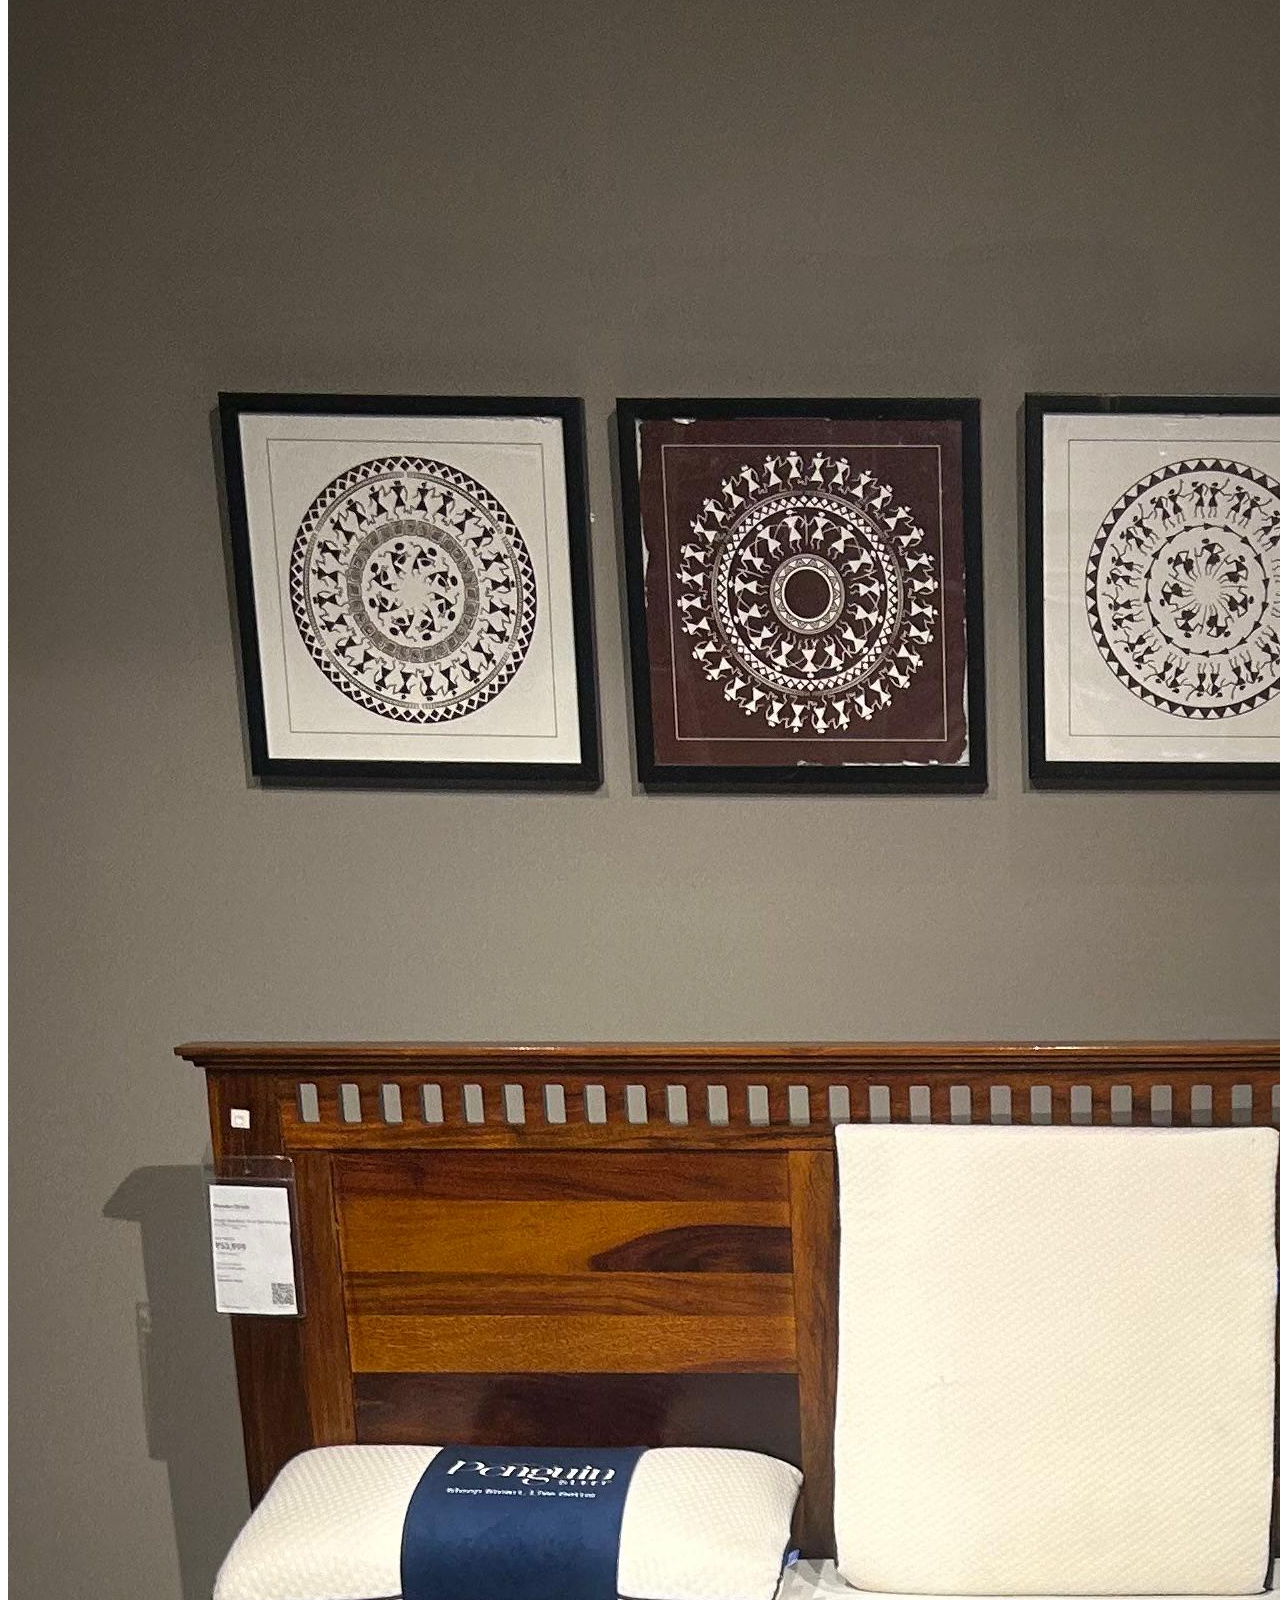
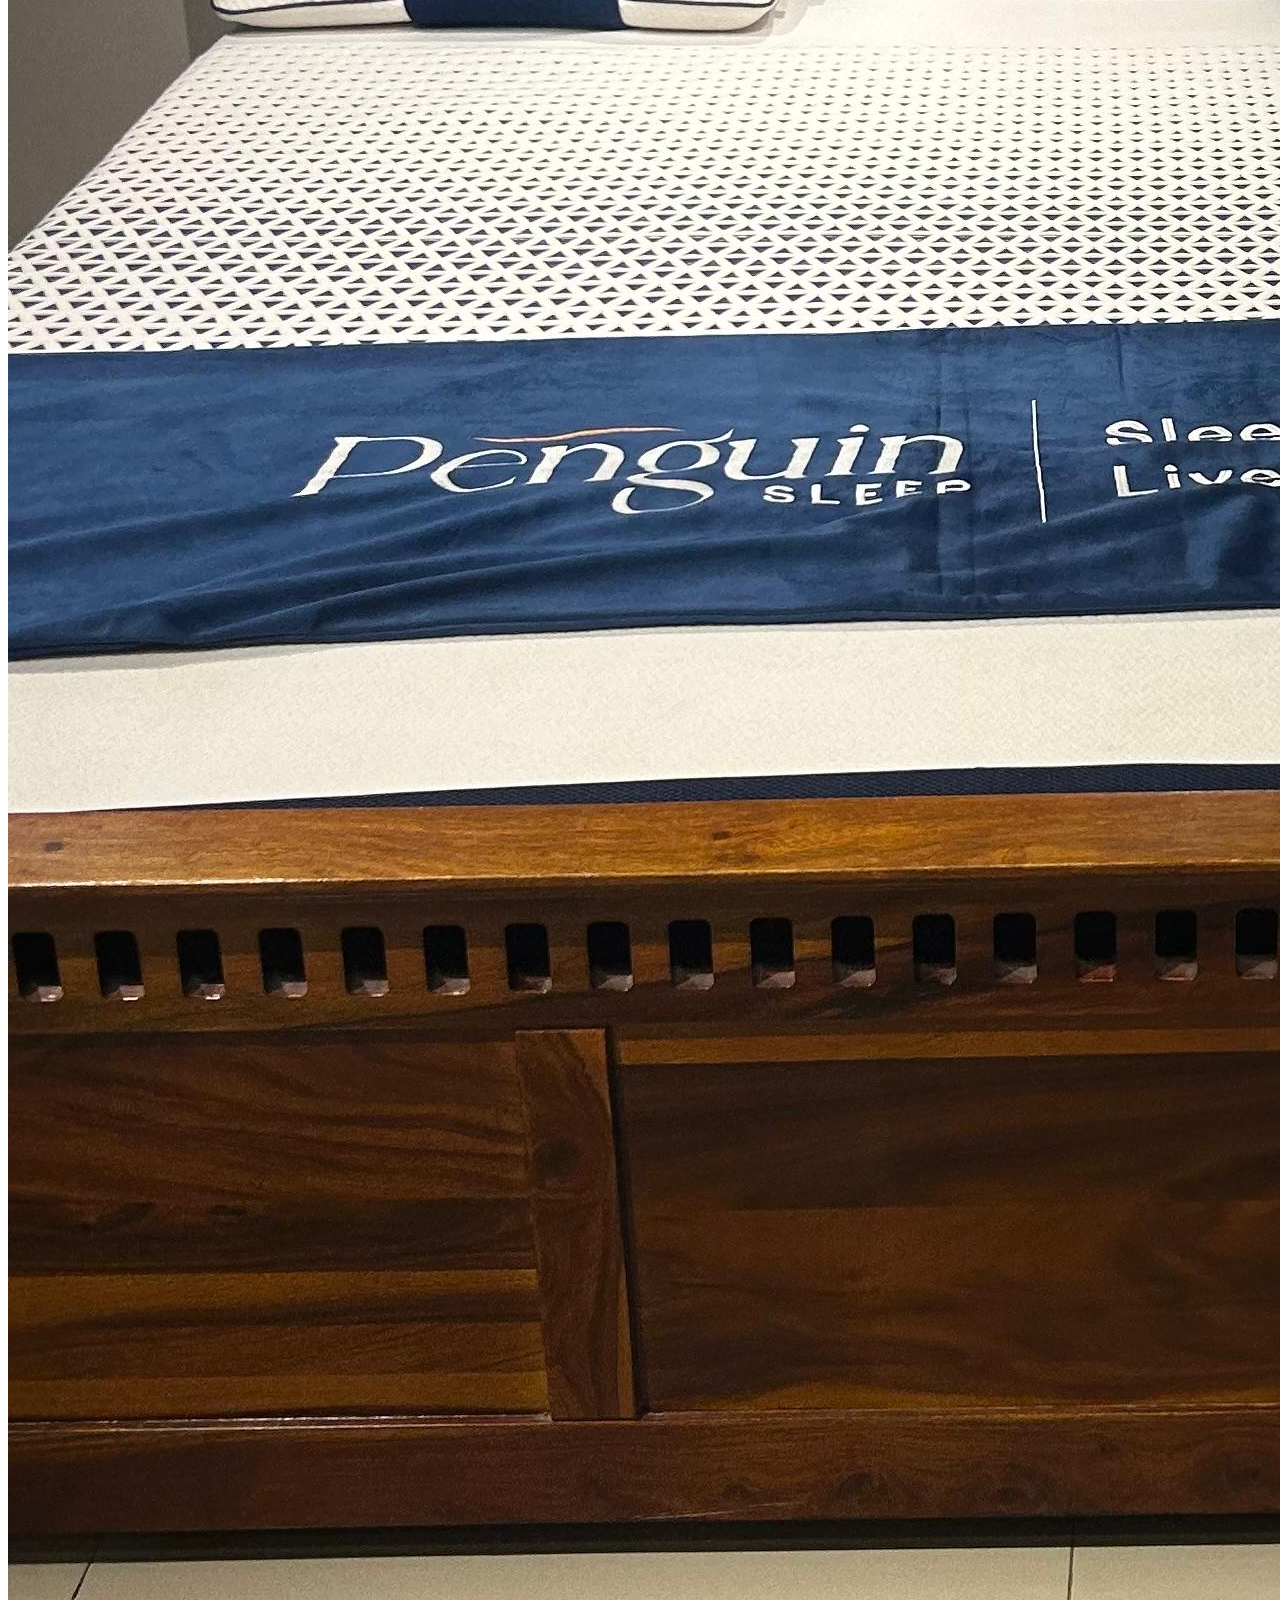
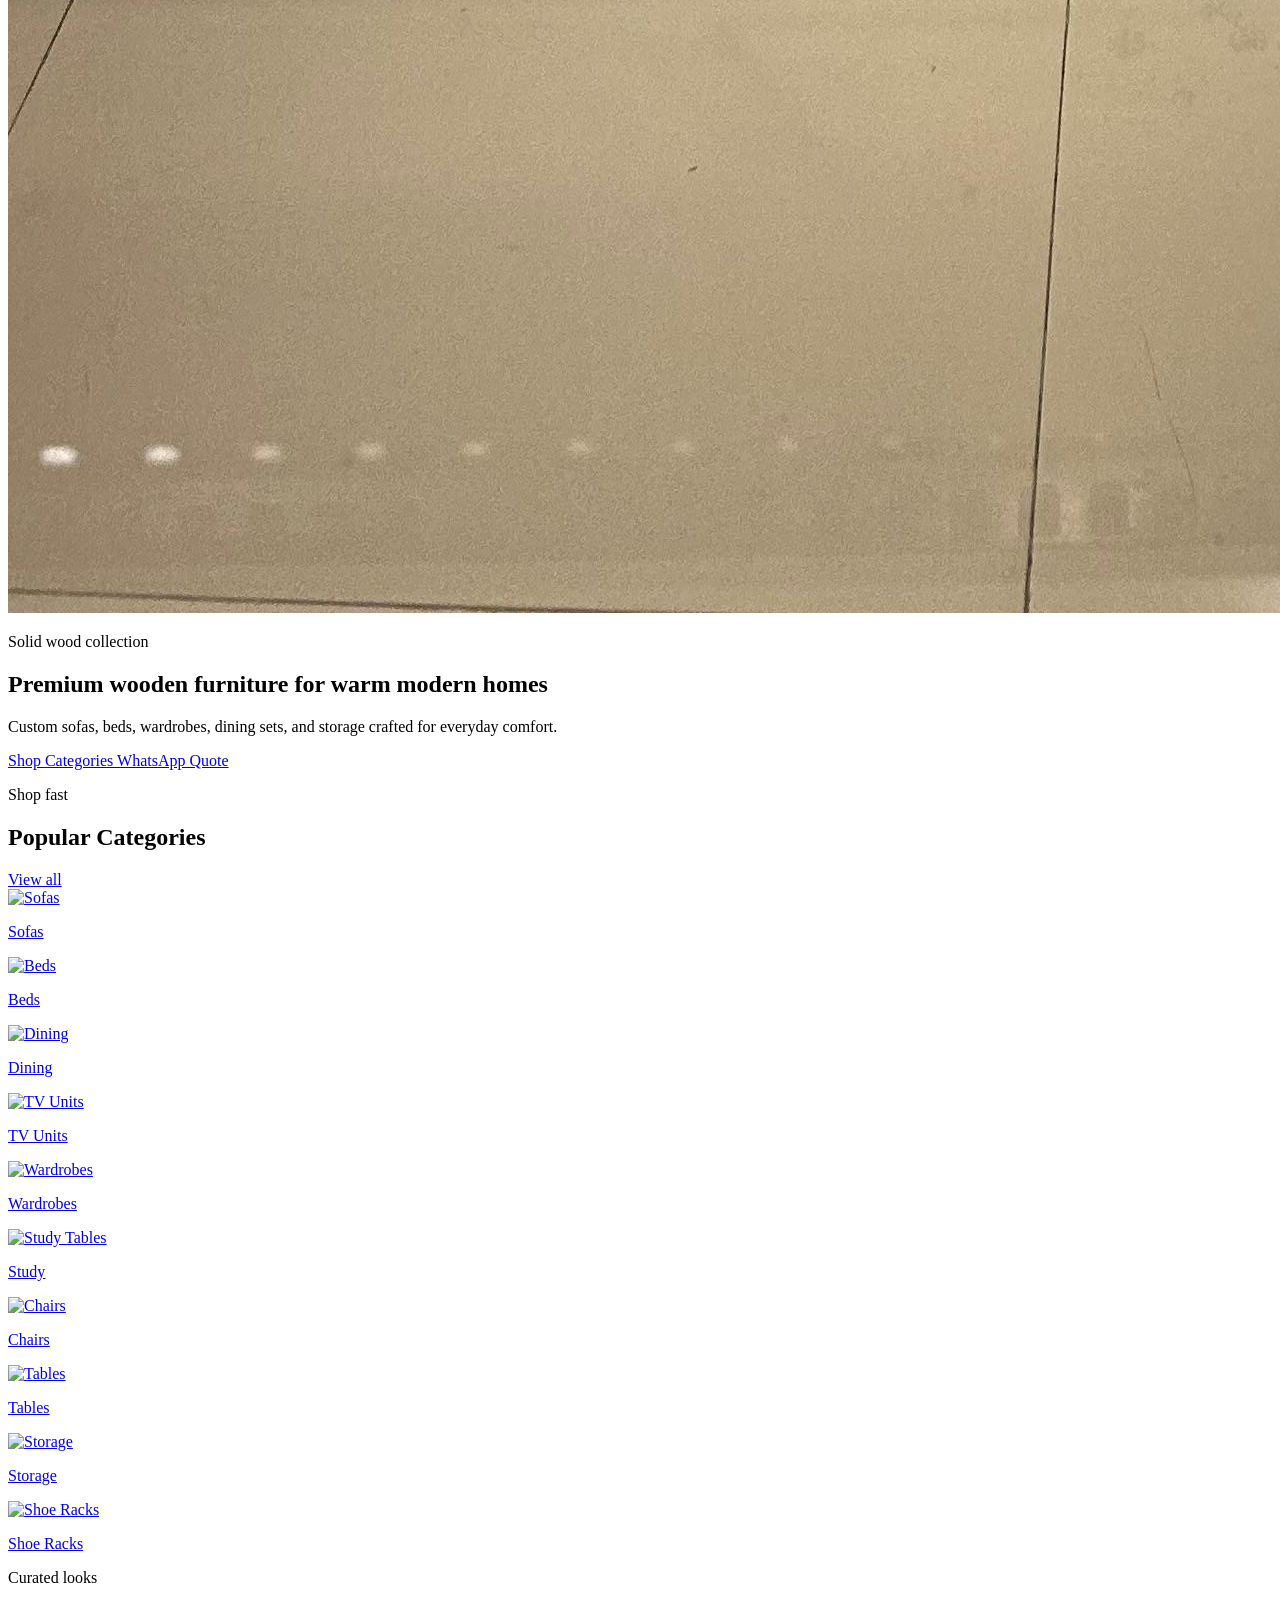
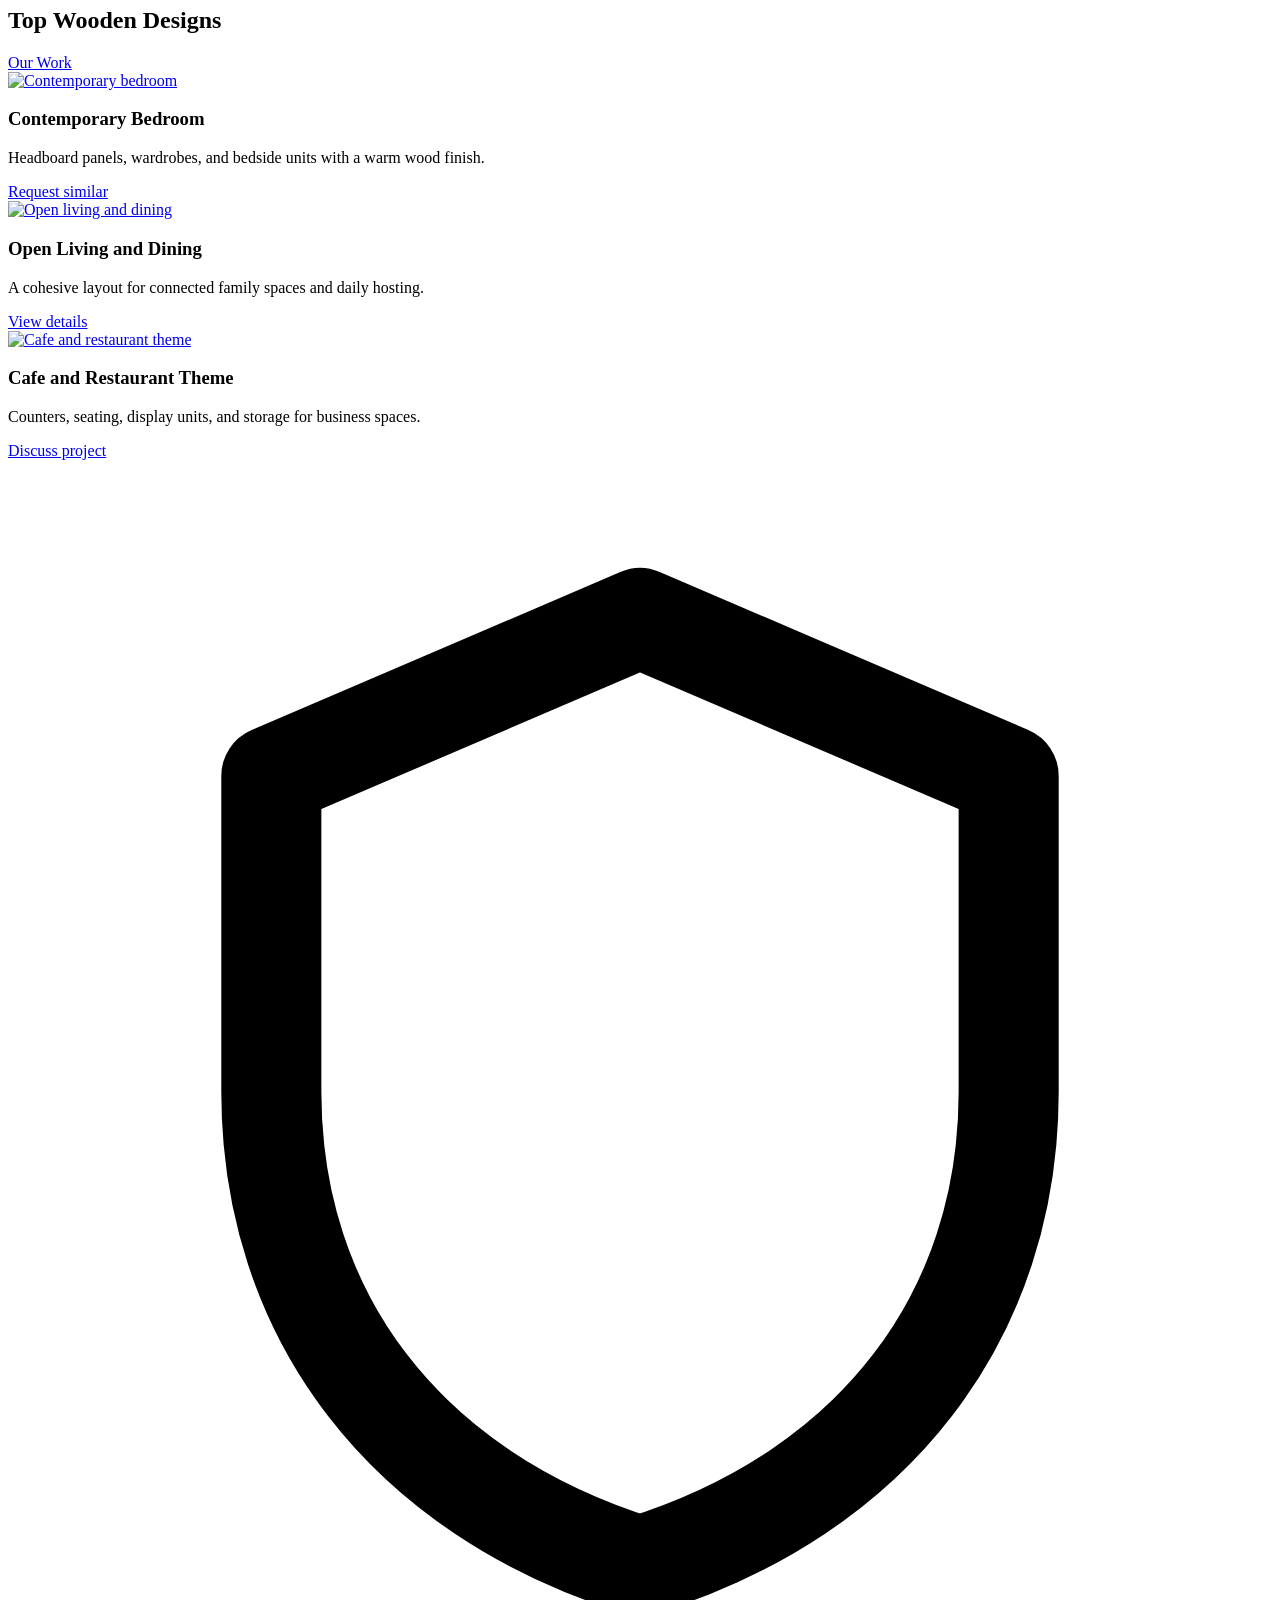
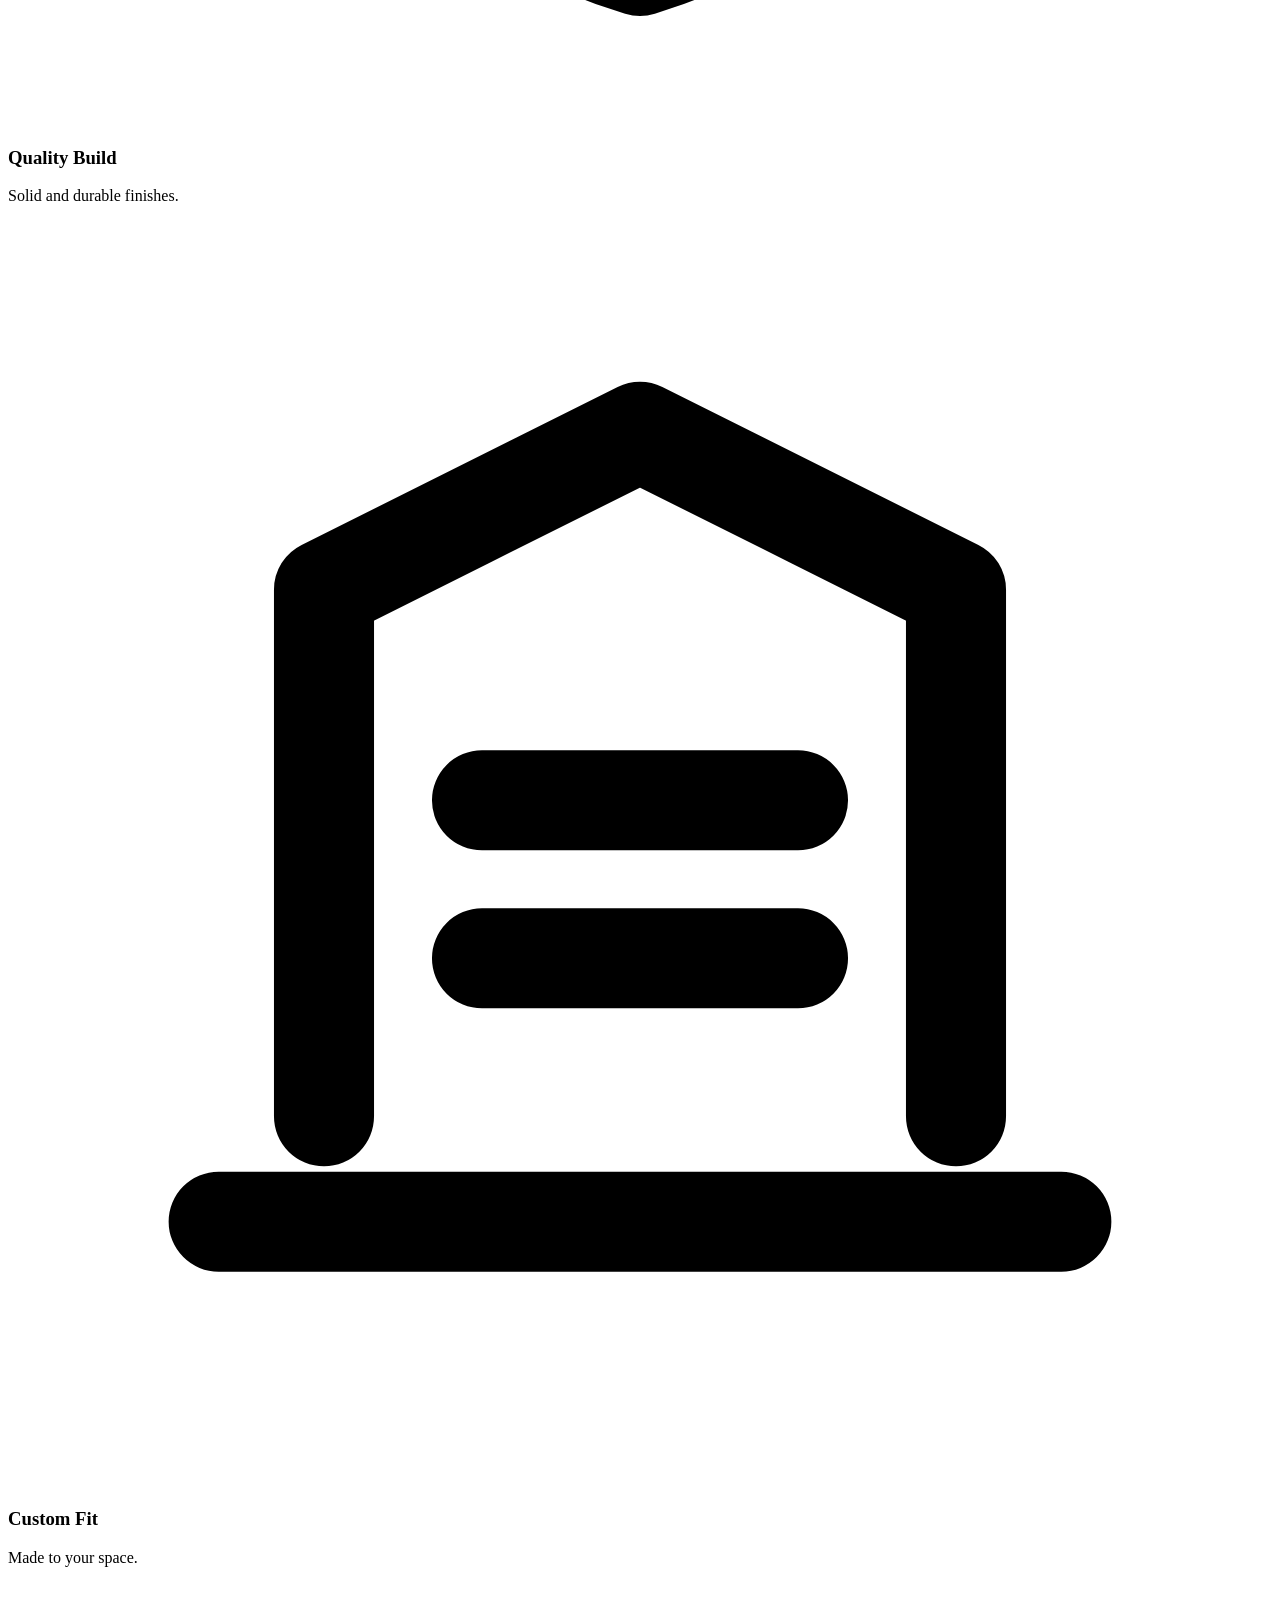
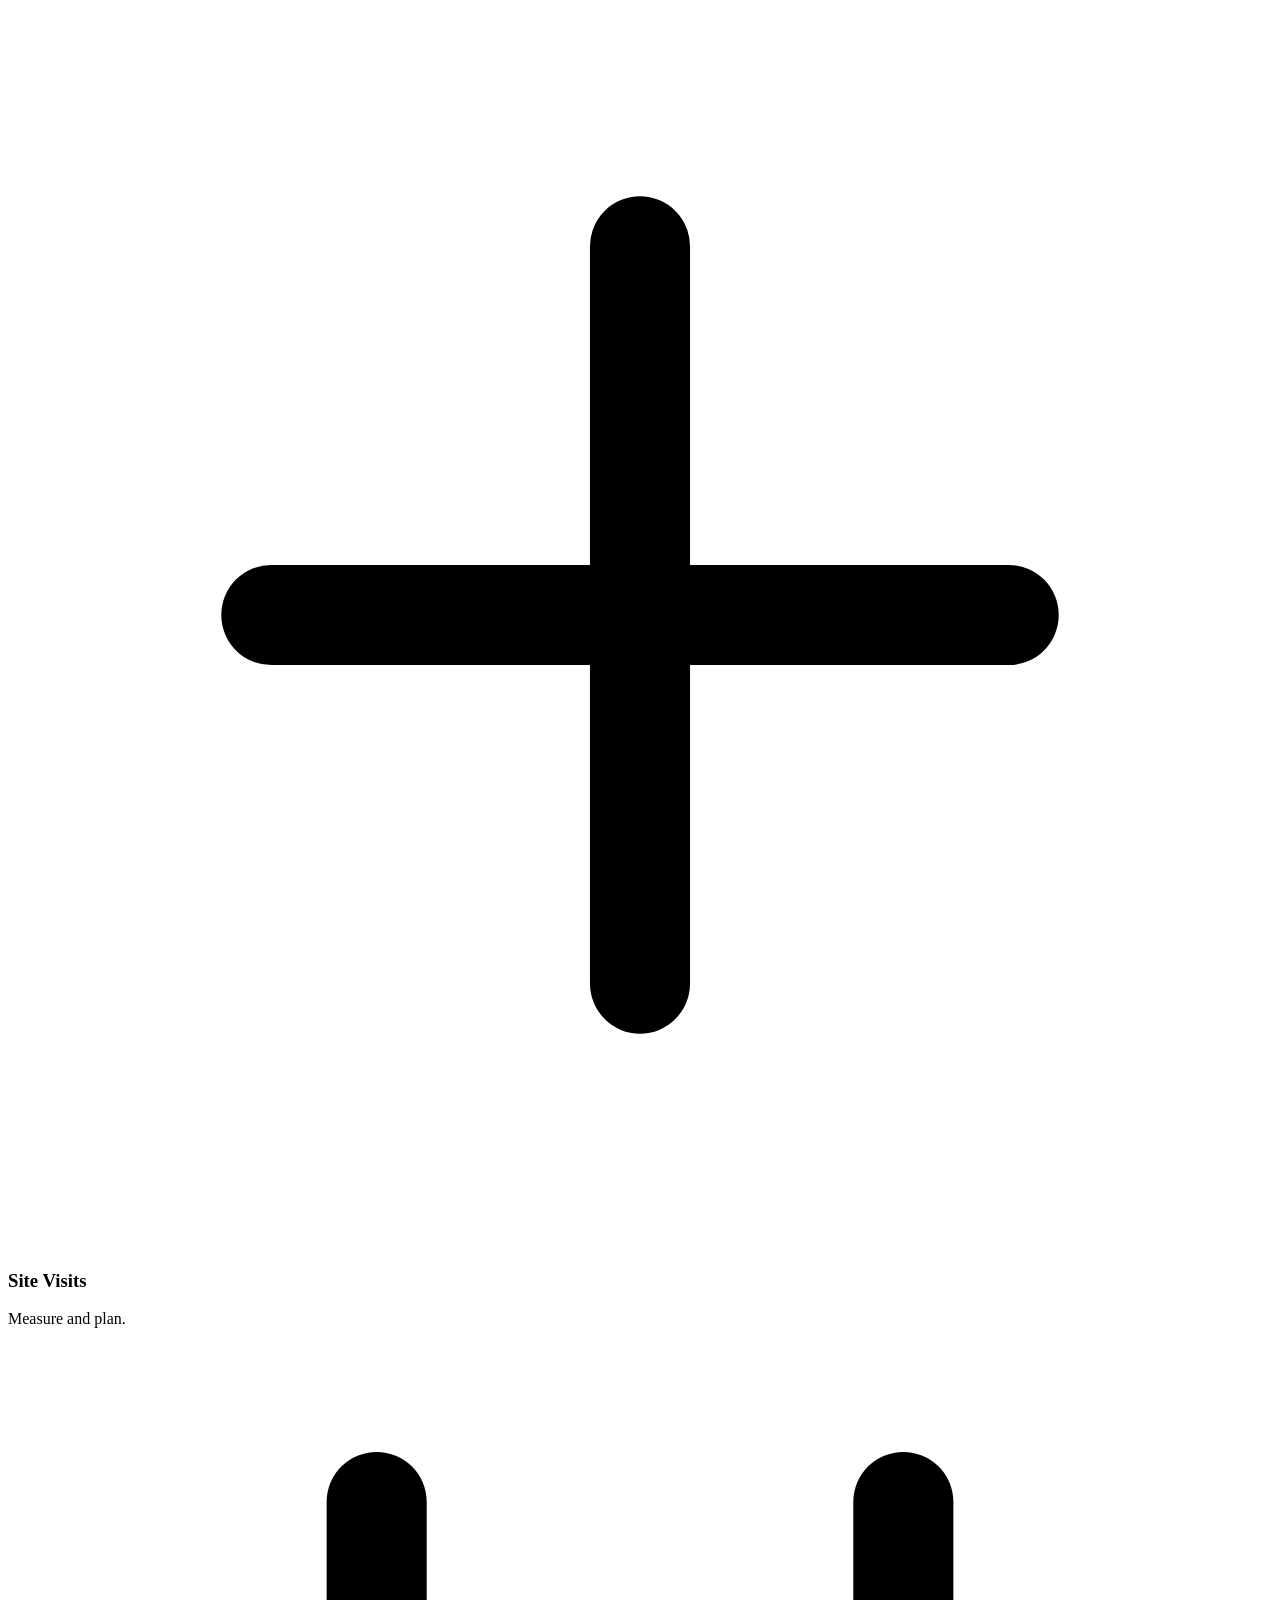
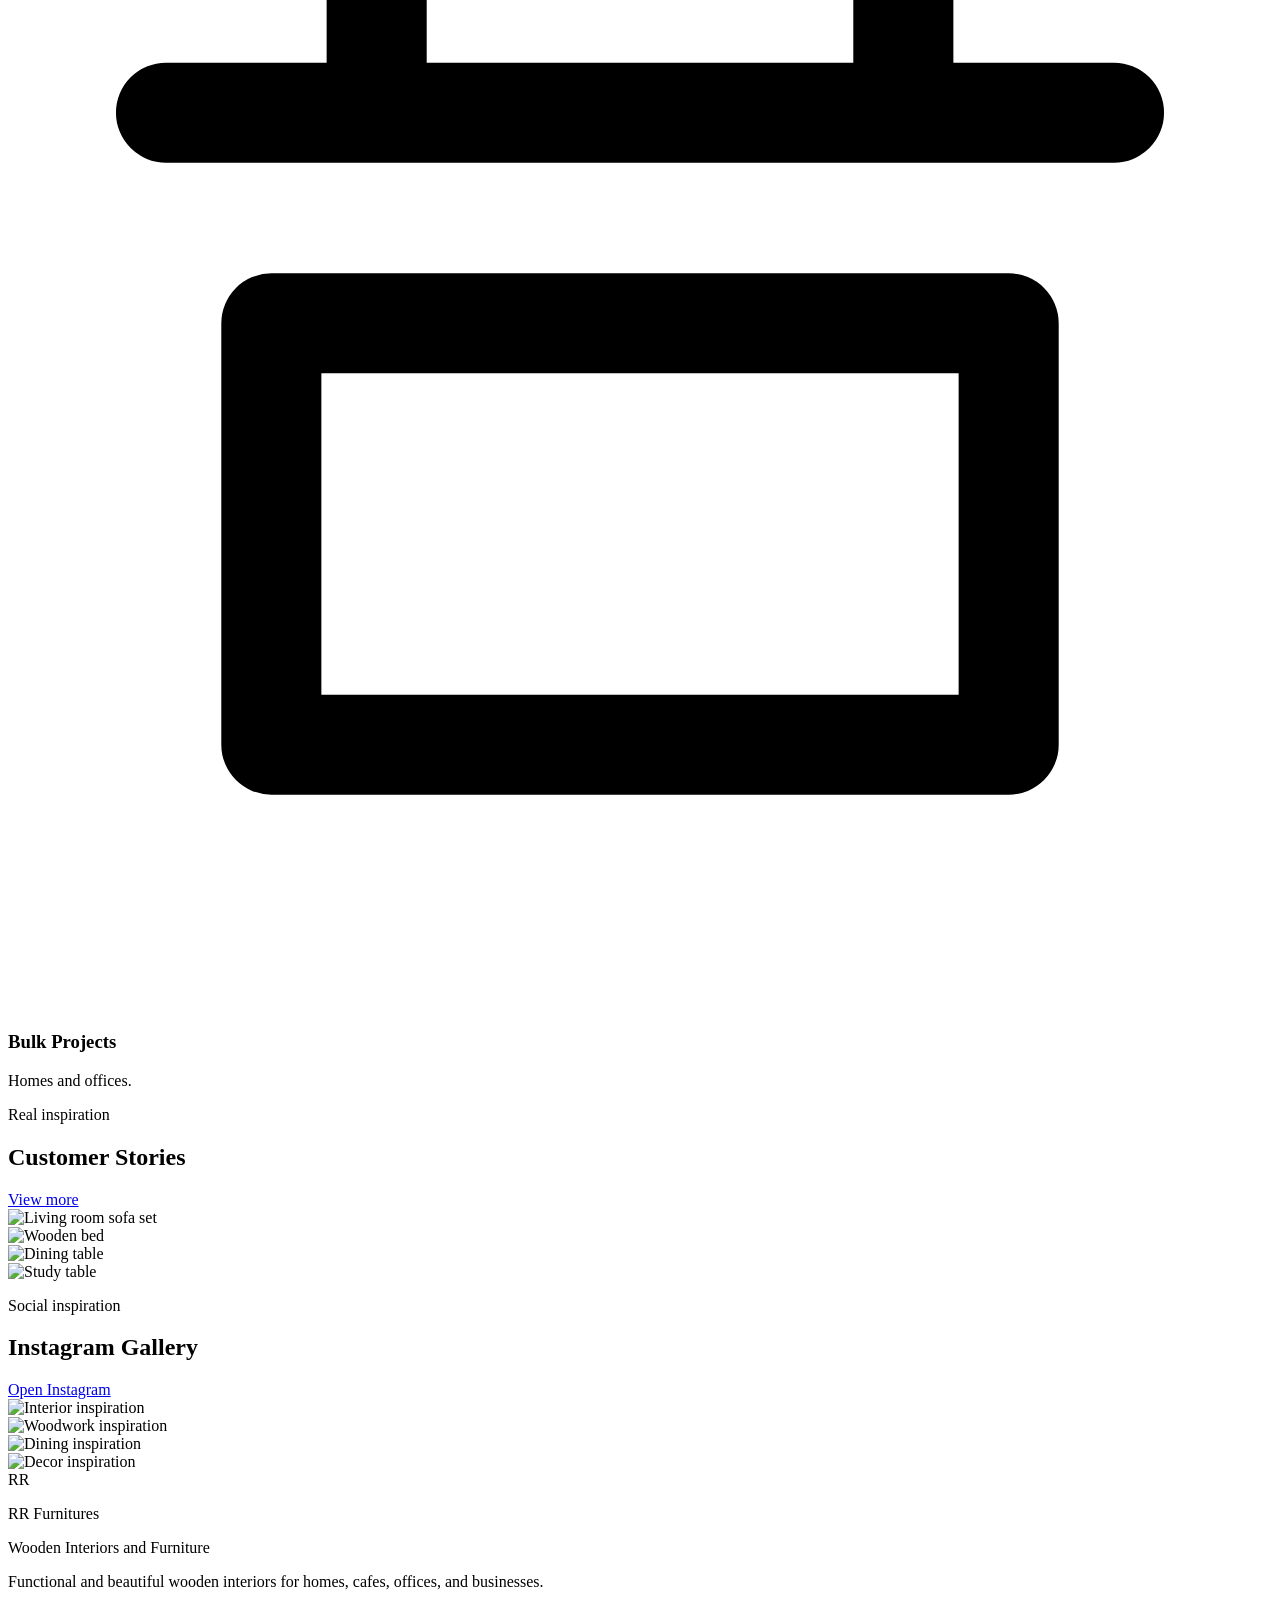
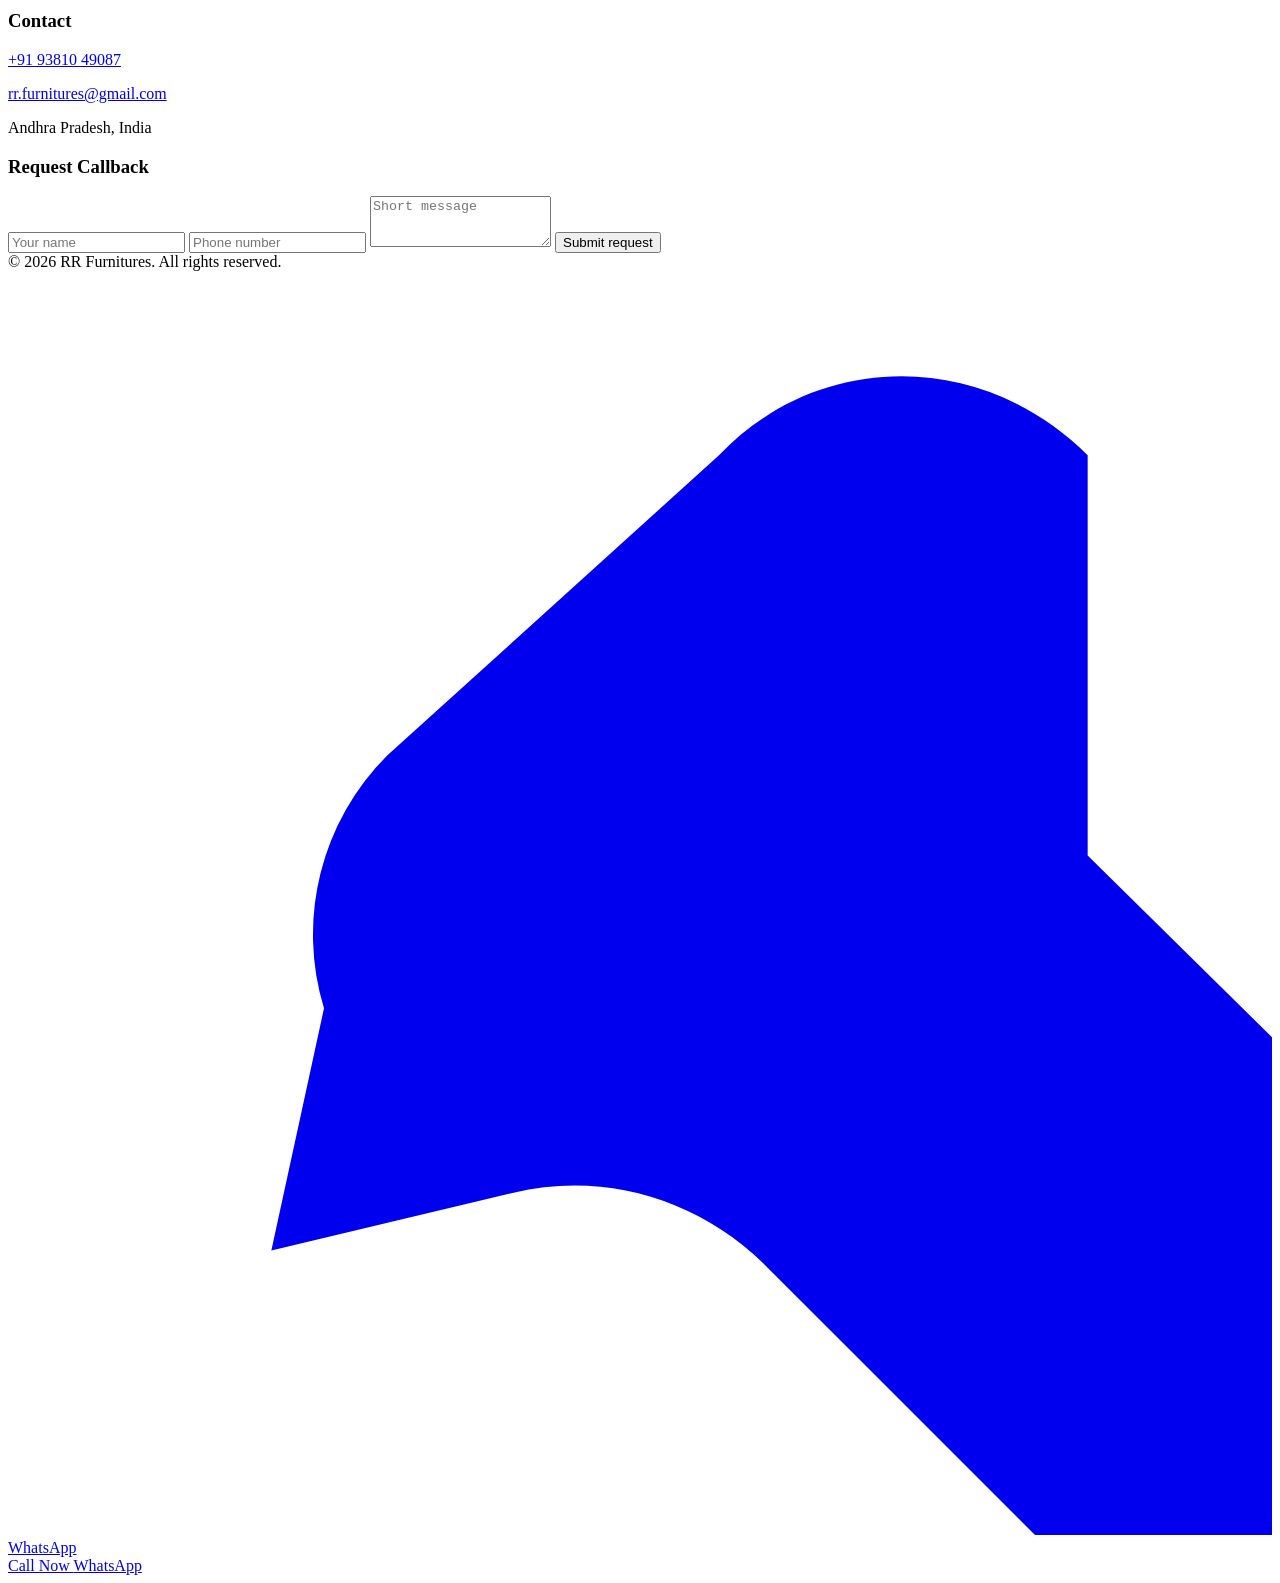
==== commit 2d2d4167: "Add home hero image and implement search functionality in header" ====
--- a/index.html
+++ b/index.html
@@ -113,16 +113,22 @@
           <label class="relative block">
             <span class="sr-only">Search products</span>
             <input
+              id="headerSearchDesktop"
               type="search"
               placeholder="Search sofas, beds, wardrobes..."
               class="h-12 w-full rounded-2xl border border-stone-200 bg-stone-50 pl-5 pr-12 text-sm outline-none transition placeholder:text-stone-400 focus:border-wood-500 focus:bg-white focus:shadow-soft"
             >
-            <span class="pointer-events-none absolute inset-y-0 right-4 flex items-center text-stone-500">
+            <button
+              id="headerSearchDesktopBtn"
+              type="button"
+              class="absolute inset-y-0 right-4 flex items-center text-stone-500"
+              aria-label="Search products"
+            >
               <svg class="h-5 w-5" viewBox="0 0 24 24" fill="none" stroke="currentColor" stroke-width="1.9">
                 <circle cx="11" cy="11" r="7"></circle>
                 <path d="m20 20-3.5-3.5" stroke-linecap="round"></path>
               </svg>
-            </span>
+            </button>
           </label>
         </div>
 
@@ -151,16 +157,22 @@
         <label class="relative block">
           <span class="sr-only">Search products</span>
           <input
+            id="headerSearchMobile"
             type="search"
             placeholder="Search products, color & more..."
             class="h-12 w-full rounded-2xl border border-stone-200 bg-stone-50 pl-5 pr-12 text-sm outline-none transition placeholder:text-stone-400 focus:border-wood-500 focus:bg-white"
           >
-          <span class="pointer-events-none absolute inset-y-0 right-4 flex items-center text-stone-500">
+          <button
+            id="headerSearchMobileBtn"
+            type="button"
+            class="absolute inset-y-0 right-4 flex items-center text-stone-500"
+            aria-label="Search products"
+          >
             <svg class="h-5 w-5" viewBox="0 0 24 24" fill="none" stroke="currentColor" stroke-width="1.9">
               <circle cx="11" cy="11" r="7"></circle>
               <path d="m20 20-3.5-3.5" stroke-linecap="round"></path>
             </svg>
-          </span>
+          </button>
         </label>
       </div>
 
@@ -193,8 +205,8 @@
     <section class="mx-auto max-w-7xl px-4 pt-4 sm:px-6 lg:pt-6">
       <div class="relative isolate overflow-hidden rounded-[1.75rem] bg-stone-950 shadow-card animate-fadeUp">
         <img
-          src="https://images.unsplash.com/photo-1555041469-a586c61ea9bc?q=80&w=1800&auto=format&fit=crop"
-          alt="Premium wooden sofa in a bright living room"
+          src="assets/products/home-hero.jpeg"
+          alt="RR Furnitures featured home interior"
           class="absolute inset-0 h-full w-full object-cover"
         >
         <div class="absolute inset-0 bg-gradient-to-r from-stone-950/80 via-stone-950/42 to-stone-950/8"></div>
@@ -384,10 +396,10 @@
         <p class="text-xs font-extrabold uppercase tracking-[0.18em] text-wood-700">Real inspiration</p>
         <h2 class="mt-1 text-xl font-extrabold text-stone-950 sm:text-2xl">Customer Stories</h2>
         </div>
-        <a href="our-work.html" class="shrink-0 text-sm font-bold text-wood-700">See our work</a>
-      </div>
-
-      <div id="storiesGrid" class="no-scrollbar -mx-4 flex snap-x snap-mandatory gap-3 overflow-x-auto px-4 pb-2 sm:mx-0 sm:grid sm:grid-cols-4 sm:px-0">
+        <a href="stories.html" class="shrink-0 text-sm font-bold text-wood-700">View more</a>
+      </div>
+
+      <div id="storiesGrid" class="no-scrollbar -mx-4 flex snap-x snap-mandatory gap-3 overflow-x-auto px-4 pb-2 sm:mx-0 sm:px-0">
         <article class="w-[42vw] flex-none snap-start overflow-hidden rounded-3xl bg-white shadow-soft sm:w-auto">
           <img src="https://images.unsplash.com/photo-1600585154340-be6161a56a0c?q=80&w=700&auto=format&fit=crop" alt="Living room sofa set" class="aspect-square w-full object-cover">
         </article>
@@ -509,6 +521,33 @@
 
     const menuBtn = document.getElementById("mobileMenuBtn");
     const mobileNav = document.getElementById("mobileNav");
+    const desktopSearch = document.getElementById("headerSearchDesktop");
+    const mobileSearch = document.getElementById("headerSearchMobile");
+    const desktopSearchBtn = document.getElementById("headerSearchDesktopBtn");
+    const mobileSearchBtn = document.getElementById("headerSearchMobileBtn");
+
+    function redirectToSearch(value) {
+      const query = value.trim();
+      if (!query) {
+        window.location.href = "products.html";
+        return;
+      }
+
+      window.location.href = `products.html?q=${encodeURIComponent(query)}`;
+    }
+
+    [desktopSearch, mobileSearch].forEach((input) => {
+      if (!input) return;
+      input.addEventListener("keydown", (event) => {
+        if (event.key === "Enter") {
+          event.preventDefault();
+          redirectToSearch(input.value);
+        }
+      });
+    });
+
+    desktopSearchBtn?.addEventListener("click", () => redirectToSearch(desktopSearch?.value || ""));
+    mobileSearchBtn?.addEventListener("click", () => redirectToSearch(mobileSearch?.value || ""));
 
     if (menuBtn && mobileNav) {
       menuBtn.addEventListener("click", () => {
@@ -531,7 +570,7 @@
     }
   </script>
   <script type="module">
-    import { getAllStories } from "./firebase.js";
+    import { getAllStories } from "./firebase.js?v=20260515-3";
 
     const storyFallbacks = [
       {
@@ -560,8 +599,8 @@
       const storiesGrid = document.getElementById("storiesGrid");
       if (!storiesGrid) return;
 
-      storiesGrid.innerHTML = stories.map((story) => `
-        <article class="w-[42vw] flex-none snap-start overflow-hidden rounded-3xl bg-white shadow-soft sm:w-auto">
+      storiesGrid.innerHTML = stories.slice(0, 4).map((story) => `
+        <article class="w-[68vw] flex-none snap-start overflow-hidden rounded-3xl bg-white shadow-soft sm:w-[320px] lg:w-[280px]">
           <img src="${story.image}" alt="${story.title || "Customer story"}" class="aspect-square w-full object-cover">
           <div class="p-3">
             <p class="text-sm font-bold text-stone-900 line-clamp-1">${story.title || "Customer story"}</p>
